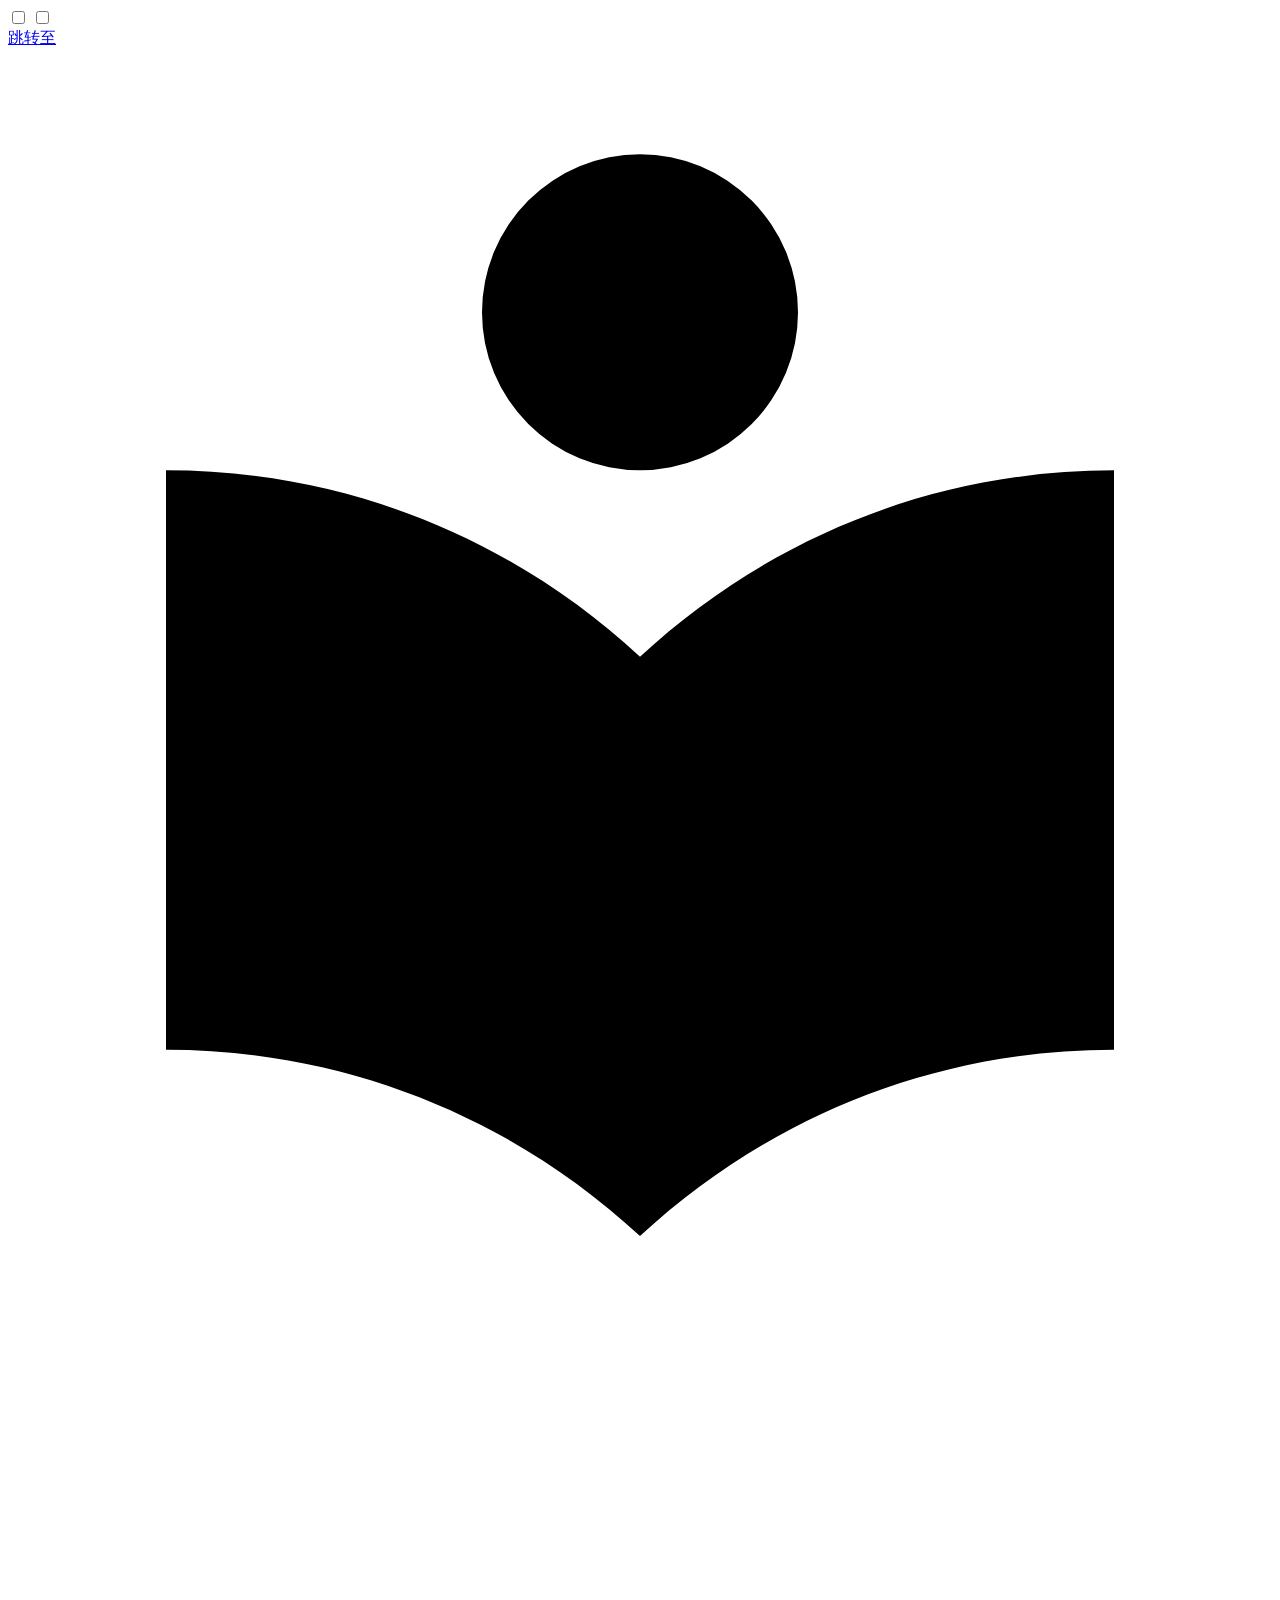
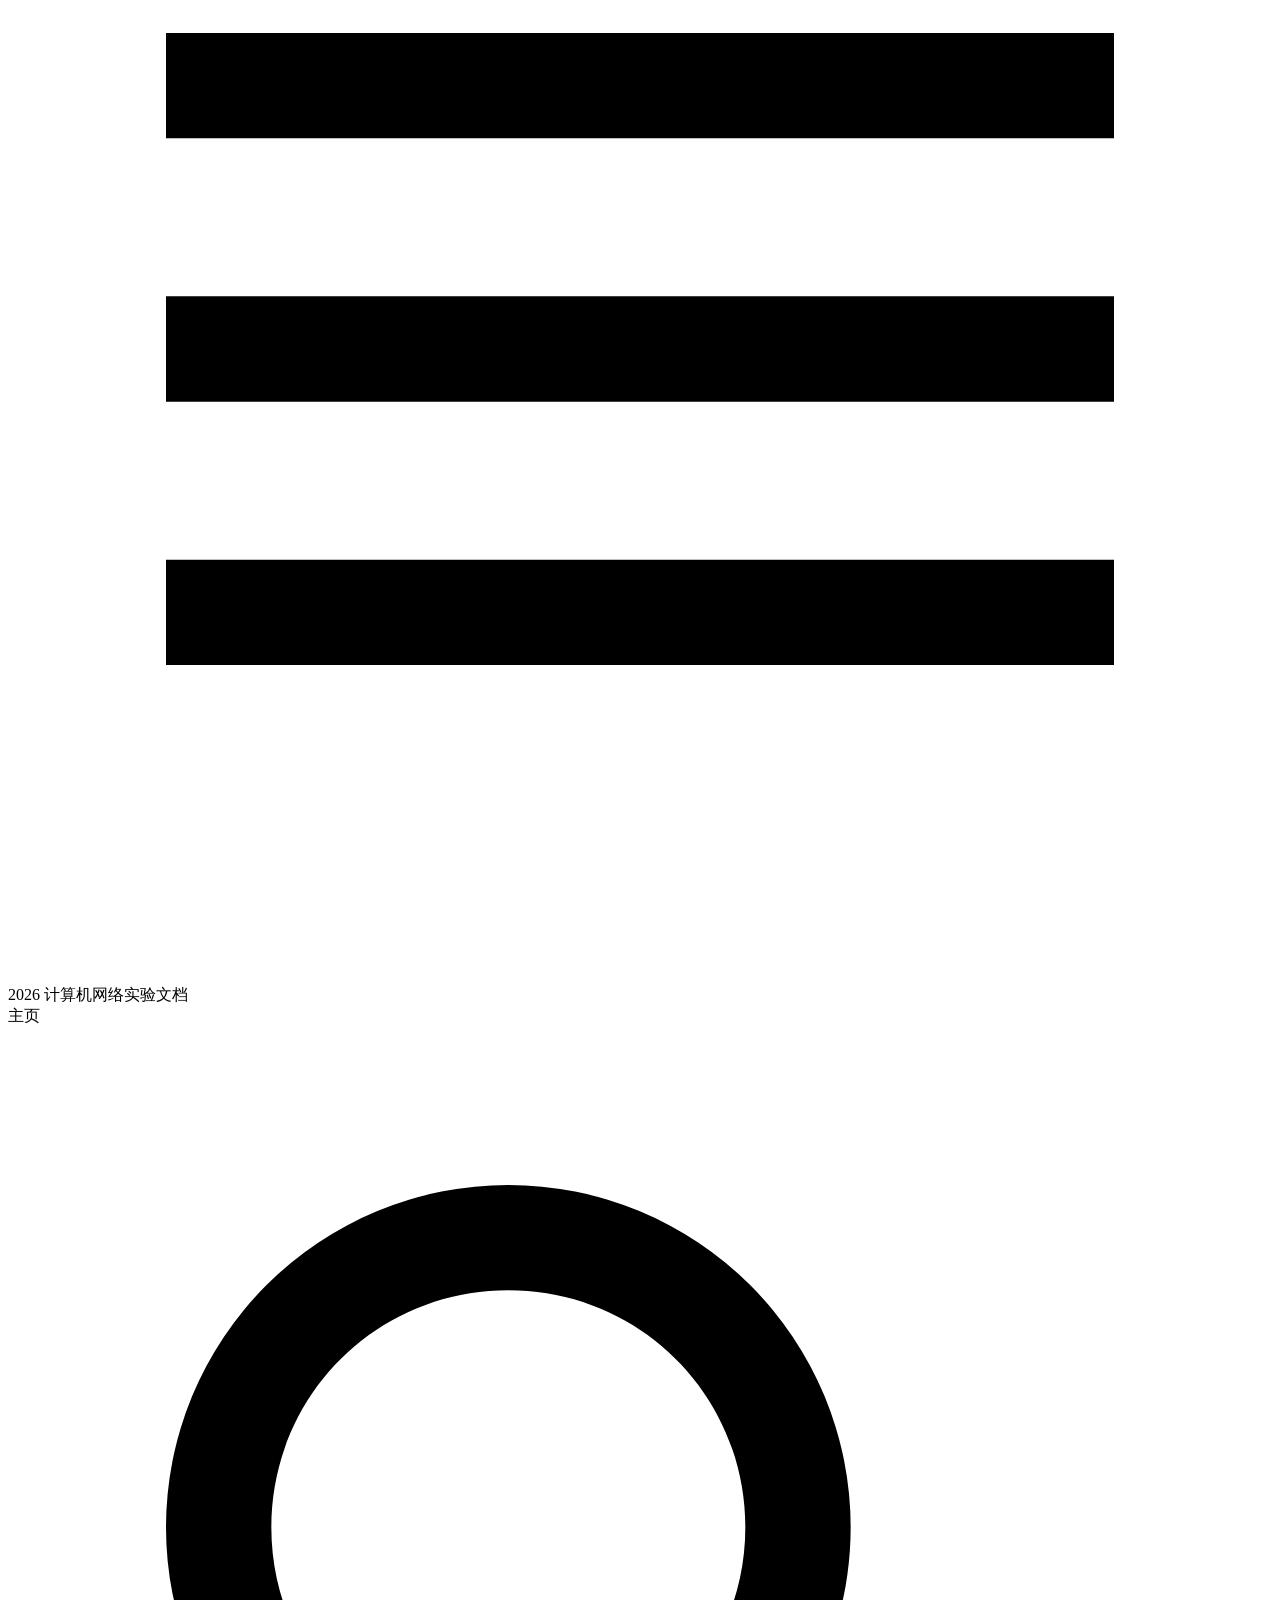
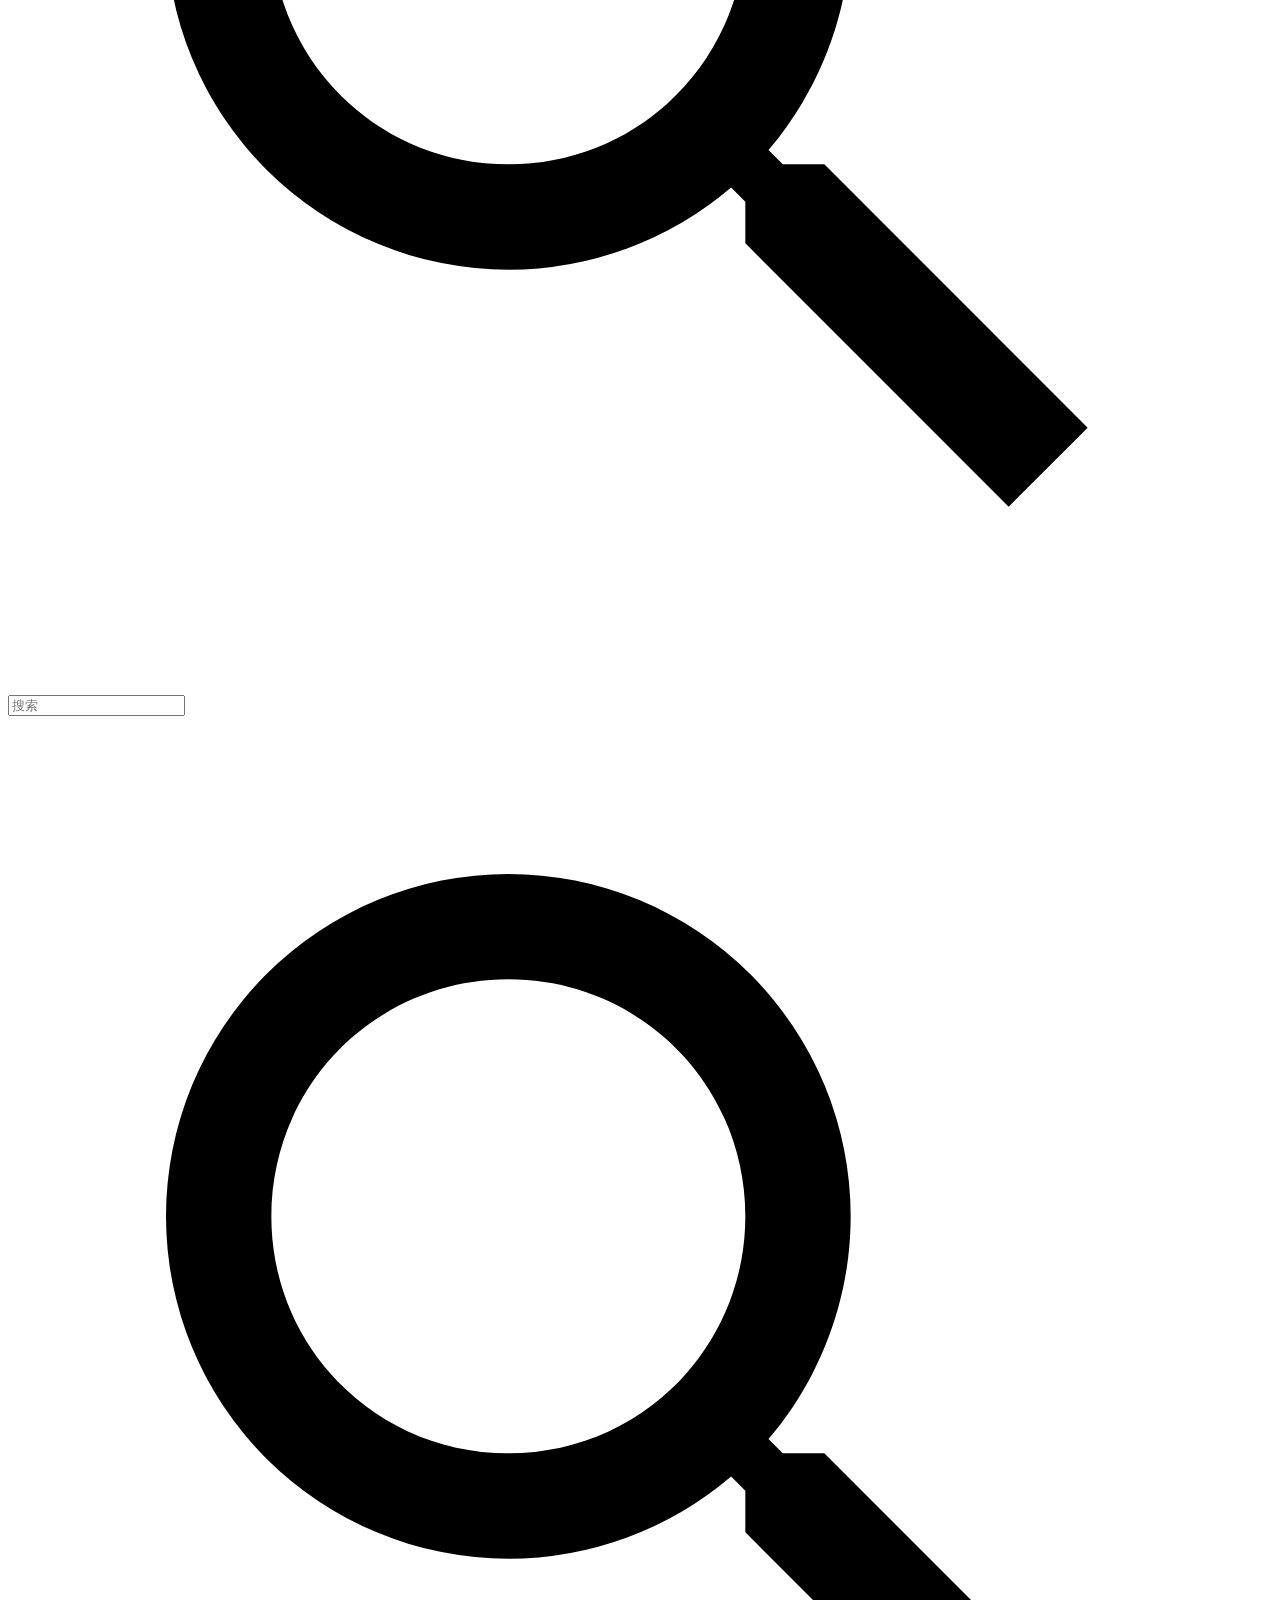
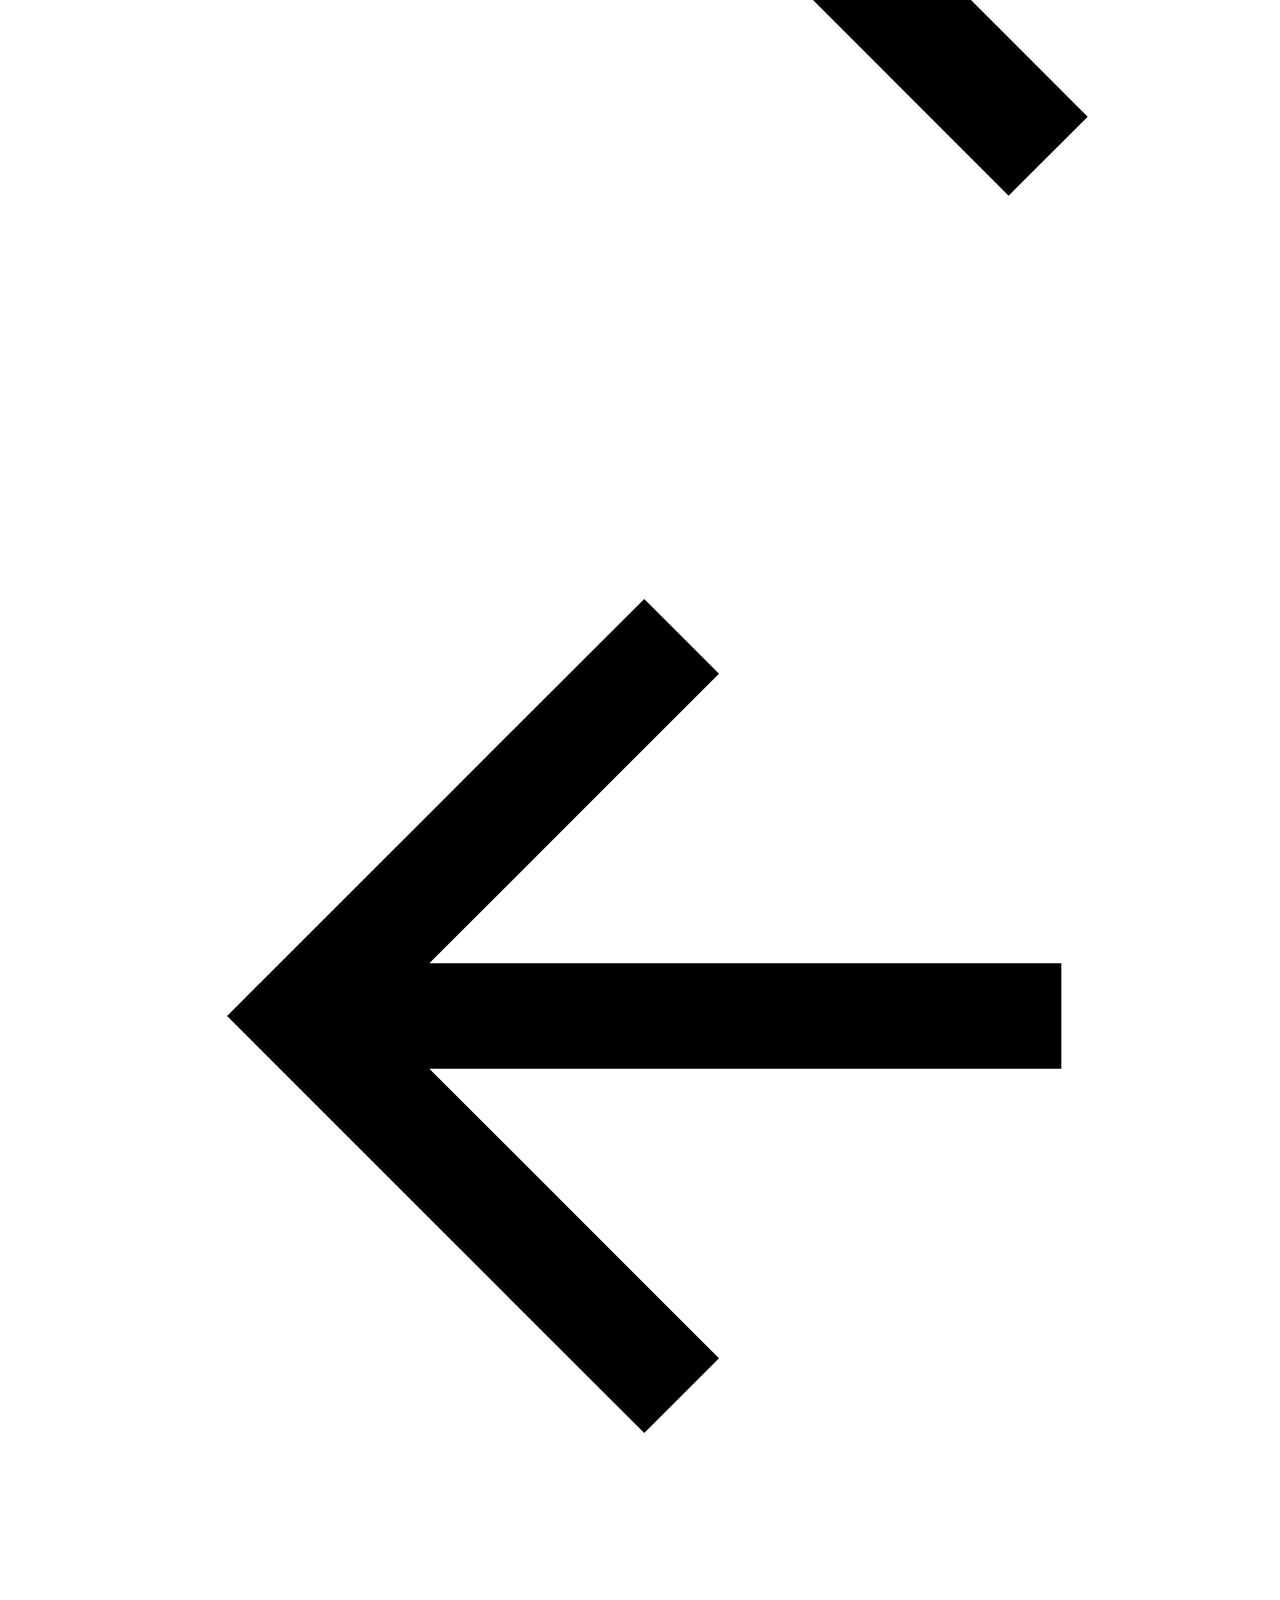
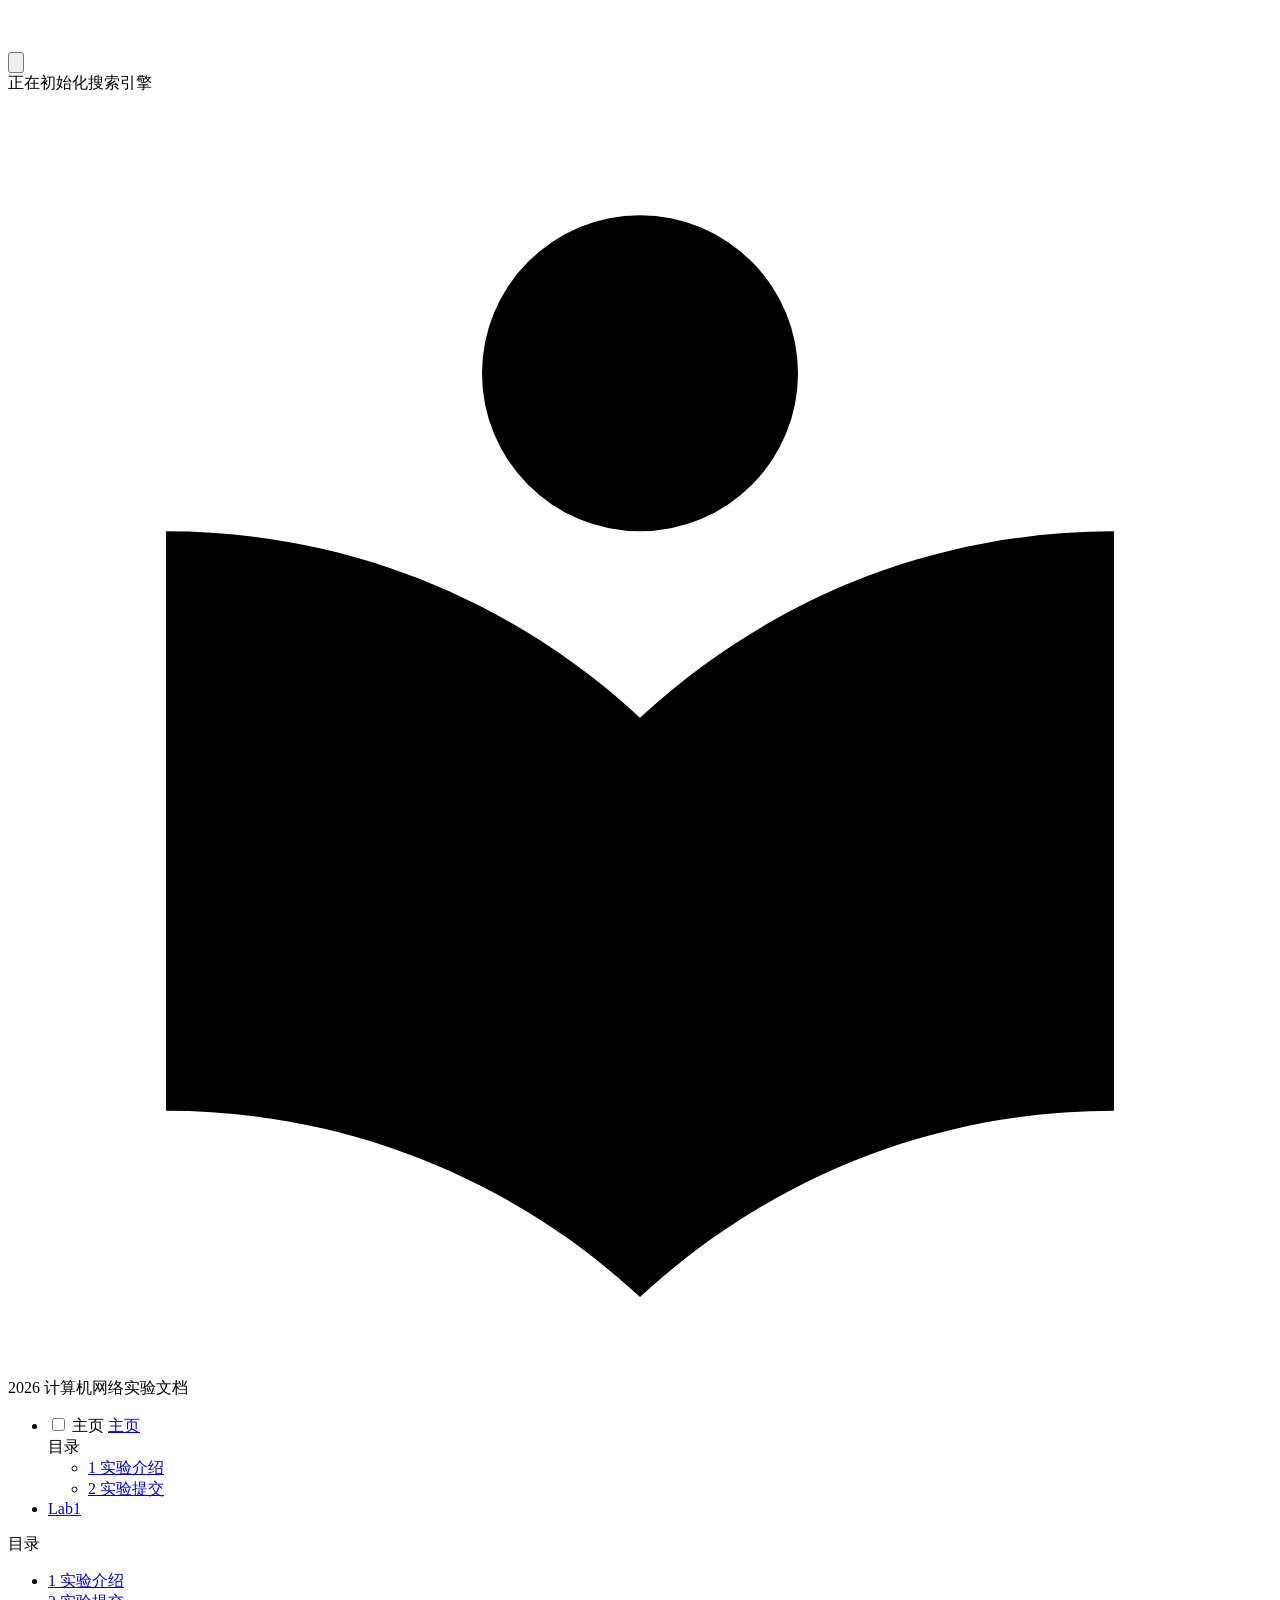
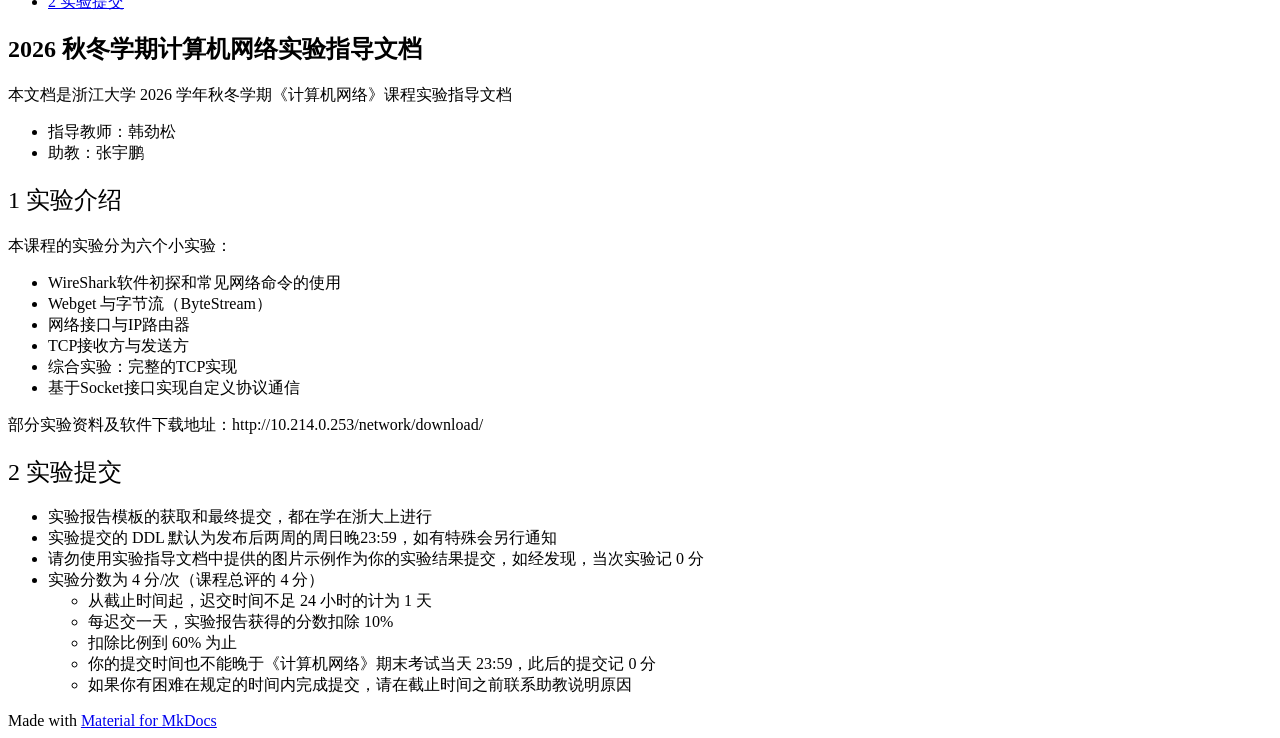
==== index.html @ 2b644c99 "Deploy updated homepage and Lab 1 DDL" ====
<!DOCTYPE html><html lang="zh" class="no-js"><head>
    
      <meta charset="utf-8">
      <meta name="viewport" content="width=device-width,initial-scale=1">
      
      
      
      
      
        <link rel="next" href="lab1/">
      
      
        
      
      
      <link rel="icon" href="assets/images/favicon.png">
      <meta name="generator" content="mkdocs-1.6.1, mkdocs-material-9.7.7">
    
    
      
        <title>2026 计算机网络实验文档</title>
      
    
    
      <link rel="stylesheet" href="assets/stylesheets/main.ec1eaa64.min.css">
      
      


    
    
      
    
    
      
        
        
        <link rel="preconnect" href="https://fonts.gstatic.com" crossorigin="">
        <link rel="stylesheet" href="https://fonts.googleapis.com/css?family=Roboto:300,300i,400,400i,700,700i%7CRoboto+Mono:400,400i,700,700i&amp;display=fallback">
        <style>:root{--md-text-font:"Roboto";--md-code-font:"Roboto Mono"}</style>
      
    
    
      <link rel="stylesheet" href="css/extra.css">
    
    <script>__md_scope=new URL(".",location),__md_hash=e=>[...e].reduce(((e,_)=>(e<<5)-e+_.charCodeAt(0)),0),__md_get=(e,_=localStorage,t=__md_scope)=>JSON.parse(_.getItem(t.pathname+"."+e)),__md_set=(e,_,t=localStorage,a=__md_scope)=>{try{t.setItem(a.pathname+"."+e,JSON.stringify(_))}catch(e){}}</script>
    
      

    
    
  <link href="assets/stylesheets/glightbox.min.css" rel="stylesheet"><script src="assets/javascripts/glightbox.min.js"></script><style id="glightbox-style">
            html.glightbox-open { overflow: initial; height: 100%; }
            .gslide-title { margin-top: 0px; user-select: text; }
            .gslide-desc { color: #666; user-select: text; }
            .gslide-image img { background: white; }
            .gscrollbar-fixer { padding-right: 15px; }
            .gdesc-inner { font-size: 0.75rem; }
            body[data-md-color-scheme="slate"] .gdesc-inner { background: var(--md-default-bg-color); }
            body[data-md-color-scheme="slate"] .gslide-title { color: var(--md-default-fg-color); }
            body[data-md-color-scheme="slate"] .gslide-desc { color: var(--md-default-fg-color); }
        </style></head>
  
  
    <body dir="ltr">
  
    
    <input class="md-toggle" data-md-toggle="drawer" type="checkbox" id="__drawer" autocomplete="off">
    <input class="md-toggle" data-md-toggle="search" type="checkbox" id="__search" autocomplete="off">
    <label class="md-overlay" for="__drawer"></label>
    <div data-md-component="skip">
      
        
        <a href="#2026" class="md-skip">
          跳转至
        </a>
      
    </div>
    <div data-md-component="announce">
      
    </div>
    
    
      

  

<header class="md-header md-header--shadow" data-md-component="header">
  <nav class="md-header__inner md-grid" aria-label="页眉">
    <a href="." title="2026 计算机网络实验文档" class="md-header__button md-logo" aria-label="2026 计算机网络实验文档" data-md-component="logo">
      
  
  <svg xmlns="http://www.w3.org/2000/svg" viewBox="0 0 24 24"><path d="M12 8a3 3 0 0 0 3-3 3 3 0 0 0-3-3 3 3 0 0 0-3 3 3 3 0 0 0 3 3m0 3.54C9.64 9.35 6.5 8 3 8v11c3.5 0 6.64 1.35 9 3.54 2.36-2.19 5.5-3.54 9-3.54V8c-3.5 0-6.64 1.35-9 3.54"></path></svg>

    </a>
    <label class="md-header__button md-icon" for="__drawer">
      
      <svg xmlns="http://www.w3.org/2000/svg" viewBox="0 0 24 24"><path d="M3 6h18v2H3zm0 5h18v2H3zm0 5h18v2H3z"></path></svg>
    </label>
    <div class="md-header__title" data-md-component="header-title">
      <div class="md-header__ellipsis">
        <div class="md-header__topic">
          <span class="md-ellipsis">
            2026 计算机网络实验文档
          </span>
        </div>
        <div class="md-header__topic" data-md-component="header-topic">
          <span class="md-ellipsis">
            
              主页
            
          </span>
        </div>
      </div>
    </div>
    
    
      <script>var palette=__md_get("__palette");if(palette&&palette.color){if("(prefers-color-scheme)"===palette.color.media){var media=matchMedia("(prefers-color-scheme: light)"),input=document.querySelector(media.matches?"[data-md-color-media='(prefers-color-scheme: light)']":"[data-md-color-media='(prefers-color-scheme: dark)']");palette.color.media=input.getAttribute("data-md-color-media"),palette.color.scheme=input.getAttribute("data-md-color-scheme"),palette.color.primary=input.getAttribute("data-md-color-primary"),palette.color.accent=input.getAttribute("data-md-color-accent")}for(var[key,value]of Object.entries(palette.color))document.body.setAttribute("data-md-color-"+key,value)}</script>
    
    
    
      
      
        <label class="md-header__button md-icon" for="__search">
          
          <svg xmlns="http://www.w3.org/2000/svg" viewBox="0 0 24 24"><path d="M9.5 3A6.5 6.5 0 0 1 16 9.5c0 1.61-.59 3.09-1.56 4.23l.27.27h.79l5 5-1.5 1.5-5-5v-.79l-.27-.27A6.52 6.52 0 0 1 9.5 16 6.5 6.5 0 0 1 3 9.5 6.5 6.5 0 0 1 9.5 3m0 2C7 5 5 7 5 9.5S7 14 9.5 14 14 12 14 9.5 12 5 9.5 5"></path></svg>
        </label>
        <div class="md-search" data-md-component="search" role="dialog">
  <label class="md-search__overlay" for="__search"></label>
  <div class="md-search__inner" role="search">
    <form class="md-search__form" name="search">
      <input type="text" class="md-search__input" name="query" aria-label="搜索" placeholder="搜索" autocapitalize="off" autocorrect="off" autocomplete="off" spellcheck="false" data-md-component="search-query" required="">
      <label class="md-search__icon md-icon" for="__search">
        
        <svg xmlns="http://www.w3.org/2000/svg" viewBox="0 0 24 24"><path d="M9.5 3A6.5 6.5 0 0 1 16 9.5c0 1.61-.59 3.09-1.56 4.23l.27.27h.79l5 5-1.5 1.5-5-5v-.79l-.27-.27A6.52 6.52 0 0 1 9.5 16 6.5 6.5 0 0 1 3 9.5 6.5 6.5 0 0 1 9.5 3m0 2C7 5 5 7 5 9.5S7 14 9.5 14 14 12 14 9.5 12 5 9.5 5"></path></svg>
        
        <svg xmlns="http://www.w3.org/2000/svg" viewBox="0 0 24 24"><path d="M20 11v2H8l5.5 5.5-1.42 1.42L4.16 12l7.92-7.92L13.5 5.5 8 11z"></path></svg>
      </label>
      <nav class="md-search__options" aria-label="查找">
        
        <button type="reset" class="md-search__icon md-icon" title="清空当前内容" aria-label="清空当前内容" tabindex="-1">
          
          <svg xmlns="http://www.w3.org/2000/svg" viewBox="0 0 24 24"><path d="M19 6.41 17.59 5 12 10.59 6.41 5 5 6.41 10.59 12 5 17.59 6.41 19 12 13.41 17.59 19 19 17.59 13.41 12z"></path></svg>
        </button>
      </nav>
      
    </form>
    <div class="md-search__output">
      <div class="md-search__scrollwrap" tabindex="0" data-md-scrollfix="">
        <div class="md-search-result" data-md-component="search-result">
          <div class="md-search-result__meta">
            正在初始化搜索引擎
          </div>
          <ol class="md-search-result__list" role="presentation"></ol>
        </div>
      </div>
    </div>
  </div>
</div>
      
    
    
  </nav>
  
</header>
    
    <div class="md-container" data-md-component="container">
      
      
        
          
        
      
      <main class="md-main" data-md-component="main">
        <div class="md-main__inner md-grid">
          
            
              
              <div class="md-sidebar md-sidebar--primary" data-md-component="sidebar" data-md-type="navigation">
                <div class="md-sidebar__scrollwrap">
                  <div class="md-sidebar__inner">
                    



<nav class="md-nav md-nav--primary" aria-label="导航栏" data-md-level="0">
  <label class="md-nav__title" for="__drawer">
    <a href="." title="2026 计算机网络实验文档" class="md-nav__button md-logo" aria-label="2026 计算机网络实验文档" data-md-component="logo">
      
  
  <svg xmlns="http://www.w3.org/2000/svg" viewBox="0 0 24 24"><path d="M12 8a3 3 0 0 0 3-3 3 3 0 0 0-3-3 3 3 0 0 0-3 3 3 3 0 0 0 3 3m0 3.54C9.64 9.35 6.5 8 3 8v11c3.5 0 6.64 1.35 9 3.54 2.36-2.19 5.5-3.54 9-3.54V8c-3.5 0-6.64 1.35-9 3.54"></path></svg>

    </a>
    2026 计算机网络实验文档
  </label>
  
  <ul class="md-nav__list" data-md-scrollfix="">
    
      
      
  
  
    
  
  
  
    <li class="md-nav__item md-nav__item--active">
      
      <input class="md-nav__toggle md-toggle" type="checkbox" id="__toc">
      
      
        
      
      
        <label class="md-nav__link md-nav__link--active" for="__toc">
          
  
  
  <span class="md-ellipsis">
    
  
    主页
  

    
  </span>
  
  

          <span class="md-nav__icon md-icon"></span>
        </label>
      
      <a href="." class="md-nav__link md-nav__link--active">
        
  
  
  <span class="md-ellipsis">
    
  
    主页
  

    
  </span>
  
  

      </a>
      
        

<nav class="md-nav md-nav--secondary" aria-label="目录">
  
  
  
    
  
  
    <label class="md-nav__title" for="__toc">
      <span class="md-nav__icon md-icon"></span>
      目录
    </label>
    <ul class="md-nav__list" data-md-component="toc" data-md-scrollfix="">
      
        <li class="md-nav__item">
  <a href="#1" class="md-nav__link">
    <span class="md-ellipsis">
      
        1 实验介绍
      
    </span>
  </a>
  
</li>
      
        <li class="md-nav__item">
  <a href="#2" class="md-nav__link">
    <span class="md-ellipsis">
      
        2 实验提交
      
    </span>
  </a>
  
</li>
      
    </ul>
  
</nav>
      
    </li>
  

    
      
      
  
  
  
  
    <li class="md-nav__item">
      <a href="lab1/" class="md-nav__link">
        
  
  
  <span class="md-ellipsis">
    
  
    Lab1
  

    
  </span>
  
  

      </a>
    </li>
  

    
  </ul>
</nav>
                  </div>
                </div>
              </div>
            
            
              
              <div class="md-sidebar md-sidebar--secondary" data-md-component="sidebar" data-md-type="toc">
                <div class="md-sidebar__scrollwrap">
                  <div class="md-sidebar__inner">
                    

<nav class="md-nav md-nav--secondary" aria-label="目录">
  
  
  
    
  
  
    <label class="md-nav__title" for="__toc">
      <span class="md-nav__icon md-icon"></span>
      目录
    </label>
    <ul class="md-nav__list" data-md-component="toc" data-md-scrollfix="">
      
        <li class="md-nav__item">
  <a href="#1" class="md-nav__link">
    <span class="md-ellipsis">
      
        1 实验介绍
      
    </span>
  </a>
  
</li>
      
        <li class="md-nav__item">
  <a href="#2" class="md-nav__link">
    <span class="md-ellipsis">
      
        2 实验提交
      
    </span>
  </a>
  
</li>
      
    </ul>
  
</nav>
                  </div>
                </div>
              </div>
            
          
          
            <div class="md-content" data-md-component="content">
              
              <article class="md-content__inner md-typeset">
                
                  



<h1 id="2026">2026 秋冬学期计算机网络实验指导文档</h1>
<p>本文档是浙江大学 2026 学年秋冬学期《计算机网络》课程实验指导文档</p>
<ul>
<li>指导教师：韩劲松</li>
<li>助教：张宇鹏</li>
</ul>
<h2 id="1">1 实验介绍</h2>
<p>本课程的实验分为六个小实验：</p>
<ul>
<li>WireShark软件初探和常见网络命令的使用</li>
<li>Webget 与字节流（ByteStream）</li>
<li>网络接口与IP路由器</li>
<li>TCP接收方与发送方</li>
<li>综合实验：完整的TCP实现</li>
<li>基于Socket接口实现自定义协议通信</li>
</ul>
<p>部分实验资料及软件下载地址：http://10.214.0.253/network/download/</p>
<h2 id="2">2 实验提交</h2>
<ul>
<li>实验报告模板的获取和最终提交，都在学在浙大上进行</li>
<li>实验提交的 DDL 默认为发布后两周的周日晚23:59，如有特殊会另行通知</li>
<li>请勿使用实验指导文档中提供的图片示例作为你的实验结果提交，如经发现，当次实验记 0 分</li>
<li>实验分数为 4 分/次（课程总评的 4 分）<ul>
<li>从截止时间起，迟交时间不足 24 小时的计为 1 天</li>
<li>每迟交一天，实验报告获得的分数扣除 10%</li>
<li>扣除比例到 60% 为止</li>
<li>你的提交时间也不能晚于《计算机网络》期末考试当天 23:59，此后的提交记 0 分</li>
<li>如果你有困难在规定的时间内完成提交，请在截止时间之前联系助教说明原因</li>
</ul>
</li>
</ul>












                
              </article>
            </div>
          
          
<script>var target=document.getElementById(location.hash.slice(1));target&&target.name&&(target.checked=target.name.startsWith("__tabbed_"))</script>
        </div>
        
      </main>
      
        <footer class="md-footer">
  
  <div class="md-footer-meta md-typeset">
    <div class="md-footer-meta__inner md-grid">
      <div class="md-copyright">
  
  
    Made with
    <a href="https://squidfunk.github.io/mkdocs-material/" target="_blank" rel="noopener">
      Material for MkDocs
    </a>
  
</div>
      
    </div>
  </div>
</footer>
      
    </div>
    <div class="md-dialog" data-md-component="dialog">
      <div class="md-dialog__inner md-typeset"></div>
    </div>
    
    
    
      
      
      <script id="__config" type="application/json">{"annotate": null, "base": ".", "features": [], "search": "assets/javascripts/workers/search.2c215733.min.js", "tags": null, "translations": {"clipboard.copied": "\u5df2\u590d\u5236", "clipboard.copy": "\u590d\u5236", "search.result.more.one": "\u5728\u8be5\u9875\u4e0a\u8fd8\u6709 1 \u4e2a\u7b26\u5408\u6761\u4ef6\u7684\u7ed3\u679c", "search.result.more.other": "\u5728\u8be5\u9875\u4e0a\u8fd8\u6709 # \u4e2a\u7b26\u5408\u6761\u4ef6\u7684\u7ed3\u679c", "search.result.none": "\u6ca1\u6709\u627e\u5230\u7b26\u5408\u6761\u4ef6\u7684\u7ed3\u679c", "search.result.one": "\u627e\u5230 1 \u4e2a\u7b26\u5408\u6761\u4ef6\u7684\u7ed3\u679c", "search.result.other": "# \u4e2a\u7b26\u5408\u6761\u4ef6\u7684\u7ed3\u679c", "search.result.placeholder": "\u952e\u5165\u4ee5\u5f00\u59cb\u641c\u7d22", "search.result.term.missing": "\u7f3a\u5c11", "select.version": "\u9009\u62e9\u5f53\u524d\u7248\u672c"}, "version": null}</script>
    
    
      <script src="assets/javascripts/bundle.d7400e89.min.js"></script>
      
    
  
<script id="init-glightbox">const lightbox = GLightbox({"touchNavigation": true, "loop": false, "zoomable": true, "draggable": true, "openEffect": "zoom", "closeEffect": "zoom", "slideEffect": "slide"});
document$.subscribe(()=>{ lightbox.reload(); });
</script></body></html>
---- assets/stylesheets/main.ec1eaa64.min.css ----
@charset "UTF-8";html{-webkit-text-size-adjust:none;-moz-text-size-adjust:none;text-size-adjust:none;box-sizing:border-box}*,:after,:before{box-sizing:inherit}@media (prefers-reduced-motion){*,:after,:before{transition:none!important}}body{margin:0}a,button,input,label{-webkit-tap-highlight-color:transparent}a{color:inherit;text-decoration:none}hr{border:0;box-sizing:initial;display:block;height:.05rem;overflow:visible;padding:0}small{font-size:80%}sub,sup{line-height:1em}img{border-style:none}table{border-collapse:initial;border-spacing:0}td,th{font-weight:400;vertical-align:top}button{background:#0000;border:0;font-family:inherit;font-size:inherit;margin:0;padding:0}input{border:0;outline:none}:root{--md-primary-fg-color:#4051b5;--md-primary-fg-color--light:#5d6cc0;--md-primary-fg-color--dark:#303fa1;--md-primary-bg-color:#fff;--md-primary-bg-color--light:#ffffffb3;--md-accent-fg-color:#526cfe;--md-accent-fg-color--transparent:#526cfe1a;--md-accent-bg-color:#fff;--md-accent-bg-color--light:#ffffffb3}[data-md-color-scheme=default]{color-scheme:light}[data-md-color-scheme=default] img[src$="#gh-dark-mode-only"],[data-md-color-scheme=default] img[src$="#only-dark"]{display:none}:root,[data-md-color-scheme=default]{--md-hue:225deg;--md-default-fg-color:#000000de;--md-default-fg-color--light:#0000008a;--md-default-fg-color--lighter:#00000052;--md-default-fg-color--lightest:#00000012;--md-default-bg-color:#fff;--md-default-bg-color--light:#ffffffb3;--md-default-bg-color--lighter:#ffffff4d;--md-default-bg-color--lightest:#ffffff1f;--md-code-fg-color:#36464e;--md-code-bg-color:#f5f5f5;--md-code-bg-color--light:#f5f5f5b3;--md-code-bg-color--lighter:#f5f5f54d;--md-code-hl-color:#4287ff;--md-code-hl-color--light:#4287ff1a;--md-code-hl-number-color:#d52a2a;--md-code-hl-special-color:#db1457;--md-code-hl-function-color:#a846b9;--md-code-hl-constant-color:#6e59d9;--md-code-hl-keyword-color:#3f6ec6;--md-code-hl-string-color:#1c7d4d;--md-code-hl-name-color:var(--md-code-fg-color);--md-code-hl-operator-color:var(--md-default-fg-color--light);--md-code-hl-punctuation-color:var(--md-default-fg-color--light);--md-code-hl-comment-color:var(--md-default-fg-color--light);--md-code-hl-generic-color:var(--md-default-fg-color--light);--md-code-hl-variable-color:var(--md-default-fg-color--light);--md-typeset-color:var(--md-default-fg-color);--md-typeset-a-color:var(--md-primary-fg-color);--md-typeset-del-color:#f5503d26;--md-typeset-ins-color:#0bd57026;--md-typeset-kbd-color:#fafafa;--md-typeset-kbd-accent-color:#fff;--md-typeset-kbd-border-color:#b8b8b8;--md-typeset-mark-color:#ffff0080;--md-typeset-table-color:#0000001f;--md-typeset-table-color--light:rgba(0,0,0,.035);--md-admonition-fg-color:var(--md-default-fg-color);--md-admonition-bg-color:var(--md-default-bg-color);--md-warning-fg-color:#000000de;--md-warning-bg-color:#ff9;--md-footer-fg-color:#fff;--md-footer-fg-color--light:#ffffffb3;--md-footer-fg-color--lighter:#ffffff73;--md-footer-bg-color:#000000de;--md-footer-bg-color--dark:#00000052;--md-shadow-z1:0 0.2rem 0.5rem #0000000d,0 0 0.05rem #0000001a;--md-shadow-z2:0 0.2rem 0.5rem #0000001a,0 0 0.05rem #00000040;--md-shadow-z3:0 0.2rem 0.5rem #0003,0 0 0.05rem #00000059}.md-icon svg{fill:currentcolor;display:block;height:1.2rem;width:1.2rem}body{-webkit-font-smoothing:antialiased;-moz-osx-font-smoothing:grayscale;--md-text-font-family:var(--md-text-font,_),-apple-system,BlinkMacSystemFont,Helvetica,Arial,sans-serif;--md-code-font-family:var(--md-code-font,_),SFMono-Regular,Consolas,Menlo,monospace}aside,body,input{font-feature-settings:"kern","liga";color:var(--md-typeset-color);font-family:var(--md-text-font-family)}code,kbd,pre{font-feature-settings:"kern";font-family:var(--md-code-font-family)}:root{--md-typeset-table-sort-icon:url('data:image/svg+xml;charset=utf-8,<svg xmlns="http://www.w3.org/2000/svg" viewBox="0 0 24 24"><path d="m18 21-4-4h3V7h-3l4-4 4 4h-3v10h3M2 19v-2h10v2M2 13v-2h7v2M2 7V5h4v2z"/></svg>');--md-typeset-table-sort-icon--asc:url('data:image/svg+xml;charset=utf-8,<svg xmlns="http://www.w3.org/2000/svg" viewBox="0 0 24 24"><path d="M19 17h3l-4 4-4-4h3V3h2M2 17h10v2H2M6 5v2H2V5m0 6h7v2H2z"/></svg>');--md-typeset-table-sort-icon--desc:url('data:image/svg+xml;charset=utf-8,<svg xmlns="http://www.w3.org/2000/svg" viewBox="0 0 24 24"><path d="M19 7h3l-4-4-4 4h3v14h2M2 17h10v2H2M6 5v2H2V5m0 6h7v2H2z"/></svg>')}.md-typeset{-webkit-print-color-adjust:exact;color-adjust:exact;font-size:.8rem;line-height:1.6;overflow-wrap:break-word}@media print{.md-typeset{font-size:.68rem}}.md-typeset blockquote,.md-typeset dl,.md-typeset figure,.md-typeset ol,.md-typeset pre,.md-typeset ul{margin-bottom:1em;margin-top:1em}.md-typeset h1{color:var(--md-default-fg-color--light);font-size:2em;line-height:1.3;margin:0 0 1.25em}.md-typeset h1,.md-typeset h2{font-weight:300;letter-spacing:-.01em}.md-typeset h2{font-size:1.5625em;line-height:1.4;margin:1.6em 0 .64em}.md-typeset h3{font-size:1.25em;font-weight:400;letter-spacing:-.01em;line-height:1.5;margin:1.6em 0 .8em}.md-typeset h2+h3{margin-top:.8em}.md-typeset h4{font-weight:700;letter-spacing:-.01em;margin:1em 0}.md-typeset h5,.md-typeset h6{color:var(--md-default-fg-color--light);font-size:.8em;font-weight:700;letter-spacing:-.01em;margin:1.25em 0}.md-typeset h5{text-transform:uppercase}.md-typeset h5 code{text-transform:none}.md-typeset hr{border-bottom:.05rem solid var(--md-default-fg-color--lightest);display:flow-root;margin:1.5em 0}.md-typeset a{color:var(--md-typeset-a-color);word-break:break-word}.md-typeset a,.md-typeset a:before{transition:color 125ms}.md-typeset a:focus,.md-typeset a:hover{color:var(--md-accent-fg-color)}.md-typeset a:focus code,.md-typeset a:hover code{background-color:var(--md-accent-fg-color--transparent);color:var(--md-accent-fg-color)}.md-typeset a code{color:var(--md-typeset-a-color)}.md-typeset a.focus-visible{outline-color:var(--md-accent-fg-color);outline-offset:.2rem}.md-typeset code,.md-typeset kbd,.md-typeset pre{color:var(--md-code-fg-color);direction:ltr;font-variant-ligatures:none;transition:background-color 125ms}@media print{.md-typeset code,.md-typeset kbd,.md-typeset pre{white-space:pre-wrap}}.md-typeset code{background-color:var(--md-code-bg-color);border-radius:.1rem;-webkit-box-decoration-break:clone;box-decoration-break:clone;font-size:.85em;padding:0 .2941176471em;transition:color 125ms,background-color 125ms;word-break:break-word}.md-typeset code:not(.focus-visible){-webkit-tap-highlight-color:transparent;outline:none}.md-typeset pre{display:flow-root;line-height:1.4;position:relative}.md-typeset pre>code{-webkit-box-decoration-break:slice;box-decoration-break:slice;box-shadow:none;display:block;margin:0;outline-color:var(--md-accent-fg-color);overflow:auto;padding:.7720588235em 1.1764705882em;scrollbar-color:var(--md-default-fg-color--lighter) #0000;scrollbar-width:thin;touch-action:auto;word-break:normal}.md-typeset pre>code:hover{scrollbar-color:var(--md-accent-fg-color) #0000}.md-typeset pre>code::-webkit-scrollbar{height:.2rem;width:.2rem}.md-typeset pre>code::-webkit-scrollbar-thumb{background-color:var(--md-default-fg-color--lighter)}.md-typeset pre>code::-webkit-scrollbar-thumb:hover{background-color:var(--md-accent-fg-color)}.md-typeset kbd{background-color:var(--md-typeset-kbd-color);border-radius:.1rem;box-shadow:0 .1rem 0 .05rem var(--md-typeset-kbd-border-color),0 .1rem 0 var(--md-typeset-kbd-border-color),0 -.1rem .2rem var(--md-typeset-kbd-accent-color) inset;color:var(--md-default-fg-color);display:inline-block;font-size:.75em;padding:0 .6666666667em;vertical-align:text-top;word-break:break-word}.md-typeset mark{background-color:var(--md-typeset-mark-color);-webkit-box-decoration-break:clone;box-decoration-break:clone;color:inherit;word-break:break-word}.md-typeset abbr{cursor:help;text-decoration:none}.md-typeset [data-preview],.md-typeset abbr{border-bottom:.05rem dotted var(--md-default-fg-color--light)}.md-typeset small{opacity:.75}[dir=ltr] .md-typeset sub,[dir=ltr] .md-typeset sup{margin-left:.078125em}[dir=rtl] .md-typeset sub,[dir=rtl] .md-typeset sup{margin-right:.078125em}[dir=ltr] .md-typeset blockquote{padding-left:.6rem}[dir=rtl] .md-typeset blockquote{padding-right:.6rem}[dir=ltr] .md-typeset blockquote{border-left:.2rem solid var(--md-default-fg-color--lighter)}[dir=rtl] .md-typeset blockquote{border-right:.2rem solid var(--md-default-fg-color--lighter)}.md-typeset blockquote{color:var(--md-default-fg-color--light);margin-left:0;margin-right:0}.md-typeset ul{list-style-type:disc}.md-typeset ul[type]{list-style-type:revert-layer}[dir=ltr] .md-typeset ol,[dir=ltr] .md-typeset ul{margin-left:.625em}[dir=rtl] .md-typeset ol,[dir=rtl] .md-typeset ul{margin-right:.625em}.md-typeset ol,.md-typeset ul{padding:0}.md-typeset ol:not([hidden]),.md-typeset ul:not([hidden]){display:flow-root}.md-typeset ol ol,.md-typeset ul ol{list-style-type:lower-alpha}.md-typeset ol ol ol,.md-typeset ul ol ol{list-style-type:lower-roman}.md-typeset ol ol ol ol,.md-typeset ul ol ol ol{list-style-type:upper-alpha}.md-typeset ol ol ol ol ol,.md-typeset ul ol ol ol ol{list-style-type:upper-roman}.md-typeset ol[type],.md-typeset ul[type]{list-style-type:revert-layer}[dir=ltr] .md-typeset ol li,[dir=ltr] .md-typeset ul li{margin-left:1.25em}[dir=rtl] .md-typeset ol li,[dir=rtl] .md-typeset ul li{margin-right:1.25em}.md-typeset ol li,.md-typeset ul li{margin-bottom:.5em}.md-typeset ol li blockquote,.md-typeset ol li p,.md-typeset ul li blockquote,.md-typeset ul li p{margin:.5em 0}.md-typeset ol li:last-child,.md-typeset ul li:last-child{margin-bottom:0}[dir=ltr] .md-typeset ol li ol,[dir=ltr] .md-typeset ol li ul,[dir=ltr] .md-typeset ul li ol,[dir=ltr] .md-typeset ul li ul{margin-left:.625em}[dir=rtl] .md-typeset ol li ol,[dir=rtl] .md-typeset ol li ul,[dir=rtl] .md-typeset ul li ol,[dir=rtl] .md-typeset ul li ul{margin-right:.625em}.md-typeset ol li ol,.md-typeset ol li ul,.md-typeset ul li ol,.md-typeset ul li ul{margin-bottom:.5em;margin-top:.5em}[dir=ltr] .md-typeset dd{margin-left:1.875em}[dir=rtl] .md-typeset dd{margin-right:1.875em}.md-typeset dd{margin-bottom:1.5em;margin-top:1em}.md-typeset img,.md-typeset svg,.md-typeset video{height:auto;max-width:100%}.md-typeset img[align=left]{margin:1em 1em 1em 0}.md-typeset img[align=right]{margin:1em 0 1em 1em}.md-typeset img[align]:only-child{margin-top:0}.md-typeset figure{display:flow-root;margin:1em auto;max-width:100%;text-align:center;width:fit-content}.md-typeset figure img{display:block;margin:0 auto}.md-typeset figcaption{font-style:italic;margin:1em auto;max-width:24rem}.md-typeset iframe{max-width:100%}.md-typeset table:not([class]){background-color:var(--md-default-bg-color);border:.05rem solid var(--md-typeset-table-color);border-radius:.1rem;display:inline-block;font-size:.64rem;max-width:100%;overflow:auto;touch-action:auto}@media print{.md-typeset table:not([class]){display:table}}.md-typeset table:not([class])+*{margin-top:1.5em}.md-typeset table:not([class]) td>:first-child,.md-typeset table:not([class]) th>:first-child{margin-top:0}.md-typeset table:not([class]) td>:last-child,.md-typeset table:not([class]) th>:last-child{margin-bottom:0}.md-typeset table:not([class]) td:not([align]),.md-typeset table:not([class]) th:not([align]){text-align:left}[dir=rtl] .md-typeset table:not([class]) td:not([align]),[dir=rtl] .md-typeset table:not([class]) th:not([align]){text-align:right}.md-typeset table:not([class]) th{font-weight:700;min-width:5rem;padding:.9375em 1.25em;vertical-align:top}.md-typeset table:not([class]) td{border-top:.05rem solid var(--md-typeset-table-color);padding:.9375em 1.25em;vertical-align:top}.md-typeset table:not([class]) tbody tr{transition:background-color 125ms}.md-typeset table:not([class]) tbody tr:hover{background-color:var(--md-typeset-table-color--light);box-shadow:0 .05rem 0 var(--md-default-bg-color) inset}.md-typeset table:not([class]) a{word-break:normal}.md-typeset table th[role=columnheader]{cursor:pointer}[dir=ltr] .md-typeset table th[role=columnheader]:after{margin-left:.5em}[dir=rtl] .md-typeset table th[role=columnheader]:after{margin-right:.5em}.md-typeset table th[role=columnheader]:after{content:"";display:inline-block;height:1.2em;-webkit-mask-image:var(--md-typeset-table-sort-icon);mask-image:var(--md-typeset-table-sort-icon);-webkit-mask-repeat:no-repeat;mask-repeat:no-repeat;-webkit-mask-size:contain;mask-size:contain;transition:background-color 125ms;vertical-align:text-bottom;width:1.2em}.md-typeset table th[role=columnheader]:hover:after{background-color:var(--md-default-fg-color--lighter)}.md-typeset table th[role=columnheader][aria-sort=ascending]:after{background-color:var(--md-default-fg-color--light);-webkit-mask-image:var(--md-typeset-table-sort-icon--asc);mask-image:var(--md-typeset-table-sort-icon--asc)}.md-typeset table th[role=columnheader][aria-sort=descending]:after{background-color:var(--md-default-fg-color--light);-webkit-mask-image:var(--md-typeset-table-sort-icon--desc);mask-image:var(--md-typeset-table-sort-icon--desc)}.md-typeset__scrollwrap{margin:1em -.8rem;overflow-x:auto;touch-action:auto}.md-typeset__table{display:inline-block;margin-bottom:.5em;padding:0 .8rem}@media print{.md-typeset__table{display:block}}html .md-typeset__table table{display:table;margin:0;overflow:hidden;width:100%}@media screen and (max-width:44.984375em){.md-content__inner>pre{margin:1em -.8rem}.md-content__inner>pre code{border-radius:0}}.md-typeset .md-author{border-radius:100%;display:block;flex-shrink:0;height:1.6rem;overflow:hidden;position:relative;transition:color 125ms,transform 125ms;width:1.6rem}.md-typeset .md-author img{display:block}.md-typeset .md-author--more{background:var(--md-default-fg-color--lightest);color:var(--md-default-fg-color--lighter);font-size:.6rem;font-weight:700;line-height:1.6rem;text-align:center}.md-typeset .md-author--long{height:2.4rem;width:2.4rem}.md-typeset a.md-author{transform:scale(1)}.md-typeset a.md-author img{border-radius:100%;filter:grayscale(100%) opacity(75%);transition:filter 125ms}.md-typeset a.md-author:focus,.md-typeset a.md-author:hover{transform:scale(1.1);z-index:1}.md-typeset a.md-author:focus img,.md-typeset a.md-author:hover img{filter:grayscale(0)}.md-banner{background-color:var(--md-footer-bg-color);color:var(--md-footer-fg-color);overflow:auto}@media print{.md-banner{display:none}}.md-banner--warning{background-color:var(--md-warning-bg-color);color:var(--md-warning-fg-color)}.md-banner__inner{font-size:.7rem;margin:.6rem auto;padding:0 .8rem}[dir=ltr] .md-banner__button{float:right}[dir=rtl] .md-banner__button{float:left}.md-banner__button{color:inherit;cursor:pointer;transition:opacity .25s}.no-js .md-banner__button{display:none}.md-banner__button:hover{opacity:.7}html{font-size:125%;height:100%;overflow-x:hidden}@media screen and (min-width:100em){html{font-size:137.5%}}@media screen and (min-width:125em){html{font-size:150%}}body{background-color:var(--md-default-bg-color);display:flex;flex-direction:column;font-size:.5rem;min-height:100%;position:relative;width:100%}@media print{body{display:block}}@media screen and (max-width:59.984375em){body[data-md-scrolllock]{position:fixed}}.md-grid{margin-left:auto;margin-right:auto;max-width:61rem}.md-container{display:flex;flex-direction:column;flex-grow:1}@media print{.md-container{display:block}}.md-main{flex-grow:1}.md-main__inner{display:flex;height:100%;margin-top:1.5rem}.md-ellipsis{overflow:hidden;text-overflow:ellipsis}.md-toggle{display:none}.md-option{height:0;opacity:0;position:absolute;width:0}.md-option:checked+label:not([hidden]){display:block}.md-option.focus-visible+label{outline-color:var(--md-accent-fg-color);outline-style:auto}.md-skip{background-color:var(--md-default-fg-color);border-radius:.1rem;color:var(--md-default-bg-color);font-size:.64rem;margin:.5rem;opacity:0;outline-color:var(--md-accent-fg-color);padding:.3rem .5rem;position:fixed;transform:translateY(.4rem);z-index:-1}.md-skip:focus{opacity:1;transform:translateY(0);transition:transform .25s cubic-bezier(.4,0,.2,1),opacity 175ms 75ms;z-index:10}@page{margin:25mm}:root{--md-clipboard-icon:url('data:image/svg+xml;charset=utf-8,<svg xmlns="http://www.w3.org/2000/svg" viewBox="0 0 24 24"><path d="M19 21H8V7h11m0-2H8a2 2 0 0 0-2 2v14a2 2 0 0 0 2 2h11a2 2 0 0 0 2-2V7a2 2 0 0 0-2-2m-3-4H4a2 2 0 0 0-2 2v14h2V3h12z"/></svg>')}.md-clipboard{border-radius:.1rem;color:var(--md-default-fg-color--lightest);cursor:pointer;height:1.5em;outline-color:var(--md-accent-fg-color);outline-offset:.1rem;transition:color .25s;width:1.5em;z-index:1}@media print{.md-clipboard{display:none}}.md-clipboard:not(.focus-visible){-webkit-tap-highlight-color:transparent;outline:none}:hover>.md-clipboard{color:var(--md-default-fg-color--light)}.md-clipboard:focus,.md-clipboard:hover{color:var(--md-accent-fg-color)}.md-clipboard:after{background-color:currentcolor;content:"";display:block;height:1.125em;margin:0 auto;-webkit-mask-image:var(--md-clipboard-icon);mask-image:var(--md-clipboard-icon);-webkit-mask-position:center;mask-position:center;-webkit-mask-repeat:no-repeat;mask-repeat:no-repeat;-webkit-mask-size:contain;mask-size:contain;width:1.125em}.md-clipboard--inline{cursor:pointer}.md-clipboard--inline code{transition:color .25s,background-color .25s}.md-clipboard--inline:focus code,.md-clipboard--inline:hover code{background-color:var(--md-accent-fg-color--transparent);color:var(--md-accent-fg-color)}:root{--md-code-select-icon:url('data:image/svg+xml;charset=utf-8,<svg xmlns="http://www.w3.org/2000/svg" viewBox="0 0 24 24"><path d="M19 19h-4v2h4c1.1 0 2-.9 2-2v-4h-2m0-12h-4v2h4v4h2V5c0-1.1-.9-2-2-2M5 5h4V3H5c-1.1 0-2 .9-2 2v4h2m0 6H3v4c0 1.1.9 2 2 2h4v-2H5zm2-4h2v2H7zm4 0h2v2h-2zm4 0h2v2h-2zM7 7h2v2H7zm4 0h2v2h-2zm4 0h2v2h-2zm-8 8h2v2H7zm4 0h2v2h-2zm4 0h2v2h-2z"/></svg>');--md-code-copy-icon:url('data:image/svg+xml;charset=utf-8,<svg xmlns="http://www.w3.org/2000/svg" viewBox="0 0 24 24"><path d="M19 21H8V7h11m0-2H8a2 2 0 0 0-2 2v14a2 2 0 0 0 2 2h11a2 2 0 0 0 2-2V7a2 2 0 0 0-2-2m-3-4H4a2 2 0 0 0-2 2v14h2V3h12z"/></svg>')}.md-typeset .md-code__content{display:grid}.md-code__nav{background-color:var(--md-code-bg-color--lighter);border-radius:.1rem;display:flex;gap:.2rem;padding:.2rem;position:absolute;right:.25em;top:.25em;transition:background-color .25s;z-index:1}:hover>.md-code__nav{background-color:var(--md-code-bg-color--light)}.md-code__button{color:var(--md-default-fg-color--lightest);cursor:pointer;display:block;height:1.5em;outline-color:var(--md-accent-fg-color);outline-offset:.1rem;transition:color .25s;width:1.5em}:hover>*>.md-code__button{color:var(--md-default-fg-color--light)}.md-code__button.focus-visible,.md-code__button:hover{color:var(--md-accent-fg-color)}.md-code__button--active{color:var(--md-default-fg-color)!important}.md-code__button:after{background-color:currentcolor;content:"";display:block;height:1.125em;margin:0 auto;-webkit-mask-position:center;mask-position:center;-webkit-mask-repeat:no-repeat;mask-repeat:no-repeat;-webkit-mask-size:contain;mask-size:contain;width:1.125em}.md-code__button[data-md-type=select]:after{-webkit-mask-image:var(--md-code-select-icon);mask-image:var(--md-code-select-icon)}.md-code__button[data-md-type=copy]:after{-webkit-mask-image:var(--md-code-copy-icon);mask-image:var(--md-code-copy-icon)}@keyframes consent{0%{opacity:0;transform:translateY(100%)}to{opacity:1;transform:translateY(0)}}@keyframes overlay{0%{opacity:0}to{opacity:1}}.md-consent__overlay{animation:overlay .25s both;-webkit-backdrop-filter:blur(.1rem);backdrop-filter:blur(.1rem);background-color:#0000008a;height:100%;opacity:1;position:fixed;top:0;width:100%;z-index:5}.md-consent__inner{animation:consent .5s cubic-bezier(.1,.7,.1,1) both;background-color:var(--md-default-bg-color);border:0;border-radius:.1rem;bottom:0;box-shadow:0 0 .2rem #0000001a,0 .2rem .4rem #0003;max-height:100%;overflow:auto;padding:0;position:fixed;width:100%;z-index:5}.md-consent__form{padding:.8rem}.md-consent__settings{display:none;margin:1em 0}input:checked+.md-consent__settings{display:block}.md-consent__controls{margin-bottom:.8rem}.md-typeset .md-consent__controls .md-button{display:inline}@media screen and (max-width:44.984375em){.md-typeset .md-consent__controls .md-button{display:block;margin-top:.4rem;text-align:center;width:100%}}.md-consent label{cursor:pointer}.md-content{flex-grow:1;min-width:0}.md-content__inner{margin:0 .8rem 1.2rem;padding-top:.6rem}@media screen and (min-width:76.25em){[dir=ltr] .md-sidebar--primary:not([hidden])~.md-content>.md-content__inner{margin-left:1.2rem}[dir=ltr] .md-sidebar--secondary:not([hidden])~.md-content>.md-content__inner,[dir=rtl] .md-sidebar--primary:not([hidden])~.md-content>.md-content__inner{margin-right:1.2rem}[dir=rtl] .md-sidebar--secondary:not([hidden])~.md-content>.md-content__inner{margin-left:1.2rem}}.md-content__inner:before{content:"";display:block;height:.4rem}.md-content__inner>:last-child{margin-bottom:0}[dir=ltr] .md-content__button{float:right}[dir=rtl] .md-content__button{float:left}[dir=ltr] .md-content__button{margin-left:.4rem}[dir=rtl] .md-content__button{margin-right:.4rem}.md-content__button{margin:.4rem 0;padding:0}@media print{.md-content__button{display:none}}.md-typeset .md-content__button{color:var(--md-default-fg-color--lighter)}.md-content__button svg{display:inline;vertical-align:top}[dir=rtl] .md-content__button svg{transform:scaleX(-1)}[dir=ltr] .md-dialog{right:.8rem}[dir=rtl] .md-dialog{left:.8rem}.md-dialog{background-color:var(--md-default-fg-color);border-radius:.1rem;bottom:.8rem;box-shadow:var(--md-shadow-z3);min-width:11.1rem;opacity:0;padding:.4rem .6rem;pointer-events:none;position:fixed;transform:translateY(100%);transition:transform 0ms .4s,opacity .4s;z-index:4}@media print{.md-dialog{display:none}}.md-dialog--active{opacity:1;pointer-events:auto;transform:translateY(0);transition:transform .4s cubic-bezier(.075,.85,.175,1),opacity .4s}.md-dialog__inner{color:var(--md-default-bg-color);font-size:.7rem}.md-feedback{margin:2em 0 1em;text-align:center}.md-feedback fieldset{border:none;margin:0;padding:0}.md-feedback__title{font-weight:700;margin:1em auto}.md-feedback__inner{position:relative}.md-feedback__list{display:flex;flex-wrap:wrap;place-content:baseline center;position:relative}.md-feedback__list:hover .md-icon:not(:disabled){color:var(--md-default-fg-color--lighter)}:disabled .md-feedback__list{min-height:1.8rem}.md-feedback__icon{color:var(--md-default-fg-color--light);cursor:pointer;flex-shrink:0;margin:0 .1rem;transition:color 125ms}.md-feedback__icon:not(:disabled).md-icon:hover{color:var(--md-accent-fg-color)}.md-feedback__icon:disabled{color:var(--md-default-fg-color--lightest);pointer-events:none}.md-feedback__note{opacity:0;position:relative;transform:translateY(.4rem);transition:transform .4s cubic-bezier(.1,.7,.1,1),opacity .15s}.md-feedback__note>*{margin:0 auto;max-width:16rem}:disabled .md-feedback__note{opacity:1;transform:translateY(0)}@media print{.md-feedback{display:none}}.md-footer{background-color:var(--md-footer-bg-color);color:var(--md-footer-fg-color)}@media print{.md-footer{display:none}}.md-footer__inner{justify-content:space-between;overflow:auto;padding:.2rem}.md-footer__inner:not([hidden]){display:flex}.md-footer__link{align-items:end;display:flex;flex-grow:0.01;margin-bottom:.4rem;margin-top:1rem;max-width:100%;outline-color:var(--md-accent-fg-color);overflow:hidden;transition:opacity .25s}.md-footer__link:focus,.md-footer__link:hover{opacity:.7}[dir=rtl] .md-footer__link svg{transform:scaleX(-1)}@media screen and (max-width:44.984375em){.md-footer__link--prev{flex-shrink:0}.md-footer__link--prev .md-footer__title{display:none}}[dir=ltr] .md-footer__link--next{margin-left:auto}[dir=rtl] .md-footer__link--next{margin-right:auto}.md-footer__link--next{text-align:right}[dir=rtl] .md-footer__link--next{text-align:left}.md-footer__title{flex-grow:1;font-size:.9rem;margin-bottom:.7rem;max-width:calc(100% - 2.4rem);padding:0 1rem;white-space:nowrap}.md-footer__button{margin:.2rem;padding:.4rem}.md-footer__direction{font-size:.64rem;opacity:.7}.md-footer-meta{background-color:var(--md-footer-bg-color--dark)}.md-footer-meta__inner{display:flex;flex-wrap:wrap;justify-content:space-between;padding:.2rem}html .md-footer-meta.md-typeset a{color:var(--md-footer-fg-color--light)}html .md-footer-meta.md-typeset a:focus,html .md-footer-meta.md-typeset a:hover{color:var(--md-footer-fg-color)}.md-copyright{color:var(--md-footer-fg-color--lighter);font-size:.64rem;margin:auto .6rem;padding:.4rem 0;width:100%}@media screen and (min-width:45em){.md-copyright{width:auto}}.md-copyright__highlight{color:var(--md-footer-fg-color--light)}.md-social{display:inline-flex;gap:.2rem;margin:0 .4rem;padding:.2rem 0 .6rem}@media screen and (min-width:45em){.md-social{padding:.6rem 0}}.md-social__link{display:inline-block;height:1.6rem;text-align:center;width:1.6rem}.md-social__link:before{line-height:1.9}.md-social__link svg{fill:currentcolor;max-height:.8rem;vertical-align:-25%}.md-typeset .md-button{border:.1rem solid;border-radius:.1rem;color:var(--md-primary-fg-color);cursor:pointer;display:inline-block;font-weight:700;padding:.625em 2em;transition:color 125ms,background-color 125ms,border-color 125ms}.md-typeset .md-button--primary{background-color:var(--md-primary-fg-color);border-color:var(--md-primary-fg-color);color:var(--md-primary-bg-color)}.md-typeset .md-button:focus,.md-typeset .md-button:hover{background-color:var(--md-accent-fg-color);border-color:var(--md-accent-fg-color);color:var(--md-accent-bg-color)}[dir=ltr] .md-typeset .md-input{border-top-left-radius:.1rem}[dir=ltr] .md-typeset .md-input,[dir=rtl] .md-typeset .md-input{border-top-right-radius:.1rem}[dir=rtl] .md-typeset .md-input{border-top-left-radius:.1rem}.md-typeset .md-input{border-bottom:.1rem solid var(--md-default-fg-color--lighter);box-shadow:var(--md-shadow-z1);font-size:.8rem;height:1.8rem;padding:0 .6rem;transition:border .25s,box-shadow .25s}.md-typeset .md-input:focus,.md-typeset .md-input:hover{border-bottom-color:var(--md-accent-fg-color);box-shadow:var(--md-shadow-z2)}.md-typeset .md-input--stretch{width:100%}.md-header{background-color:var(--md-primary-fg-color);box-shadow:0 0 .2rem #0000,0 .2rem .4rem #0000;color:var(--md-primary-bg-color);display:block;left:0;position:sticky;right:0;top:0;z-index:4}@media print{.md-header{display:none}}.md-header[hidden]{transform:translateY(-100%);transition:transform .25s cubic-bezier(.8,0,.6,1),box-shadow .25s}.md-header--shadow{box-shadow:0 0 .2rem #0000001a,0 .2rem .4rem #0003;transition:transform .25s cubic-bezier(.1,.7,.1,1),box-shadow .25s}.md-header__inner{align-items:center;display:flex;padding:0 .2rem}.md-header__button{color:currentcolor;cursor:pointer;margin:.2rem;outline-color:var(--md-accent-fg-color);padding:.4rem;position:relative;transition:opacity .25s;vertical-align:middle;z-index:1}.md-header__button:hover{opacity:.7}.md-header__button:not([hidden]){display:inline-block}.md-header__button:not(.focus-visible){-webkit-tap-highlight-color:transparent;outline:none}.md-header__button.md-logo{margin:.2rem;padding:.4rem}@media screen and (max-width:76.234375em){.md-header__button.md-logo{display:none}}.md-header__button.md-logo img,.md-header__button.md-logo svg{fill:currentcolor;display:block;height:1.2rem;width:auto}@media screen and (min-width:60em){.md-header__button[for=__search]{display:none}}.no-js .md-header__button[for=__search]{display:none}[dir=rtl] .md-header__button[for=__search] svg{transform:scaleX(-1)}@media screen and (min-width:76.25em){.md-header__button[for=__drawer]{display:none}}.md-header__topic{display:flex;max-width:100%;position:absolute;transition:transform .4s cubic-bezier(.1,.7,.1,1),opacity .15s;white-space:nowrap}.md-header__topic+.md-header__topic{opacity:0;pointer-events:none;transform:translateX(1.25rem);transition:transform .4s cubic-bezier(1,.7,.1,.1),opacity .15s;z-index:-1}[dir=rtl] .md-header__topic+.md-header__topic{transform:translateX(-1.25rem)}.md-header__topic:first-child{font-weight:700}[dir=ltr] .md-header__title{margin-left:1rem;margin-right:.4rem}[dir=rtl] .md-header__title{margin-left:.4rem;margin-right:1rem}.md-header__title{flex-grow:1;font-size:.9rem;height:2.4rem;line-height:2.4rem}.md-header__title--active .md-header__topic{opacity:0;pointer-events:none;transform:translateX(-1.25rem);transition:transform .4s cubic-bezier(1,.7,.1,.1),opacity .15s;z-index:-1}[dir=rtl] .md-header__title--active .md-header__topic{transform:translateX(1.25rem)}.md-header__title--active .md-header__topic+.md-header__topic{opacity:1;pointer-events:auto;transform:translateX(0);transition:transform .4s cubic-bezier(.1,.7,.1,1),opacity .15s;z-index:0}.md-header__title>.md-header__ellipsis{height:100%;position:relative;width:100%}.md-header__option{display:flex;flex-shrink:0;max-width:100%;transition:max-width 0ms .25s,opacity .25s .25s;white-space:nowrap}[data-md-toggle=search]:checked~.md-header .md-header__option{max-width:0;opacity:0;transition:max-width 0ms,opacity 0ms}.md-header__option>input{bottom:0}.md-header__source{display:none}@media screen and (min-width:60em){[dir=ltr] .md-header__source{margin-left:1rem}[dir=rtl] .md-header__source{margin-right:1rem}.md-header__source{display:block;max-width:11.7rem;width:11.7rem}}@media screen and (min-width:76.25em){[dir=ltr] .md-header__source{margin-left:1.4rem}[dir=rtl] .md-header__source{margin-right:1.4rem}}.md-meta{color:var(--md-default-fg-color--light);font-size:.7rem;line-height:1.3}.md-meta__list{display:inline-flex;flex-wrap:wrap;list-style:none;margin:0;padding:0}.md-meta__item:not(:last-child):after{content:"·";margin-left:.2rem;margin-right:.2rem}.md-meta__link{color:var(--md-typeset-a-color)}.md-meta__link:focus,.md-meta__link:hover{color:var(--md-accent-fg-color)}.md-draft{background-color:#ff1744;border-radius:.125em;color:#fff;display:inline-block;font-weight:700;padding-left:.5714285714em;padding-right:.5714285714em}:root{--md-nav-icon--prev:url('data:image/svg+xml;charset=utf-8,<svg xmlns="http://www.w3.org/2000/svg" viewBox="0 0 24 24"><path d="M20 11v2H8l5.5 5.5-1.42 1.42L4.16 12l7.92-7.92L13.5 5.5 8 11z"/></svg>');--md-nav-icon--next:url('data:image/svg+xml;charset=utf-8,<svg xmlns="http://www.w3.org/2000/svg" viewBox="0 0 24 24"><path d="M8.59 16.58 13.17 12 8.59 7.41 10 6l6 6-6 6z"/></svg>');--md-toc-icon:url('data:image/svg+xml;charset=utf-8,<svg xmlns="http://www.w3.org/2000/svg" viewBox="0 0 24 24"><path d="M3 9h14V7H3zm0 4h14v-2H3zm0 4h14v-2H3zm16 0h2v-2h-2zm0-10v2h2V7zm0 6h2v-2h-2z"/></svg>')}.md-nav{font-size:.7rem;line-height:1.3}.md-nav__title{color:var(--md-default-fg-color--light);display:block;font-weight:700;overflow:hidden;padding:0 .6rem;text-overflow:ellipsis}.md-nav__title .md-nav__button{display:none}.md-nav__title .md-nav__button img{height:100%;width:auto}.md-nav__title .md-nav__button.md-logo img,.md-nav__title .md-nav__button.md-logo svg{fill:currentcolor;display:block;height:2.4rem;max-width:100%;object-fit:contain;width:auto}.md-nav__list{list-style:none;margin:0;padding:0}.md-nav__link{align-items:flex-start;display:flex;gap:.4rem;margin-top:.625em;scroll-snap-align:start;transition:color 125ms}.md-nav__link--passed,.md-nav__link--passed code{color:var(--md-default-fg-color--light)}.md-nav__item .md-nav__link--active,.md-nav__item .md-nav__link--active code{color:var(--md-typeset-a-color)}.md-nav__link .md-ellipsis{position:relative}.md-nav__link .md-ellipsis code{word-break:normal}[dir=ltr] .md-nav__link .md-icon:last-child{margin-left:auto}[dir=rtl] .md-nav__link .md-icon:last-child{margin-right:auto}.md-nav__link .md-typeset{font-size:.7rem;line-height:1.3}.md-nav__link svg{fill:currentcolor;flex-shrink:0;height:1.3em;position:relative}.md-nav__link[for]:focus,.md-nav__link[for]:hover,.md-nav__link[href]:focus,.md-nav__link[href]:hover{color:var(--md-accent-fg-color);cursor:pointer}.md-nav__link[for]:focus code,.md-nav__link[for]:hover code,.md-nav__link[href]:focus code,.md-nav__link[href]:hover code{background-color:var(--md-accent-fg-color--transparent);color:var(--md-accent-fg-color)}.md-nav__link.focus-visible{outline-color:var(--md-accent-fg-color);outline-offset:.2rem}.md-nav--primary .md-nav__link[for=__toc]{display:none}.md-nav--primary .md-nav__link[for=__toc] .md-icon:after{background-color:currentcolor;display:block;height:100%;-webkit-mask-image:var(--md-toc-icon);mask-image:var(--md-toc-icon);width:100%}.md-nav--primary .md-nav__link[for=__toc]~.md-nav{display:none}.md-nav__container>.md-nav__link{margin-top:0}.md-nav__container>.md-nav__link:first-child{flex-grow:1;min-width:0}.md-nav__icon{flex-shrink:0}.md-nav__source{display:none}@media screen and (max-width:76.234375em){.md-nav--primary,.md-nav--primary .md-nav{background-color:var(--md-default-bg-color);display:flex;flex-direction:column;height:100%;left:0;position:absolute;right:0;top:0;z-index:1}.md-nav--primary .md-nav__item,.md-nav--primary .md-nav__title{font-size:.8rem;line-height:1.5}.md-nav--primary .md-nav__title{background-color:var(--md-default-fg-color--lightest);color:var(--md-default-fg-color--light);cursor:pointer;height:5.6rem;line-height:2.4rem;padding:3rem .8rem .2rem;position:relative;white-space:nowrap}[dir=ltr] .md-nav--primary .md-nav__title .md-nav__icon{left:.4rem}[dir=rtl] .md-nav--primary .md-nav__title .md-nav__icon{right:.4rem}.md-nav--primary .md-nav__title .md-nav__icon{display:block;height:1.2rem;margin:.2rem;position:absolute;top:.4rem;width:1.2rem}.md-nav--primary .md-nav__title .md-nav__icon:after{background-color:currentcolor;content:"";display:block;height:100%;-webkit-mask-image:var(--md-nav-icon--prev);mask-image:var(--md-nav-icon--prev);-webkit-mask-position:center;mask-position:center;-webkit-mask-repeat:no-repeat;mask-repeat:no-repeat;-webkit-mask-size:contain;mask-size:contain;width:100%}.md-nav--primary .md-nav__title~.md-nav__list{background-color:var(--md-default-bg-color);box-shadow:0 .05rem 0 var(--md-default-fg-color--lightest) inset;overflow-y:auto;scroll-snap-type:y mandatory;touch-action:pan-y}.md-nav--primary .md-nav__title~.md-nav__list>:first-child{border-top:0}.md-nav--primary .md-nav__title[for=__drawer]{background-color:var(--md-primary-fg-color);color:var(--md-primary-bg-color);font-weight:700}.md-nav--primary .md-nav__title .md-logo{display:block;left:.2rem;margin:.2rem;padding:.4rem;position:absolute;right:.2rem;top:.2rem}.md-nav--primary .md-nav__list{flex:1}.md-nav--primary .md-nav__item{border-top:.05rem solid var(--md-default-fg-color--lightest)}.md-nav--primary .md-nav__item--active>.md-nav__link{color:var(--md-typeset-a-color)}.md-nav--primary .md-nav__item--active>.md-nav__link:focus,.md-nav--primary .md-nav__item--active>.md-nav__link:hover{color:var(--md-accent-fg-color)}.md-nav--primary .md-nav__link{margin-top:0;padding:.6rem .8rem}.md-nav--primary .md-nav__link svg{margin-top:.1em}.md-nav--primary .md-nav__link>.md-nav__link{padding:0}[dir=ltr] .md-nav--primary .md-nav__link .md-nav__icon{margin-right:-.2rem}[dir=rtl] .md-nav--primary .md-nav__link .md-nav__icon{margin-left:-.2rem}.md-nav--primary .md-nav__link .md-nav__icon{font-size:1.2rem;height:1.2rem;width:1.2rem}.md-nav--primary .md-nav__link .md-nav__icon:after{background-color:currentcolor;content:"";display:block;height:100%;-webkit-mask-image:var(--md-nav-icon--next);mask-image:var(--md-nav-icon--next);-webkit-mask-position:center;mask-position:center;-webkit-mask-repeat:no-repeat;mask-repeat:no-repeat;-webkit-mask-size:contain;mask-size:contain;width:100%}[dir=rtl] .md-nav--primary .md-nav__icon:after{transform:scale(-1)}.md-nav--primary .md-nav--secondary .md-nav{background-color:initial;position:static}[dir=ltr] .md-nav--primary .md-nav--secondary .md-nav .md-nav__link{padding-left:1.4rem}[dir=rtl] .md-nav--primary .md-nav--secondary .md-nav .md-nav__link{padding-right:1.4rem}[dir=ltr] .md-nav--primary .md-nav--secondary .md-nav .md-nav .md-nav__link{padding-left:2rem}[dir=rtl] .md-nav--primary .md-nav--secondary .md-nav .md-nav .md-nav__link{padding-right:2rem}[dir=ltr] .md-nav--primary .md-nav--secondary .md-nav .md-nav .md-nav .md-nav__link{padding-left:2.6rem}[dir=rtl] .md-nav--primary .md-nav--secondary .md-nav .md-nav .md-nav .md-nav__link{padding-right:2.6rem}[dir=ltr] .md-nav--primary .md-nav--secondary .md-nav .md-nav .md-nav .md-nav .md-nav__link{padding-left:3.2rem}[dir=rtl] .md-nav--primary .md-nav--secondary .md-nav .md-nav .md-nav .md-nav .md-nav__link{padding-right:3.2rem}.md-nav--secondary{background-color:initial}.md-nav__toggle~.md-nav{display:flex;opacity:0;transform:translateX(100%);transition:transform .25s cubic-bezier(.8,0,.6,1),opacity 125ms 50ms}[dir=rtl] .md-nav__toggle~.md-nav{transform:translateX(-100%)}.md-nav__toggle:checked~.md-nav{opacity:1;transform:translateX(0);transition:transform .25s cubic-bezier(.4,0,.2,1),opacity 125ms 125ms}.md-nav__toggle:checked~.md-nav>.md-nav__list{backface-visibility:hidden}}@media screen and (max-width:59.984375em){.md-nav--primary .md-nav__link[for=__toc]{display:flex}.md-nav--primary .md-nav__link[for=__toc] .md-icon:after{content:""}.md-nav--primary .md-nav__link[for=__toc]+.md-nav__link{display:none}.md-nav--primary .md-nav__link[for=__toc]~.md-nav{display:flex}.md-nav__source{background-color:var(--md-primary-fg-color--dark);color:var(--md-primary-bg-color);display:block;padding:0 .2rem}}@media screen and (min-width:60em) and (max-width:76.234375em){.md-nav--integrated .md-nav__link[for=__toc]{display:flex}.md-nav--integrated .md-nav__link[for=__toc] .md-icon:after{content:""}.md-nav--integrated .md-nav__link[for=__toc]+.md-nav__link{display:none}.md-nav--integrated .md-nav__link[for=__toc]~.md-nav{display:flex}}@media screen and (min-width:60em){.md-nav{margin-bottom:-.4rem}.md-nav--secondary .md-nav__title{background:var(--md-default-bg-color);box-shadow:0 0 .4rem .4rem var(--md-default-bg-color);position:sticky;top:0;z-index:1}.md-nav--secondary .md-nav__title[for=__toc]{scroll-snap-align:start}.md-nav--secondary .md-nav__title .md-nav__icon{display:none}[dir=ltr] .md-nav--secondary .md-nav__list{padding-left:.6rem}[dir=rtl] .md-nav--secondary .md-nav__list{padding-right:.6rem}.md-nav--secondary .md-nav__list{padding-bottom:.4rem}[dir=ltr] .md-nav--secondary .md-nav__item>.md-nav__link{margin-right:.4rem}[dir=rtl] .md-nav--secondary .md-nav__item>.md-nav__link{margin-left:.4rem}}@media screen and (min-width:76.25em){.md-nav{margin-bottom:-.4rem;transition:max-height .25s cubic-bezier(.86,0,.07,1)}.md-nav--primary .md-nav__title{background:var(--md-default-bg-color);box-shadow:0 0 .4rem .4rem var(--md-default-bg-color);position:sticky;top:0;z-index:1}.md-nav--primary .md-nav__title[for=__drawer]{scroll-snap-align:start}.md-nav--primary .md-nav__title .md-nav__icon{display:none}[dir=ltr] .md-nav--primary .md-nav__list{padding-left:.6rem}[dir=rtl] .md-nav--primary .md-nav__list{padding-right:.6rem}.md-nav--primary .md-nav__list{padding-bottom:.4rem}[dir=ltr] .md-nav--primary .md-nav__item>.md-nav__link{margin-right:.4rem}[dir=rtl] .md-nav--primary .md-nav__item>.md-nav__link{margin-left:.4rem}.md-nav__toggle~.md-nav{display:grid;grid-template-rows:minmax(.4rem,0fr);opacity:0;transition:grid-template-rows .25s cubic-bezier(.86,0,.07,1),opacity .25s,visibility 0ms .25s;visibility:collapse}.md-nav__toggle~.md-nav>.md-nav__list{overflow:hidden}.md-nav__toggle.md-toggle--indeterminate~.md-nav,.md-nav__toggle:checked~.md-nav{grid-template-rows:minmax(.4rem,1fr);opacity:1;transition:grid-template-rows .25s cubic-bezier(.86,0,.07,1),opacity .15s .1s,visibility 0ms;visibility:visible}.md-nav__toggle.md-toggle--indeterminate~.md-nav{transition:none}.md-nav__item--nested>.md-nav>.md-nav__title{display:none}.md-nav__item--section{display:block;margin:1.25em 0}.md-nav__item--section:last-child{margin-bottom:0}.md-nav__item--section>.md-nav__link{font-weight:700}.md-nav__item--section>.md-nav__link[for]{color:var(--md-default-fg-color--light)}.md-nav__item--section>.md-nav__link:not(.md-nav__container){pointer-events:none}.md-nav__item--section>.md-nav__link .md-icon,.md-nav__item--section>.md-nav__link>[for]{display:none}[dir=ltr] .md-nav__item--section>.md-nav{margin-left:-.6rem}[dir=rtl] .md-nav__item--section>.md-nav{margin-right:-.6rem}.md-nav__item--section>.md-nav{display:block;opacity:1;visibility:visible}.md-nav__item--section>.md-nav>.md-nav__list>.md-nav__item{padding:0}.md-nav__icon{border-radius:100%;height:.9rem;transition:background-color .25s;width:.9rem}.md-nav__icon:hover{background-color:var(--md-accent-fg-color--transparent)}.md-nav__icon:after{background-color:currentcolor;border-radius:100%;content:"";display:inline-block;height:100%;-webkit-mask-image:var(--md-nav-icon--next);mask-image:var(--md-nav-icon--next);-webkit-mask-position:center;mask-position:center;-webkit-mask-repeat:no-repeat;mask-repeat:no-repeat;-webkit-mask-size:contain;mask-size:contain;transition:transform .25s;vertical-align:-.1rem;width:100%}[dir=rtl] .md-nav__icon:after{transform:rotate(180deg)}.md-nav__item--nested .md-nav__toggle:checked~.md-nav__link .md-nav__icon:after,.md-nav__item--nested .md-toggle--indeterminate~.md-nav__link .md-nav__icon:after{transform:rotate(90deg)}.md-nav--lifted>.md-nav__list>.md-nav__item,.md-nav--lifted>.md-nav__title{display:none}.md-nav--lifted>.md-nav__list>.md-nav__item--active{display:block}.md-nav--lifted>.md-nav__list>.md-nav__item--active>.md-nav__link{background:var(--md-default-bg-color);box-shadow:0 0 .4rem .4rem var(--md-default-bg-color);margin-top:0;position:sticky;top:0;z-index:1}.md-nav--lifted>.md-nav__list>.md-nav__item--active>.md-nav__link:not(.md-nav__container){pointer-events:none}.md-nav--lifted>.md-nav__list>.md-nav__item--active.md-nav__item--section{margin:0}[dir=ltr] .md-nav--lifted>.md-nav__list>.md-nav__item>.md-nav:not(.md-nav--secondary){margin-left:-.6rem}[dir=rtl] .md-nav--lifted>.md-nav__list>.md-nav__item>.md-nav:not(.md-nav--secondary){margin-right:-.6rem}.md-nav--lifted>.md-nav__list>.md-nav__item>[for]{color:var(--md-default-fg-color--light)}.md-nav--lifted .md-nav[data-md-level="1"]{grid-template-rows:minmax(.4rem,1fr);opacity:1;visibility:visible}[dir=ltr] .md-nav--integrated>.md-nav__list>.md-nav__item--active .md-nav--secondary{border-left:.05rem solid var(--md-primary-fg-color)}[dir=rtl] .md-nav--integrated>.md-nav__list>.md-nav__item--active .md-nav--secondary{border-right:.05rem solid var(--md-primary-fg-color)}.md-nav--integrated>.md-nav__list>.md-nav__item--active .md-nav--secondary{display:block;margin-bottom:1.25em;opacity:1;visibility:visible}.md-nav--integrated>.md-nav__list>.md-nav__item--active .md-nav--secondary>.md-nav__list{overflow:visible;padding-bottom:0}.md-nav--integrated>.md-nav__list>.md-nav__item--active .md-nav--secondary>.md-nav__title{display:none}}.md-pagination{font-size:.8rem;font-weight:700;gap:.4rem}.md-pagination,.md-pagination>*{align-items:center;display:flex;justify-content:center}.md-pagination>*{border-radius:.2rem;height:1.8rem;min-width:1.8rem;text-align:center}.md-pagination__current{background-color:var(--md-default-fg-color--lightest);color:var(--md-default-fg-color--light)}.md-pagination__link{transition:color 125ms,background-color 125ms}.md-pagination__link:focus,.md-pagination__link:hover{background-color:var(--md-accent-fg-color--transparent);color:var(--md-accent-fg-color)}.md-pagination__link:focus svg,.md-pagination__link:hover svg{color:var(--md-accent-fg-color)}.md-pagination__link.focus-visible{outline-color:var(--md-accent-fg-color);outline-offset:.2rem}.md-pagination__link svg{fill:currentcolor;color:var(--md-default-fg-color--lighter);display:block;max-height:100%;width:1.2rem}:root{--md-path-icon:url('data:image/svg+xml;charset=utf-8,<svg xmlns="http://www.w3.org/2000/svg" viewBox="0 0 24 24"><path d="M8.59 16.58 13.17 12 8.59 7.41 10 6l6 6-6 6z"/></svg>')}.md-path{font-size:.7rem;margin:0 .8rem;overflow:auto;padding-top:1.2rem}.md-path:not([hidden]){display:block}@media screen and (min-width:76.25em){.md-path{margin:0 1.2rem}}.md-path__list{align-items:center;display:flex;gap:.2rem;list-style:none;margin:0;padding:0}.md-path__item:not(:first-child){display:inline-flex;gap:.2rem;white-space:nowrap}.md-path__item:not(:first-child):before{background-color:var(--md-default-fg-color--lighter);content:"";display:inline;height:.8rem;-webkit-mask-image:var(--md-path-icon);mask-image:var(--md-path-icon);width:.8rem}.md-path__link{align-items:center;color:var(--md-default-fg-color--light);display:flex}.md-path__link:focus,.md-path__link:hover{color:var(--md-accent-fg-color)}:root{--md-post-pin-icon:url('data:image/svg+xml;charset=utf-8,<svg xmlns="http://www.w3.org/2000/svg" viewBox="0 0 24 24"><path d="M16 12V4h1V2H7v2h1v8l-2 2v2h5.2v6h1.6v-6H18v-2z"/></svg>')}.md-post__back{border-bottom:.05rem solid var(--md-default-fg-color--lightest);margin-bottom:1.2rem;padding-bottom:1.2rem}@media screen and (max-width:76.234375em){.md-post__back{display:none}}[dir=rtl] .md-post__back svg{transform:scaleX(-1)}.md-post__authors{display:flex;flex-direction:column;gap:.6rem;margin:0 .6rem 1.2rem}.md-post .md-post__meta a{transition:color 125ms}.md-post .md-post__meta a:focus,.md-post .md-post__meta a:hover{color:var(--md-accent-fg-color)}.md-post__title{color:var(--md-default-fg-color--light);font-weight:700}.md-post--excerpt{margin-bottom:3.2rem}.md-post--excerpt .md-post__header{align-items:center;display:flex;gap:.6rem;min-height:1.6rem}.md-post--excerpt .md-post__authors{align-items:center;display:inline-flex;flex-direction:row;gap:.2rem;margin:0;min-height:2.4rem}[dir=ltr] .md-post--excerpt .md-post__meta .md-meta__list{margin-right:.4rem}[dir=rtl] .md-post--excerpt .md-post__meta .md-meta__list{margin-left:.4rem}.md-post--excerpt .md-post__content>:first-child{--md-scroll-margin:6rem;margin-top:0}.md-post>.md-nav--secondary{margin:1em 0}.md-pin{background:var(--md-default-fg-color--lightest);border-radius:1rem;margin-top:-.05rem;padding:.2rem}.md-pin:after{background-color:currentcolor;content:"";display:block;height:.6rem;margin:0 auto;-webkit-mask-image:var(--md-post-pin-icon);mask-image:var(--md-post-pin-icon);-webkit-mask-position:center;mask-position:center;-webkit-mask-repeat:no-repeat;mask-repeat:no-repeat;-webkit-mask-size:contain;mask-size:contain;width:.6rem}.md-profile{align-items:center;display:flex;font-size:.7rem;gap:.6rem;line-height:1.4;width:100%}.md-profile__description{flex-grow:1}.md-content--post{display:flex}@media screen and (max-width:76.234375em){.md-content--post{flex-flow:column-reverse}}.md-content--post>.md-content__inner{flex-grow:1;min-width:0}@media screen and (min-width:76.25em){[dir=ltr] .md-content--post>.md-content__inner{margin-left:1.2rem}[dir=rtl] .md-content--post>.md-content__inner{margin-right:1.2rem}}@media screen and (max-width:76.234375em){.md-sidebar.md-sidebar--post{padding:0;position:static;width:100%}.md-sidebar.md-sidebar--post .md-sidebar__scrollwrap{overflow:visible}.md-sidebar.md-sidebar--post .md-sidebar__inner{padding:0}.md-sidebar.md-sidebar--post .md-post__meta{margin-left:.6rem;margin-right:.6rem}.md-sidebar.md-sidebar--post .md-nav__item{border:none;display:inline}.md-sidebar.md-sidebar--post .md-nav__list{display:inline-flex;flex-wrap:wrap;gap:.6rem;padding-bottom:.6rem;padding-top:.6rem}.md-sidebar.md-sidebar--post .md-nav__link{padding:0}.md-sidebar.md-sidebar--post .md-nav{height:auto;margin-bottom:0;position:static}}:root{--md-progress-value:0;--md-progress-delay:400ms}.md-progress{background:var(--md-primary-bg-color);height:.075rem;opacity:min(clamp(0,var(--md-progress-value),1),clamp(0,100 - var(--md-progress-value),1));position:fixed;top:0;transform:scaleX(calc(var(--md-progress-value)*1%));transform-origin:left;transition:transform .5s cubic-bezier(.19,1,.22,1),opacity .25s var(--md-progress-delay);width:100%;z-index:4}:root{--md-search-result-icon:url('data:image/svg+xml;charset=utf-8,<svg xmlns="http://www.w3.org/2000/svg" viewBox="0 0 24 24"><path d="M14 2H6a2 2 0 0 0-2 2v16a2 2 0 0 0 2 2h7c-.41-.25-.8-.56-1.14-.9-.33-.33-.61-.7-.86-1.1H6V4h7v5h5v1.18c.71.16 1.39.43 2 .82V8zm6.31 16.9c1.33-2.11.69-4.9-1.4-6.22-2.11-1.33-4.91-.68-6.22 1.4-1.34 2.11-.69 4.89 1.4 6.22 1.46.93 3.32.93 4.79.02L22 23.39 23.39 22zm-3.81.1a2.5 2.5 0 0 1-2.5-2.5 2.5 2.5 0 0 1 2.5-2.5 2.5 2.5 0 0 1 2.5 2.5 2.5 2.5 0 0 1-2.5 2.5"/></svg>')}.md-search{position:relative}@media screen and (min-width:60em){.md-search{padding:.2rem 0}}.no-js .md-search{display:none}.md-search__overlay{opacity:0;z-index:1}@media screen and (max-width:59.984375em){[dir=ltr] .md-search__overlay{left:-2.2rem}[dir=rtl] .md-search__overlay{right:-2.2rem}.md-search__overlay{background-color:var(--md-default-bg-color);border-radius:1rem;height:2rem;overflow:hidden;pointer-events:none;position:absolute;top:-1rem;transform-origin:center;transition:transform .3s .1s,opacity .2s .2s;width:2rem}[data-md-toggle=search]:checked~.md-header .md-search__overlay{opacity:1;transition:transform .4s,opacity .1s}}@media screen and (min-width:60em){[dir=ltr] .md-search__overlay{left:0}[dir=rtl] .md-search__overlay{right:0}.md-search__overlay{background-color:#0000008a;cursor:pointer;height:0;position:fixed;top:0;transition:width 0ms .25s,height 0ms .25s,opacity .25s;width:0}[data-md-toggle=search]:checked~.md-header .md-search__overlay{height:200vh;opacity:1;transition:width 0ms,height 0ms,opacity .25s;width:100%}}@media screen and (max-width:29.984375em){[data-md-toggle=search]:checked~.md-header .md-search__overlay{transform:scale(45)}}@media screen and (min-width:30em) and (max-width:44.984375em){[data-md-toggle=search]:checked~.md-header .md-search__overlay{transform:scale(60)}}@media screen and (min-width:45em) and (max-width:59.984375em){[data-md-toggle=search]:checked~.md-header .md-search__overlay{transform:scale(75)}}.md-search__inner{backface-visibility:hidden}@media screen and (max-width:59.984375em){[dir=ltr] .md-search__inner{left:0}[dir=rtl] .md-search__inner{right:0}.md-search__inner{height:0;opacity:0;overflow:hidden;position:fixed;top:0;transform:translateX(5%);transition:width 0ms .3s,height 0ms .3s,transform .15s cubic-bezier(.4,0,.2,1) .15s,opacity .15s .15s;width:0;z-index:2}[dir=rtl] .md-search__inner{transform:translateX(-5%)}[data-md-toggle=search]:checked~.md-header .md-search__inner{height:100%;opacity:1;transform:translateX(0);transition:width 0ms 0ms,height 0ms 0ms,transform .15s cubic-bezier(.1,.7,.1,1) .15s,opacity .15s .15s;width:100%}}@media screen and (min-width:60em){[dir=ltr] .md-search__inner{float:right}[dir=rtl] .md-search__inner{float:left}.md-search__inner{padding:.1rem 0;position:relative;transition:width .25s cubic-bezier(.1,.7,.1,1);width:11.7rem}}@media screen and (min-width:60em) and (max-width:76.234375em){[data-md-toggle=search]:checked~.md-header .md-search__inner{width:23.4rem}}@media screen and (min-width:76.25em){[data-md-toggle=search]:checked~.md-header .md-search__inner{width:34.4rem}}.md-search__form{background-color:var(--md-default-bg-color);box-shadow:0 0 .6rem #0000;height:2.4rem;position:relative;transition:color .25s,background-color .25s;z-index:2}@media screen and (min-width:60em){.md-search__form{background-color:#00000042;border-radius:.1rem;height:1.8rem}.md-search__form:hover{background-color:#ffffff1f}}[data-md-toggle=search]:checked~.md-header .md-search__form{background-color:var(--md-default-bg-color);border-radius:.1rem .1rem 0 0;box-shadow:0 0 .6rem #00000012;color:var(--md-default-fg-color)}[dir=ltr] .md-search__input{padding-left:3.6rem;padding-right:2.2rem}[dir=rtl] .md-search__input{padding-left:2.2rem;padding-right:3.6rem}.md-search__input{background:#0000;font-size:.9rem;height:100%;position:relative;text-overflow:ellipsis;width:100%;z-index:2}.md-search__input::placeholder{transition:color .25s}.md-search__input::placeholder,.md-search__input~.md-search__icon{color:var(--md-default-fg-color--light)}.md-search__input::-ms-clear{display:none}@media screen and (max-width:59.984375em){.md-search__input{font-size:.9rem;height:2.4rem;width:100%}}@media screen and (min-width:60em){[dir=ltr] .md-search__input{padding-left:2.2rem}[dir=rtl] .md-search__input{padding-right:2.2rem}.md-search__input{color:inherit;font-size:.8rem}.md-search__input::placeholder{color:var(--md-primary-bg-color--light)}.md-search__input+.md-search__icon{color:var(--md-primary-bg-color)}[data-md-toggle=search]:checked~.md-header .md-search__input{text-overflow:clip}[data-md-toggle=search]:checked~.md-header .md-search__input+.md-search__icon{color:var(--md-default-fg-color--light)}[data-md-toggle=search]:checked~.md-header .md-search__input::placeholder{color:#0000}}.md-search__icon{cursor:pointer;display:inline-block;height:1.2rem;transition:color .25s,opacity .25s;width:1.2rem}.md-search__icon:hover{opacity:.7}[dir=ltr] .md-search__icon[for=__search]{left:.5rem}[dir=rtl] .md-search__icon[for=__search]{right:.5rem}.md-search__icon[for=__search]{position:absolute;top:.3rem;z-index:2}[dir=rtl] .md-search__icon[for=__search] svg{transform:scaleX(-1)}@media screen and (max-width:59.984375em){[dir=ltr] .md-search__icon[for=__search]{left:.8rem}[dir=rtl] .md-search__icon[for=__search]{right:.8rem}.md-search__icon[for=__search]{top:.6rem}.md-search__icon[for=__search] svg:first-child{display:none}}@media screen and (min-width:60em){.md-search__icon[for=__search]{pointer-events:none}.md-search__icon[for=__search] svg:last-child{display:none}}[dir=ltr] .md-search__options{right:.5rem}[dir=rtl] .md-search__options{left:.5rem}.md-search__options{pointer-events:none;position:absolute;top:.3rem;z-index:2}@media screen and (max-width:59.984375em){[dir=ltr] .md-search__options{right:.8rem}[dir=rtl] .md-search__options{left:.8rem}.md-search__options{top:.6rem}}[dir=ltr] .md-search__options>.md-icon{margin-left:.2rem}[dir=rtl] .md-search__options>.md-icon{margin-right:.2rem}.md-search__options>.md-icon{color:var(--md-default-fg-color--light);opacity:0;transform:scale(.75);transition:transform .15s cubic-bezier(.1,.7,.1,1),opacity .15s}.md-search__options>.md-icon:not(.focus-visible){-webkit-tap-highlight-color:transparent;outline:none}[data-md-toggle=search]:checked~.md-header .md-search__input:valid~.md-search__options>.md-icon{opacity:1;pointer-events:auto;transform:scale(1)}[data-md-toggle=search]:checked~.md-header .md-search__input:valid~.md-search__options>.md-icon:hover{opacity:.7}[dir=ltr] .md-search__suggest{padding-left:3.6rem;padding-right:2.2rem}[dir=rtl] .md-search__suggest{padding-left:2.2rem;padding-right:3.6rem}.md-search__suggest{align-items:center;color:var(--md-default-fg-color--lighter);display:flex;font-size:.9rem;height:100%;opacity:0;position:absolute;top:0;transition:opacity 50ms;white-space:pre;width:100%}@media screen and (min-width:60em){[dir=ltr] .md-search__suggest{padding-left:2.2rem}[dir=rtl] .md-search__suggest{padding-right:2.2rem}.md-search__suggest{font-size:.8rem}}[data-md-toggle=search]:checked~.md-header .md-search__suggest{opacity:1;transition:opacity .3s .1s}[dir=ltr] .md-search__output{border-bottom-left-radius:.1rem}[dir=ltr] .md-search__output,[dir=rtl] .md-search__output{border-bottom-right-radius:.1rem}[dir=rtl] .md-search__output{border-bottom-left-radius:.1rem}.md-search__output{overflow:hidden;position:absolute;width:100%;z-index:1}@media screen and (max-width:59.984375em){.md-search__output{bottom:0;top:2.4rem}}@media screen and (min-width:60em){.md-search__output{opacity:0;top:1.9rem;transition:opacity .4s}[data-md-toggle=search]:checked~.md-header .md-search__output{box-shadow:var(--md-shadow-z3);opacity:1}}.md-search__scrollwrap{backface-visibility:hidden;background-color:var(--md-default-bg-color);height:100%;overflow-y:auto;touch-action:pan-y}@media (-webkit-max-device-pixel-ratio:1),(max-resolution:1dppx){.md-search__scrollwrap{transform:translateZ(0)}}@media screen and (min-width:60em) and (max-width:76.234375em){.md-search__scrollwrap{width:23.4rem}}@media screen and (min-width:76.25em){.md-search__scrollwrap{width:34.4rem}}@media screen and (min-width:60em){.md-search__scrollwrap{max-height:0;scrollbar-color:var(--md-default-fg-color--lighter) #0000;scrollbar-width:thin}[data-md-toggle=search]:checked~.md-header .md-search__scrollwrap{max-height:75vh}.md-search__scrollwrap:hover{scrollbar-color:var(--md-accent-fg-color) #0000}.md-search__scrollwrap::-webkit-scrollbar{height:.2rem;width:.2rem}.md-search__scrollwrap::-webkit-scrollbar-thumb{background-color:var(--md-default-fg-color--lighter)}.md-search__scrollwrap::-webkit-scrollbar-thumb:hover{background-color:var(--md-accent-fg-color)}}.md-search-result{color:var(--md-default-fg-color);word-break:break-word}.md-search-result__meta{background-color:var(--md-default-fg-color--lightest);color:var(--md-default-fg-color--light);font-size:.64rem;line-height:1.8rem;padding:0 .8rem;scroll-snap-align:start}@media screen and (min-width:60em){[dir=ltr] .md-search-result__meta{padding-left:2.2rem}[dir=rtl] .md-search-result__meta{padding-right:2.2rem}}.md-search-result__list{list-style:none;margin:0;padding:0;-webkit-user-select:none;user-select:none}.md-search-result__item{box-shadow:0 -.05rem var(--md-default-fg-color--lightest)}.md-search-result__item:first-child{box-shadow:none}.md-search-result__link{display:block;outline:none;scroll-snap-align:start;transition:background-color .25s}.md-search-result__link:focus,.md-search-result__link:hover{background-color:var(--md-accent-fg-color--transparent)}.md-search-result__link:last-child p:last-child{margin-bottom:.6rem}.md-search-result__more>summary{cursor:pointer;display:block;outline:none;position:sticky;scroll-snap-align:start;top:0;z-index:1}.md-search-result__more>summary::marker{display:none}.md-search-result__more>summary::-webkit-details-marker{display:none}.md-search-result__more>summary>div{color:var(--md-typeset-a-color);font-size:.64rem;padding:.75em .8rem;transition:color .25s,background-color .25s}@media screen and (min-width:60em){[dir=ltr] .md-search-result__more>summary>div{padding-left:2.2rem}[dir=rtl] .md-search-result__more>summary>div{padding-right:2.2rem}}.md-search-result__more>summary:focus>div,.md-search-result__more>summary:hover>div{background-color:var(--md-accent-fg-color--transparent);color:var(--md-accent-fg-color)}.md-search-result__more[open]>summary{background-color:var(--md-default-bg-color)}.md-search-result__article{overflow:hidden;padding:0 .8rem;position:relative}@media screen and (min-width:60em){[dir=ltr] .md-search-result__article{padding-left:2.2rem}[dir=rtl] .md-search-result__article{padding-right:2.2rem}}[dir=ltr] .md-search-result__icon{left:0}[dir=rtl] .md-search-result__icon{right:0}.md-search-result__icon{color:var(--md-default-fg-color--light);height:1.2rem;margin:.5rem;position:absolute;width:1.2rem}@media screen and (max-width:59.984375em){.md-search-result__icon{display:none}}.md-search-result__icon:after{background-color:currentcolor;content:"";display:inline-block;height:100%;-webkit-mask-image:var(--md-search-result-icon);mask-image:var(--md-search-result-icon);-webkit-mask-position:center;mask-position:center;-webkit-mask-repeat:no-repeat;mask-repeat:no-repeat;-webkit-mask-size:contain;mask-size:contain;width:100%}[dir=rtl] .md-search-result__icon:after{transform:scaleX(-1)}.md-search-result .md-typeset{color:var(--md-default-fg-color--light);font-size:.64rem;line-height:1.6}.md-search-result .md-typeset h1{color:var(--md-default-fg-color);font-size:.8rem;font-weight:400;line-height:1.4;margin:.55rem 0}.md-search-result .md-typeset h1 mark{text-decoration:none}.md-search-result .md-typeset h2{color:var(--md-default-fg-color);font-size:.64rem;font-weight:700;line-height:1.6;margin:.5em 0}.md-search-result .md-typeset h2 mark{text-decoration:none}.md-search-result__terms{color:var(--md-default-fg-color);display:block;font-size:.64rem;font-style:italic;margin:.5em 0}.md-search-result mark{background-color:initial;color:var(--md-accent-fg-color);text-decoration:underline}.md-select{position:relative;z-index:1}.md-select__inner{background-color:var(--md-default-bg-color);border-radius:.1rem;box-shadow:var(--md-shadow-z2);color:var(--md-default-fg-color);left:50%;margin-top:.2rem;max-height:0;opacity:0;position:absolute;top:calc(100% - .2rem);transform:translate3d(-50%,.3rem,0);transition:transform .25s 375ms,opacity .25s .25s,max-height 0ms .5s}.md-select:focus-within .md-select__inner,.md-select:hover .md-select__inner{max-height:10rem;opacity:1;transform:translate3d(-50%,0,0);transition:transform .25s cubic-bezier(.1,.7,.1,1),opacity .25s,max-height 0ms}.md-select__inner:after{border-bottom:.2rem solid #0000;border-bottom-color:var(--md-default-bg-color);border-left:.2rem solid #0000;border-right:.2rem solid #0000;border-top:0;content:"";height:0;left:50%;margin-left:-.2rem;margin-top:-.2rem;position:absolute;top:0;width:0}.md-select__list{border-radius:.1rem;font-size:.8rem;list-style-type:none;margin:0;max-height:inherit;overflow:auto;padding:0}.md-select__item{line-height:1.8rem}[dir=ltr] .md-select__link{padding-left:.6rem;padding-right:1.2rem}[dir=rtl] .md-select__link{padding-left:1.2rem;padding-right:.6rem}.md-select__link{cursor:pointer;display:block;outline:none;scroll-snap-align:start;transition:background-color .25s,color .25s;width:100%}.md-select__link:focus,.md-select__link:hover{color:var(--md-accent-fg-color)}.md-select__link:focus{background-color:var(--md-default-fg-color--lightest)}.md-sidebar{align-self:flex-start;flex-shrink:0;padding:1.2rem 0;position:sticky;top:2.4rem;width:12.1rem}@media print{.md-sidebar{display:none}}@media screen and (max-width:76.234375em){[dir=ltr] .md-sidebar--primary{left:-12.1rem}[dir=rtl] .md-sidebar--primary{right:-12.1rem}.md-sidebar--primary{background-color:var(--md-default-bg-color);display:block;height:100%;position:fixed;top:0;transform:translateX(0);transition:transform .25s cubic-bezier(.4,0,.2,1),box-shadow .25s;width:12.1rem;z-index:5}[data-md-toggle=drawer]:checked~.md-container .md-sidebar--primary{box-shadow:var(--md-shadow-z3);transform:translateX(12.1rem)}[dir=rtl] [data-md-toggle=drawer]:checked~.md-container .md-sidebar--primary{transform:translateX(-12.1rem)}.md-sidebar--primary .md-sidebar__scrollwrap{bottom:0;left:0;margin:0;overflow:hidden;position:absolute;right:0;scroll-snap-type:none;top:0}}@media screen and (min-width:76.25em){.md-sidebar{height:0}.no-js .md-sidebar{height:auto}.md-header--lifted~.md-container .md-sidebar{top:4.8rem}}.md-sidebar--secondary{display:none;order:2}@media screen and (min-width:60em){.md-sidebar--secondary{height:0}.no-js .md-sidebar--secondary{height:auto}.md-sidebar--secondary:not([hidden]){display:block}.md-sidebar--secondary .md-sidebar__scrollwrap{touch-action:pan-y}}.md-sidebar__scrollwrap{backface-visibility:hidden;margin:0 .2rem;overflow-y:auto;scrollbar-color:var(--md-default-fg-color--lighter) #0000}@media screen and (min-width:60em){.md-sidebar__scrollwrap{scrollbar-gutter:stable;scrollbar-width:thin}}.md-sidebar__scrollwrap::-webkit-scrollbar{height:.2rem;width:.2rem}.md-sidebar__scrollwrap:focus-within,.md-sidebar__scrollwrap:hover{scrollbar-color:var(--md-accent-fg-color) #0000}.md-sidebar__scrollwrap:focus-within::-webkit-scrollbar-thumb,.md-sidebar__scrollwrap:hover::-webkit-scrollbar-thumb{background-color:var(--md-default-fg-color--lighter)}.md-sidebar__scrollwrap:focus-within::-webkit-scrollbar-thumb:hover,.md-sidebar__scrollwrap:hover::-webkit-scrollbar-thumb:hover{background-color:var(--md-accent-fg-color)}@supports selector(::-webkit-scrollbar){.md-sidebar__scrollwrap{scrollbar-gutter:auto}[dir=ltr] .md-sidebar__inner{padding-right:calc(100% - 11.5rem)}[dir=rtl] .md-sidebar__inner{padding-left:calc(100% - 11.5rem)}}@media screen and (max-width:76.234375em){.md-overlay{background-color:#0000008a;height:0;opacity:0;position:fixed;top:0;transition:width 0ms .25s,height 0ms .25s,opacity .25s;width:0;z-index:5}[data-md-toggle=drawer]:checked~.md-overlay{height:100%;opacity:1;transition:width 0ms,height 0ms,opacity .25s;width:100%}}@keyframes facts{0%{height:0}to{height:.65rem}}@keyframes fact{0%{opacity:0;transform:translateY(100%)}50%{opacity:0}to{opacity:1;transform:translateY(0)}}:root{--md-source-forks-icon:url('data:image/svg+xml;charset=utf-8,<svg xmlns="http://www.w3.org/2000/svg" viewBox="0 0 16 16"><path d="M5 5.372v.878c0 .414.336.75.75.75h4.5a.75.75 0 0 0 .75-.75v-.878a2.25 2.25 0 1 1 1.5 0v.878a2.25 2.25 0 0 1-2.25 2.25h-1.5v2.128a2.251 2.251 0 1 1-1.5 0V8.5h-1.5A2.25 2.25 0 0 1 3.5 6.25v-.878a2.25 2.25 0 1 1 1.5 0M5 3.25a.75.75 0 1 0-1.5 0 .75.75 0 0 0 1.5 0m6.75.75a.75.75 0 1 0 0-1.5.75.75 0 0 0 0 1.5m-3 8.75a.75.75 0 1 0-1.5 0 .75.75 0 0 0 1.5 0"/></svg>');--md-source-repositories-icon:url('data:image/svg+xml;charset=utf-8,<svg xmlns="http://www.w3.org/2000/svg" viewBox="0 0 16 16"><path d="M2 2.5A2.5 2.5 0 0 1 4.5 0h8.75a.75.75 0 0 1 .75.75v12.5a.75.75 0 0 1-.75.75h-2.5a.75.75 0 0 1 0-1.5h1.75v-2h-8a1 1 0 0 0-.714 1.7.75.75 0 1 1-1.072 1.05A2.5 2.5 0 0 1 2 11.5Zm10.5-1h-8a1 1 0 0 0-1 1v6.708A2.5 2.5 0 0 1 4.5 9h8ZM5 12.25a.25.25 0 0 1 .25-.25h3.5a.25.25 0 0 1 .25.25v3.25a.25.25 0 0 1-.4.2l-1.45-1.087a.25.25 0 0 0-.3 0L5.4 15.7a.25.25 0 0 1-.4-.2Z"/></svg>');--md-source-stars-icon:url('data:image/svg+xml;charset=utf-8,<svg xmlns="http://www.w3.org/2000/svg" viewBox="0 0 16 16"><path d="M8 .25a.75.75 0 0 1 .673.418l1.882 3.815 4.21.612a.75.75 0 0 1 .416 1.279l-3.046 2.97.719 4.192a.751.751 0 0 1-1.088.791L8 12.347l-3.766 1.98a.75.75 0 0 1-1.088-.79l.72-4.194L.818 6.374a.75.75 0 0 1 .416-1.28l4.21-.611L7.327.668A.75.75 0 0 1 8 .25m0 2.445L6.615 5.5a.75.75 0 0 1-.564.41l-3.097.45 2.24 2.184a.75.75 0 0 1 .216.664l-.528 3.084 2.769-1.456a.75.75 0 0 1 .698 0l2.77 1.456-.53-3.084a.75.75 0 0 1 .216-.664l2.24-2.183-3.096-.45a.75.75 0 0 1-.564-.41z"/></svg>');--md-source-version-icon:url('data:image/svg+xml;charset=utf-8,<svg xmlns="http://www.w3.org/2000/svg" viewBox="0 0 16 16"><path d="M1 7.775V2.75C1 1.784 1.784 1 2.75 1h5.025c.464 0 .91.184 1.238.513l6.25 6.25a1.75 1.75 0 0 1 0 2.474l-5.026 5.026a1.75 1.75 0 0 1-2.474 0l-6.25-6.25A1.75 1.75 0 0 1 1 7.775m1.5 0c0 .066.026.13.073.177l6.25 6.25a.25.25 0 0 0 .354 0l5.025-5.025a.25.25 0 0 0 0-.354l-6.25-6.25a.25.25 0 0 0-.177-.073H2.75a.25.25 0 0 0-.25.25ZM6 5a1 1 0 1 1 0 2 1 1 0 0 1 0-2"/></svg>')}.md-source{backface-visibility:hidden;display:block;font-size:.65rem;line-height:1.2;outline-color:var(--md-accent-fg-color);transition:opacity .25s;white-space:nowrap}.md-source:hover{opacity:.7}.md-source__icon{display:inline-block;height:2.4rem;vertical-align:middle;width:2rem}[dir=ltr] .md-source__icon svg{margin-left:.6rem}[dir=rtl] .md-source__icon svg{margin-right:.6rem}.md-source__icon svg{margin-top:.6rem}[dir=ltr] .md-source__icon+.md-source__repository{padding-left:2rem}[dir=rtl] .md-source__icon+.md-source__repository{padding-right:2rem}[dir=ltr] .md-source__icon+.md-source__repository{margin-left:-2rem}[dir=rtl] .md-source__icon+.md-source__repository{margin-right:-2rem}[dir=ltr] .md-source__repository{margin-left:.6rem}[dir=rtl] .md-source__repository{margin-right:.6rem}.md-source__repository{display:inline-block;max-width:calc(100% - 1.2rem);overflow:hidden;text-overflow:ellipsis;vertical-align:middle}.md-source__facts{display:flex;font-size:.55rem;gap:.4rem;list-style-type:none;margin:.1rem 0 0;opacity:.75;overflow:hidden;padding:0;width:100%}.md-source__repository--active .md-source__facts{animation:facts .25s ease-in}.md-source__fact{overflow:hidden;text-overflow:ellipsis}.md-source__repository--active .md-source__fact{animation:fact .4s ease-out}[dir=ltr] .md-source__fact:before{margin-right:.1rem}[dir=rtl] .md-source__fact:before{margin-left:.1rem}.md-source__fact:before{background-color:currentcolor;content:"";display:inline-block;height:.6rem;-webkit-mask-position:center;mask-position:center;-webkit-mask-repeat:no-repeat;mask-repeat:no-repeat;-webkit-mask-size:contain;mask-size:contain;vertical-align:text-top;width:.6rem}.md-source__fact:nth-child(1n+2){flex-shrink:0}.md-source__fact--version:before{-webkit-mask-image:var(--md-source-version-icon);mask-image:var(--md-source-version-icon)}.md-source__fact--stars:before{-webkit-mask-image:var(--md-source-stars-icon);mask-image:var(--md-source-stars-icon)}.md-source__fact--forks:before{-webkit-mask-image:var(--md-source-forks-icon);mask-image:var(--md-source-forks-icon)}.md-source__fact--repositories:before{-webkit-mask-image:var(--md-source-repositories-icon);mask-image:var(--md-source-repositories-icon)}.md-source-file{margin:1em 0}[dir=ltr] .md-source-file__fact{margin-right:.6rem}[dir=rtl] .md-source-file__fact{margin-left:.6rem}.md-source-file__fact{align-items:center;color:var(--md-default-fg-color--light);display:inline-flex;font-size:.68rem;gap:.3rem}.md-source-file__fact .md-icon{flex-shrink:0;margin-bottom:.05rem}[dir=ltr] .md-source-file__fact .md-author{float:left}[dir=rtl] .md-source-file__fact .md-author{float:right}.md-source-file__fact .md-author{margin-right:.2rem}.md-source-file__fact svg{width:.9rem}:root{--md-status:url('data:image/svg+xml;charset=utf-8,<svg xmlns="http://www.w3.org/2000/svg" viewBox="0 0 24 24"><path d="M11 9h2V7h-2m1 13c-4.41 0-8-3.59-8-8s3.59-8 8-8 8 3.59 8 8-3.59 8-8 8m0-18A10 10 0 0 0 2 12a10 10 0 0 0 10 10 10 10 0 0 0 10-10A10 10 0 0 0 12 2m-1 15h2v-6h-2z"/></svg>');--md-status--new:url('data:image/svg+xml;charset=utf-8,<svg xmlns="http://www.w3.org/2000/svg" viewBox="0 0 24 24"><path d="m23 12-2.44-2.78.34-3.68-3.61-.82-1.89-3.18L12 3 8.6 1.54 6.71 4.72l-3.61.81.34 3.68L1 12l2.44 2.78-.34 3.69 3.61.82 1.89 3.18L12 21l3.4 1.46 1.89-3.18 3.61-.82-.34-3.68zm-10 5h-2v-2h2zm0-4h-2V7h2z"/></svg>');--md-status--deprecated:url('data:image/svg+xml;charset=utf-8,<svg xmlns="http://www.w3.org/2000/svg" viewBox="0 0 24 24"><path d="M9 3v1H4v2h1v13a2 2 0 0 0 2 2h10a2 2 0 0 0 2-2V6h1V4h-5V3zm0 5h2v9H9zm4 0h2v9h-2z"/></svg>');--md-status--encrypted:url('data:image/svg+xml;charset=utf-8,<svg xmlns="http://www.w3.org/2000/svg" viewBox="0 0 24 24"><path d="M12 1 3 5v6c0 5.55 3.84 10.74 9 12 5.16-1.26 9-6.45 9-12V5zm0 6c1.4 0 2.8 1.1 2.8 2.5V11c.6 0 1.2.6 1.2 1.3v3.5c0 .6-.6 1.2-1.3 1.2H9.2c-.6 0-1.2-.6-1.2-1.3v-3.5c0-.6.6-1.2 1.2-1.2V9.5C9.2 8.1 10.6 7 12 7m0 1.2c-.8 0-1.5.5-1.5 1.3V11h3V9.5c0-.8-.7-1.3-1.5-1.3"/></svg>')}.md-status:after{background-color:var(--md-default-fg-color--light);content:"";display:inline-block;height:1.125em;-webkit-mask-image:var(--md-status);mask-image:var(--md-status);-webkit-mask-position:center;mask-position:center;-webkit-mask-repeat:no-repeat;mask-repeat:no-repeat;-webkit-mask-size:contain;mask-size:contain;vertical-align:text-bottom;width:1.125em}.md-status:hover:after{background-color:currentcolor}.md-status--new:after{-webkit-mask-image:var(--md-status--new);mask-image:var(--md-status--new)}.md-status--deprecated:after{-webkit-mask-image:var(--md-status--deprecated);mask-image:var(--md-status--deprecated)}.md-status--encrypted:after{-webkit-mask-image:var(--md-status--encrypted);mask-image:var(--md-status--encrypted)}.md-tabs{background-color:var(--md-primary-fg-color);color:var(--md-primary-bg-color);display:block;line-height:1.3;overflow:auto;width:100%;z-index:3}@media print{.md-tabs{display:none}}@media screen and (max-width:76.234375em){.md-tabs{display:none}}.md-tabs[hidden]{pointer-events:none}[dir=ltr] .md-tabs__list{margin-left:.2rem}[dir=rtl] .md-tabs__list{margin-right:.2rem}.md-tabs__list{contain:content;display:flex;list-style:none;margin:0;overflow:auto;padding:0;scrollbar-width:none;white-space:nowrap}.md-tabs__list::-webkit-scrollbar{display:none}.md-tabs__item{height:2.4rem;padding-left:.6rem;padding-right:.6rem}.md-tabs__item--active .md-tabs__link{color:inherit;opacity:1}.md-tabs__link{backface-visibility:hidden;display:flex;font-size:.7rem;margin-top:.8rem;opacity:.7;outline-color:var(--md-accent-fg-color);outline-offset:.2rem;transition:transform .4s cubic-bezier(.1,.7,.1,1),opacity .25s}.md-tabs__link:focus,.md-tabs__link:hover{color:inherit;opacity:1}[dir=ltr] .md-tabs__link svg{margin-right:.4rem}[dir=rtl] .md-tabs__link svg{margin-left:.4rem}.md-tabs__link svg{fill:currentcolor;height:1.3em}.md-tabs__item:nth-child(2) .md-tabs__link{transition-delay:20ms}.md-tabs__item:nth-child(3) .md-tabs__link{transition-delay:40ms}.md-tabs__item:nth-child(4) .md-tabs__link{transition-delay:60ms}.md-tabs__item:nth-child(5) .md-tabs__link{transition-delay:80ms}.md-tabs__item:nth-child(6) .md-tabs__link{transition-delay:.1s}.md-tabs__item:nth-child(7) .md-tabs__link{transition-delay:.12s}.md-tabs__item:nth-child(8) .md-tabs__link{transition-delay:.14s}.md-tabs__item:nth-child(9) .md-tabs__link{transition-delay:.16s}.md-tabs__item:nth-child(10) .md-tabs__link{transition-delay:.18s}.md-tabs__item:nth-child(11) .md-tabs__link{transition-delay:.2s}.md-tabs__item:nth-child(12) .md-tabs__link{transition-delay:.22s}.md-tabs__item:nth-child(13) .md-tabs__link{transition-delay:.24s}.md-tabs__item:nth-child(14) .md-tabs__link{transition-delay:.26s}.md-tabs__item:nth-child(15) .md-tabs__link{transition-delay:.28s}.md-tabs__item:nth-child(16) .md-tabs__link{transition-delay:.3s}.md-tabs[hidden] .md-tabs__link{opacity:0;transform:translateY(50%);transition:transform 0ms .1s,opacity .1s}:root{--md-tag-icon:url('data:image/svg+xml;charset=utf-8,<svg xmlns="http://www.w3.org/2000/svg" viewBox="0 0 24 24"><path d="m5.41 21 .71-4h-4l.35-2h4l1.06-6h-4l.35-2h4l.71-4h2l-.71 4h6l.71-4h2l-.71 4h4l-.35 2h-4l-1.06 6h4l-.35 2h-4l-.71 4h-2l.71-4h-6l-.71 4zM9.53 9l-1.06 6h6l1.06-6z"/></svg>')}.md-typeset .md-tags:not([hidden]){display:inline-flex;flex-wrap:wrap;gap:.5em;margin-bottom:.75em;margin-top:-.125em}.md-typeset .md-tag{align-items:center;background:var(--md-default-fg-color--lightest);border-radius:2.4rem;display:inline-flex;font-size:.64rem;font-size:min(.8em,.64rem);font-weight:700;gap:.5em;letter-spacing:normal;line-height:1.6;padding:.3125em .78125em}.md-typeset .md-tag[href]{-webkit-tap-highlight-color:transparent;color:inherit;outline:none;transition:color 125ms,background-color 125ms}.md-typeset .md-tag[href]:focus,.md-typeset .md-tag[href]:hover{background-color:var(--md-accent-fg-color);color:var(--md-accent-bg-color)}[id]>.md-typeset .md-tag{vertical-align:text-top}.md-typeset .md-tag-shadow{opacity:.5}.md-typeset .md-tag-icon:before{background-color:var(--md-default-fg-color--lighter);content:"";display:inline-block;height:1.2em;-webkit-mask-image:var(--md-tag-icon);mask-image:var(--md-tag-icon);-webkit-mask-position:center;mask-position:center;-webkit-mask-repeat:no-repeat;mask-repeat:no-repeat;-webkit-mask-size:contain;mask-size:contain;transition:background-color 125ms;vertical-align:text-bottom;width:1.2em}.md-typeset .md-tag-icon[href]:focus:before,.md-typeset .md-tag-icon[href]:hover:before{background-color:var(--md-accent-bg-color)}@keyframes pulse{0%{transform:scale(.95)}75%{transform:scale(1)}to{transform:scale(.95)}}:root{--md-annotation-bg-icon:url('data:image/svg+xml;charset=utf-8,<svg xmlns="http://www.w3.org/2000/svg" viewBox="0 0 24 24"><path d="M12 2A10 10 0 0 0 2 12a10 10 0 0 0 10 10 10 10 0 0 0 10-10A10 10 0 0 0 12 2"/></svg>');--md-annotation-icon:url('data:image/svg+xml;charset=utf-8,<svg xmlns="http://www.w3.org/2000/svg" viewBox="0 0 24 24"><path d="M17 13h-4v4h-2v-4H7v-2h4V7h2v4h4m-5-9A10 10 0 0 0 2 12a10 10 0 0 0 10 10 10 10 0 0 0 10-10A10 10 0 0 0 12 2"/></svg>')}.md-tooltip{backface-visibility:hidden;background-color:var(--md-default-bg-color);border-radius:.1rem;box-shadow:var(--md-shadow-z2);color:var(--md-default-fg-color);font-family:var(--md-text-font-family);left:clamp(var(--md-tooltip-0,0rem) + .8rem,var(--md-tooltip-x),100vw + var(--md-tooltip-0,0rem) + .8rem - var(--md-tooltip-width) - 2 * .8rem);max-width:calc(100vw - 1.6rem);opacity:0;position:absolute;top:var(--md-tooltip-y);transform:translateY(-.4rem);transition:transform 0ms .25s,opacity .25s,z-index .25s;width:var(--md-tooltip-width);z-index:0}.md-tooltip--active{opacity:1;transform:translateY(0);transition:transform .25s cubic-bezier(.1,.7,.1,1),opacity .25s,z-index 0ms;z-index:2}.md-tooltip--inline{font-weight:700;-webkit-user-select:none;user-select:none;width:auto}.md-tooltip--inline:not(.md-tooltip--active){transform:translateY(.2rem) scale(.9)}.md-tooltip--inline .md-tooltip__inner{font-size:.5rem;padding:.2rem .4rem}[hidden]+.md-tooltip--inline{display:none}.focus-visible>.md-tooltip,.md-tooltip:target{outline:var(--md-accent-fg-color) auto}.md-tooltip__inner{font-size:.64rem;padding:.8rem}.md-tooltip__inner.md-typeset>:first-child{margin-top:0}.md-tooltip__inner.md-typeset>:last-child{margin-bottom:0}.md-annotation{font-style:normal;font-weight:400;outline:none;text-align:initial;vertical-align:text-bottom;white-space:normal}[dir=rtl] .md-annotation{direction:rtl}code .md-annotation{font-family:var(--md-code-font-family);font-size:inherit}.md-annotation:not([hidden]){display:inline-block;line-height:1.25}.md-annotation__index{border-radius:.01px;cursor:pointer;display:inline-block;margin-left:.4ch;margin-right:.4ch;outline:none;overflow:hidden;position:relative;-webkit-user-select:none;user-select:none;vertical-align:text-top;z-index:0}.md-annotation .md-annotation__index{transition:z-index .25s}@media screen{.md-annotation__index{width:2.2ch}[data-md-visible]>.md-annotation__index{animation:pulse 2s infinite}.md-annotation__index:before{background:var(--md-default-bg-color);-webkit-mask-image:var(--md-annotation-bg-icon);mask-image:var(--md-annotation-bg-icon)}.md-annotation__index:after,.md-annotation__index:before{content:"";height:2.2ch;-webkit-mask-position:center;mask-position:center;-webkit-mask-repeat:no-repeat;mask-repeat:no-repeat;-webkit-mask-size:contain;mask-size:contain;position:absolute;top:-.1ch;width:2.2ch;z-index:-1}.md-annotation__index:after{background-color:var(--md-default-fg-color--lighter);-webkit-mask-image:var(--md-annotation-icon);mask-image:var(--md-annotation-icon);transform:scale(1.0001);transition:background-color .25s,transform .25s}.md-tooltip--active+.md-annotation__index:after{transform:rotate(45deg)}.md-tooltip--active+.md-annotation__index:after,:hover>.md-annotation__index:after{background-color:var(--md-accent-fg-color)}}.md-tooltip--active+.md-annotation__index{animation-play-state:paused;transition-duration:0ms;z-index:2}.md-annotation__index [data-md-annotation-id]{display:inline-block}@media print{.md-annotation__index [data-md-annotation-id]{background:var(--md-default-fg-color--lighter);border-radius:2ch;color:var(--md-default-bg-color);font-weight:700;padding:0 .6ch;white-space:nowrap}.md-annotation__index [data-md-annotation-id]:after{content:attr(data-md-annotation-id)}}.md-typeset .md-annotation-list{counter-reset:annotation;list-style:none!important}.md-typeset .md-annotation-list li{position:relative}[dir=ltr] .md-typeset .md-annotation-list li:before{left:-2.125em}[dir=rtl] .md-typeset .md-annotation-list li:before{right:-2.125em}.md-typeset .md-annotation-list li:before{background:var(--md-default-fg-color--lighter);border-radius:2ch;color:var(--md-default-bg-color);content:counter(annotation);counter-increment:annotation;font-size:.8875em;font-weight:700;height:2ch;line-height:1.25;min-width:2ch;padding:0 .6ch;position:absolute;text-align:center;top:.25em}:root{--md-tooltip-width:20rem;--md-tooltip-tail:0.3rem}.md-tooltip2{backface-visibility:hidden;color:var(--md-default-fg-color);font-family:var(--md-text-font-family);opacity:0;pointer-events:none;position:absolute;top:calc(var(--md-tooltip-host-y) + var(--md-tooltip-y));transform:translateY(-.4rem);transform-origin:calc(var(--md-tooltip-host-x) + var(--md-tooltip-x)) 0;transition:transform 0ms .25s,opacity .25s,z-index .25s;width:100%;z-index:0}.md-tooltip2:before{border-left:var(--md-tooltip-tail) solid #0000;border-right:var(--md-tooltip-tail) solid #0000;content:"";display:block;left:clamp(1.5 * .8rem,var(--md-tooltip-host-x) + var(--md-tooltip-x) - var(--md-tooltip-tail),100vw - 2 * var(--md-tooltip-tail) - 1.5 * .8rem);position:absolute;z-index:1}.md-tooltip2--top:before{border-top:var(--md-tooltip-tail) solid var(--md-default-bg-color);bottom:calc(var(--md-tooltip-tail)*-1 + .025rem);filter:drop-shadow(0 1px 0 hsla(0,0%,0%,.05))}.md-tooltip2--bottom:before{border-bottom:var(--md-tooltip-tail) solid var(--md-default-bg-color);filter:drop-shadow(0 -1px 0 hsla(0,0%,0%,.05));top:calc(var(--md-tooltip-tail)*-1 + .025rem)}.md-tooltip2--active{opacity:1;transform:translateY(0);transition:transform .4s cubic-bezier(0,1,.5,1),opacity .25s,z-index 0ms;z-index:2}.md-tooltip2__inner{scrollbar-gutter:stable;background-color:var(--md-default-bg-color);border-radius:.1rem;box-shadow:var(--md-shadow-z2);left:clamp(.8rem,var(--md-tooltip-host-x) - .8rem,100vw - var(--md-tooltip-width) - .8rem);max-height:40vh;max-width:calc(100vw - 1.6rem);position:relative;scrollbar-width:thin}.md-tooltip2__inner::-webkit-scrollbar{height:.2rem;width:.2rem}.md-tooltip2__inner::-webkit-scrollbar-thumb{background-color:var(--md-default-fg-color--lighter)}.md-tooltip2__inner::-webkit-scrollbar-thumb:hover{background-color:var(--md-accent-fg-color)}[role=dialog]>.md-tooltip2__inner{font-size:.64rem;overflow:auto;padding:0 .8rem;pointer-events:auto;width:var(--md-tooltip-width)}[role=dialog]>.md-tooltip2__inner:after,[role=dialog]>.md-tooltip2__inner:before{content:"";display:block;height:.8rem;position:sticky;width:100%;z-index:10}[role=dialog]>.md-tooltip2__inner:before{background:linear-gradient(var(--md-default-bg-color),#0000 75%);top:0}[role=dialog]>.md-tooltip2__inner:after{background:linear-gradient(#0000,var(--md-default-bg-color) 75%);bottom:0}[role=tooltip]>.md-tooltip2__inner{font-size:.5rem;font-weight:700;left:clamp(.8rem,var(--md-tooltip-host-x) + var(--md-tooltip-x) - var(--md-tooltip-width)/2,100vw - var(--md-tooltip-width) - .8rem);max-width:min(100vw - 2 * .8rem,400px);padding:.2rem .4rem;-webkit-user-select:none;user-select:none;width:fit-content}.md-tooltip2__inner.md-typeset>:first-child{margin-top:0}.md-tooltip2__inner.md-typeset>:last-child{margin-bottom:0}[dir=ltr] .md-top{margin-left:50%}[dir=rtl] .md-top{margin-right:50%}.md-top{background-color:var(--md-default-bg-color);border-radius:1.6rem;box-shadow:var(--md-shadow-z2);color:var(--md-default-fg-color--light);cursor:pointer;display:block;font-size:.7rem;outline:none;padding:.4rem .8rem;position:fixed;top:3.2rem;transform:translate(-50%);transition:color 125ms,background-color 125ms,transform 125ms cubic-bezier(.4,0,.2,1),opacity 125ms;z-index:2}@media print{.md-top{display:none}}[dir=rtl] .md-top{transform:translate(50%)}.md-top[hidden]{opacity:0;pointer-events:none;transform:translate(-50%,.2rem);transition-duration:0ms}[dir=rtl] .md-top[hidden]{transform:translate(50%,.2rem)}.md-top:focus,.md-top:hover{background-color:var(--md-accent-fg-color);color:var(--md-accent-bg-color)}.md-top svg{display:inline-block;vertical-align:-.5em}@keyframes hoverfix{0%{pointer-events:none}}:root{--md-version-icon:url('data:image/svg+xml;charset=utf-8,<svg xmlns="http://www.w3.org/2000/svg" viewBox="0 0 320 512"><!--! Font Awesome Free 7.1.0 by @fontawesome - https://fontawesome.com License - https://fontawesome.com/license/free (Icons: CC BY 4.0, Fonts: SIL OFL 1.1, Code: MIT License) Copyright 2025 Fonticons, Inc.--><path d="M140.3 376.8c12.6 10.2 31.1 9.5 42.8-2.2l128-128c9.2-9.2 11.9-22.9 6.9-34.9S301.4 192 288.5 192h-256c-12.9 0-24.6 7.8-29.6 19.8s-2.2 25.7 7 34.8l128 128z"/></svg>')}.md-version{flex-shrink:0;font-size:.8rem;height:2.4rem}[dir=ltr] .md-version__current{margin-left:1.4rem;margin-right:.4rem}[dir=rtl] .md-version__current{margin-left:.4rem;margin-right:1.4rem}.md-version__current{color:inherit;cursor:pointer;outline:none;position:relative;top:.05rem}[dir=ltr] .md-version__current:after{margin-left:.4rem}[dir=rtl] .md-version__current:after{margin-right:.4rem}.md-version__current:after{background-color:currentcolor;content:"";display:inline-block;height:.6rem;-webkit-mask-image:var(--md-version-icon);mask-image:var(--md-version-icon);-webkit-mask-position:center;mask-position:center;-webkit-mask-repeat:no-repeat;mask-repeat:no-repeat;-webkit-mask-size:contain;mask-size:contain;width:.4rem}.md-version__alias{margin-left:.3rem;opacity:.7}.md-version__list{background-color:var(--md-default-bg-color);border-radius:.1rem;box-shadow:var(--md-shadow-z2);color:var(--md-default-fg-color);list-style-type:none;margin:.2rem .8rem;max-height:0;opacity:0;overflow:auto;padding:0;position:absolute;scroll-snap-type:y mandatory;top:.15rem;transition:max-height 0ms .5s,opacity .25s .25s;z-index:3}.md-version:focus-within .md-version__list,.md-version:hover .md-version__list{max-height:10rem;opacity:1;transition:max-height 0ms,opacity .25s}@media (hover:none),(pointer:coarse){.md-version:hover .md-version__list{animation:hoverfix .25s forwards}.md-version:focus-within .md-version__list{animation:none}}.md-version__item{line-height:1.8rem}[dir=ltr] .md-version__link{padding-left:.6rem;padding-right:1.2rem}[dir=rtl] .md-version__link{padding-left:1.2rem;padding-right:.6rem}.md-version__link{cursor:pointer;display:block;outline:none;scroll-snap-align:start;transition:color .25s,background-color .25s;white-space:nowrap;width:100%}.md-version__link:focus,.md-version__link:hover{color:var(--md-accent-fg-color)}.md-version__link:focus{background-color:var(--md-default-fg-color--lightest)}:root{--md-admonition-icon--note:url('data:image/svg+xml;charset=utf-8,<svg xmlns="http://www.w3.org/2000/svg" viewBox="0 0 24 24"><path d="M12 2C6.47 2 2 6.47 2 12s4.47 10 10 10 10-4.47 10-10S17.53 2 12 2m3.1 5.07c.14 0 .28.05.4.16l1.27 1.27c.23.22.23.57 0 .78l-1 1-2.05-2.05 1-1c.1-.11.24-.16.38-.16m-1.97 1.74 2.06 2.06-6.06 6.06H7.07v-2.06z"/></svg>');--md-admonition-icon--abstract:url('data:image/svg+xml;charset=utf-8,<svg xmlns="http://www.w3.org/2000/svg" viewBox="0 0 24 24"><path d="M17 9H7V7h10m0 6H7v-2h10m-3 6H7v-2h7M12 3a1 1 0 0 1 1 1 1 1 0 0 1-1 1 1 1 0 0 1-1-1 1 1 0 0 1 1-1m7 0h-4.18C14.4 1.84 13.3 1 12 1s-2.4.84-2.82 2H5a2 2 0 0 0-2 2v14a2 2 0 0 0 2 2h14a2 2 0 0 0 2-2V5a2 2 0 0 0-2-2"/></svg>');--md-admonition-icon--info:url('data:image/svg+xml;charset=utf-8,<svg xmlns="http://www.w3.org/2000/svg" viewBox="0 0 24 24"><path d="M13 9h-2V7h2m0 10h-2v-6h2m-1-9A10 10 0 0 0 2 12a10 10 0 0 0 10 10 10 10 0 0 0 10-10A10 10 0 0 0 12 2"/></svg>');--md-admonition-icon--tip:url('data:image/svg+xml;charset=utf-8,<svg xmlns="http://www.w3.org/2000/svg" viewBox="0 0 24 24"><path d="M17.66 11.2c-.23-.3-.51-.56-.77-.82-.67-.6-1.43-1.03-2.07-1.66C13.33 7.26 13 4.85 13.95 3c-.95.23-1.78.75-2.49 1.32-2.59 2.08-3.61 5.75-2.39 8.9.04.1.08.2.08.33 0 .22-.15.42-.35.5-.23.1-.47.04-.66-.12a.6.6 0 0 1-.14-.17c-1.13-1.43-1.31-3.48-.55-5.12C5.78 10 4.87 12.3 5 14.47c.06.5.12 1 .29 1.5.14.6.41 1.2.71 1.73 1.08 1.73 2.95 2.97 4.96 3.22 2.14.27 4.43-.12 6.07-1.6 1.83-1.66 2.47-4.32 1.53-6.6l-.13-.26c-.21-.46-.77-1.26-.77-1.26m-3.16 6.3c-.28.24-.74.5-1.1.6-1.12.4-2.24-.16-2.9-.82 1.19-.28 1.9-1.16 2.11-2.05.17-.8-.15-1.46-.28-2.23-.12-.74-.1-1.37.17-2.06.19.38.39.76.63 1.06.77 1 1.98 1.44 2.24 2.8.04.14.06.28.06.43.03.82-.33 1.72-.93 2.27"/></svg>');--md-admonition-icon--success:url('data:image/svg+xml;charset=utf-8,<svg xmlns="http://www.w3.org/2000/svg" viewBox="0 0 24 24"><path d="M21 7 9 19l-5.5-5.5 1.41-1.41L9 16.17 19.59 5.59z"/></svg>');--md-admonition-icon--question:url('data:image/svg+xml;charset=utf-8,<svg xmlns="http://www.w3.org/2000/svg" viewBox="0 0 24 24"><path d="m15.07 11.25-.9.92C13.45 12.89 13 13.5 13 15h-2v-.5c0-1.11.45-2.11 1.17-2.83l1.24-1.26c.37-.36.59-.86.59-1.41a2 2 0 0 0-2-2 2 2 0 0 0-2 2H8a4 4 0 0 1 4-4 4 4 0 0 1 4 4 3.2 3.2 0 0 1-.93 2.25M13 19h-2v-2h2M12 2A10 10 0 0 0 2 12a10 10 0 0 0 10 10 10 10 0 0 0 10-10c0-5.53-4.5-10-10-10"/></svg>');--md-admonition-icon--warning:url('data:image/svg+xml;charset=utf-8,<svg xmlns="http://www.w3.org/2000/svg" viewBox="0 0 24 24"><path d="M13 14h-2V9h2m0 9h-2v-2h2M1 21h22L12 2z"/></svg>');--md-admonition-icon--failure:url('data:image/svg+xml;charset=utf-8,<svg xmlns="http://www.w3.org/2000/svg" viewBox="0 0 24 24"><path d="M19 6.41 17.59 5 12 10.59 6.41 5 5 6.41 10.59 12 5 17.59 6.41 19 12 13.41 17.59 19 19 17.59 13.41 12z"/></svg>');--md-admonition-icon--danger:url('data:image/svg+xml;charset=utf-8,<svg xmlns="http://www.w3.org/2000/svg" viewBox="0 0 24 24"><path d="m11.5 20 4.86-9.73H13V4l-5 9.73h3.5zM12 2c2.75 0 5.1 1 7.05 2.95S22 9.25 22 12s-1 5.1-2.95 7.05S14.75 22 12 22s-5.1-1-7.05-2.95S2 14.75 2 12s1-5.1 2.95-7.05S9.25 2 12 2"/></svg>');--md-admonition-icon--bug:url('data:image/svg+xml;charset=utf-8,<svg xmlns="http://www.w3.org/2000/svg" viewBox="0 0 24 24"><path d="M11 13h2v1h-2zm10-8v6c0 5.5-3.8 10.7-9 12-5.2-1.3-9-6.5-9-12V5l9-4zm-4 5h-2.2c-.2-.6-.6-1.1-1.1-1.5l1.2-1.2-.7-.7L12.8 8H12c-.2 0-.5 0-.7.1L9.9 6.6l-.8.8 1.2 1.2c-.5.3-.9.8-1.1 1.4H7v1h2v1H7v1h2v1H7v1h2.2c.4 1.2 1.5 2 2.8 2s2.4-.8 2.8-2H17v-1h-2v-1h2v-1h-2v-1h2zm-6 2h2v-1h-2z"/></svg>');--md-admonition-icon--example:url('data:image/svg+xml;charset=utf-8,<svg xmlns="http://www.w3.org/2000/svg" viewBox="0 0 24 24"><path d="M7 2v2h1v14a4 4 0 0 0 4 4 4 4 0 0 0 4-4V4h1V2zm4 14c-.6 0-1-.4-1-1s.4-1 1-1 1 .4 1 1-.4 1-1 1m2-4c-.6 0-1-.4-1-1s.4-1 1-1 1 .4 1 1-.4 1-1 1m1-5h-4V4h4z"/></svg>');--md-admonition-icon--quote:url('data:image/svg+xml;charset=utf-8,<svg xmlns="http://www.w3.org/2000/svg" viewBox="0 0 24 24"><path d="M14 17h3l2-4V7h-6v6h3M6 17h3l2-4V7H5v6h3z"/></svg>')}.md-typeset .admonition,.md-typeset details{background-color:var(--md-admonition-bg-color);border:.075rem solid #448aff;border-radius:.2rem;box-shadow:var(--md-shadow-z1);color:var(--md-admonition-fg-color);display:flow-root;font-size:.64rem;margin:1.5625em 0;padding:0 .6rem;page-break-inside:avoid;transition:box-shadow 125ms}@media print{.md-typeset .admonition,.md-typeset details{box-shadow:none}}.md-typeset .admonition:focus-within,.md-typeset details:focus-within{box-shadow:0 0 0 .2rem #448aff1a}.md-typeset .admonition>*,.md-typeset details>*{box-sizing:border-box}.md-typeset .admonition .admonition,.md-typeset .admonition details,.md-typeset details .admonition,.md-typeset details details{margin-bottom:1em;margin-top:1em}.md-typeset .admonition .md-typeset__scrollwrap,.md-typeset details .md-typeset__scrollwrap{margin:1em -.6rem}.md-typeset .admonition .md-typeset__table,.md-typeset details .md-typeset__table{padding:0 .6rem}.md-typeset .admonition>.tabbed-set:only-child,.md-typeset details>.tabbed-set:only-child{margin-top:0}html .md-typeset .admonition>:last-child,html .md-typeset details>:last-child{margin-bottom:.6rem}[dir=ltr] .md-typeset .admonition-title,[dir=ltr] .md-typeset summary{padding-left:2rem;padding-right:.6rem}[dir=rtl] .md-typeset .admonition-title,[dir=rtl] .md-typeset summary{padding-left:.6rem;padding-right:2rem}[dir=ltr] .md-typeset .admonition-title,[dir=ltr] .md-typeset summary{border-left-width:.2rem}[dir=rtl] .md-typeset .admonition-title,[dir=rtl] .md-typeset summary{border-right-width:.2rem}[dir=ltr] .md-typeset .admonition-title,[dir=ltr] .md-typeset summary{border-top-left-radius:.1rem}[dir=ltr] .md-typeset .admonition-title,[dir=ltr] .md-typeset summary,[dir=rtl] .md-typeset .admonition-title,[dir=rtl] .md-typeset summary{border-top-right-radius:.1rem}[dir=rtl] .md-typeset .admonition-title,[dir=rtl] .md-typeset summary{border-top-left-radius:.1rem}.md-typeset .admonition-title,.md-typeset summary{background-color:#448aff1a;border:none;font-weight:700;margin:0 -.6rem;padding-bottom:.4rem;padding-top:.4rem;position:relative}html .md-typeset .admonition-title:last-child,html .md-typeset summary:last-child{margin-bottom:0}[dir=ltr] .md-typeset .admonition-title:before,[dir=ltr] .md-typeset summary:before{left:.6rem}[dir=rtl] .md-typeset .admonition-title:before,[dir=rtl] .md-typeset summary:before{right:.6rem}.md-typeset .admonition-title:before,.md-typeset summary:before{background-color:#448aff;content:"";height:1rem;-webkit-mask-image:var(--md-admonition-icon--note);mask-image:var(--md-admonition-icon--note);-webkit-mask-position:center;mask-position:center;-webkit-mask-repeat:no-repeat;mask-repeat:no-repeat;-webkit-mask-size:contain;mask-size:contain;position:absolute;top:.625em;width:1rem}.md-typeset .admonition-title code,.md-typeset summary code{box-shadow:0 0 0 .05rem var(--md-default-fg-color--lightest)}.md-typeset .admonition.note,.md-typeset details.note{border-color:#448aff}.md-typeset .admonition.note:focus-within,.md-typeset details.note:focus-within{box-shadow:0 0 0 .2rem #448aff1a}.md-typeset .note>.admonition-title,.md-typeset .note>summary{background-color:#448aff1a}.md-typeset .note>.admonition-title:before,.md-typeset .note>summary:before{background-color:#448aff;-webkit-mask-image:var(--md-admonition-icon--note);mask-image:var(--md-admonition-icon--note)}.md-typeset .note>.admonition-title:after,.md-typeset .note>summary:after{color:#448aff}.md-typeset .admonition.abstract,.md-typeset details.abstract{border-color:#00b0ff}.md-typeset .admonition.abstract:focus-within,.md-typeset details.abstract:focus-within{box-shadow:0 0 0 .2rem #00b0ff1a}.md-typeset .abstract>.admonition-title,.md-typeset .abstract>summary{background-color:#00b0ff1a}.md-typeset .abstract>.admonition-title:before,.md-typeset .abstract>summary:before{background-color:#00b0ff;-webkit-mask-image:var(--md-admonition-icon--abstract);mask-image:var(--md-admonition-icon--abstract)}.md-typeset .abstract>.admonition-title:after,.md-typeset .abstract>summary:after{color:#00b0ff}.md-typeset .admonition.info,.md-typeset details.info{border-color:#00b8d4}.md-typeset .admonition.info:focus-within,.md-typeset details.info:focus-within{box-shadow:0 0 0 .2rem #00b8d41a}.md-typeset .info>.admonition-title,.md-typeset .info>summary{background-color:#00b8d41a}.md-typeset .info>.admonition-title:before,.md-typeset .info>summary:before{background-color:#00b8d4;-webkit-mask-image:var(--md-admonition-icon--info);mask-image:var(--md-admonition-icon--info)}.md-typeset .info>.admonition-title:after,.md-typeset .info>summary:after{color:#00b8d4}.md-typeset .admonition.tip,.md-typeset details.tip{border-color:#00bfa5}.md-typeset .admonition.tip:focus-within,.md-typeset details.tip:focus-within{box-shadow:0 0 0 .2rem #00bfa51a}.md-typeset .tip>.admonition-title,.md-typeset .tip>summary{background-color:#00bfa51a}.md-typeset .tip>.admonition-title:before,.md-typeset .tip>summary:before{background-color:#00bfa5;-webkit-mask-image:var(--md-admonition-icon--tip);mask-image:var(--md-admonition-icon--tip)}.md-typeset .tip>.admonition-title:after,.md-typeset .tip>summary:after{color:#00bfa5}.md-typeset .admonition.success,.md-typeset details.success{border-color:#00c853}.md-typeset .admonition.success:focus-within,.md-typeset details.success:focus-within{box-shadow:0 0 0 .2rem #00c8531a}.md-typeset .success>.admonition-title,.md-typeset .success>summary{background-color:#00c8531a}.md-typeset .success>.admonition-title:before,.md-typeset .success>summary:before{background-color:#00c853;-webkit-mask-image:var(--md-admonition-icon--success);mask-image:var(--md-admonition-icon--success)}.md-typeset .success>.admonition-title:after,.md-typeset .success>summary:after{color:#00c853}.md-typeset .admonition.question,.md-typeset details.question{border-color:#64dd17}.md-typeset .admonition.question:focus-within,.md-typeset details.question:focus-within{box-shadow:0 0 0 .2rem #64dd171a}.md-typeset .question>.admonition-title,.md-typeset .question>summary{background-color:#64dd171a}.md-typeset .question>.admonition-title:before,.md-typeset .question>summary:before{background-color:#64dd17;-webkit-mask-image:var(--md-admonition-icon--question);mask-image:var(--md-admonition-icon--question)}.md-typeset .question>.admonition-title:after,.md-typeset .question>summary:after{color:#64dd17}.md-typeset .admonition.warning,.md-typeset details.warning{border-color:#ff9100}.md-typeset .admonition.warning:focus-within,.md-typeset details.warning:focus-within{box-shadow:0 0 0 .2rem #ff91001a}.md-typeset .warning>.admonition-title,.md-typeset .warning>summary{background-color:#ff91001a}.md-typeset .warning>.admonition-title:before,.md-typeset .warning>summary:before{background-color:#ff9100;-webkit-mask-image:var(--md-admonition-icon--warning);mask-image:var(--md-admonition-icon--warning)}.md-typeset .warning>.admonition-title:after,.md-typeset .warning>summary:after{color:#ff9100}.md-typeset .admonition.failure,.md-typeset details.failure{border-color:#ff5252}.md-typeset .admonition.failure:focus-within,.md-typeset details.failure:focus-within{box-shadow:0 0 0 .2rem #ff52521a}.md-typeset .failure>.admonition-title,.md-typeset .failure>summary{background-color:#ff52521a}.md-typeset .failure>.admonition-title:before,.md-typeset .failure>summary:before{background-color:#ff5252;-webkit-mask-image:var(--md-admonition-icon--failure);mask-image:var(--md-admonition-icon--failure)}.md-typeset .failure>.admonition-title:after,.md-typeset .failure>summary:after{color:#ff5252}.md-typeset .admonition.danger,.md-typeset details.danger{border-color:#ff1744}.md-typeset .admonition.danger:focus-within,.md-typeset details.danger:focus-within{box-shadow:0 0 0 .2rem #ff17441a}.md-typeset .danger>.admonition-title,.md-typeset .danger>summary{background-color:#ff17441a}.md-typeset .danger>.admonition-title:before,.md-typeset .danger>summary:before{background-color:#ff1744;-webkit-mask-image:var(--md-admonition-icon--danger);mask-image:var(--md-admonition-icon--danger)}.md-typeset .danger>.admonition-title:after,.md-typeset .danger>summary:after{color:#ff1744}.md-typeset .admonition.bug,.md-typeset details.bug{border-color:#f50057}.md-typeset .admonition.bug:focus-within,.md-typeset details.bug:focus-within{box-shadow:0 0 0 .2rem #f500571a}.md-typeset .bug>.admonition-title,.md-typeset .bug>summary{background-color:#f500571a}.md-typeset .bug>.admonition-title:before,.md-typeset .bug>summary:before{background-color:#f50057;-webkit-mask-image:var(--md-admonition-icon--bug);mask-image:var(--md-admonition-icon--bug)}.md-typeset .bug>.admonition-title:after,.md-typeset .bug>summary:after{color:#f50057}.md-typeset .admonition.example,.md-typeset details.example{border-color:#7c4dff}.md-typeset .admonition.example:focus-within,.md-typeset details.example:focus-within{box-shadow:0 0 0 .2rem #7c4dff1a}.md-typeset .example>.admonition-title,.md-typeset .example>summary{background-color:#7c4dff1a}.md-typeset .example>.admonition-title:before,.md-typeset .example>summary:before{background-color:#7c4dff;-webkit-mask-image:var(--md-admonition-icon--example);mask-image:var(--md-admonition-icon--example)}.md-typeset .example>.admonition-title:after,.md-typeset .example>summary:after{color:#7c4dff}.md-typeset .admonition.quote,.md-typeset details.quote{border-color:#9e9e9e}.md-typeset .admonition.quote:focus-within,.md-typeset details.quote:focus-within{box-shadow:0 0 0 .2rem #9e9e9e1a}.md-typeset .quote>.admonition-title,.md-typeset .quote>summary{background-color:#9e9e9e1a}.md-typeset .quote>.admonition-title:before,.md-typeset .quote>summary:before{background-color:#9e9e9e;-webkit-mask-image:var(--md-admonition-icon--quote);mask-image:var(--md-admonition-icon--quote)}.md-typeset .quote>.admonition-title:after,.md-typeset .quote>summary:after{color:#9e9e9e}:root{--md-footnotes-icon:url('data:image/svg+xml;charset=utf-8,<svg xmlns="http://www.w3.org/2000/svg" viewBox="0 0 24 24"><path d="M19 7v4H5.83l3.58-3.59L8 6l-6 6 6 6 1.41-1.42L5.83 13H21V7z"/></svg>')}.md-typeset .footnote{color:var(--md-default-fg-color--light);font-size:.64rem}[dir=ltr] .md-typeset .footnote>ol{margin-left:0}[dir=rtl] .md-typeset .footnote>ol{margin-right:0}.md-typeset .footnote>ol>li{transition:color 125ms}.md-typeset .footnote>ol>li:target{color:var(--md-default-fg-color)}.md-typeset .footnote>ol>li:focus-within .footnote-backref{opacity:1;transform:translateX(0);transition:none}.md-typeset .footnote>ol>li:hover .footnote-backref,.md-typeset .footnote>ol>li:target .footnote-backref{opacity:1;transform:translateX(0)}.md-typeset .footnote>ol>li>:first-child{margin-top:0}.md-typeset .footnote-ref{font-size:.75em;font-weight:700}html .md-typeset .footnote-ref{outline-offset:.1rem}.md-typeset [id^="fnref:"]:target>.footnote-ref{outline:auto}.md-typeset .footnote-backref{color:var(--md-typeset-a-color);display:inline-block;font-size:0;opacity:0;transform:translateX(.25rem);transition:color .25s,transform .25s .25s,opacity 125ms .25s;vertical-align:text-bottom}@media print{.md-typeset .footnote-backref{color:var(--md-typeset-a-color);opacity:1;transform:translateX(0)}}[dir=rtl] .md-typeset .footnote-backref{transform:translateX(-.25rem)}.md-typeset .footnote-backref:hover{color:var(--md-accent-fg-color)}.md-typeset .footnote-backref:before{background-color:currentcolor;content:"";display:inline-block;height:.8rem;-webkit-mask-image:var(--md-footnotes-icon);mask-image:var(--md-footnotes-icon);-webkit-mask-position:center;mask-position:center;-webkit-mask-repeat:no-repeat;mask-repeat:no-repeat;-webkit-mask-size:contain;mask-size:contain;width:.8rem}[dir=rtl] .md-typeset .footnote-backref:before{transform:scaleX(-1)}[dir=ltr] .md-typeset .headerlink{margin-left:.5rem}[dir=rtl] .md-typeset .headerlink{margin-right:.5rem}.md-typeset .headerlink{color:var(--md-default-fg-color--lighter);display:inline-block;opacity:0;transition:color .25s,opacity 125ms}@media print{.md-typeset .headerlink{display:none}}.md-typeset .headerlink:focus,.md-typeset :hover>.headerlink,.md-typeset :target>.headerlink{opacity:1;transition:color .25s,opacity 125ms}.md-typeset .headerlink:focus,.md-typeset .headerlink:hover,.md-typeset :target>.headerlink{color:var(--md-accent-fg-color)}.md-typeset :target{--md-scroll-margin:3.6rem;--md-scroll-offset:0rem;scroll-margin-top:calc(var(--md-scroll-margin) - var(--md-scroll-offset))}@media screen and (min-width:76.25em){.md-header--lifted~.md-container .md-typeset :target{--md-scroll-margin:6rem}}.md-typeset h1:target,.md-typeset h2:target,.md-typeset h3:target{--md-scroll-offset:0.2rem}.md-typeset h4:target{--md-scroll-offset:0.15rem}.md-typeset div.arithmatex{overflow:auto}@media screen and (max-width:44.984375em){.md-typeset div.arithmatex{margin:0 -.8rem}.md-typeset div.arithmatex>*{width:min-content}}.md-typeset div.arithmatex>*{margin-left:auto!important;margin-right:auto!important;padding:0 .8rem;touch-action:auto}.md-typeset div.arithmatex>* mjx-container{margin:0!important}.md-typeset div.arithmatex mjx-assistive-mml{height:0}.md-typeset .katex-html svg{max-width:revert}.md-typeset del.critic{background-color:var(--md-typeset-del-color)}.md-typeset del.critic,.md-typeset ins.critic{-webkit-box-decoration-break:clone;box-decoration-break:clone}.md-typeset ins.critic{background-color:var(--md-typeset-ins-color)}.md-typeset .critic.comment{-webkit-box-decoration-break:clone;box-decoration-break:clone;color:var(--md-code-hl-comment-color)}.md-typeset .critic.comment:before{content:"/* "}.md-typeset .critic.comment:after{content:" */"}.md-typeset .critic.block{box-shadow:none;display:block;margin:1em 0;overflow:auto;padding-left:.8rem;padding-right:.8rem}.md-typeset .critic.block>:first-child{margin-top:.5em}.md-typeset .critic.block>:last-child{margin-bottom:.5em}:root{--md-details-icon:url('data:image/svg+xml;charset=utf-8,<svg xmlns="http://www.w3.org/2000/svg" viewBox="0 0 24 24"><path d="M8.59 16.58 13.17 12 8.59 7.41 10 6l6 6-6 6z"/></svg>')}.md-typeset details{display:flow-root;overflow:visible;padding-top:0}.md-typeset details[open]>summary:after{transform:rotate(90deg)}.md-typeset details:not([open]){box-shadow:none;padding-bottom:0}.md-typeset details:not([open])>summary{border-radius:.1rem}[dir=ltr] .md-typeset summary{padding-right:1.8rem}[dir=rtl] .md-typeset summary{padding-left:1.8rem}[dir=ltr] .md-typeset summary{border-top-left-radius:.1rem}[dir=ltr] .md-typeset summary,[dir=rtl] .md-typeset summary{border-top-right-radius:.1rem}[dir=rtl] .md-typeset summary{border-top-left-radius:.1rem}.md-typeset summary{cursor:pointer;display:block;min-height:1rem;overflow:hidden}.md-typeset summary.focus-visible{outline-color:var(--md-accent-fg-color);outline-offset:.2rem}.md-typeset summary:not(.focus-visible){-webkit-tap-highlight-color:transparent;outline:none}[dir=ltr] .md-typeset summary:after{right:.4rem}[dir=rtl] .md-typeset summary:after{left:.4rem}.md-typeset summary:after{background-color:currentcolor;content:"";height:1rem;-webkit-mask-image:var(--md-details-icon);mask-image:var(--md-details-icon);-webkit-mask-position:center;mask-position:center;-webkit-mask-repeat:no-repeat;mask-repeat:no-repeat;-webkit-mask-size:contain;mask-size:contain;position:absolute;top:.625em;transform:rotate(0deg);transition:transform .25s;width:1rem}[dir=rtl] .md-typeset summary:after{transform:rotate(180deg)}.md-typeset summary::marker{display:none}.md-typeset summary::-webkit-details-marker{display:none}.md-typeset .emojione,.md-typeset .gemoji,.md-typeset .twemoji{--md-icon-size:1.125em;display:inline-flex;height:var(--md-icon-size);vertical-align:text-top}.md-typeset .emojione svg,.md-typeset .gemoji svg,.md-typeset .twemoji svg{fill:currentcolor;max-height:100%;width:var(--md-icon-size)}.md-typeset .lg,.md-typeset .xl,.md-typeset .xxl,.md-typeset .xxxl{vertical-align:text-bottom}.md-typeset .middle{vertical-align:middle}.md-typeset .lg{--md-icon-size:1.5em}.md-typeset .xl{--md-icon-size:2.25em}.md-typeset .xxl{--md-icon-size:3em}.md-typeset .xxxl{--md-icon-size:4em}.highlight .o,.highlight .ow{color:var(--md-code-hl-operator-color)}.highlight .p{color:var(--md-code-hl-punctuation-color)}.highlight .cpf,.highlight .l,.highlight .s,.highlight .s1,.highlight .s2,.highlight .sb,.highlight .sc,.highlight .si,.highlight .ss{color:var(--md-code-hl-string-color)}.highlight .cp,.highlight .se,.highlight .sh,.highlight .sr,.highlight .sx{color:var(--md-code-hl-special-color)}.highlight .il,.highlight .m,.highlight .mb,.highlight .mf,.highlight .mh,.highlight .mi,.highlight .mo{color:var(--md-code-hl-number-color)}.highlight .k,.highlight .kd,.highlight .kn,.highlight .kp,.highlight .kr,.highlight .kt{color:var(--md-code-hl-keyword-color)}.highlight .kc,.highlight .n{color:var(--md-code-hl-name-color)}.highlight .bp,.highlight .nb,.highlight .no{color:var(--md-code-hl-constant-color)}.highlight .nc,.highlight .ne,.highlight .nf,.highlight .nn{color:var(--md-code-hl-function-color)}.highlight .nd,.highlight .ni,.highlight .nl,.highlight .nt{color:var(--md-code-hl-keyword-color)}.highlight .c,.highlight .c1,.highlight .ch,.highlight .cm,.highlight .cs,.highlight .sd{color:var(--md-code-hl-comment-color)}.highlight .na,.highlight .nv,.highlight .vc,.highlight .vg,.highlight .vi{color:var(--md-code-hl-variable-color)}.highlight .ge,.highlight .gh,.highlight .go,.highlight .gp,.highlight .gr,.highlight .gs,.highlight .gt,.highlight .gu{color:var(--md-code-hl-generic-color)}.highlight .gd,.highlight .gi{border-radius:.1rem;margin:0 -.125em;padding:0 .125em}.highlight .gd{background-color:var(--md-typeset-del-color)}.highlight .gi{background-color:var(--md-typeset-ins-color)}.highlight .hll{background-color:var(--md-code-hl-color--light);box-shadow:2px 0 0 0 var(--md-code-hl-color) inset;display:block;margin:0 -1.1764705882em;padding:0 1.1764705882em}.highlight span.filename{background-color:var(--md-code-bg-color);border-bottom:.05rem solid var(--md-default-fg-color--lightest);border-top-left-radius:.1rem;border-top-right-radius:.1rem;display:flow-root;font-size:.85em;font-weight:700;margin-top:1em;padding:.6617647059em 1.1764705882em;position:relative}.highlight span.filename+pre{margin-top:0}.highlight span.filename+pre>code{border-top-left-radius:0;border-top-right-radius:0}.highlight [data-linenos]:before{background-color:var(--md-code-bg-color);box-shadow:-.05rem 0 var(--md-default-fg-color--lightest) inset;color:var(--md-default-fg-color--light);content:attr(data-linenos);float:left;left:-1.1764705882em;margin-left:-1.1764705882em;margin-right:1.1764705882em;padding-left:1.1764705882em;position:sticky;-webkit-user-select:none;user-select:none;z-index:3}.highlight code a[id]{position:absolute;visibility:hidden}.highlight code[data-md-copying]{display:initial}.highlight code[data-md-copying] .hll{display:contents}.highlight code[data-md-copying] .md-annotation{display:none}.highlighttable{display:flow-root}.highlighttable tbody,.highlighttable td{display:block;padding:0}.highlighttable tr{display:flex}.highlighttable pre{margin:0}.highlighttable th.filename{flex-grow:1;padding:0;text-align:left}.highlighttable th.filename span.filename{margin-top:0}.highlighttable .linenos{background-color:var(--md-code-bg-color);border-bottom-left-radius:.1rem;border-top-left-radius:.1rem;font-size:.85em;padding:.7720588235em 0 .7720588235em 1.1764705882em;-webkit-user-select:none;user-select:none}.highlighttable .linenodiv{box-shadow:-.05rem 0 var(--md-default-fg-color--lightest) inset}.highlighttable .linenodiv pre{color:var(--md-default-fg-color--light);text-align:right}.highlighttable .linenodiv span[class]{padding-right:.5882352941em}.highlighttable .code{flex:1;min-width:0}.linenodiv a{color:inherit}.md-typeset .highlighttable{direction:ltr;margin:1em 0}.md-typeset .highlighttable>tbody>tr>.code>div>pre>code{border-bottom-left-radius:0;border-top-left-radius:0}.md-typeset .highlight+.result{border:.05rem solid var(--md-code-bg-color);border-bottom-left-radius:.1rem;border-bottom-right-radius:.1rem;border-top-width:.1rem;margin-top:-1.125em;overflow:visible;padding:0 1em}.md-typeset .highlight+.result:after{clear:both;content:"";display:block}@media screen and (max-width:44.984375em){.md-content__inner>.highlight{margin:1em -.8rem}.md-content__inner>.highlight>.filename,.md-content__inner>.highlight>.highlighttable>tbody>tr>.code>div>pre>code,.md-content__inner>.highlight>.highlighttable>tbody>tr>.filename span.filename,.md-content__inner>.highlight>.highlighttable>tbody>tr>.linenos,.md-content__inner>.highlight>pre>code{border-radius:0}.md-content__inner>.highlight+.result{border-left-width:0;border-radius:0;border-right-width:0;margin-left:-.8rem;margin-right:-.8rem}}.md-typeset .keys kbd:after,.md-typeset .keys kbd:before{-moz-osx-font-smoothing:initial;-webkit-font-smoothing:initial;color:inherit;margin:0;position:relative}.md-typeset .keys span{color:var(--md-default-fg-color--light);padding:0 .2em}.md-typeset .keys .key-alt:before,.md-typeset .keys .key-left-alt:before,.md-typeset .keys .key-right-alt:before{content:"⎇";padding-right:.4em}.md-typeset .keys .key-command:before,.md-typeset .keys .key-left-command:before,.md-typeset .keys .key-right-command:before{content:"⌘";padding-right:.4em}.md-typeset .keys .key-control:before,.md-typeset .keys .key-left-control:before,.md-typeset .keys .key-right-control:before{content:"⌃";padding-right:.4em}.md-typeset .keys .key-left-meta:before,.md-typeset .keys .key-meta:before,.md-typeset .keys .key-right-meta:before{content:"◆";padding-right:.4em}.md-typeset .keys .key-left-option:before,.md-typeset .keys .key-option:before,.md-typeset .keys .key-right-option:before{content:"⌥";padding-right:.4em}.md-typeset .keys .key-left-shift:before,.md-typeset .keys .key-right-shift:before,.md-typeset .keys .key-shift:before{content:"⇧";padding-right:.4em}.md-typeset .keys .key-left-super:before,.md-typeset .keys .key-right-super:before,.md-typeset .keys .key-super:before{content:"❖";padding-right:.4em}.md-typeset .keys .key-left-windows:before,.md-typeset .keys .key-right-windows:before,.md-typeset .keys .key-windows:before{content:"⊞";padding-right:.4em}.md-typeset .keys .key-arrow-down:before{content:"↓";padding-right:.4em}.md-typeset .keys .key-arrow-left:before{content:"←";padding-right:.4em}.md-typeset .keys .key-arrow-right:before{content:"→";padding-right:.4em}.md-typeset .keys .key-arrow-up:before{content:"↑";padding-right:.4em}.md-typeset .keys .key-backspace:before{content:"⌫";padding-right:.4em}.md-typeset .keys .key-backtab:before{content:"⇤";padding-right:.4em}.md-typeset .keys .key-caps-lock:before{content:"⇪";padding-right:.4em}.md-typeset .keys .key-clear:before{content:"⌧";padding-right:.4em}.md-typeset .keys .key-context-menu:before{content:"☰";padding-right:.4em}.md-typeset .keys .key-delete:before{content:"⌦";padding-right:.4em}.md-typeset .keys .key-eject:before{content:"⏏";padding-right:.4em}.md-typeset .keys .key-end:before{content:"⤓";padding-right:.4em}.md-typeset .keys .key-escape:before{content:"⎋";padding-right:.4em}.md-typeset .keys .key-home:before{content:"⤒";padding-right:.4em}.md-typeset .keys .key-insert:before{content:"⎀";padding-right:.4em}.md-typeset .keys .key-page-down:before{content:"⇟";padding-right:.4em}.md-typeset .keys .key-page-up:before{content:"⇞";padding-right:.4em}.md-typeset .keys .key-print-screen:before{content:"⎙";padding-right:.4em}.md-typeset .keys .key-tab:after{content:"⇥";padding-left:.4em}.md-typeset .keys .key-num-enter:after{content:"⌤";padding-left:.4em}.md-typeset .keys .key-enter:after{content:"⏎";padding-left:.4em}:root{--md-tabbed-icon--prev:url('data:image/svg+xml;charset=utf-8,<svg xmlns="http://www.w3.org/2000/svg" viewBox="0 0 24 24"><path d="M15.41 16.58 10.83 12l4.58-4.59L14 6l-6 6 6 6z"/></svg>');--md-tabbed-icon--next:url('data:image/svg+xml;charset=utf-8,<svg xmlns="http://www.w3.org/2000/svg" viewBox="0 0 24 24"><path d="M8.59 16.58 13.17 12 8.59 7.41 10 6l6 6-6 6z"/></svg>')}.md-typeset .tabbed-set{border-radius:.1rem;display:flex;flex-flow:column wrap;margin:1em 0;position:relative}.md-typeset .tabbed-set>input{height:0;opacity:0;position:absolute;width:0}.md-typeset .tabbed-set>input:target{--md-scroll-offset:0.625em}.md-typeset .tabbed-set>input.focus-visible~.tabbed-labels:before{background-color:var(--md-accent-fg-color)}.md-typeset .tabbed-labels{-ms-overflow-style:none;box-shadow:0 -.05rem var(--md-default-fg-color--lightest) inset;display:flex;max-width:100%;overflow:auto;scrollbar-width:none}@media print{.md-typeset .tabbed-labels{display:contents}}@media screen{.js .md-typeset .tabbed-labels{position:relative}.js .md-typeset .tabbed-labels:before{background:var(--md-default-fg-color);bottom:0;content:"";display:block;height:2px;left:0;position:absolute;transform:translateX(var(--md-indicator-x));transition:width 225ms,background-color .25s,transform .25s;transition-timing-function:cubic-bezier(.4,0,.2,1);width:var(--md-indicator-width)}}.md-typeset .tabbed-labels::-webkit-scrollbar{display:none}.md-typeset .tabbed-labels>label{border-bottom:.1rem solid #0000;border-radius:.1rem .1rem 0 0;color:var(--md-default-fg-color--light);cursor:pointer;flex-shrink:0;font-size:.64rem;font-weight:700;padding:.78125em 1.25em .625em;scroll-margin-inline-start:1rem;transition:background-color .25s,color .25s;white-space:nowrap;width:auto}@media print{.md-typeset .tabbed-labels>label:first-child{order:1}.md-typeset .tabbed-labels>label:nth-child(2){order:2}.md-typeset .tabbed-labels>label:nth-child(3){order:3}.md-typeset .tabbed-labels>label:nth-child(4){order:4}.md-typeset .tabbed-labels>label:nth-child(5){order:5}.md-typeset .tabbed-labels>label:nth-child(6){order:6}.md-typeset .tabbed-labels>label:nth-child(7){order:7}.md-typeset .tabbed-labels>label:nth-child(8){order:8}.md-typeset .tabbed-labels>label:nth-child(9){order:9}.md-typeset .tabbed-labels>label:nth-child(10){order:10}.md-typeset .tabbed-labels>label:nth-child(11){order:11}.md-typeset .tabbed-labels>label:nth-child(12){order:12}.md-typeset .tabbed-labels>label:nth-child(13){order:13}.md-typeset .tabbed-labels>label:nth-child(14){order:14}.md-typeset .tabbed-labels>label:nth-child(15){order:15}.md-typeset .tabbed-labels>label:nth-child(16){order:16}.md-typeset .tabbed-labels>label:nth-child(17){order:17}.md-typeset .tabbed-labels>label:nth-child(18){order:18}.md-typeset .tabbed-labels>label:nth-child(19){order:19}.md-typeset .tabbed-labels>label:nth-child(20){order:20}}.md-typeset .tabbed-labels>label:hover{color:var(--md-default-fg-color)}.md-typeset .tabbed-labels>label>[href]:first-child{color:inherit}.md-typeset .tabbed-labels--linked>label{padding:0}.md-typeset .tabbed-labels--linked>label>a{display:block;padding:.78125em 1.25em .625em}.md-typeset .tabbed-content{width:100%}@media print{.md-typeset .tabbed-content{display:contents}}.md-typeset .tabbed-block{display:none}@media print{.md-typeset .tabbed-block{display:block}.md-typeset .tabbed-block:first-child{order:1}.md-typeset .tabbed-block:nth-child(2){order:2}.md-typeset .tabbed-block:nth-child(3){order:3}.md-typeset .tabbed-block:nth-child(4){order:4}.md-typeset .tabbed-block:nth-child(5){order:5}.md-typeset .tabbed-block:nth-child(6){order:6}.md-typeset .tabbed-block:nth-child(7){order:7}.md-typeset .tabbed-block:nth-child(8){order:8}.md-typeset .tabbed-block:nth-child(9){order:9}.md-typeset .tabbed-block:nth-child(10){order:10}.md-typeset .tabbed-block:nth-child(11){order:11}.md-typeset .tabbed-block:nth-child(12){order:12}.md-typeset .tabbed-block:nth-child(13){order:13}.md-typeset .tabbed-block:nth-child(14){order:14}.md-typeset .tabbed-block:nth-child(15){order:15}.md-typeset .tabbed-block:nth-child(16){order:16}.md-typeset .tabbed-block:nth-child(17){order:17}.md-typeset .tabbed-block:nth-child(18){order:18}.md-typeset .tabbed-block:nth-child(19){order:19}.md-typeset .tabbed-block:nth-child(20){order:20}}.md-typeset .tabbed-block>.highlight:first-child>pre,.md-typeset .tabbed-block>pre:first-child{margin:0}.md-typeset .tabbed-block>.highlight:first-child>pre>code,.md-typeset .tabbed-block>pre:first-child>code{border-top-left-radius:0;border-top-right-radius:0}.md-typeset .tabbed-block>.highlight:first-child>.filename{border-top-left-radius:0;border-top-right-radius:0;margin:0}.md-typeset .tabbed-block>.highlight:first-child>.highlighttable{margin:0}.md-typeset .tabbed-block>.highlight:first-child>.highlighttable>tbody>tr>.filename span.filename,.md-typeset .tabbed-block>.highlight:first-child>.highlighttable>tbody>tr>.linenos{border-top-left-radius:0;border-top-right-radius:0;margin:0}.md-typeset .tabbed-block>.highlight:first-child>.highlighttable>tbody>tr>.code>div>pre>code{border-top-left-radius:0;border-top-right-radius:0}.md-typeset .tabbed-block>.highlight:first-child+.result{margin-top:-.125em}.md-typeset .tabbed-block>.tabbed-set{margin:0}.md-typeset .tabbed-button{align-self:center;border-radius:100%;color:var(--md-default-fg-color--light);cursor:pointer;display:block;height:.9rem;margin-top:.1rem;pointer-events:auto;transition:background-color .25s;width:.9rem}.md-typeset .tabbed-button:hover{background-color:var(--md-accent-fg-color--transparent);color:var(--md-accent-fg-color)}.md-typeset .tabbed-button:after{background-color:currentcolor;content:"";display:block;height:100%;-webkit-mask-image:var(--md-tabbed-icon--prev);mask-image:var(--md-tabbed-icon--prev);-webkit-mask-position:center;mask-position:center;-webkit-mask-repeat:no-repeat;mask-repeat:no-repeat;-webkit-mask-size:contain;mask-size:contain;transition:background-color .25s,transform .25s;width:100%}.md-typeset .tabbed-control{background:linear-gradient(to right,var(--md-default-bg-color) 60%,#0000);display:flex;height:1.9rem;justify-content:start;pointer-events:none;position:absolute;transition:opacity 125ms;width:1.2rem}[dir=rtl] .md-typeset .tabbed-control{transform:rotate(180deg)}.md-typeset .tabbed-control[hidden]{opacity:0}.md-typeset .tabbed-control--next{background:linear-gradient(to left,var(--md-default-bg-color) 60%,#0000);justify-content:end;right:0}.md-typeset .tabbed-control--next .tabbed-button:after{-webkit-mask-image:var(--md-tabbed-icon--next);mask-image:var(--md-tabbed-icon--next)}@media screen and (max-width:44.984375em){[dir=ltr] .md-content__inner>.tabbed-set .tabbed-labels{padding-left:.8rem}[dir=rtl] .md-content__inner>.tabbed-set .tabbed-labels{padding-right:.8rem}.md-content__inner>.tabbed-set .tabbed-labels{margin:0 -.8rem;max-width:100vw;scroll-padding-inline-start:.8rem}[dir=ltr] .md-content__inner>.tabbed-set .tabbed-labels:after{padding-right:.8rem}[dir=rtl] .md-content__inner>.tabbed-set .tabbed-labels:after{padding-left:.8rem}.md-content__inner>.tabbed-set .tabbed-labels:after{content:""}[dir=ltr] .md-content__inner>.tabbed-set .tabbed-labels~.tabbed-control--prev{padding-left:.8rem}[dir=rtl] .md-content__inner>.tabbed-set .tabbed-labels~.tabbed-control--prev{padding-right:.8rem}[dir=ltr] .md-content__inner>.tabbed-set .tabbed-labels~.tabbed-control--prev{margin-left:-.8rem}[dir=rtl] .md-content__inner>.tabbed-set .tabbed-labels~.tabbed-control--prev{margin-right:-.8rem}.md-content__inner>.tabbed-set .tabbed-labels~.tabbed-control--prev{width:2rem}[dir=ltr] .md-content__inner>.tabbed-set .tabbed-labels~.tabbed-control--next{padding-right:.8rem}[dir=rtl] .md-content__inner>.tabbed-set .tabbed-labels~.tabbed-control--next{padding-left:.8rem}[dir=ltr] .md-content__inner>.tabbed-set .tabbed-labels~.tabbed-control--next{margin-right:-.8rem}[dir=rtl] .md-content__inner>.tabbed-set .tabbed-labels~.tabbed-control--next{margin-left:-.8rem}.md-content__inner>.tabbed-set .tabbed-labels~.tabbed-control--next{width:2rem}}@media screen{.md-typeset .tabbed-set>input:first-child:checked~.tabbed-labels>:first-child,.md-typeset .tabbed-set>input:nth-child(10):checked~.tabbed-labels>:nth-child(10),.md-typeset .tabbed-set>input:nth-child(11):checked~.tabbed-labels>:nth-child(11),.md-typeset .tabbed-set>input:nth-child(12):checked~.tabbed-labels>:nth-child(12),.md-typeset .tabbed-set>input:nth-child(13):checked~.tabbed-labels>:nth-child(13),.md-typeset .tabbed-set>input:nth-child(14):checked~.tabbed-labels>:nth-child(14),.md-typeset .tabbed-set>input:nth-child(15):checked~.tabbed-labels>:nth-child(15),.md-typeset .tabbed-set>input:nth-child(16):checked~.tabbed-labels>:nth-child(16),.md-typeset .tabbed-set>input:nth-child(17):checked~.tabbed-labels>:nth-child(17),.md-typeset .tabbed-set>input:nth-child(18):checked~.tabbed-labels>:nth-child(18),.md-typeset .tabbed-set>input:nth-child(19):checked~.tabbed-labels>:nth-child(19),.md-typeset .tabbed-set>input:nth-child(2):checked~.tabbed-labels>:nth-child(2),.md-typeset .tabbed-set>input:nth-child(20):checked~.tabbed-labels>:nth-child(20),.md-typeset .tabbed-set>input:nth-child(3):checked~.tabbed-labels>:nth-child(3),.md-typeset .tabbed-set>input:nth-child(4):checked~.tabbed-labels>:nth-child(4),.md-typeset .tabbed-set>input:nth-child(5):checked~.tabbed-labels>:nth-child(5),.md-typeset .tabbed-set>input:nth-child(6):checked~.tabbed-labels>:nth-child(6),.md-typeset .tabbed-set>input:nth-child(7):checked~.tabbed-labels>:nth-child(7),.md-typeset .tabbed-set>input:nth-child(8):checked~.tabbed-labels>:nth-child(8),.md-typeset .tabbed-set>input:nth-child(9):checked~.tabbed-labels>:nth-child(9){color:var(--md-default-fg-color)}.md-typeset .no-js .tabbed-set>input:first-child:checked~.tabbed-labels>:first-child,.md-typeset .no-js .tabbed-set>input:nth-child(10):checked~.tabbed-labels>:nth-child(10),.md-typeset .no-js .tabbed-set>input:nth-child(11):checked~.tabbed-labels>:nth-child(11),.md-typeset .no-js .tabbed-set>input:nth-child(12):checked~.tabbed-labels>:nth-child(12),.md-typeset .no-js .tabbed-set>input:nth-child(13):checked~.tabbed-labels>:nth-child(13),.md-typeset .no-js .tabbed-set>input:nth-child(14):checked~.tabbed-labels>:nth-child(14),.md-typeset .no-js .tabbed-set>input:nth-child(15):checked~.tabbed-labels>:nth-child(15),.md-typeset .no-js .tabbed-set>input:nth-child(16):checked~.tabbed-labels>:nth-child(16),.md-typeset .no-js .tabbed-set>input:nth-child(17):checked~.tabbed-labels>:nth-child(17),.md-typeset .no-js .tabbed-set>input:nth-child(18):checked~.tabbed-labels>:nth-child(18),.md-typeset .no-js .tabbed-set>input:nth-child(19):checked~.tabbed-labels>:nth-child(19),.md-typeset .no-js .tabbed-set>input:nth-child(2):checked~.tabbed-labels>:nth-child(2),.md-typeset .no-js .tabbed-set>input:nth-child(20):checked~.tabbed-labels>:nth-child(20),.md-typeset .no-js .tabbed-set>input:nth-child(3):checked~.tabbed-labels>:nth-child(3),.md-typeset .no-js .tabbed-set>input:nth-child(4):checked~.tabbed-labels>:nth-child(4),.md-typeset .no-js .tabbed-set>input:nth-child(5):checked~.tabbed-labels>:nth-child(5),.md-typeset .no-js .tabbed-set>input:nth-child(6):checked~.tabbed-labels>:nth-child(6),.md-typeset .no-js .tabbed-set>input:nth-child(7):checked~.tabbed-labels>:nth-child(7),.md-typeset .no-js .tabbed-set>input:nth-child(8):checked~.tabbed-labels>:nth-child(8),.md-typeset .no-js .tabbed-set>input:nth-child(9):checked~.tabbed-labels>:nth-child(9),.md-typeset [role=dialog] .tabbed-set>input:first-child:checked~.tabbed-labels>:first-child,.md-typeset [role=dialog] .tabbed-set>input:nth-child(10):checked~.tabbed-labels>:nth-child(10),.md-typeset [role=dialog] .tabbed-set>input:nth-child(11):checked~.tabbed-labels>:nth-child(11),.md-typeset [role=dialog] .tabbed-set>input:nth-child(12):checked~.tabbed-labels>:nth-child(12),.md-typeset [role=dialog] .tabbed-set>input:nth-child(13):checked~.tabbed-labels>:nth-child(13),.md-typeset [role=dialog] .tabbed-set>input:nth-child(14):checked~.tabbed-labels>:nth-child(14),.md-typeset [role=dialog] .tabbed-set>input:nth-child(15):checked~.tabbed-labels>:nth-child(15),.md-typeset [role=dialog] .tabbed-set>input:nth-child(16):checked~.tabbed-labels>:nth-child(16),.md-typeset [role=dialog] .tabbed-set>input:nth-child(17):checked~.tabbed-labels>:nth-child(17),.md-typeset [role=dialog] .tabbed-set>input:nth-child(18):checked~.tabbed-labels>:nth-child(18),.md-typeset [role=dialog] .tabbed-set>input:nth-child(19):checked~.tabbed-labels>:nth-child(19),.md-typeset [role=dialog] .tabbed-set>input:nth-child(2):checked~.tabbed-labels>:nth-child(2),.md-typeset [role=dialog] .tabbed-set>input:nth-child(20):checked~.tabbed-labels>:nth-child(20),.md-typeset [role=dialog] .tabbed-set>input:nth-child(3):checked~.tabbed-labels>:nth-child(3),.md-typeset [role=dialog] .tabbed-set>input:nth-child(4):checked~.tabbed-labels>:nth-child(4),.md-typeset [role=dialog] .tabbed-set>input:nth-child(5):checked~.tabbed-labels>:nth-child(5),.md-typeset [role=dialog] .tabbed-set>input:nth-child(6):checked~.tabbed-labels>:nth-child(6),.md-typeset [role=dialog] .tabbed-set>input:nth-child(7):checked~.tabbed-labels>:nth-child(7),.md-typeset [role=dialog] .tabbed-set>input:nth-child(8):checked~.tabbed-labels>:nth-child(8),.md-typeset [role=dialog] .tabbed-set>input:nth-child(9):checked~.tabbed-labels>:nth-child(9),.no-js .md-typeset .tabbed-set>input:first-child:checked~.tabbed-labels>:first-child,.no-js .md-typeset .tabbed-set>input:nth-child(10):checked~.tabbed-labels>:nth-child(10),.no-js .md-typeset .tabbed-set>input:nth-child(11):checked~.tabbed-labels>:nth-child(11),.no-js .md-typeset .tabbed-set>input:nth-child(12):checked~.tabbed-labels>:nth-child(12),.no-js .md-typeset .tabbed-set>input:nth-child(13):checked~.tabbed-labels>:nth-child(13),.no-js .md-typeset .tabbed-set>input:nth-child(14):checked~.tabbed-labels>:nth-child(14),.no-js .md-typeset .tabbed-set>input:nth-child(15):checked~.tabbed-labels>:nth-child(15),.no-js .md-typeset .tabbed-set>input:nth-child(16):checked~.tabbed-labels>:nth-child(16),.no-js .md-typeset .tabbed-set>input:nth-child(17):checked~.tabbed-labels>:nth-child(17),.no-js .md-typeset .tabbed-set>input:nth-child(18):checked~.tabbed-labels>:nth-child(18),.no-js .md-typeset .tabbed-set>input:nth-child(19):checked~.tabbed-labels>:nth-child(19),.no-js .md-typeset .tabbed-set>input:nth-child(2):checked~.tabbed-labels>:nth-child(2),.no-js .md-typeset .tabbed-set>input:nth-child(20):checked~.tabbed-labels>:nth-child(20),.no-js .md-typeset .tabbed-set>input:nth-child(3):checked~.tabbed-labels>:nth-child(3),.no-js .md-typeset .tabbed-set>input:nth-child(4):checked~.tabbed-labels>:nth-child(4),.no-js .md-typeset .tabbed-set>input:nth-child(5):checked~.tabbed-labels>:nth-child(5),.no-js .md-typeset .tabbed-set>input:nth-child(6):checked~.tabbed-labels>:nth-child(6),.no-js .md-typeset .tabbed-set>input:nth-child(7):checked~.tabbed-labels>:nth-child(7),.no-js .md-typeset .tabbed-set>input:nth-child(8):checked~.tabbed-labels>:nth-child(8),.no-js .md-typeset .tabbed-set>input:nth-child(9):checked~.tabbed-labels>:nth-child(9),[role=dialog] .md-typeset .tabbed-set>input:first-child:checked~.tabbed-labels>:first-child,[role=dialog] .md-typeset .tabbed-set>input:nth-child(10):checked~.tabbed-labels>:nth-child(10),[role=dialog] .md-typeset .tabbed-set>input:nth-child(11):checked~.tabbed-labels>:nth-child(11),[role=dialog] .md-typeset .tabbed-set>input:nth-child(12):checked~.tabbed-labels>:nth-child(12),[role=dialog] .md-typeset .tabbed-set>input:nth-child(13):checked~.tabbed-labels>:nth-child(13),[role=dialog] .md-typeset .tabbed-set>input:nth-child(14):checked~.tabbed-labels>:nth-child(14),[role=dialog] .md-typeset .tabbed-set>input:nth-child(15):checked~.tabbed-labels>:nth-child(15),[role=dialog] .md-typeset .tabbed-set>input:nth-child(16):checked~.tabbed-labels>:nth-child(16),[role=dialog] .md-typeset .tabbed-set>input:nth-child(17):checked~.tabbed-labels>:nth-child(17),[role=dialog] .md-typeset .tabbed-set>input:nth-child(18):checked~.tabbed-labels>:nth-child(18),[role=dialog] .md-typeset .tabbed-set>input:nth-child(19):checked~.tabbed-labels>:nth-child(19),[role=dialog] .md-typeset .tabbed-set>input:nth-child(2):checked~.tabbed-labels>:nth-child(2),[role=dialog] .md-typeset .tabbed-set>input:nth-child(20):checked~.tabbed-labels>:nth-child(20),[role=dialog] .md-typeset .tabbed-set>input:nth-child(3):checked~.tabbed-labels>:nth-child(3),[role=dialog] .md-typeset .tabbed-set>input:nth-child(4):checked~.tabbed-labels>:nth-child(4),[role=dialog] .md-typeset .tabbed-set>input:nth-child(5):checked~.tabbed-labels>:nth-child(5),[role=dialog] .md-typeset .tabbed-set>input:nth-child(6):checked~.tabbed-labels>:nth-child(6),[role=dialog] .md-typeset .tabbed-set>input:nth-child(7):checked~.tabbed-labels>:nth-child(7),[role=dialog] .md-typeset .tabbed-set>input:nth-child(8):checked~.tabbed-labels>:nth-child(8),[role=dialog] .md-typeset .tabbed-set>input:nth-child(9):checked~.tabbed-labels>:nth-child(9){border-color:var(--md-default-fg-color)}}.md-typeset .tabbed-set>input:first-child.focus-visible~.tabbed-labels>:first-child,.md-typeset .tabbed-set>input:nth-child(10).focus-visible~.tabbed-labels>:nth-child(10),.md-typeset .tabbed-set>input:nth-child(11).focus-visible~.tabbed-labels>:nth-child(11),.md-typeset .tabbed-set>input:nth-child(12).focus-visible~.tabbed-labels>:nth-child(12),.md-typeset .tabbed-set>input:nth-child(13).focus-visible~.tabbed-labels>:nth-child(13),.md-typeset .tabbed-set>input:nth-child(14).focus-visible~.tabbed-labels>:nth-child(14),.md-typeset .tabbed-set>input:nth-child(15).focus-visible~.tabbed-labels>:nth-child(15),.md-typeset .tabbed-set>input:nth-child(16).focus-visible~.tabbed-labels>:nth-child(16),.md-typeset .tabbed-set>input:nth-child(17).focus-visible~.tabbed-labels>:nth-child(17),.md-typeset .tabbed-set>input:nth-child(18).focus-visible~.tabbed-labels>:nth-child(18),.md-typeset .tabbed-set>input:nth-child(19).focus-visible~.tabbed-labels>:nth-child(19),.md-typeset .tabbed-set>input:nth-child(2).focus-visible~.tabbed-labels>:nth-child(2),.md-typeset .tabbed-set>input:nth-child(20).focus-visible~.tabbed-labels>:nth-child(20),.md-typeset .tabbed-set>input:nth-child(3).focus-visible~.tabbed-labels>:nth-child(3),.md-typeset .tabbed-set>input:nth-child(4).focus-visible~.tabbed-labels>:nth-child(4),.md-typeset .tabbed-set>input:nth-child(5).focus-visible~.tabbed-labels>:nth-child(5),.md-typeset .tabbed-set>input:nth-child(6).focus-visible~.tabbed-labels>:nth-child(6),.md-typeset .tabbed-set>input:nth-child(7).focus-visible~.tabbed-labels>:nth-child(7),.md-typeset .tabbed-set>input:nth-child(8).focus-visible~.tabbed-labels>:nth-child(8),.md-typeset .tabbed-set>input:nth-child(9).focus-visible~.tabbed-labels>:nth-child(9){color:var(--md-accent-fg-color)}.md-typeset .tabbed-set>input:first-child:checked~.tabbed-content>:first-child,.md-typeset .tabbed-set>input:nth-child(10):checked~.tabbed-content>:nth-child(10),.md-typeset .tabbed-set>input:nth-child(11):checked~.tabbed-content>:nth-child(11),.md-typeset .tabbed-set>input:nth-child(12):checked~.tabbed-content>:nth-child(12),.md-typeset .tabbed-set>input:nth-child(13):checked~.tabbed-content>:nth-child(13),.md-typeset .tabbed-set>input:nth-child(14):checked~.tabbed-content>:nth-child(14),.md-typeset .tabbed-set>input:nth-child(15):checked~.tabbed-content>:nth-child(15),.md-typeset .tabbed-set>input:nth-child(16):checked~.tabbed-content>:nth-child(16),.md-typeset .tabbed-set>input:nth-child(17):checked~.tabbed-content>:nth-child(17),.md-typeset .tabbed-set>input:nth-child(18):checked~.tabbed-content>:nth-child(18),.md-typeset .tabbed-set>input:nth-child(19):checked~.tabbed-content>:nth-child(19),.md-typeset .tabbed-set>input:nth-child(2):checked~.tabbed-content>:nth-child(2),.md-typeset .tabbed-set>input:nth-child(20):checked~.tabbed-content>:nth-child(20),.md-typeset .tabbed-set>input:nth-child(3):checked~.tabbed-content>:nth-child(3),.md-typeset .tabbed-set>input:nth-child(4):checked~.tabbed-content>:nth-child(4),.md-typeset .tabbed-set>input:nth-child(5):checked~.tabbed-content>:nth-child(5),.md-typeset .tabbed-set>input:nth-child(6):checked~.tabbed-content>:nth-child(6),.md-typeset .tabbed-set>input:nth-child(7):checked~.tabbed-content>:nth-child(7),.md-typeset .tabbed-set>input:nth-child(8):checked~.tabbed-content>:nth-child(8),.md-typeset .tabbed-set>input:nth-child(9):checked~.tabbed-content>:nth-child(9){display:block}:root{--md-tasklist-icon:url('data:image/svg+xml;charset=utf-8,<svg xmlns="http://www.w3.org/2000/svg" viewBox="0 0 24 24"><path d="M1 12C1 5.925 5.925 1 12 1s11 4.925 11 11-4.925 11-11 11S1 18.075 1 12m16.28-2.72a.75.75 0 0 0-.018-1.042.75.75 0 0 0-1.042-.018l-5.97 5.97-2.47-2.47a.75.75 0 0 0-1.042.018.75.75 0 0 0-.018 1.042l3 3a.75.75 0 0 0 1.06 0Z"/></svg>');--md-tasklist-icon--checked:url('data:image/svg+xml;charset=utf-8,<svg xmlns="http://www.w3.org/2000/svg" viewBox="0 0 24 24"><path d="M1 12C1 5.925 5.925 1 12 1s11 4.925 11 11-4.925 11-11 11S1 18.075 1 12m16.28-2.72a.75.75 0 0 0-.018-1.042.75.75 0 0 0-1.042-.018l-5.97 5.97-2.47-2.47a.75.75 0 0 0-1.042.018.75.75 0 0 0-.018 1.042l3 3a.75.75 0 0 0 1.06 0Z"/></svg>')}.md-typeset .task-list-item{list-style-type:none;position:relative}[dir=ltr] .md-typeset .task-list-item [type=checkbox]{left:-2em}[dir=rtl] .md-typeset .task-list-item [type=checkbox]{right:-2em}.md-typeset .task-list-item [type=checkbox]{position:absolute;top:.45em}.md-typeset .task-list-control [type=checkbox]{opacity:0;z-index:-1}[dir=ltr] .md-typeset .task-list-indicator:before{left:-1.5em}[dir=rtl] .md-typeset .task-list-indicator:before{right:-1.5em}.md-typeset .task-list-indicator:before{background-color:var(--md-default-fg-color--lightest);content:"";height:1.25em;-webkit-mask-image:var(--md-tasklist-icon);mask-image:var(--md-tasklist-icon);-webkit-mask-position:center;mask-position:center;-webkit-mask-repeat:no-repeat;mask-repeat:no-repeat;-webkit-mask-size:contain;mask-size:contain;position:absolute;top:.15em;width:1.25em}.md-typeset [type=checkbox]:checked+.task-list-indicator:before{background-color:#00e676;-webkit-mask-image:var(--md-tasklist-icon--checked);mask-image:var(--md-tasklist-icon--checked)}@media print{.giscus,[id=__comments]{display:none}}:root>*{--md-mermaid-font-family:var(--md-text-font-family),sans-serif;--md-mermaid-edge-color:var(--md-code-fg-color);--md-mermaid-node-bg-color:var(--md-accent-fg-color--transparent);--md-mermaid-node-fg-color:var(--md-accent-fg-color);--md-mermaid-label-bg-color:var(--md-default-bg-color);--md-mermaid-label-fg-color:var(--md-code-fg-color);--md-mermaid-sequence-actor-bg-color:var(--md-mermaid-label-bg-color);--md-mermaid-sequence-actor-fg-color:var(--md-mermaid-label-fg-color);--md-mermaid-sequence-actor-border-color:var(--md-mermaid-node-fg-color);--md-mermaid-sequence-actor-line-color:var(--md-default-fg-color--lighter);--md-mermaid-sequence-actorman-bg-color:var(--md-mermaid-label-bg-color);--md-mermaid-sequence-actorman-line-color:var(--md-mermaid-node-fg-color);--md-mermaid-sequence-box-bg-color:var(--md-mermaid-node-bg-color);--md-mermaid-sequence-box-fg-color:var(--md-mermaid-edge-color);--md-mermaid-sequence-label-bg-color:var(--md-mermaid-node-bg-color);--md-mermaid-sequence-label-fg-color:var(--md-mermaid-node-fg-color);--md-mermaid-sequence-loop-bg-color:var(--md-mermaid-node-bg-color);--md-mermaid-sequence-loop-fg-color:var(--md-mermaid-edge-color);--md-mermaid-sequence-loop-border-color:var(--md-mermaid-node-fg-color);--md-mermaid-sequence-message-fg-color:var(--md-mermaid-edge-color);--md-mermaid-sequence-message-line-color:var(--md-mermaid-edge-color);--md-mermaid-sequence-note-bg-color:var(--md-mermaid-label-bg-color);--md-mermaid-sequence-note-fg-color:var(--md-mermaid-edge-color);--md-mermaid-sequence-note-border-color:var(--md-mermaid-label-fg-color);--md-mermaid-sequence-number-bg-color:var(--md-mermaid-node-fg-color);--md-mermaid-sequence-number-fg-color:var(--md-accent-bg-color)}.mermaid{line-height:normal;margin:1em 0}.md-typeset .grid{grid-gap:.4rem;display:grid;grid-template-columns:repeat(auto-fit,minmax(min(100%,16rem),1fr));margin:1em 0}.md-typeset .grid.cards>ol,.md-typeset .grid.cards>ul{display:contents}.md-typeset .grid.cards>ol>li,.md-typeset .grid.cards>ul>li,.md-typeset .grid>.card{border:.05rem solid var(--md-default-fg-color--lightest);border-radius:.1rem;display:block;margin:0;padding:.8rem;transition:border .25s,box-shadow .25s}.md-typeset .grid.cards>ol>li:focus-within,.md-typeset .grid.cards>ol>li:hover,.md-typeset .grid.cards>ul>li:focus-within,.md-typeset .grid.cards>ul>li:hover,.md-typeset .grid>.card:focus-within,.md-typeset .grid>.card:hover{border-color:#0000;box-shadow:var(--md-shadow-z2)}.md-typeset .grid.cards>ol>li>hr,.md-typeset .grid.cards>ul>li>hr,.md-typeset .grid>.card>hr{margin-bottom:1em;margin-top:1em}.md-typeset .grid.cards>ol>li>:first-child,.md-typeset .grid.cards>ul>li>:first-child,.md-typeset .grid>.card>:first-child{margin-top:0}.md-typeset .grid.cards>ol>li>:last-child,.md-typeset .grid.cards>ul>li>:last-child,.md-typeset .grid>.card>:last-child{margin-bottom:0}.md-typeset .grid>*,.md-typeset .grid>.admonition,.md-typeset .grid>.highlight>*,.md-typeset .grid>.highlighttable,.md-typeset .grid>.md-typeset details,.md-typeset .grid>details,.md-typeset .grid>pre{margin-bottom:0;margin-top:0}.md-typeset .grid>.highlight>pre:only-child,.md-typeset .grid>.highlight>pre>code,.md-typeset .grid>.highlighttable,.md-typeset .grid>.highlighttable>tbody,.md-typeset .grid>.highlighttable>tbody>tr,.md-typeset .grid>.highlighttable>tbody>tr>.code,.md-typeset .grid>.highlighttable>tbody>tr>.code>.highlight,.md-typeset .grid>.highlighttable>tbody>tr>.code>.highlight>pre,.md-typeset .grid>.highlighttable>tbody>tr>.code>.highlight>pre>code{height:100%}.md-typeset .grid>.tabbed-set{margin-bottom:0;margin-top:0}@media screen and (min-width:45em){[dir=ltr] .md-typeset .inline{float:left}[dir=rtl] .md-typeset .inline{float:right}[dir=ltr] .md-typeset .inline{margin-right:.8rem}[dir=rtl] .md-typeset .inline{margin-left:.8rem}.md-typeset .inline{margin-bottom:.8rem;margin-top:0;width:11.7rem}[dir=ltr] .md-typeset .inline.end{float:right}[dir=rtl] .md-typeset .inline.end{float:left}[dir=ltr] .md-typeset .inline.end{margin-left:.8rem;margin-right:0}[dir=rtl] .md-typeset .inline.end{margin-left:0;margin-right:.8rem}}
---- css/extra.css ----
.admonition.quote {
    border-left: 4px solid #999999; /* 左侧粗边颜色 */
    background-color: #f8f8f8;      /* 可选背景色 */
    color: #a09c9c;
    font-size: 1em;
}


h1 {
    font-weight: bold !important;
}

h2 {
    font-weight: 500 !important;
}

.md-typeset ul ul {
    list-style-type: circle;
}

table img {
    height: 50px !important;          /* 高度自适应 */
    width: auto;          /* 图片宽度 */
    object-fit: contain;   /* 保持比例，不拉伸 */
}
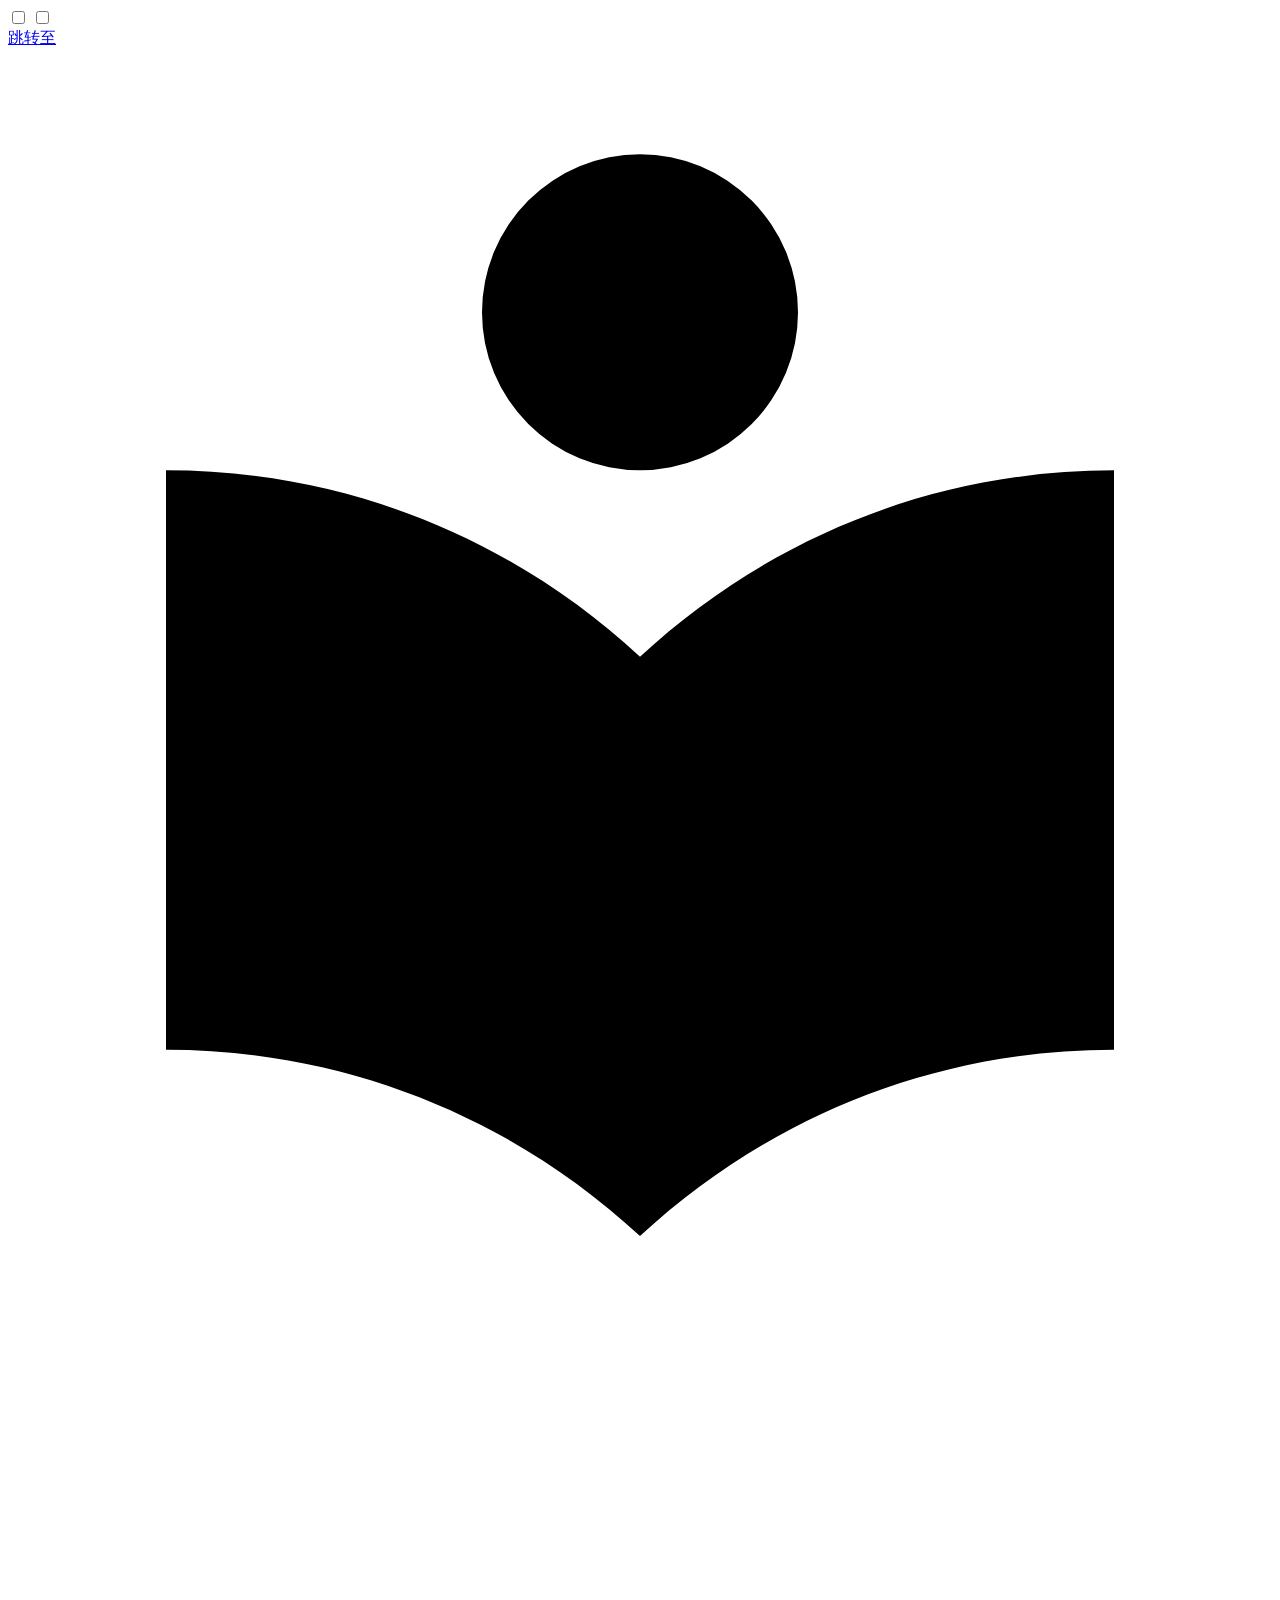
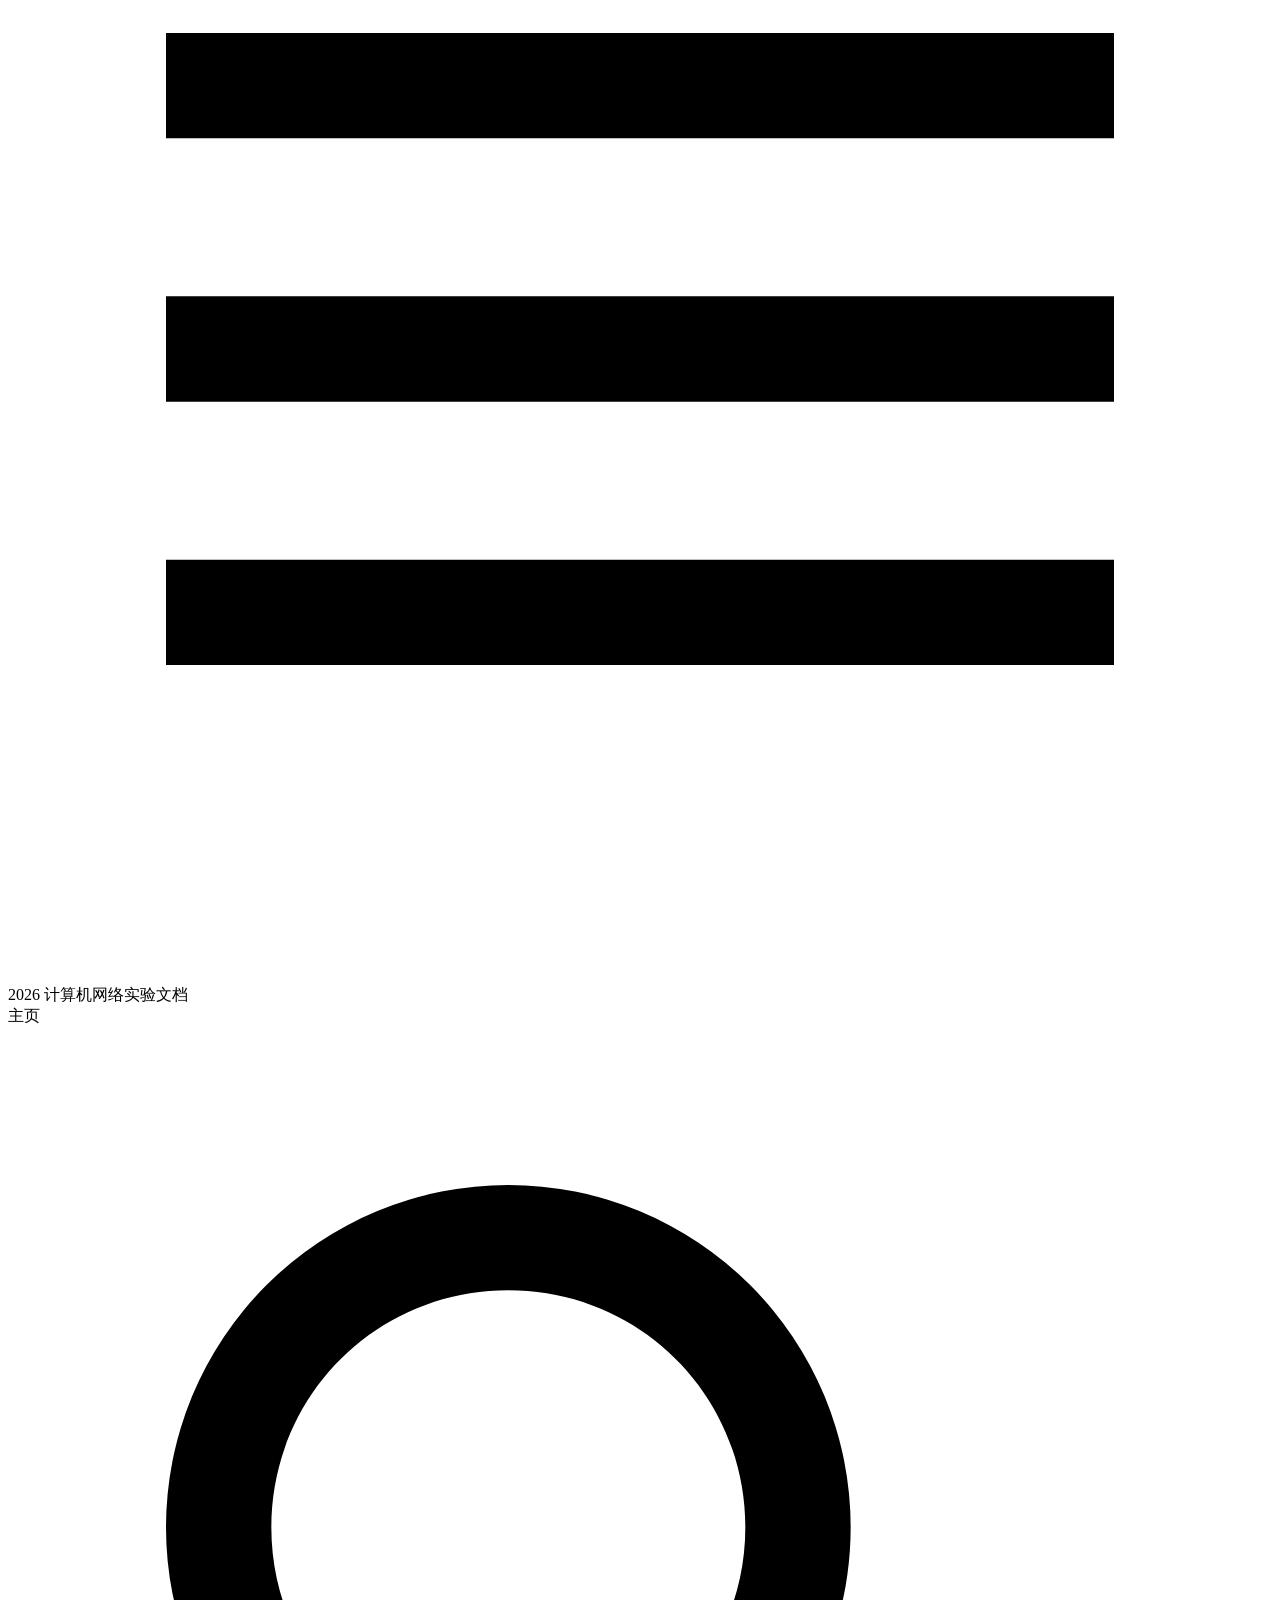
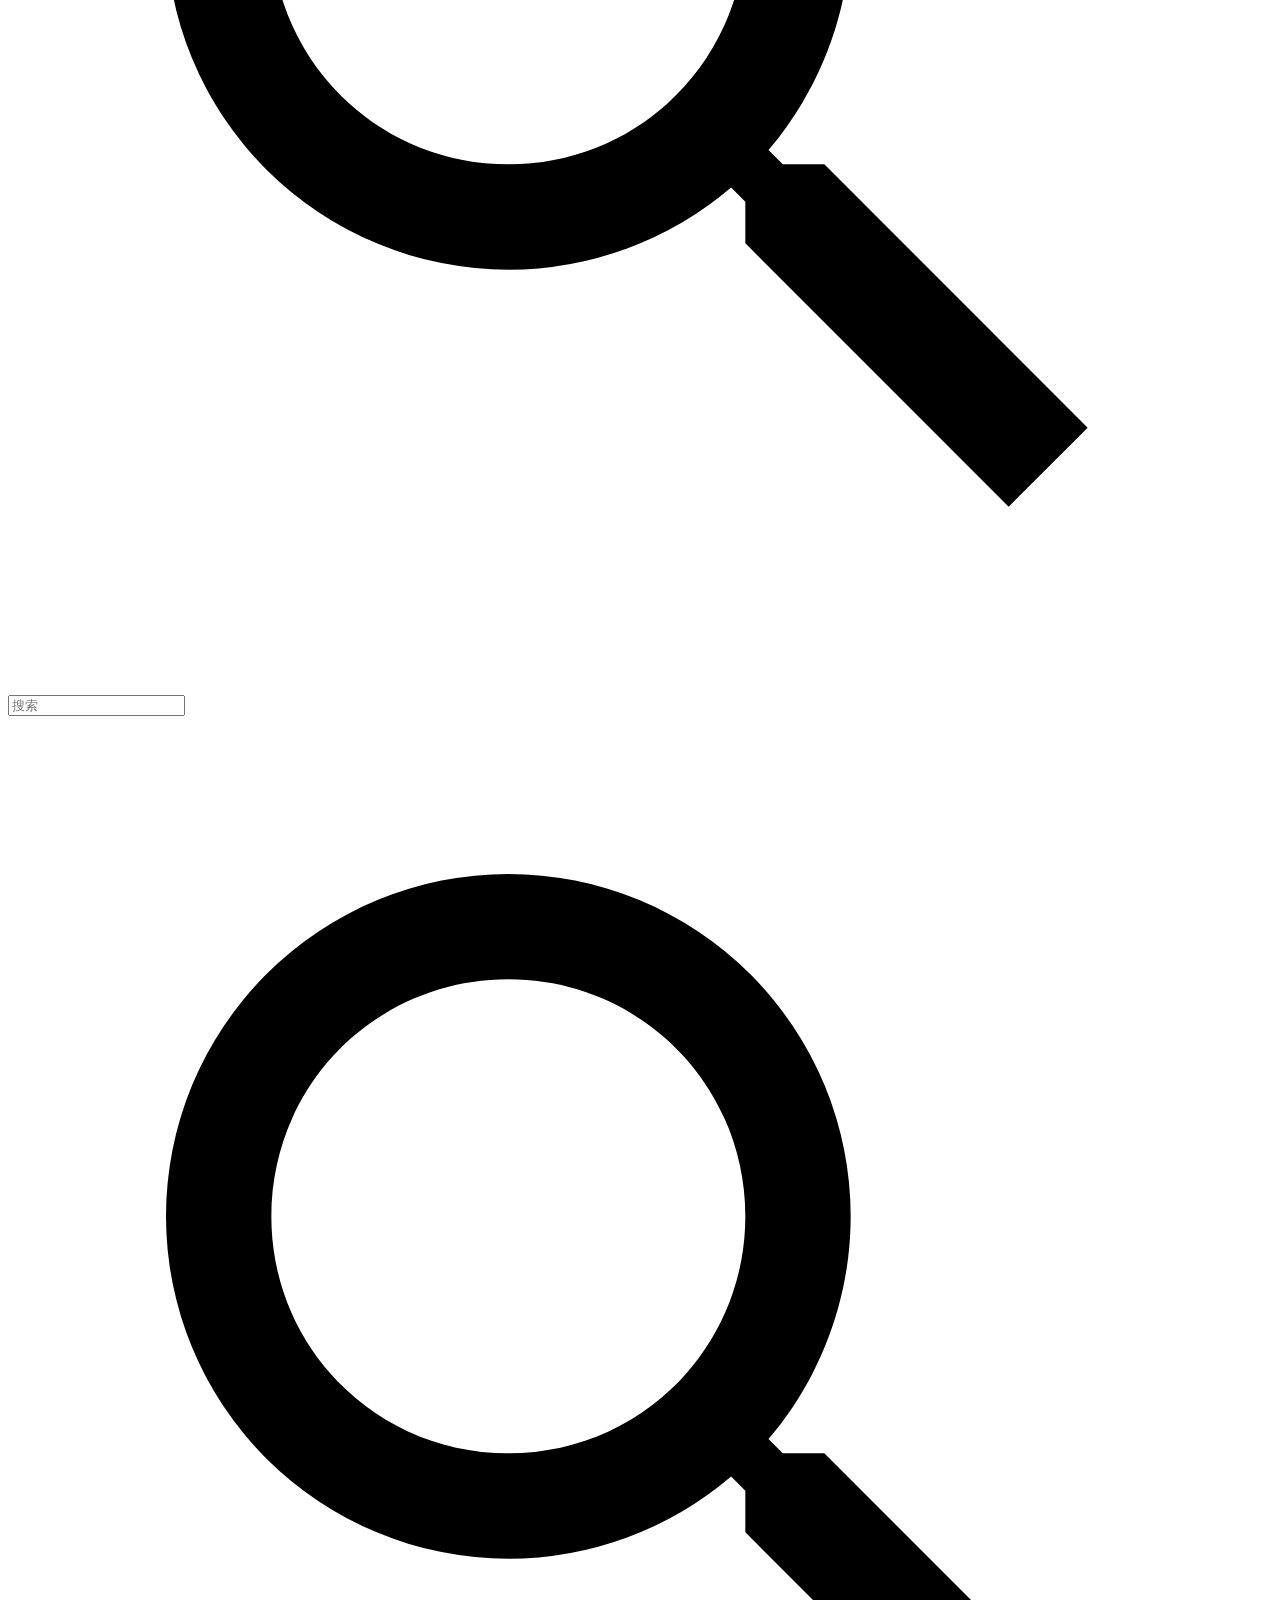
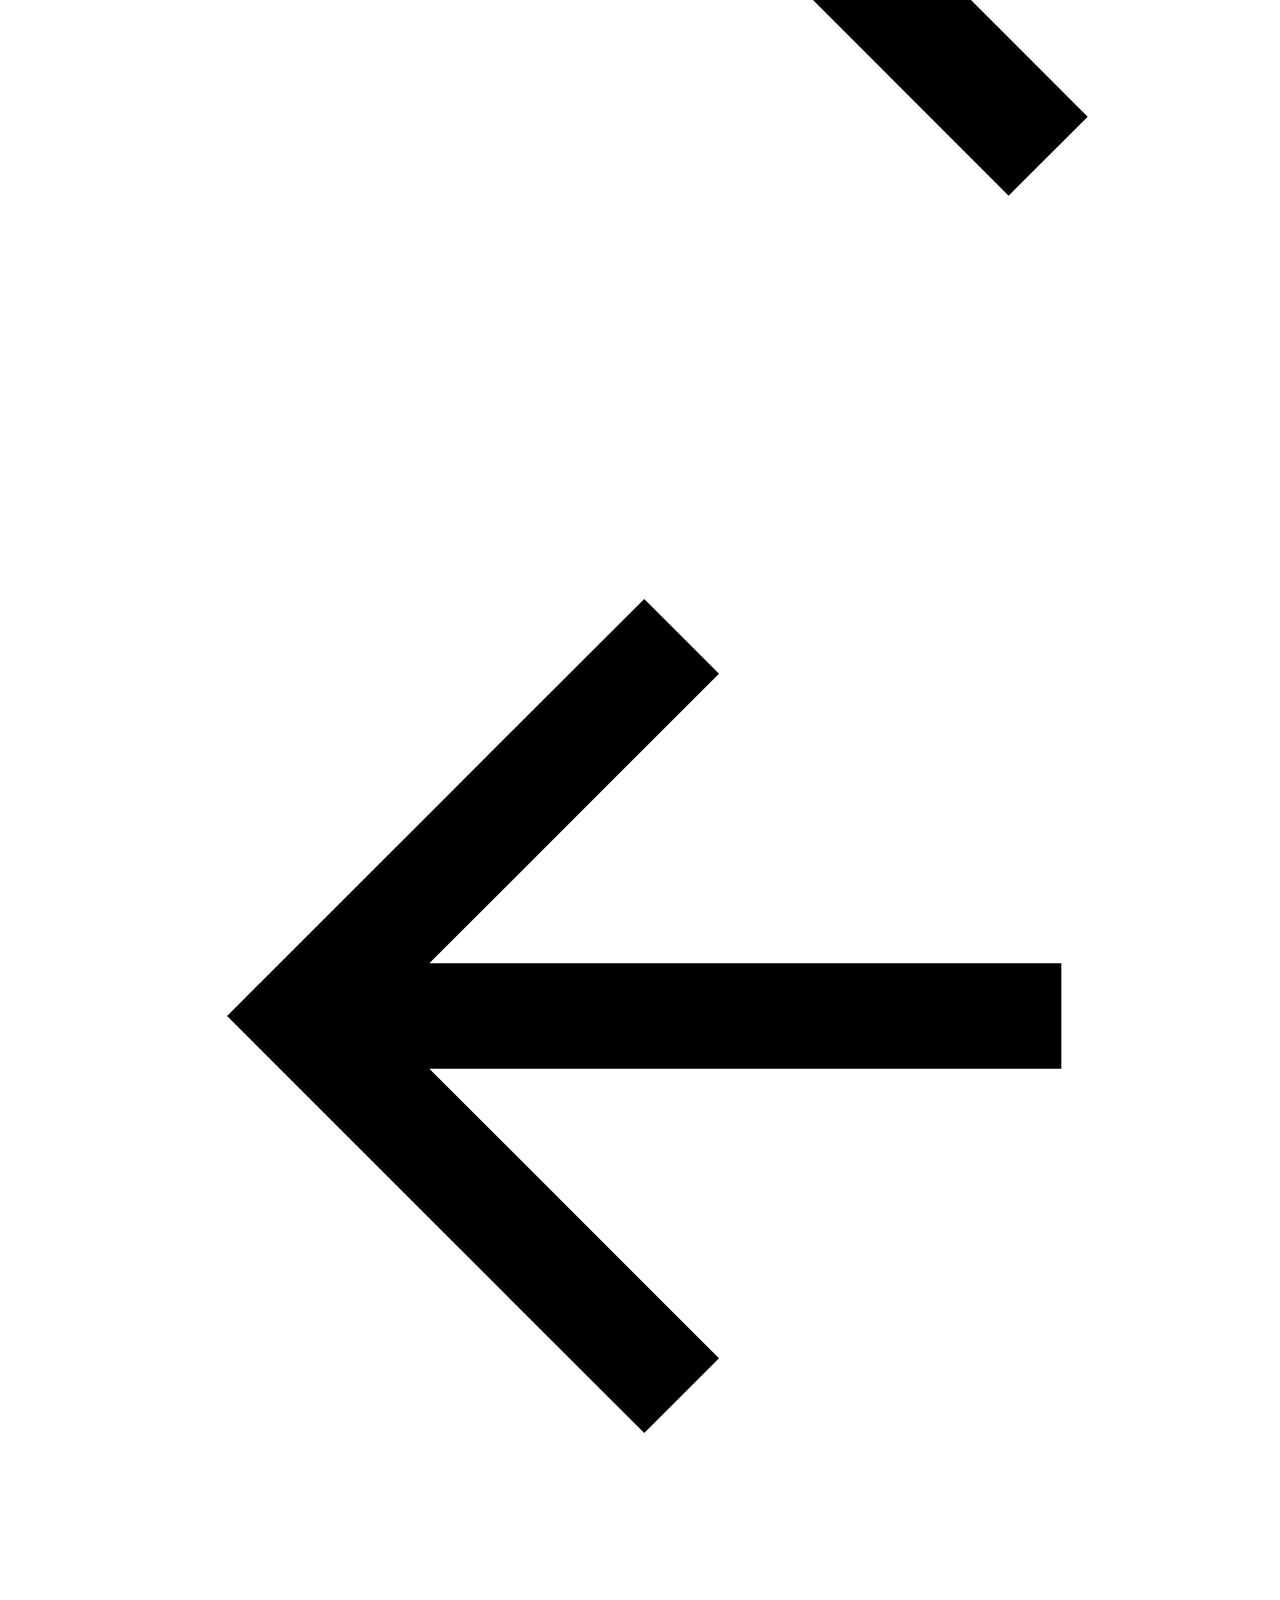
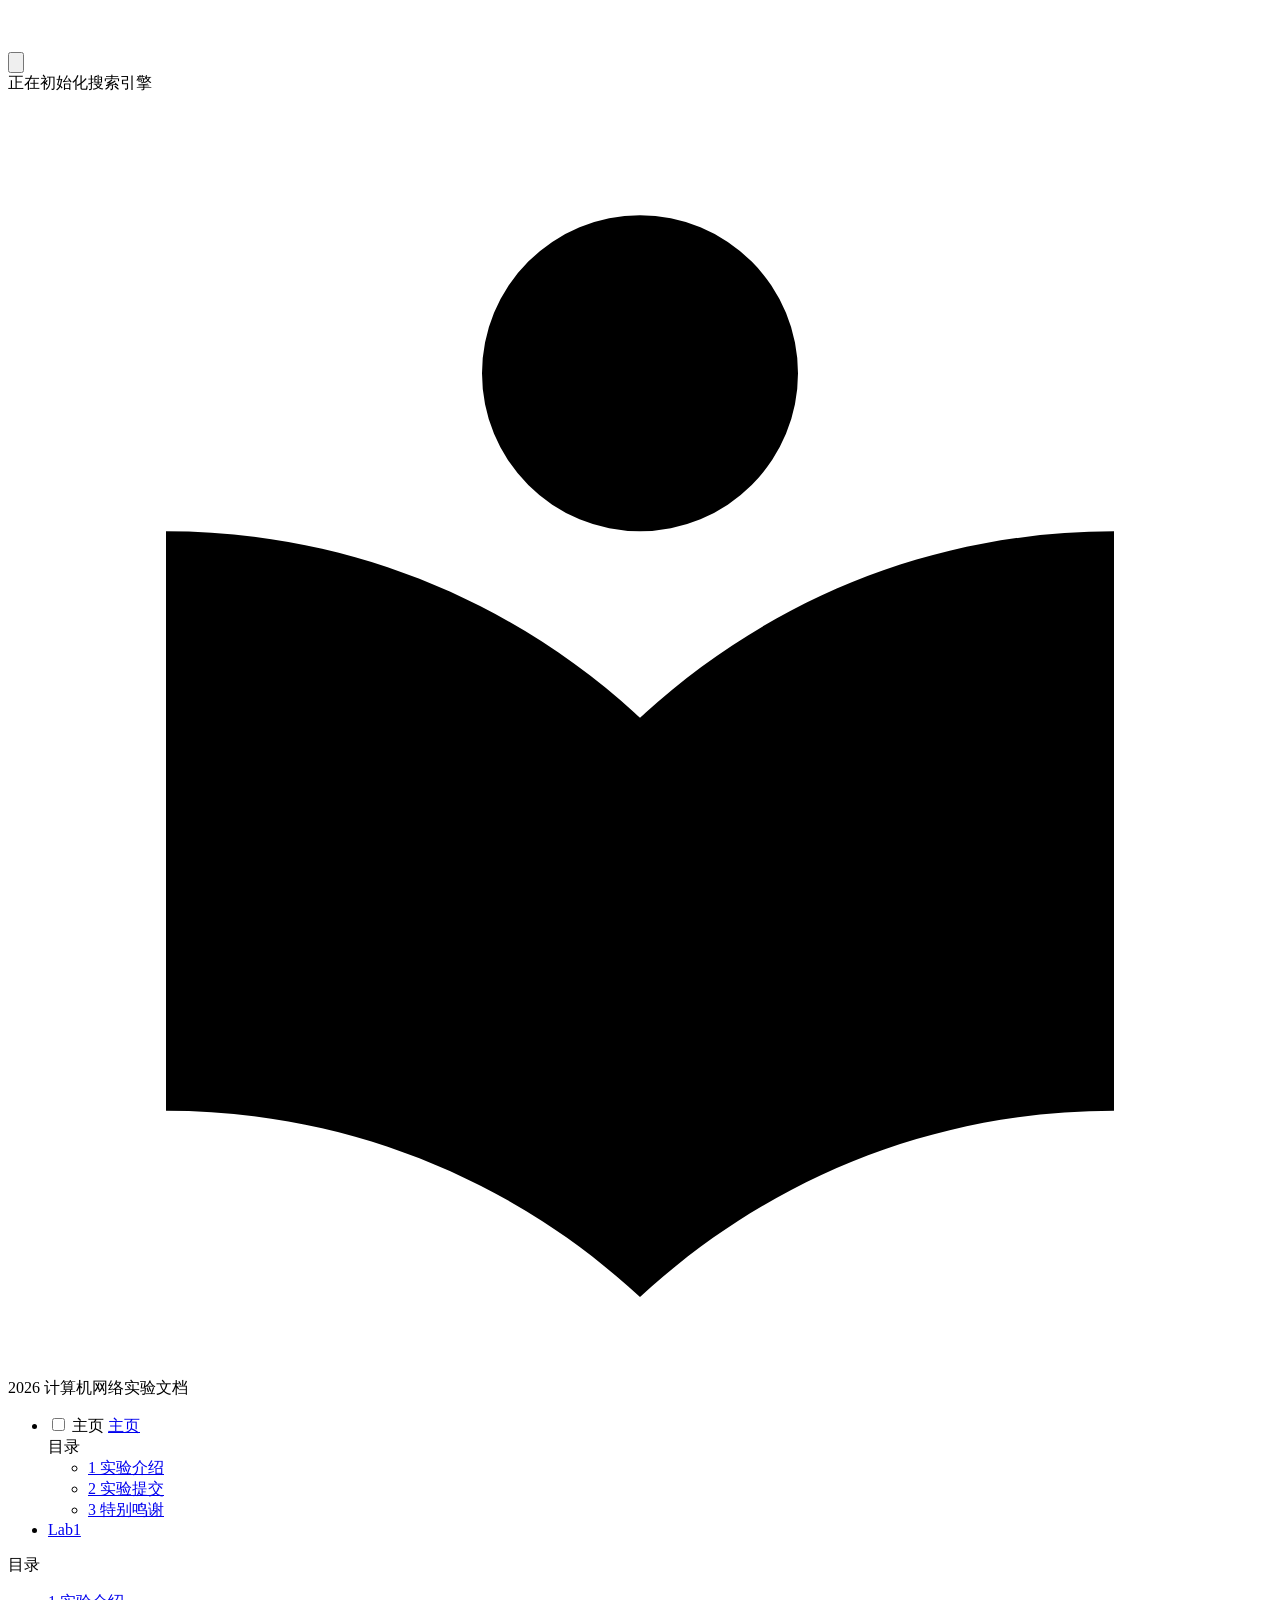
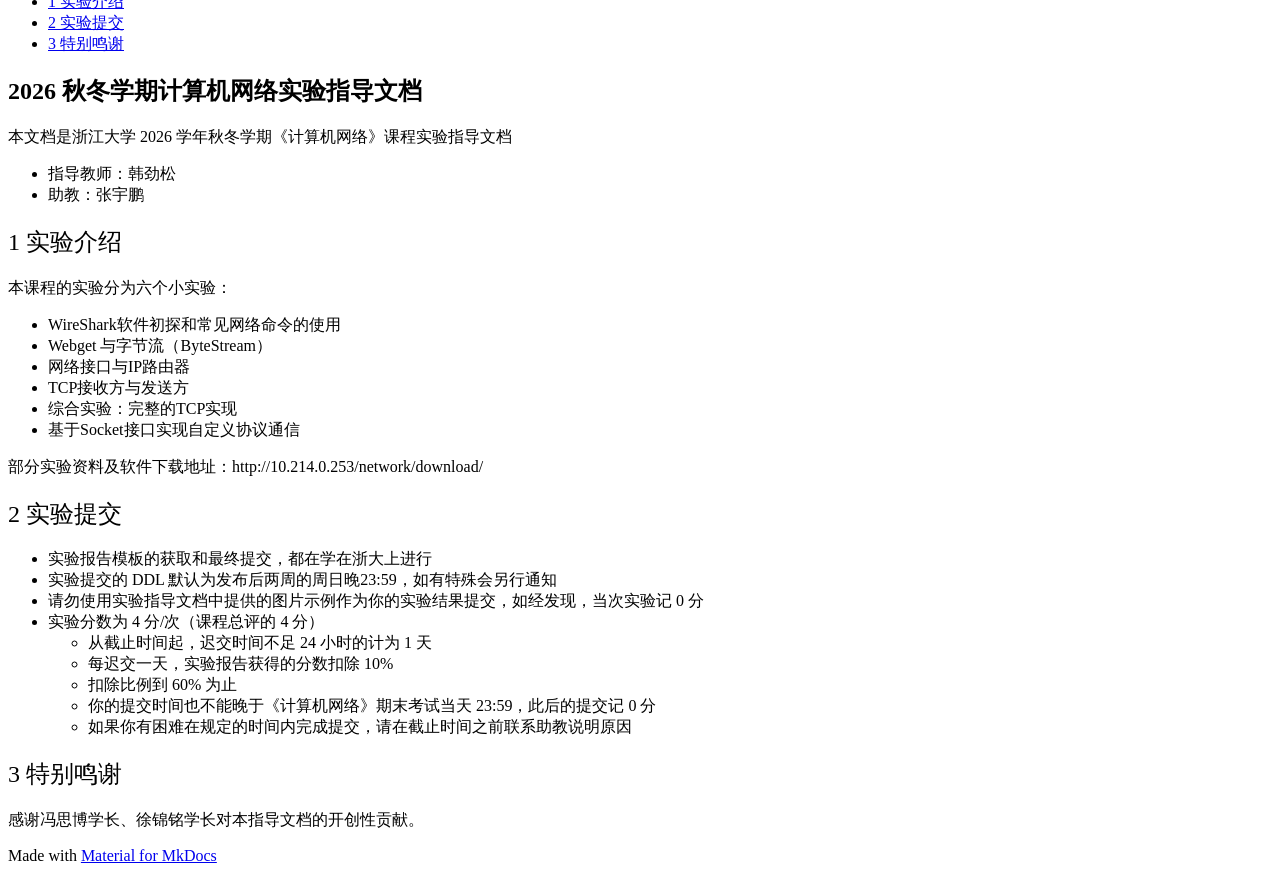
==== commit ff92ef0d: "Deploy updated acknowledgements and Lab 1 screenshots" ====
--- a/index.html
+++ b/index.html
@@ -284,6 +284,17 @@
   
 </li>
       
+        <li class="md-nav__item">
+  <a href="#3" class="md-nav__link">
+    <span class="md-ellipsis">
+      
+        3 特别鸣谢
+      
+    </span>
+  </a>
+  
+</li>
+      
     </ul>
   
 </nav>
@@ -361,6 +372,17 @@
     <span class="md-ellipsis">
       
         2 实验提交
+      
+    </span>
+  </a>
+  
+</li>
+      
+        <li class="md-nav__item">
+  <a href="#3" class="md-nav__link">
+    <span class="md-ellipsis">
+      
+        3 特别鸣谢
       
     </span>
   </a>
@@ -415,6 +437,8 @@
 </ul>
 </li>
 </ul>
+<h2 id="3">3 特别鸣谢</h2>
+<p>感谢冯思博学长、徐锦铭学长对本指导文档的开创性贡献。</p>
 
 
 
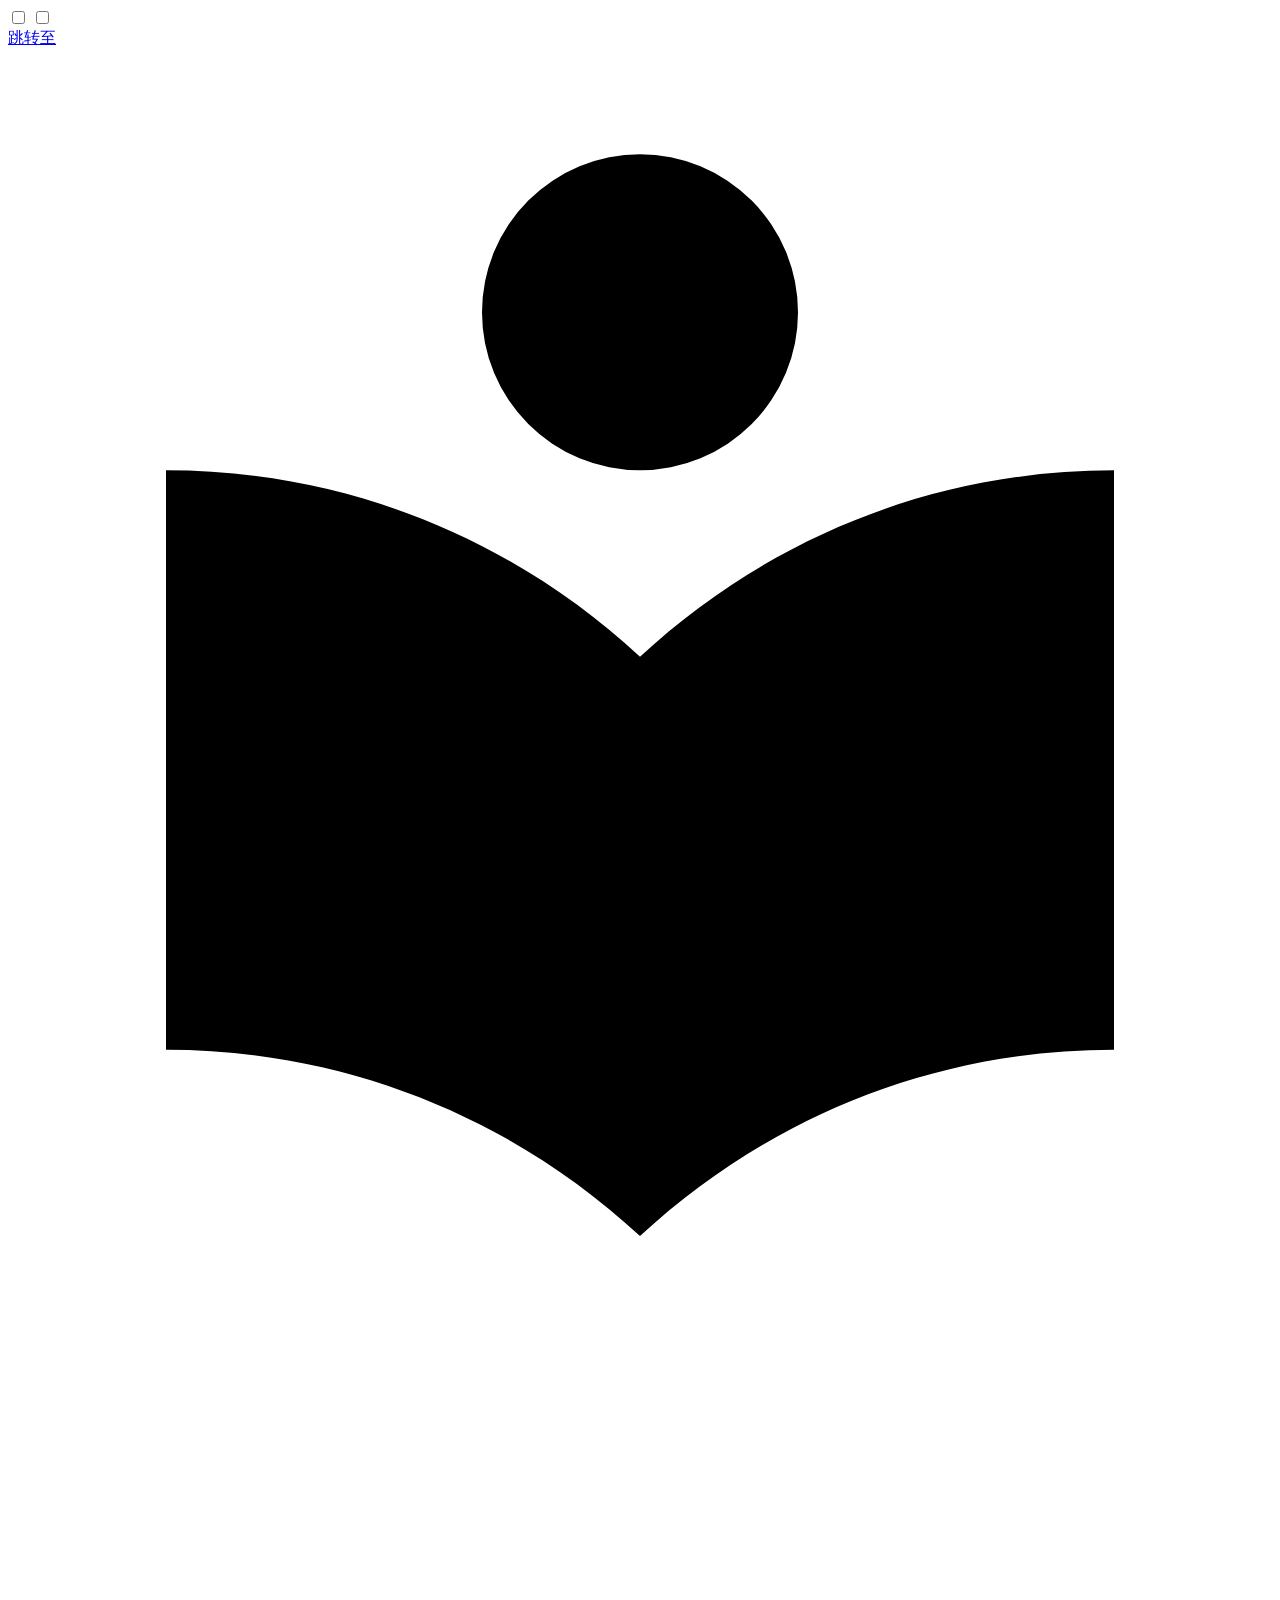
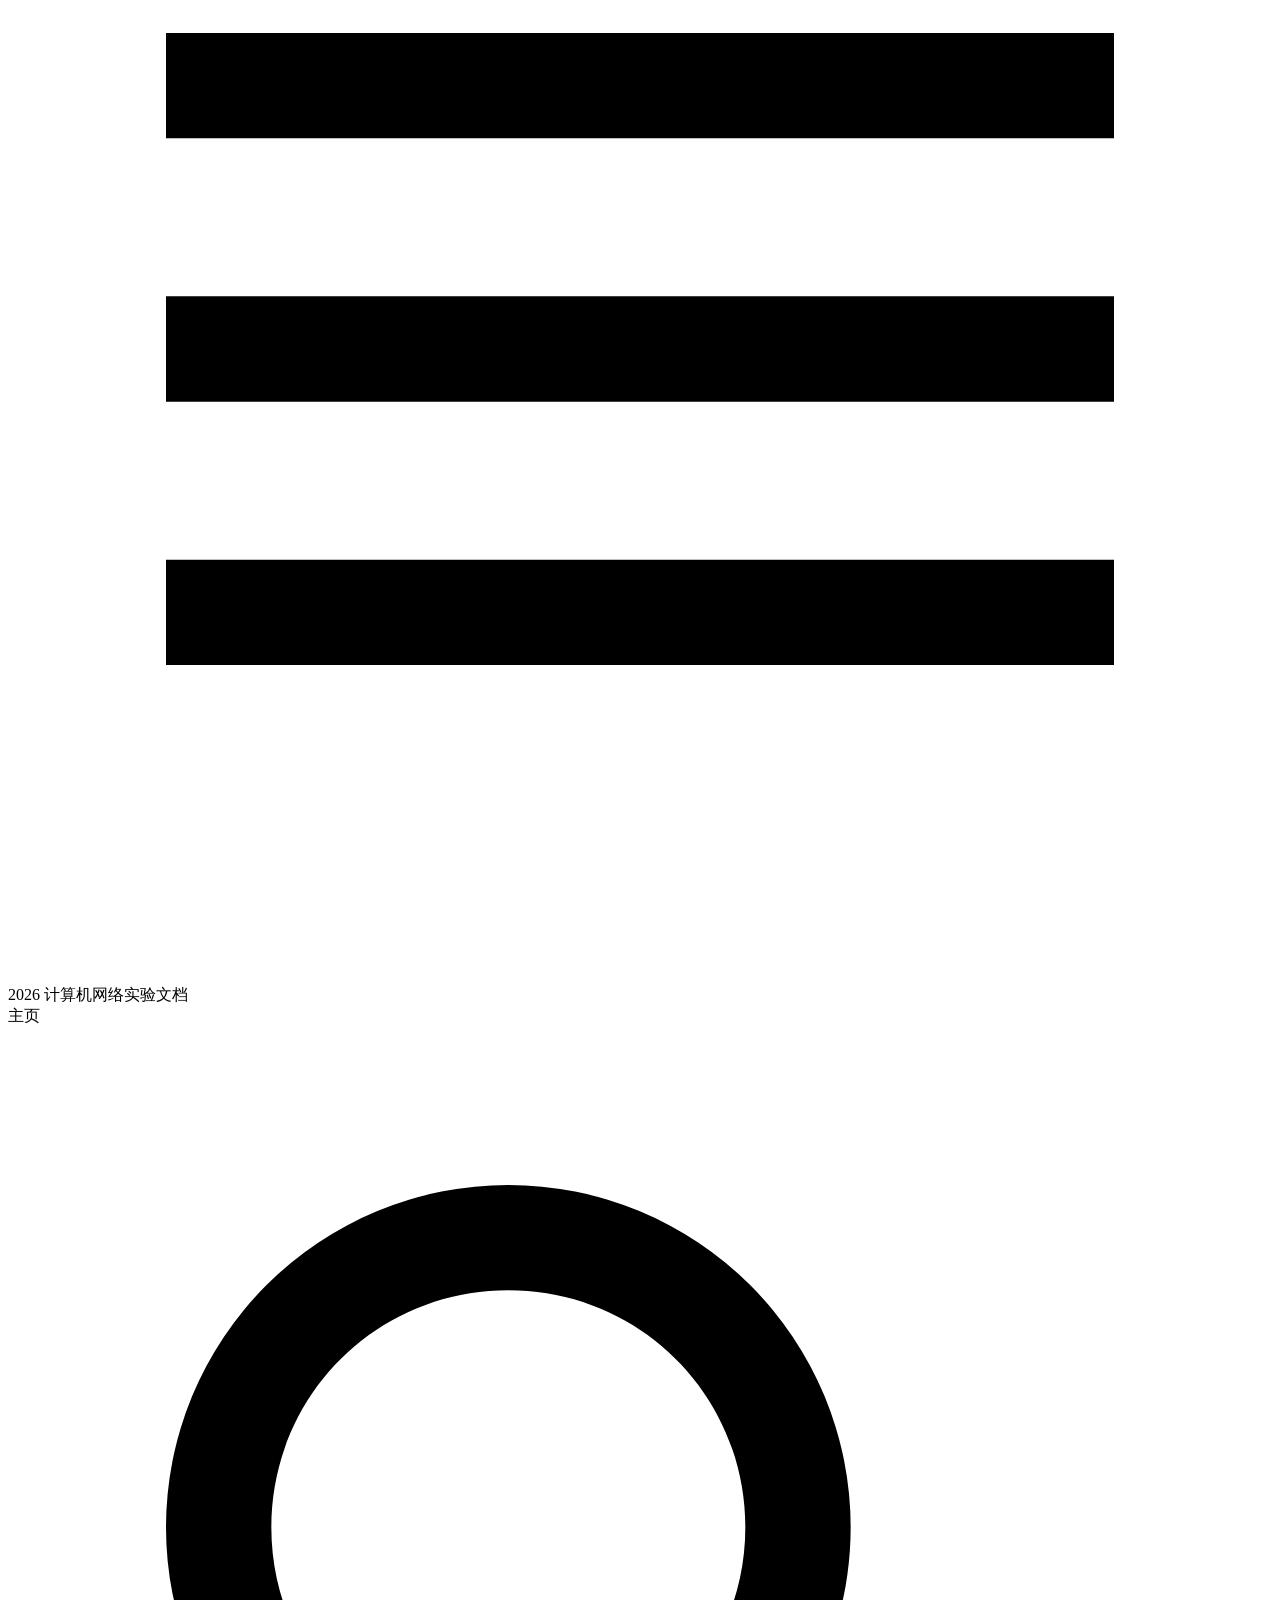
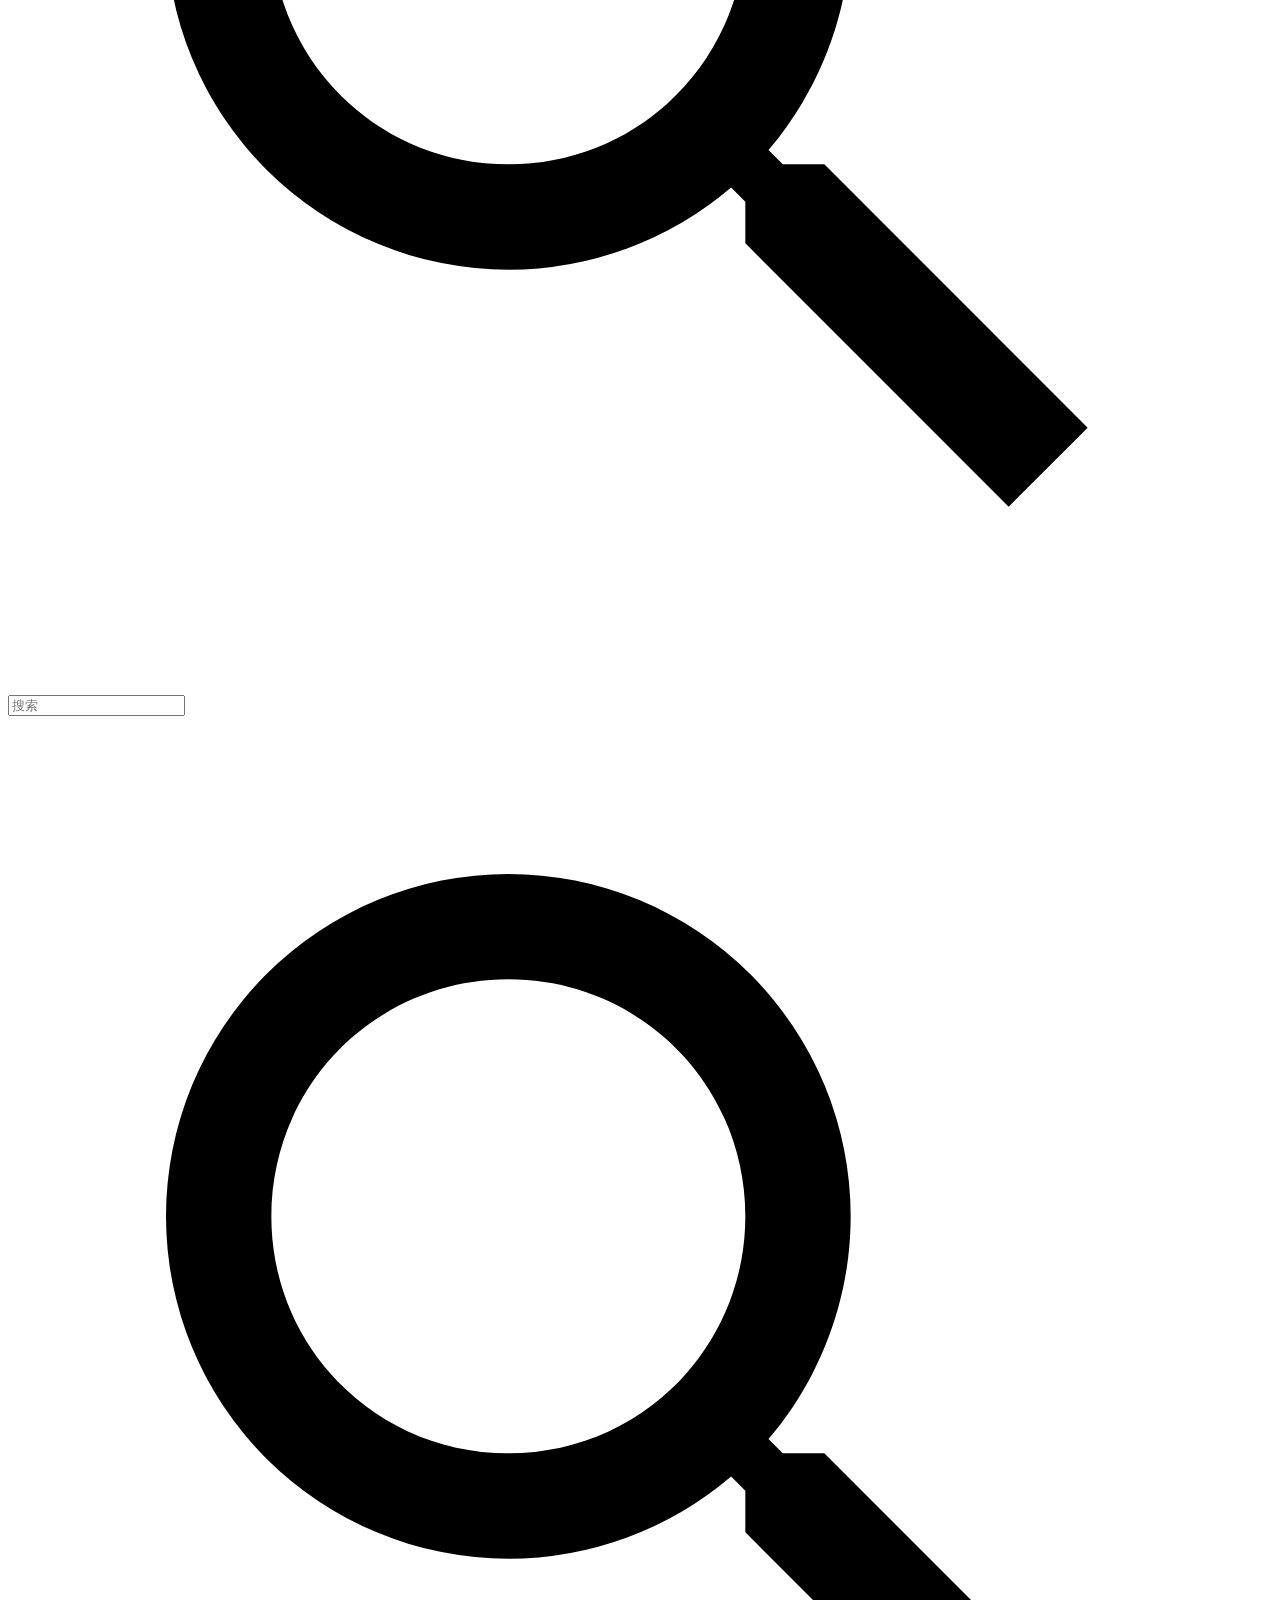
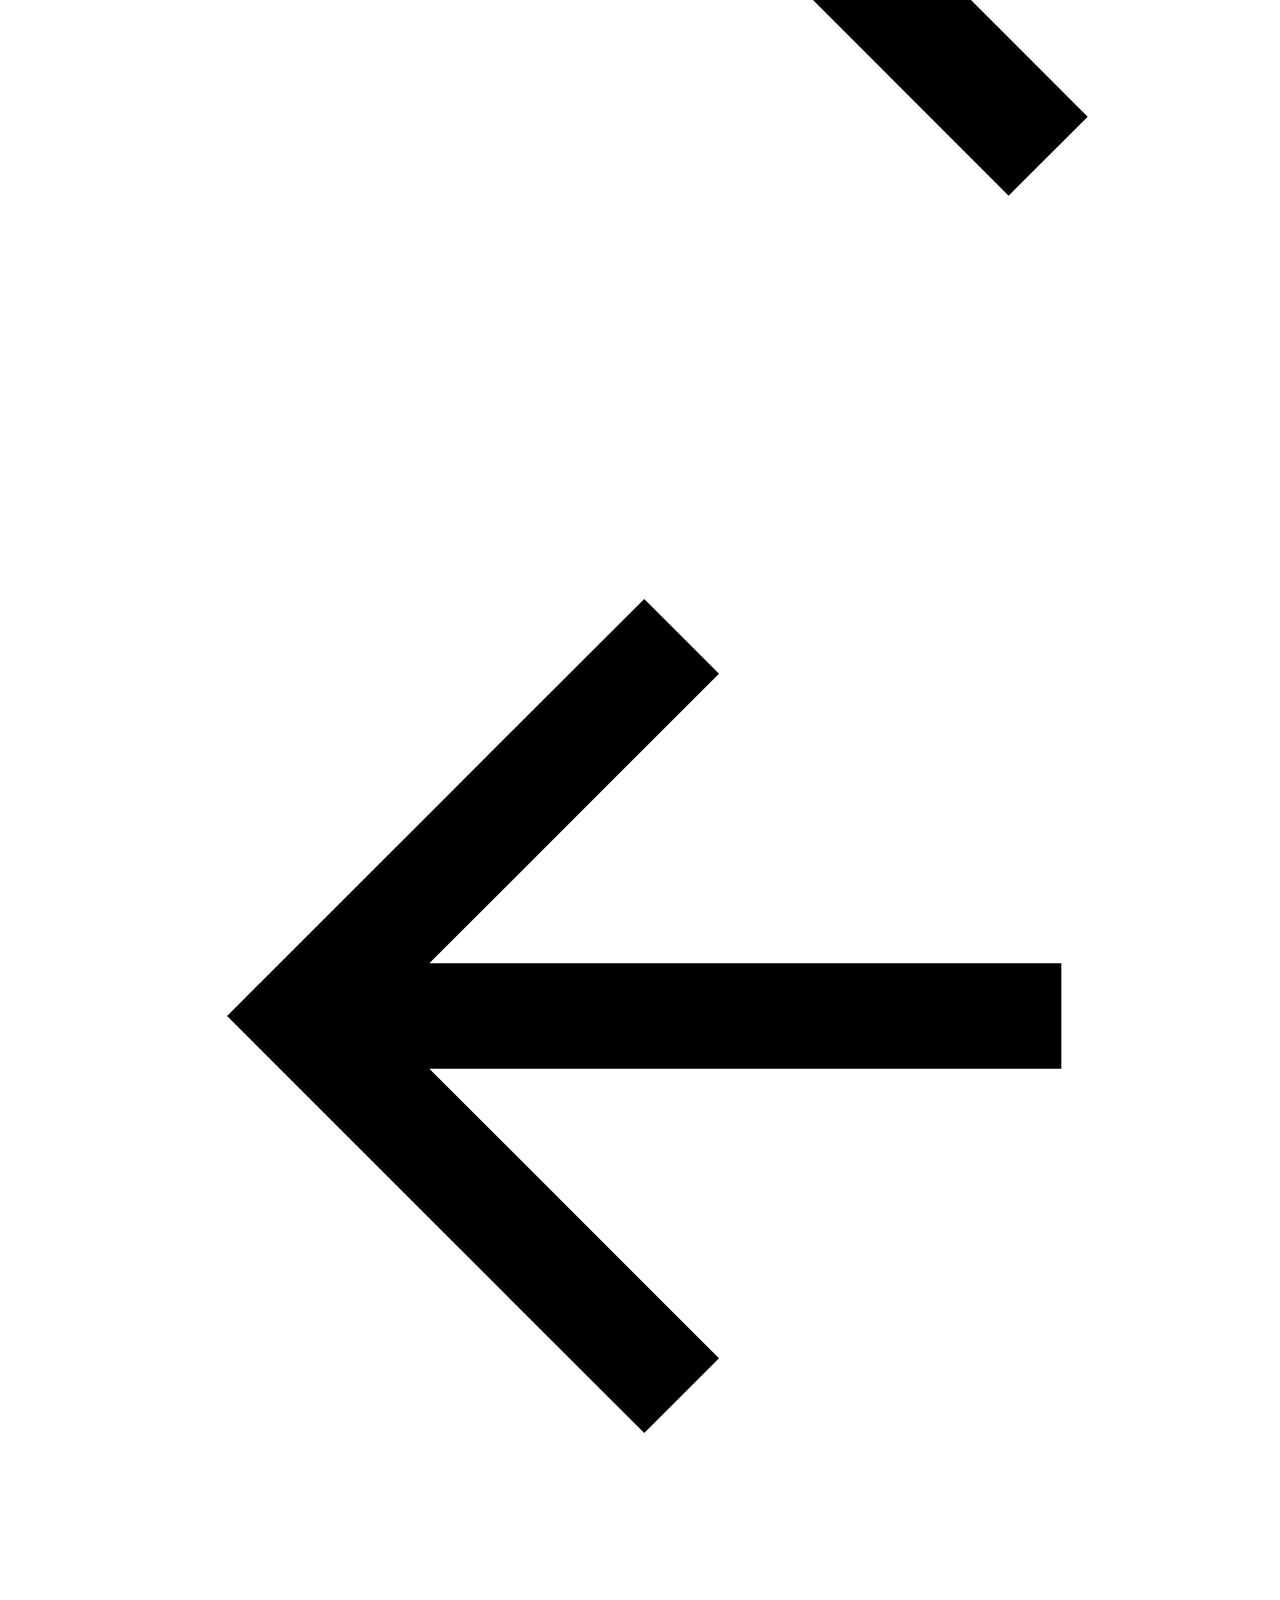
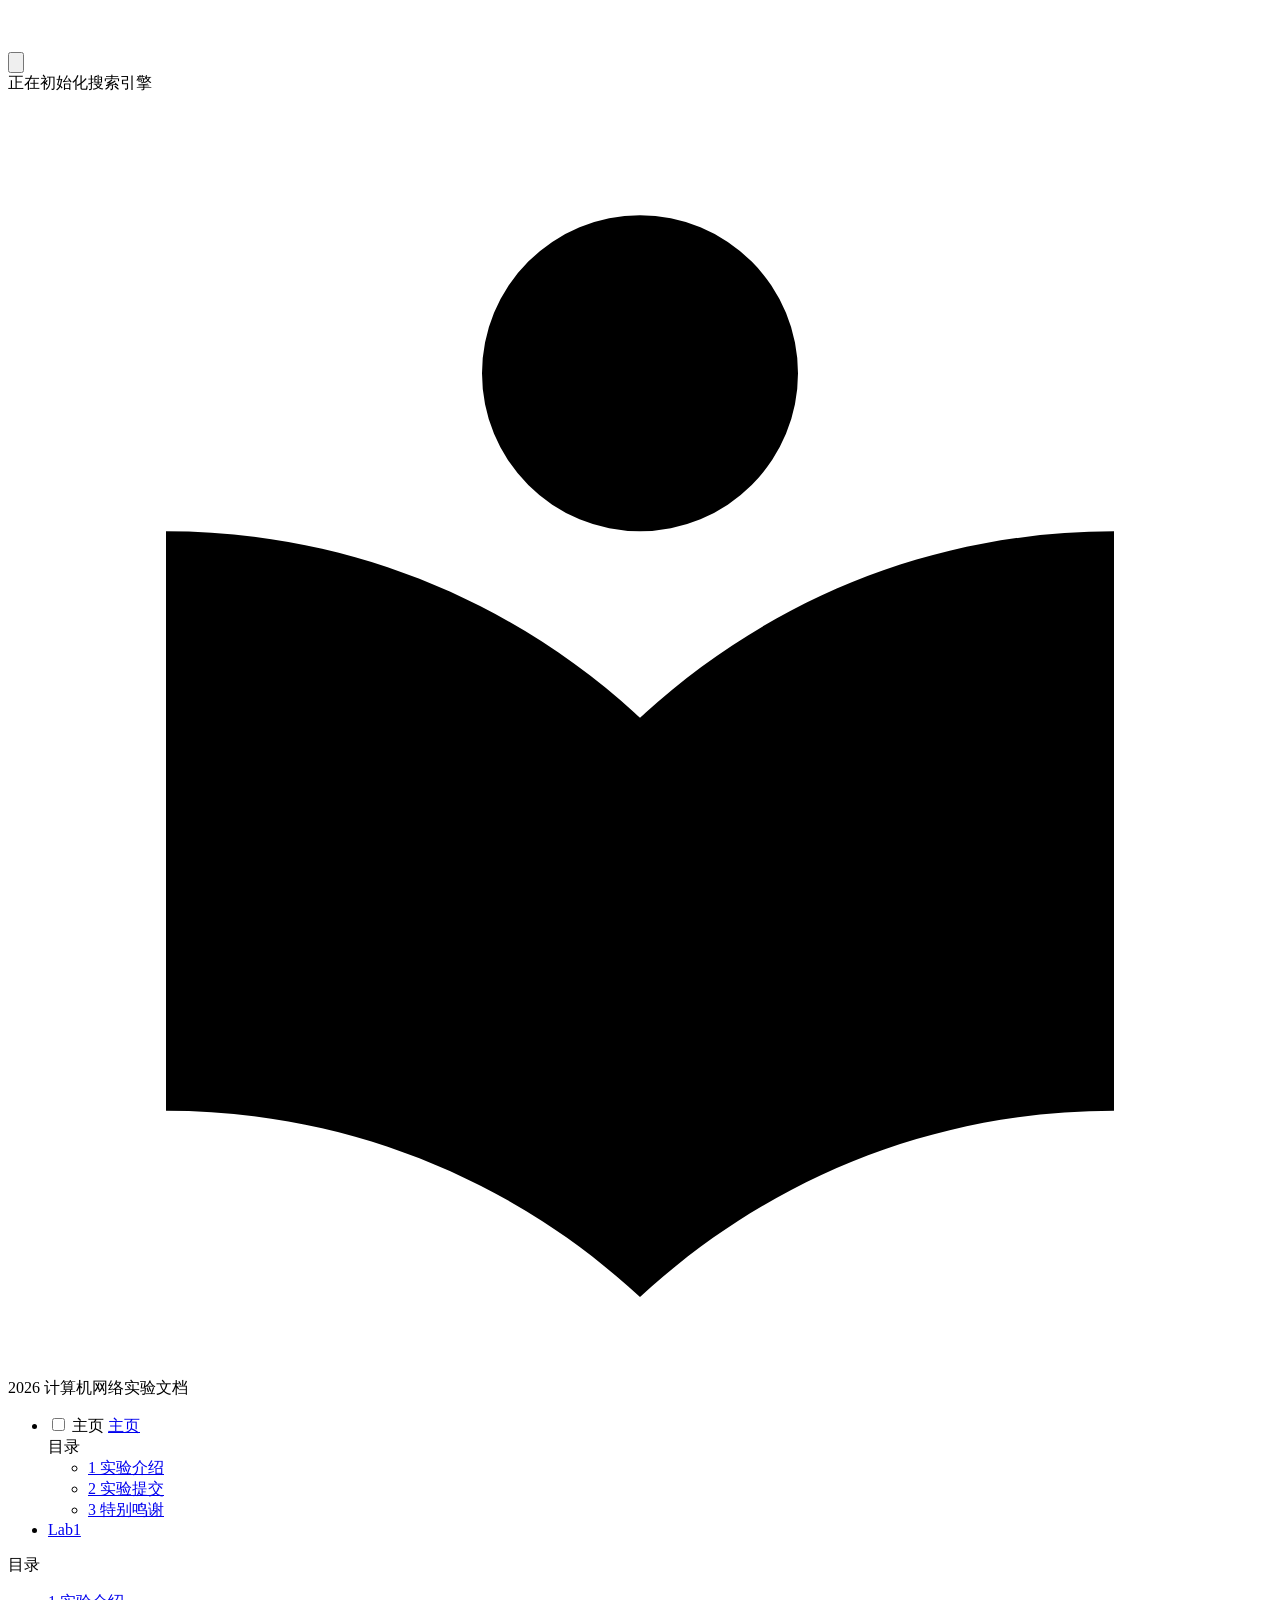
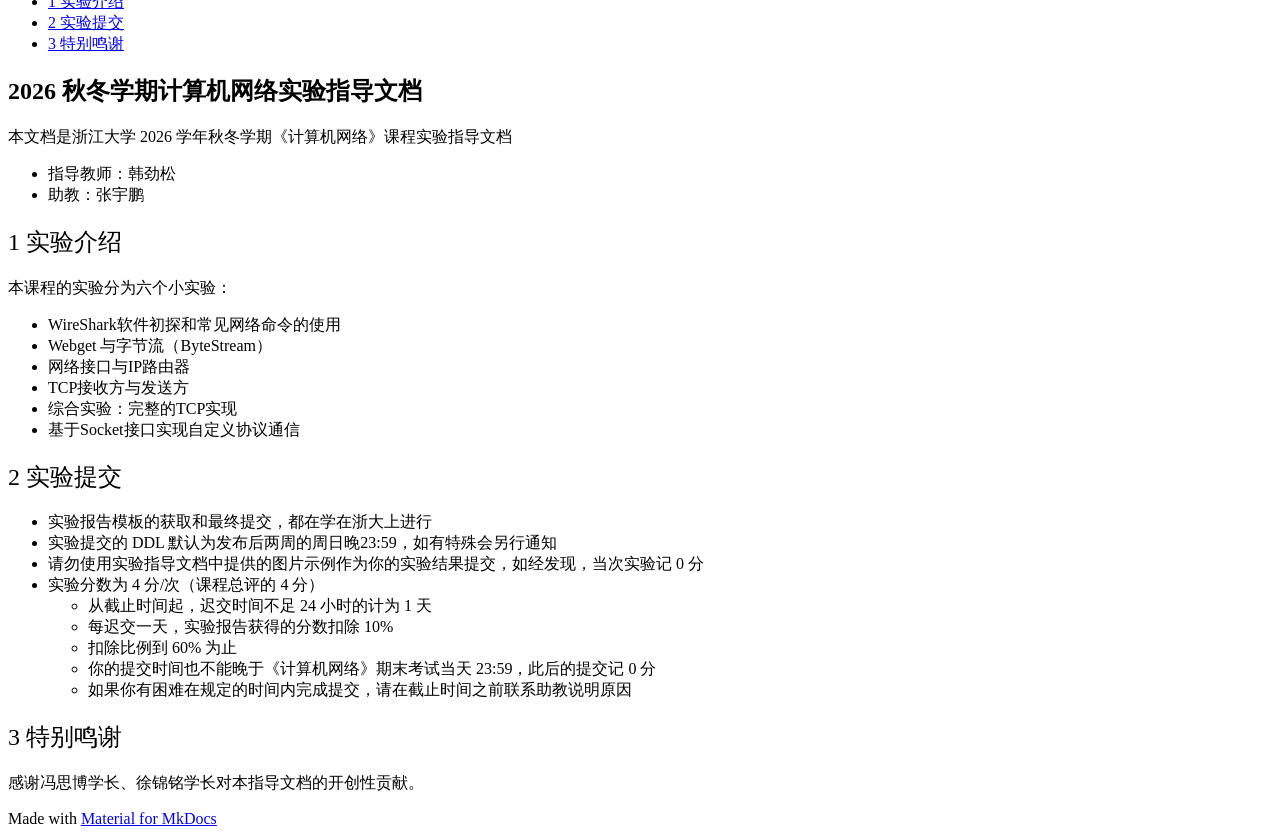
==== commit c7fd4f6e: "Deploy homepage without download address" ====
--- a/index.html
+++ b/index.html
@@ -422,7 +422,6 @@
 <li>综合实验：完整的TCP实现</li>
 <li>基于Socket接口实现自定义协议通信</li>
 </ul>
-<p>部分实验资料及软件下载地址：http://10.214.0.253/network/download/</p>
 <h2 id="2">2 实验提交</h2>
 <ul>
 <li>实验报告模板的获取和最终提交，都在学在浙大上进行</li>
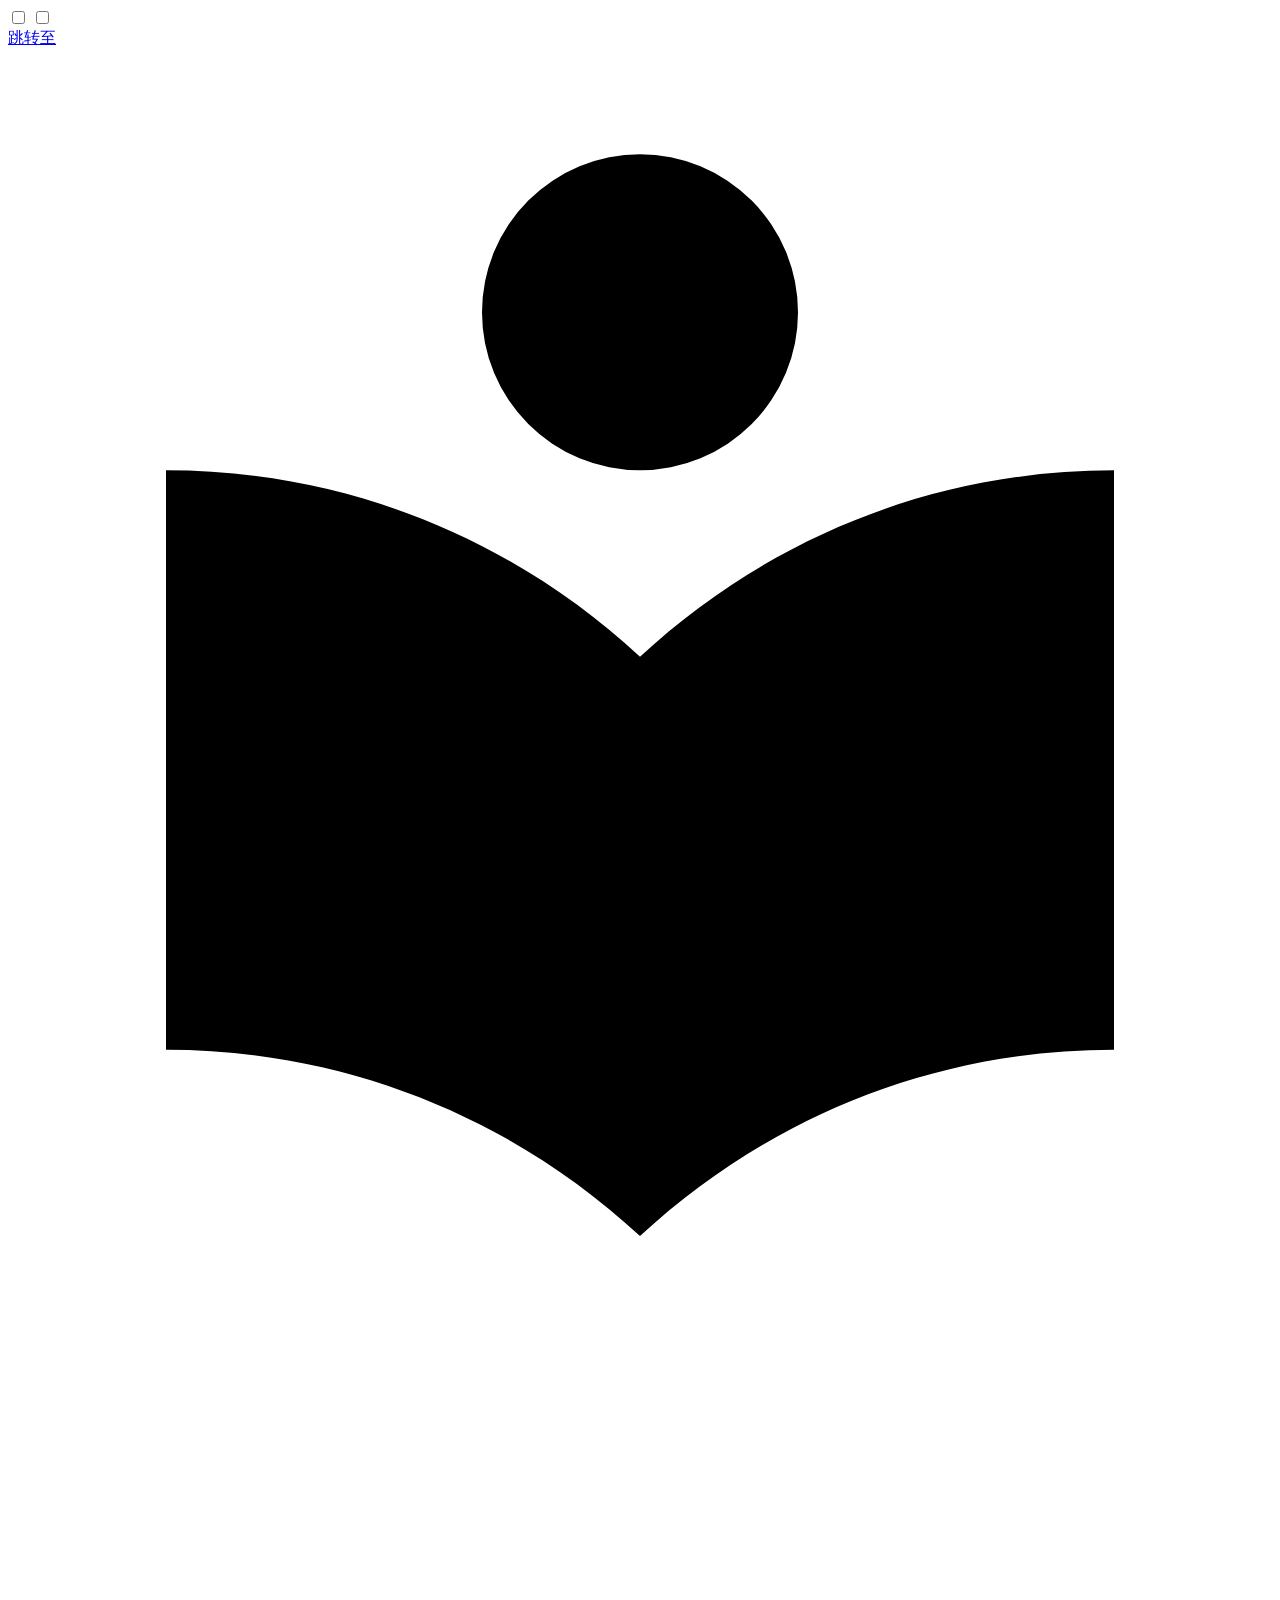
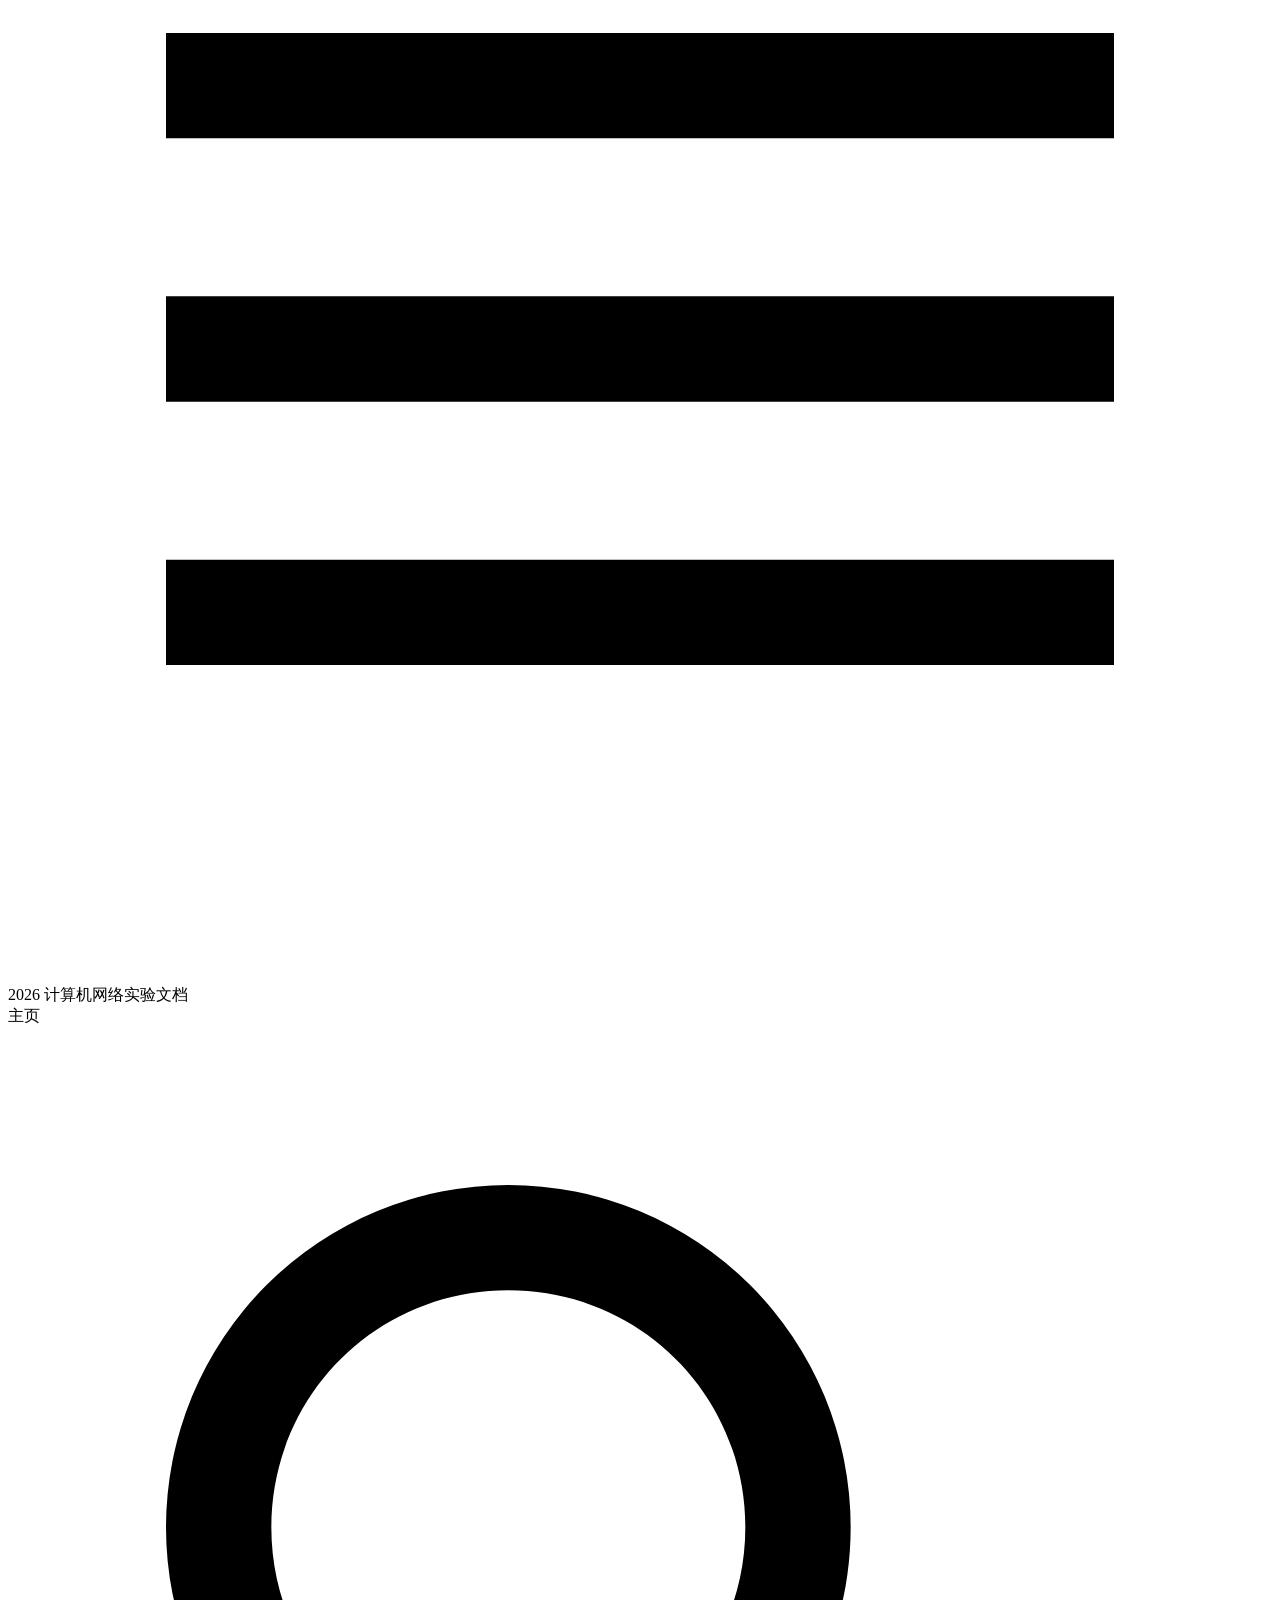
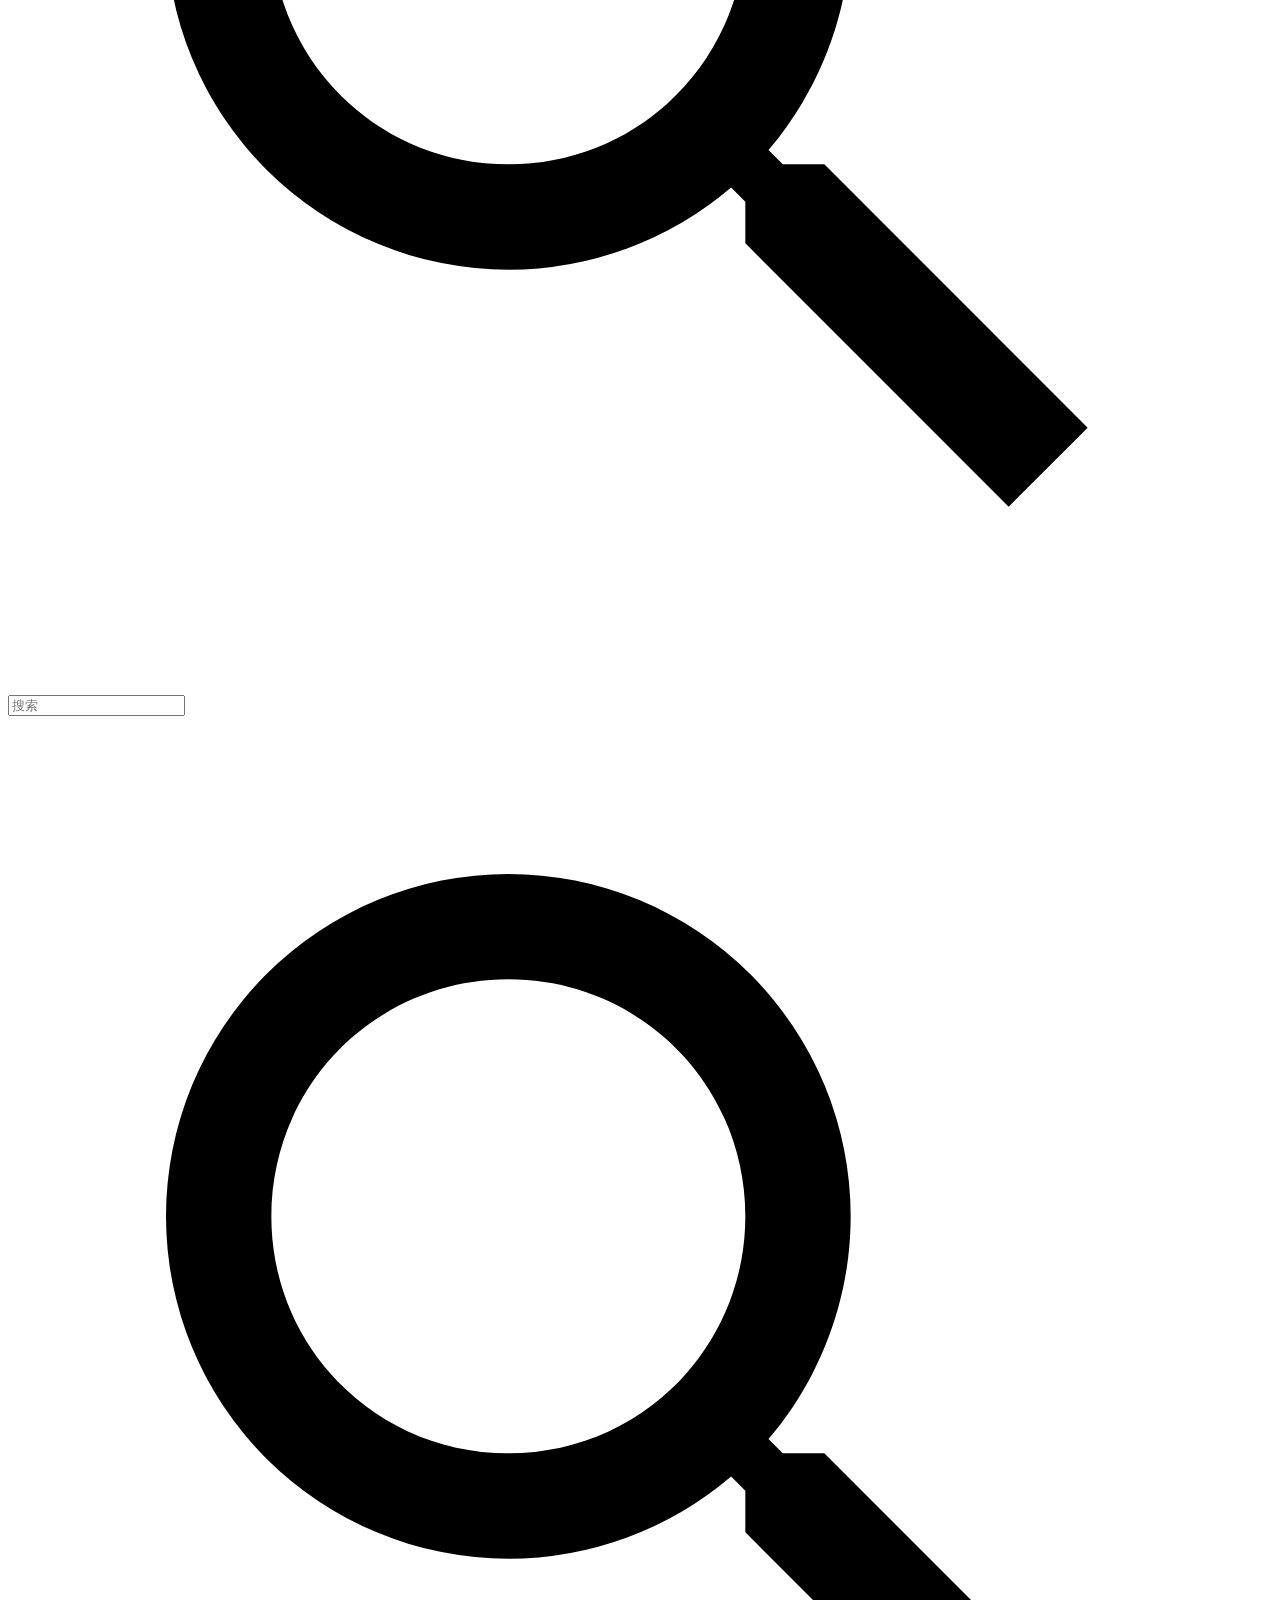
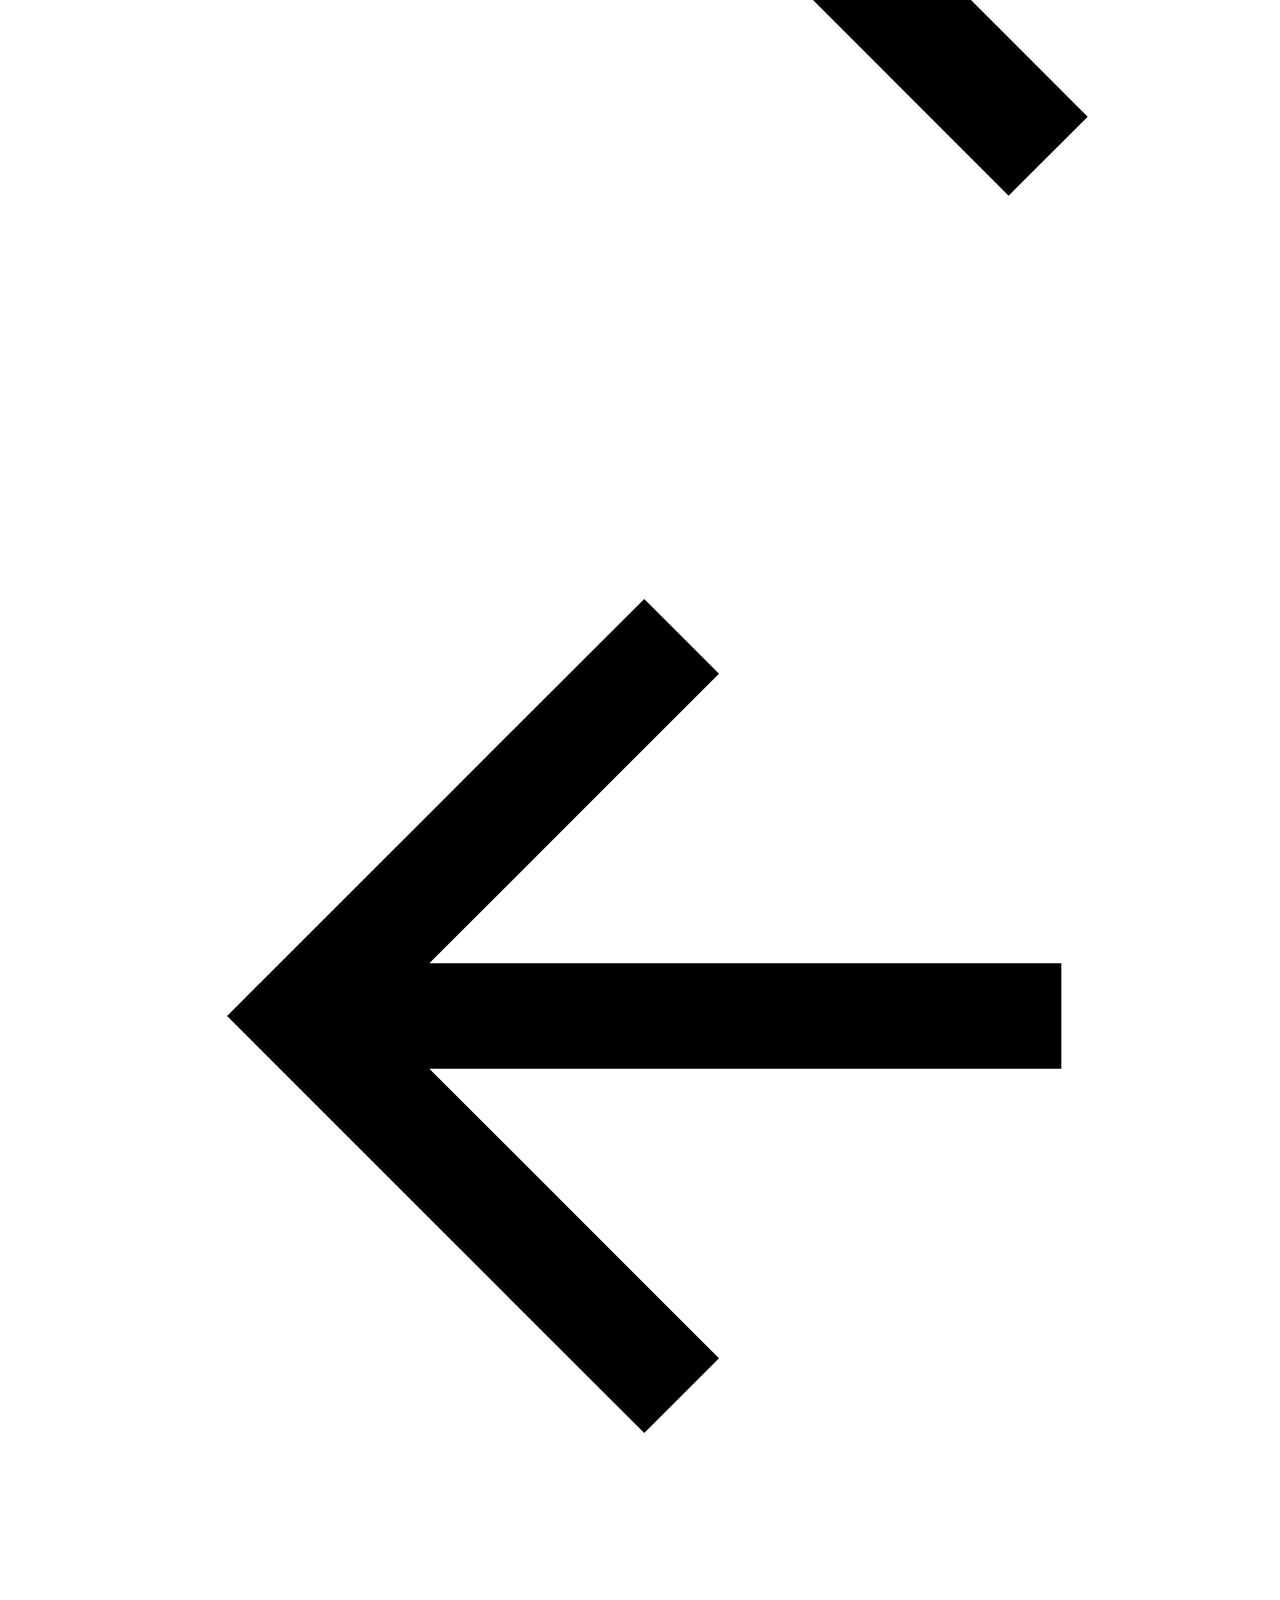
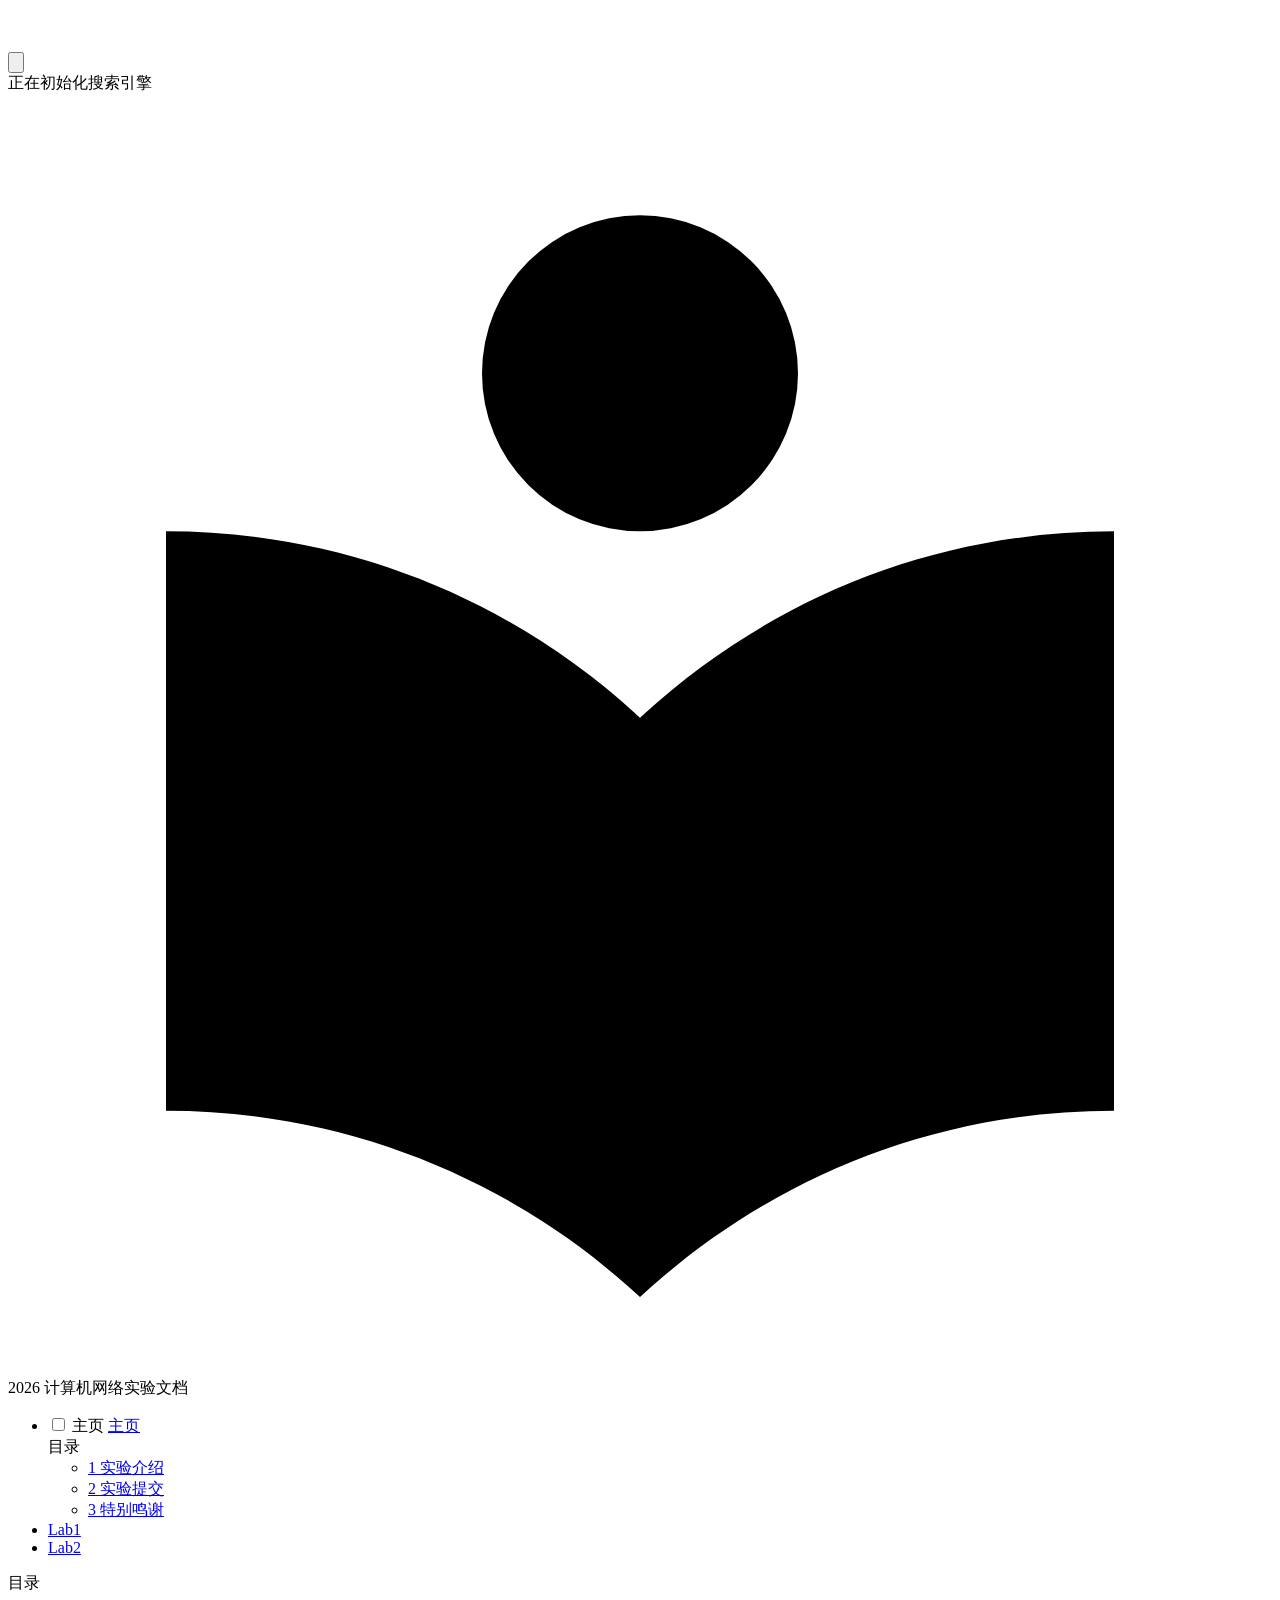
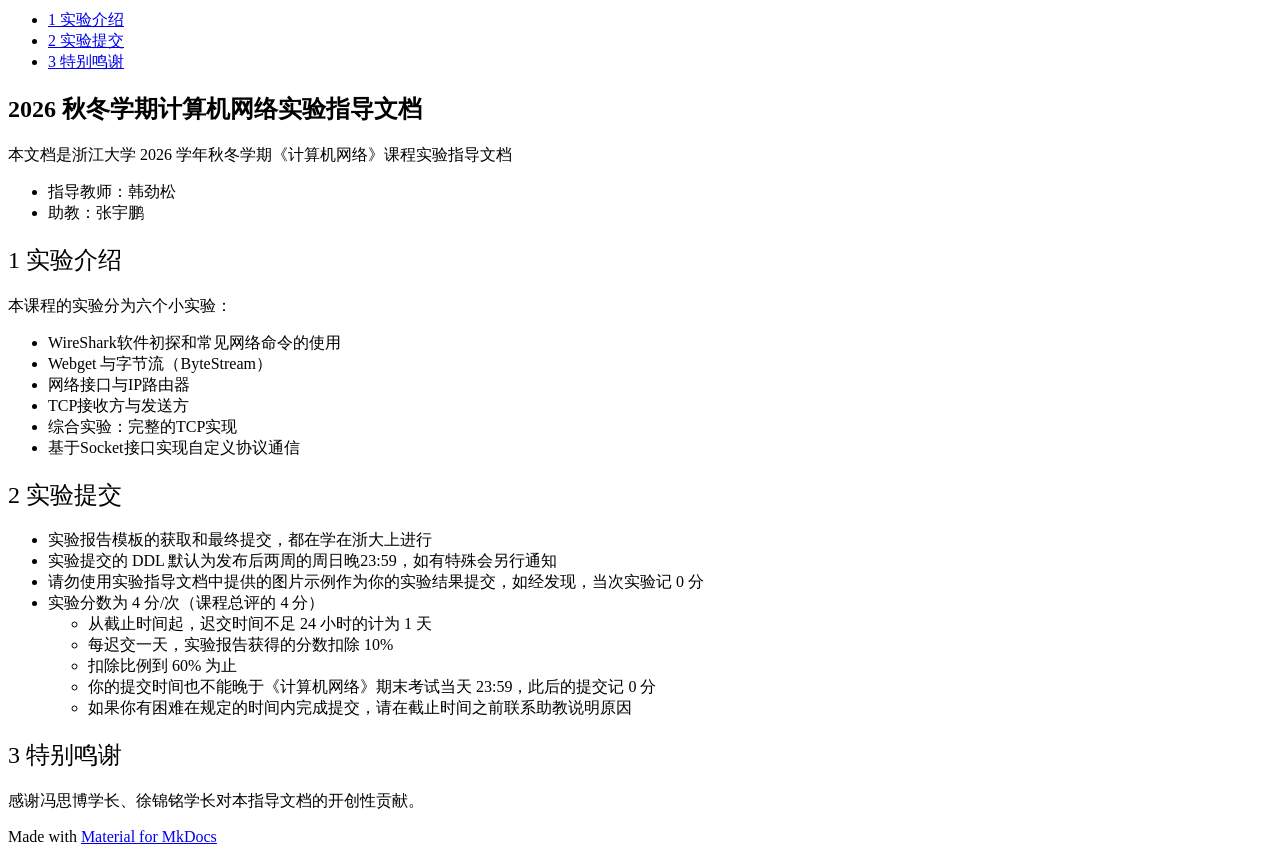
==== commit f9bfc755: "Deploy Lab 2 guide" ====
--- a/index.html
+++ b/index.html
@@ -318,6 +318,33 @@
     
   
     Lab1
+  
+
+    
+  </span>
+  
+  
+
+      </a>
+    </li>
+  
+
+    
+      
+      
+  
+  
+  
+  
+    <li class="md-nav__item">
+      <a href="lab2/" class="md-nav__link">
+        
+  
+  
+  <span class="md-ellipsis">
+    
+  
+    Lab2
   
 
     
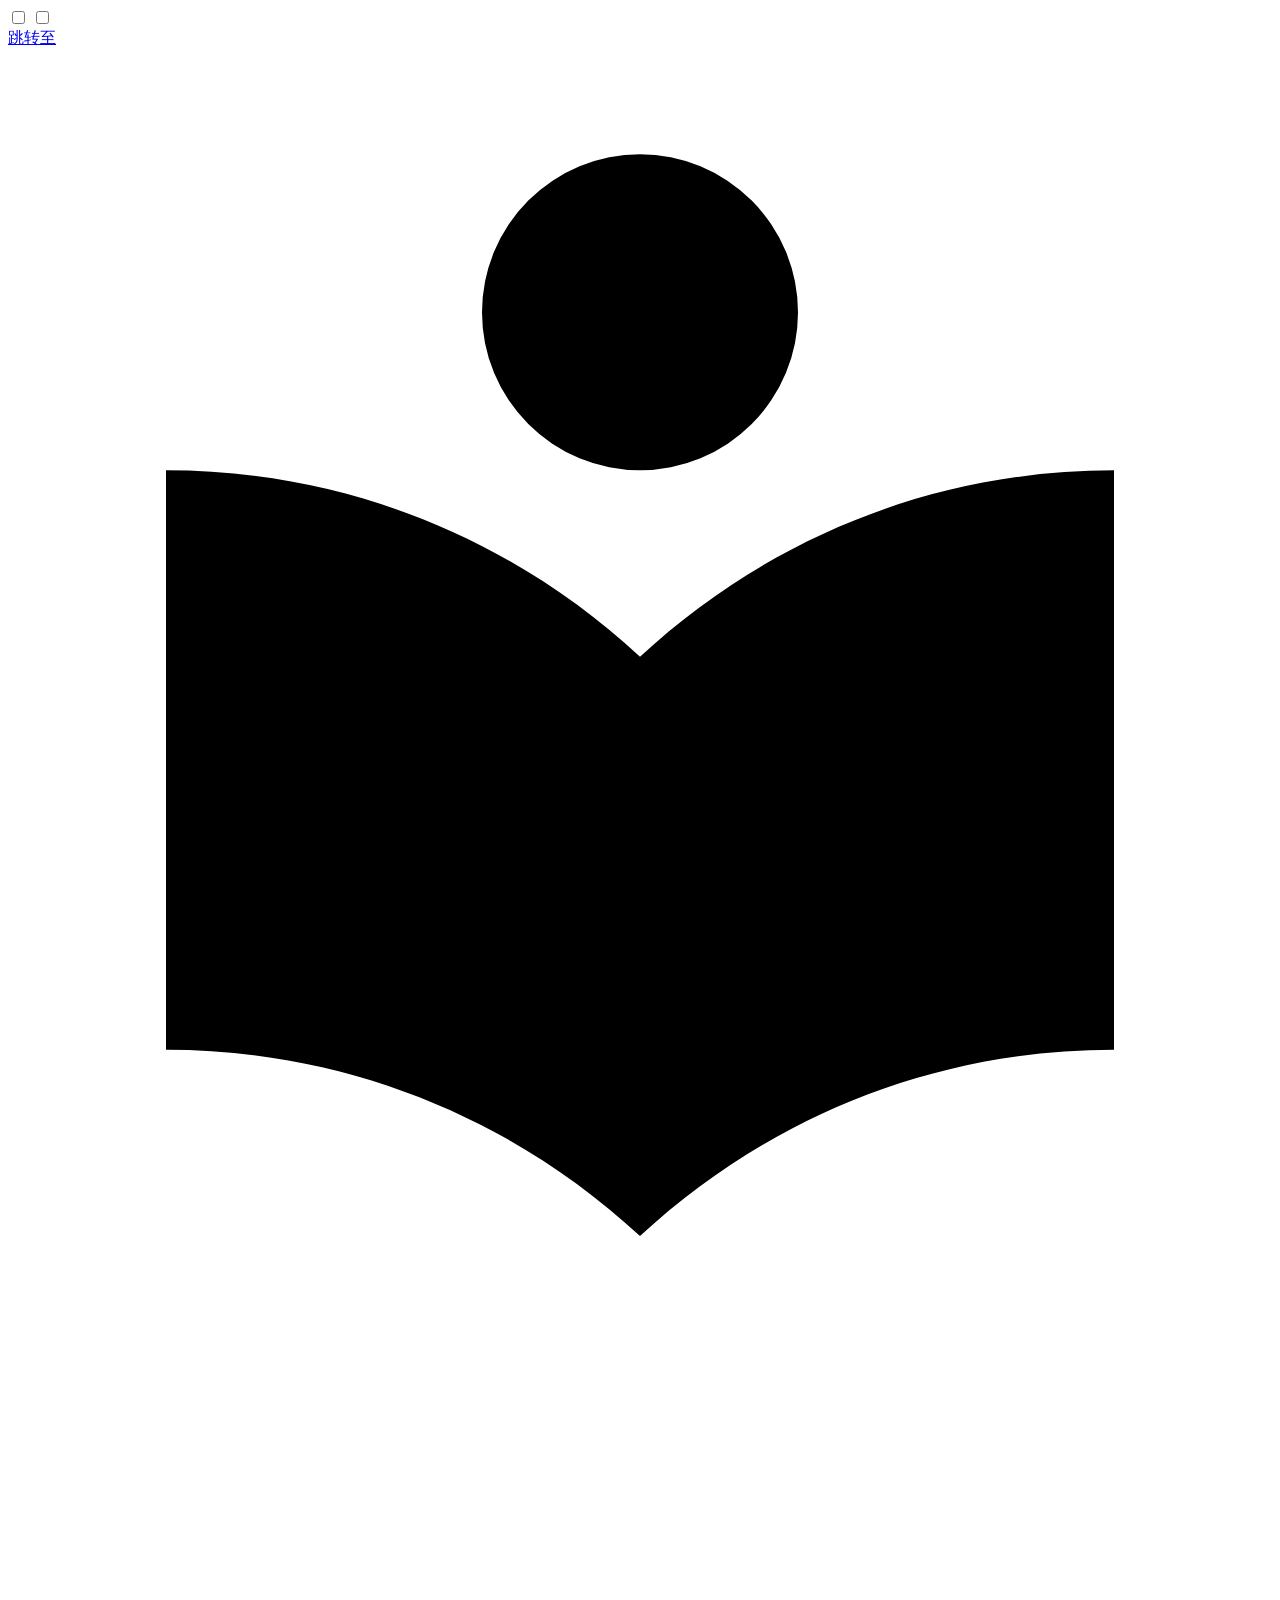
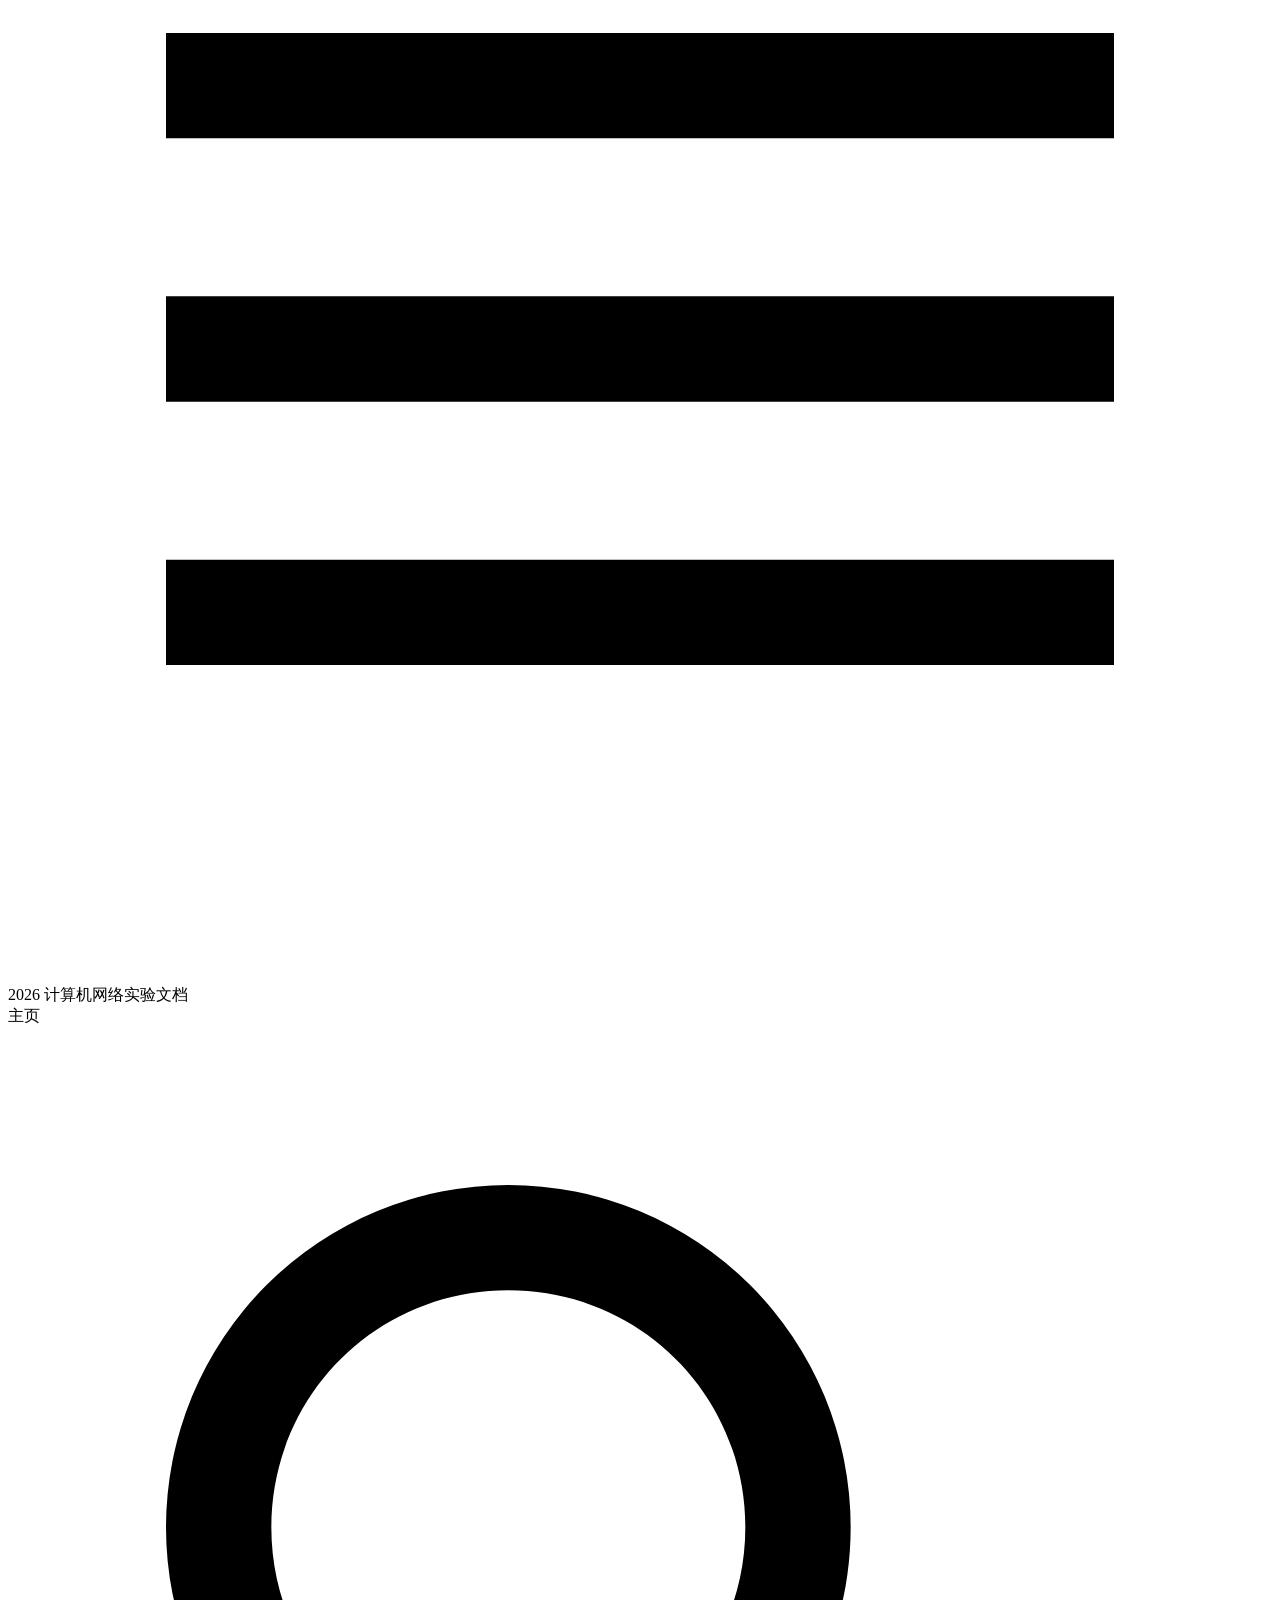
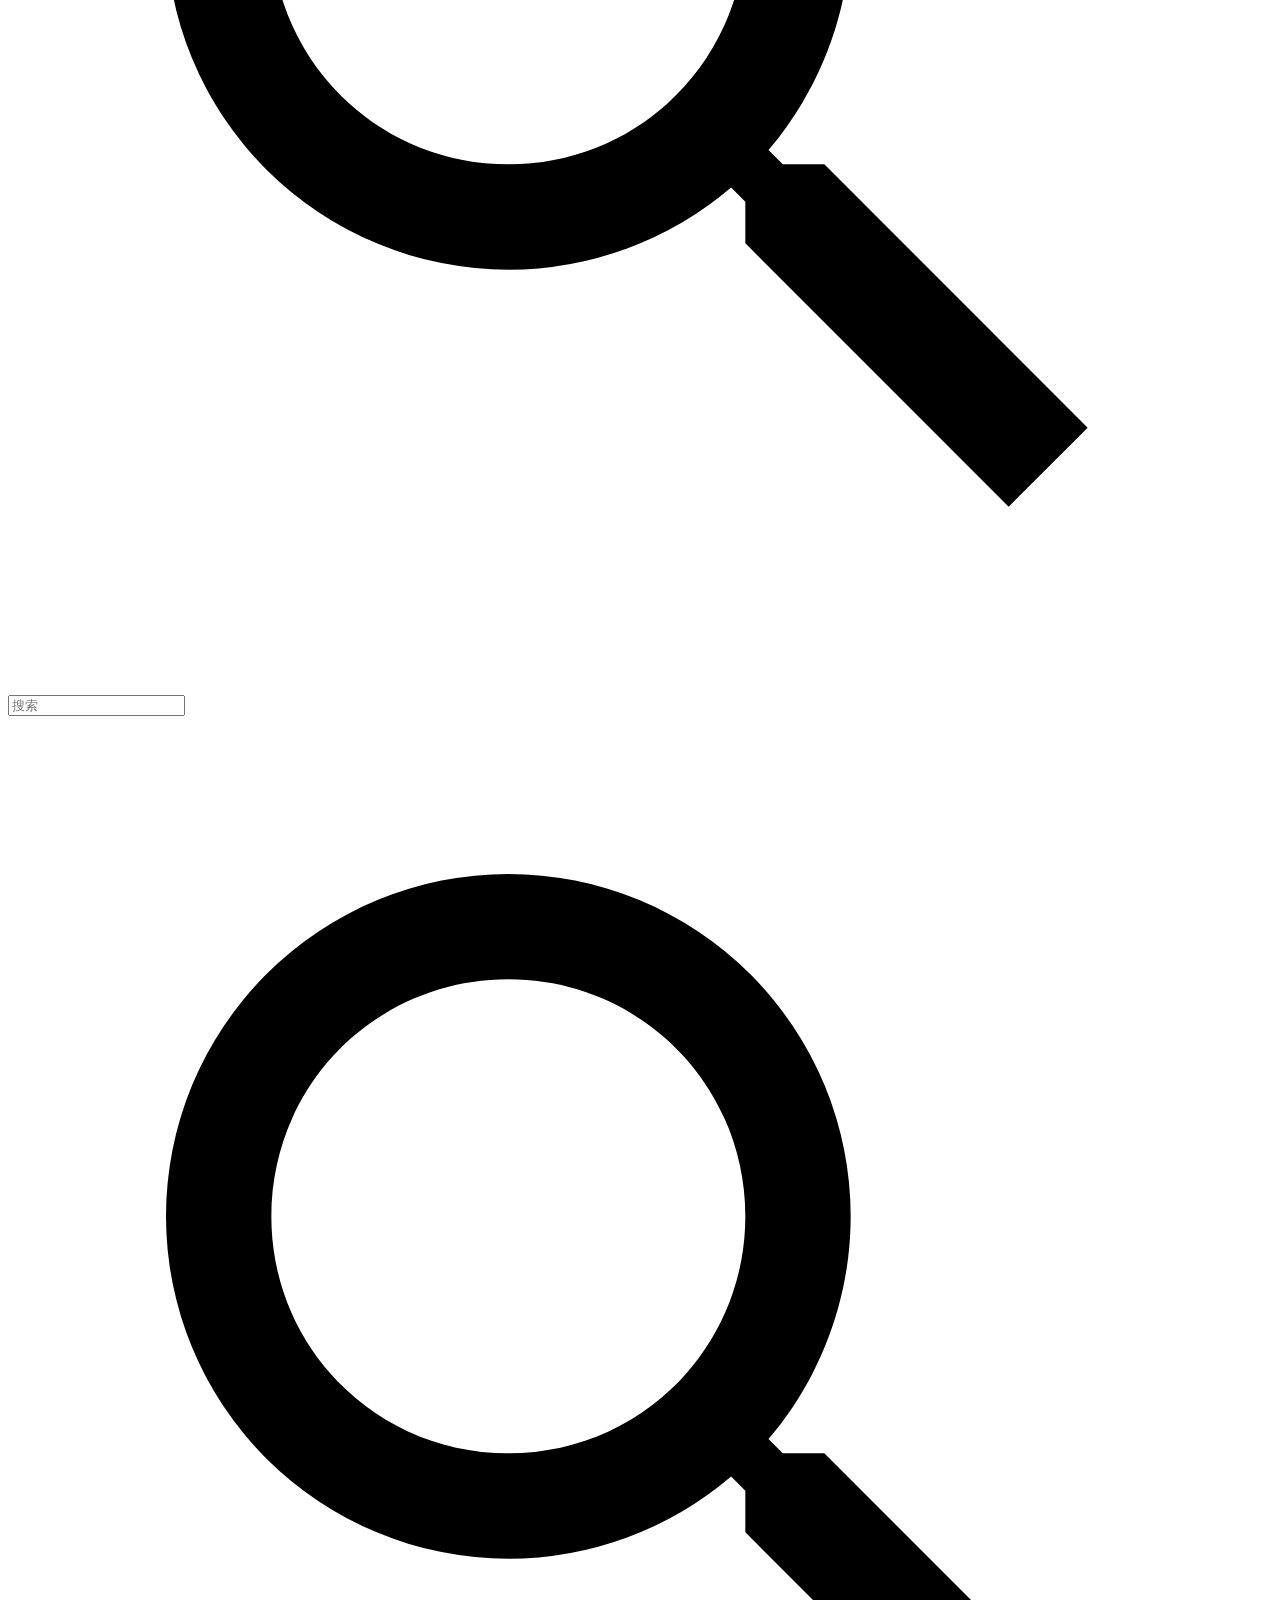
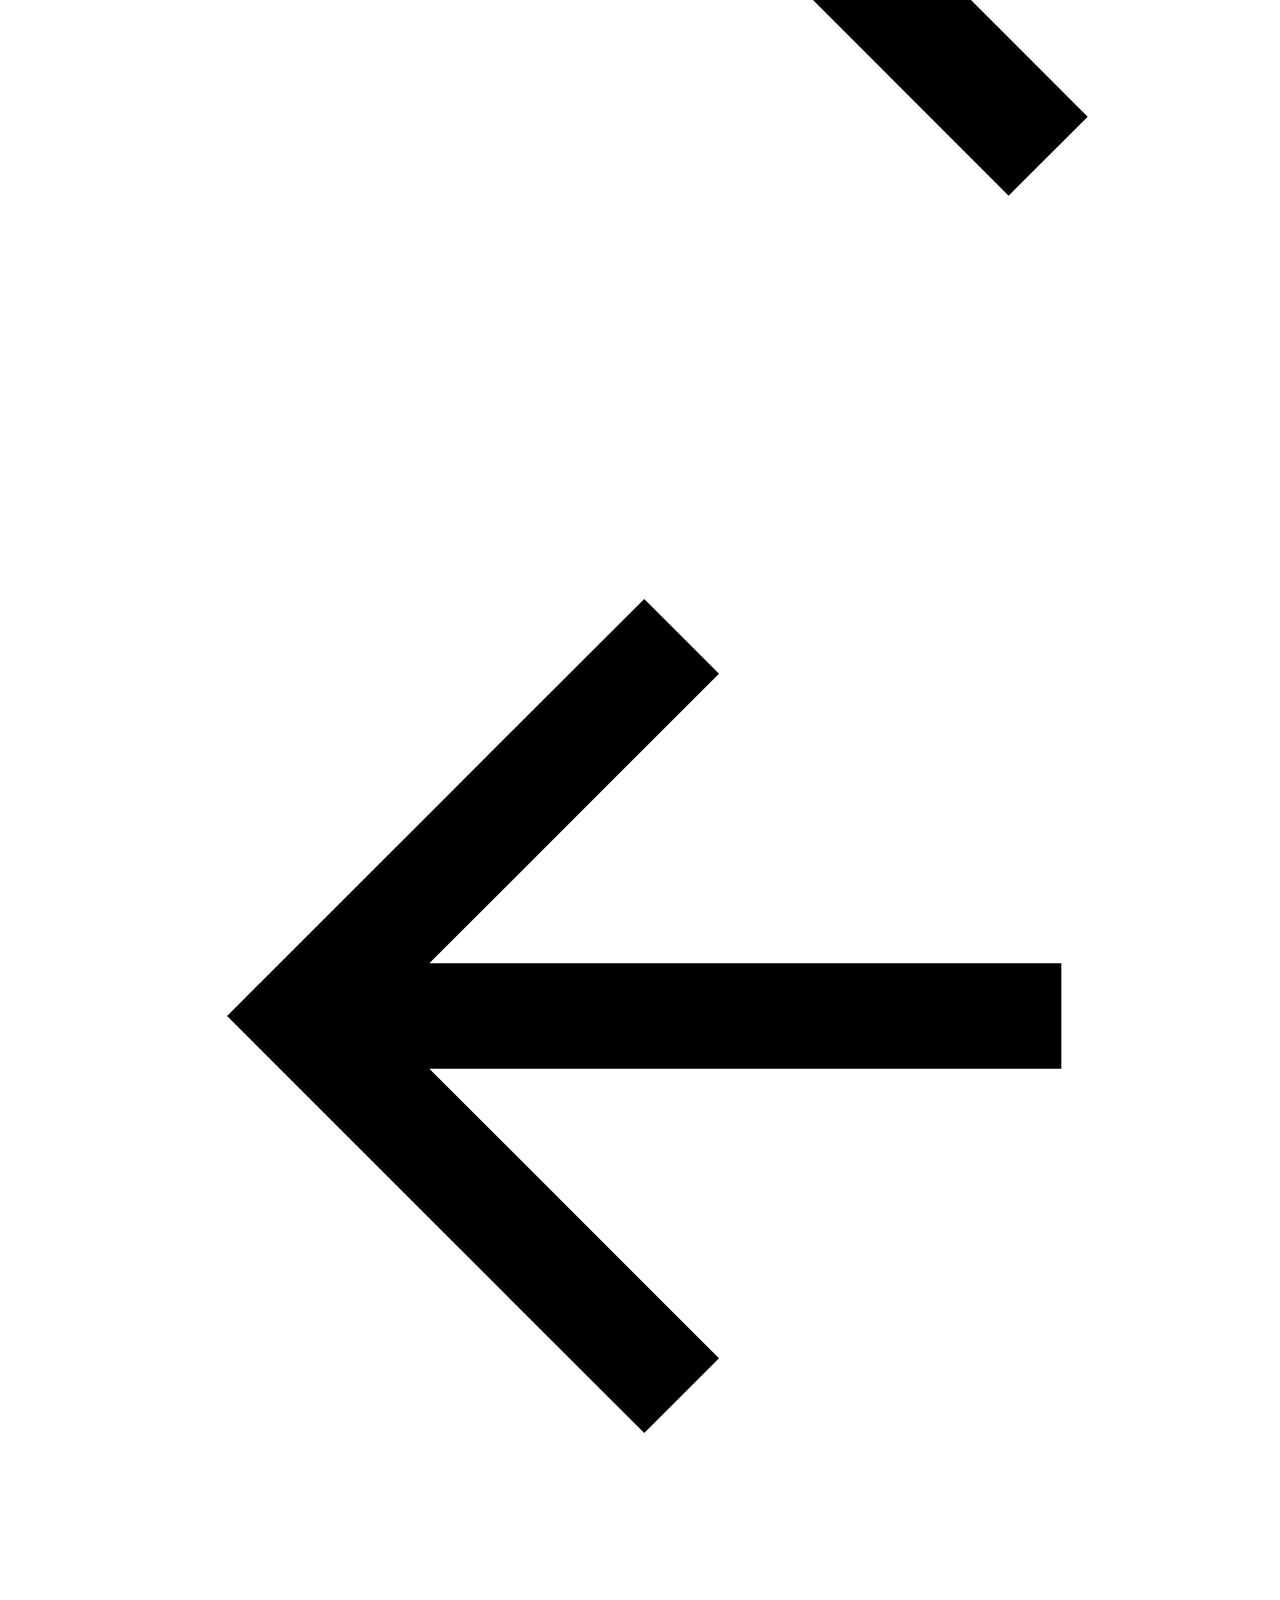
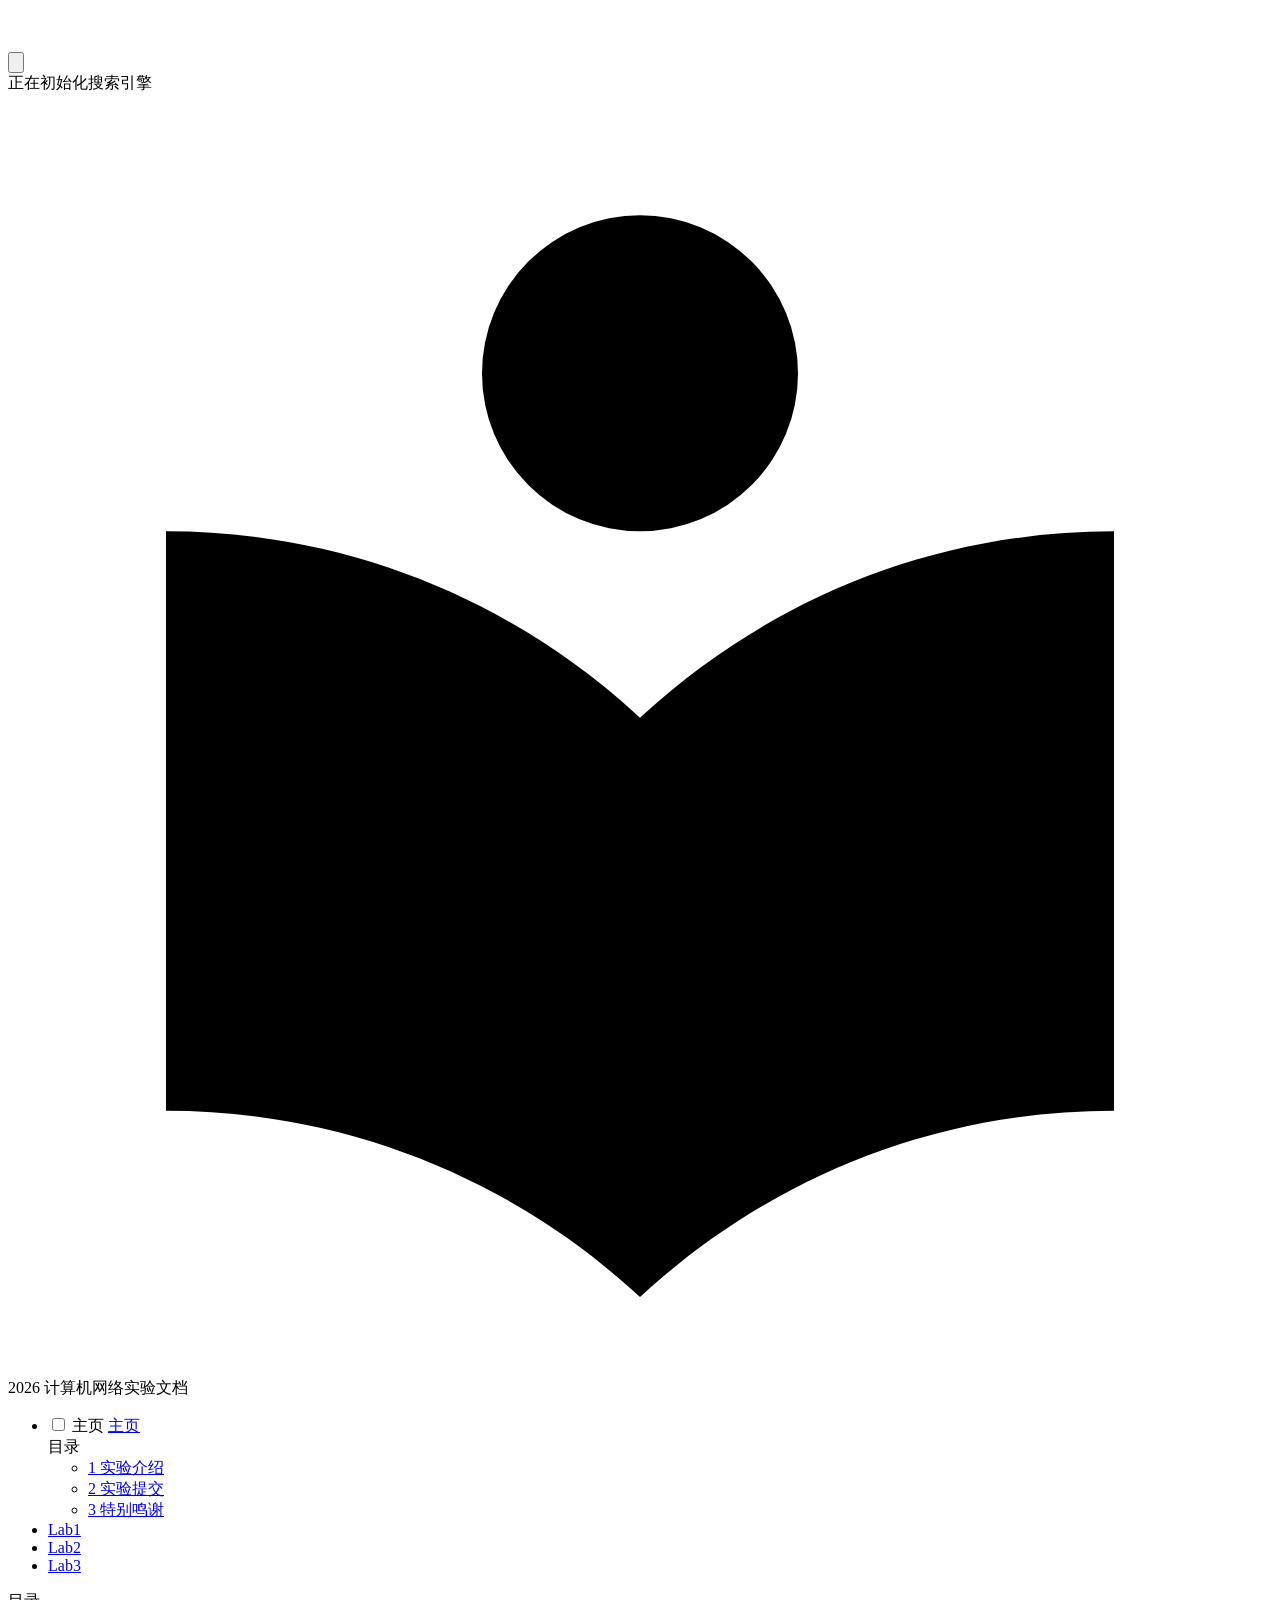
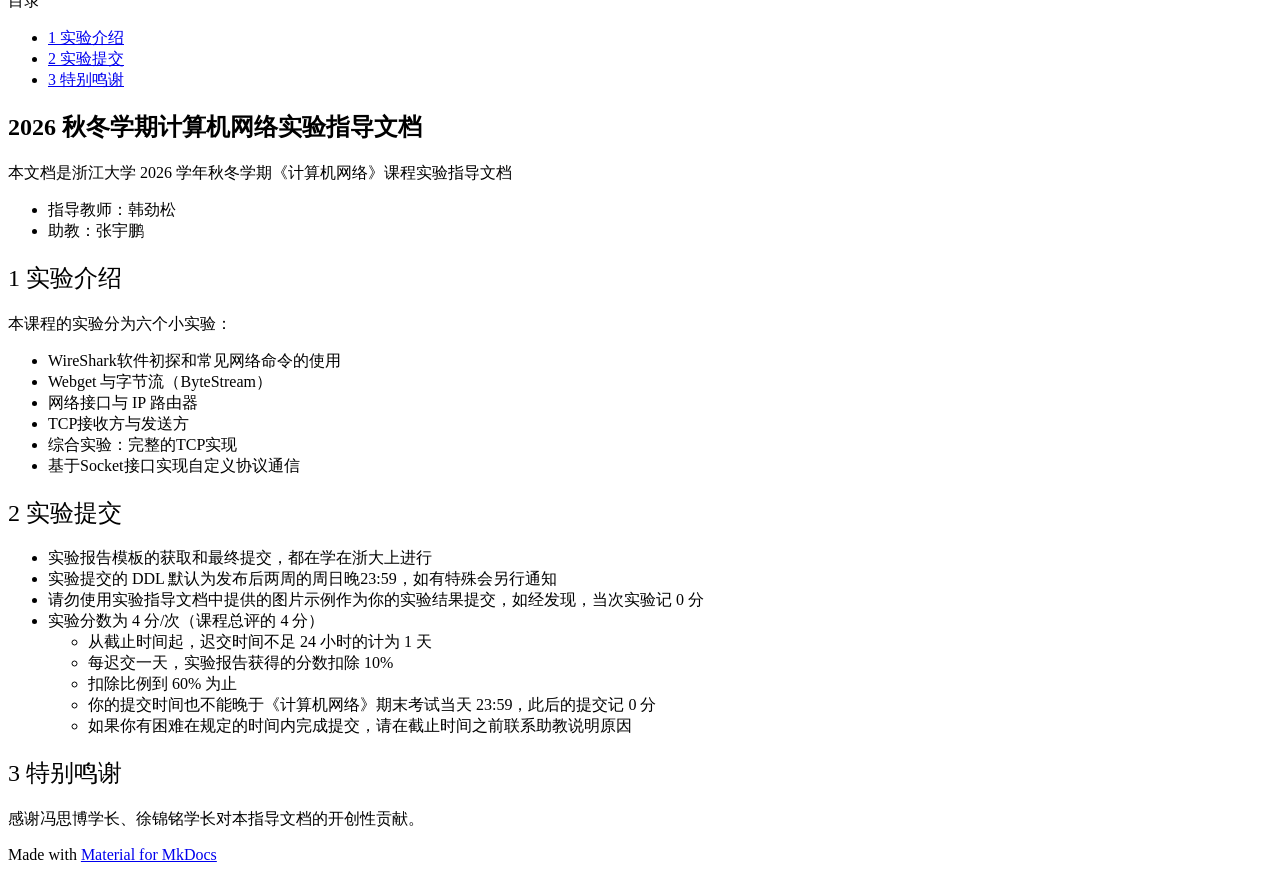
==== commit 526517e0: "Deploy Lab 3 guide" ====
--- a/index.html
+++ b/index.html
@@ -357,6 +357,33 @@
   
 
     
+      
+      
+  
+  
+  
+  
+    <li class="md-nav__item">
+      <a href="lab3/" class="md-nav__link">
+        
+  
+  
+  <span class="md-ellipsis">
+    
+  
+    Lab3
+  
+
+    
+  </span>
+  
+  
+
+      </a>
+    </li>
+  
+
+    
   </ul>
 </nav>
                   </div>
@@ -444,7 +471,7 @@
 <ul>
 <li>WireShark软件初探和常见网络命令的使用</li>
 <li>Webget 与字节流（ByteStream）</li>
-<li>网络接口与IP路由器</li>
+<li>网络接口与 IP 路由器</li>
 <li>TCP接收方与发送方</li>
 <li>综合实验：完整的TCP实现</li>
 <li>基于Socket接口实现自定义协议通信</li>
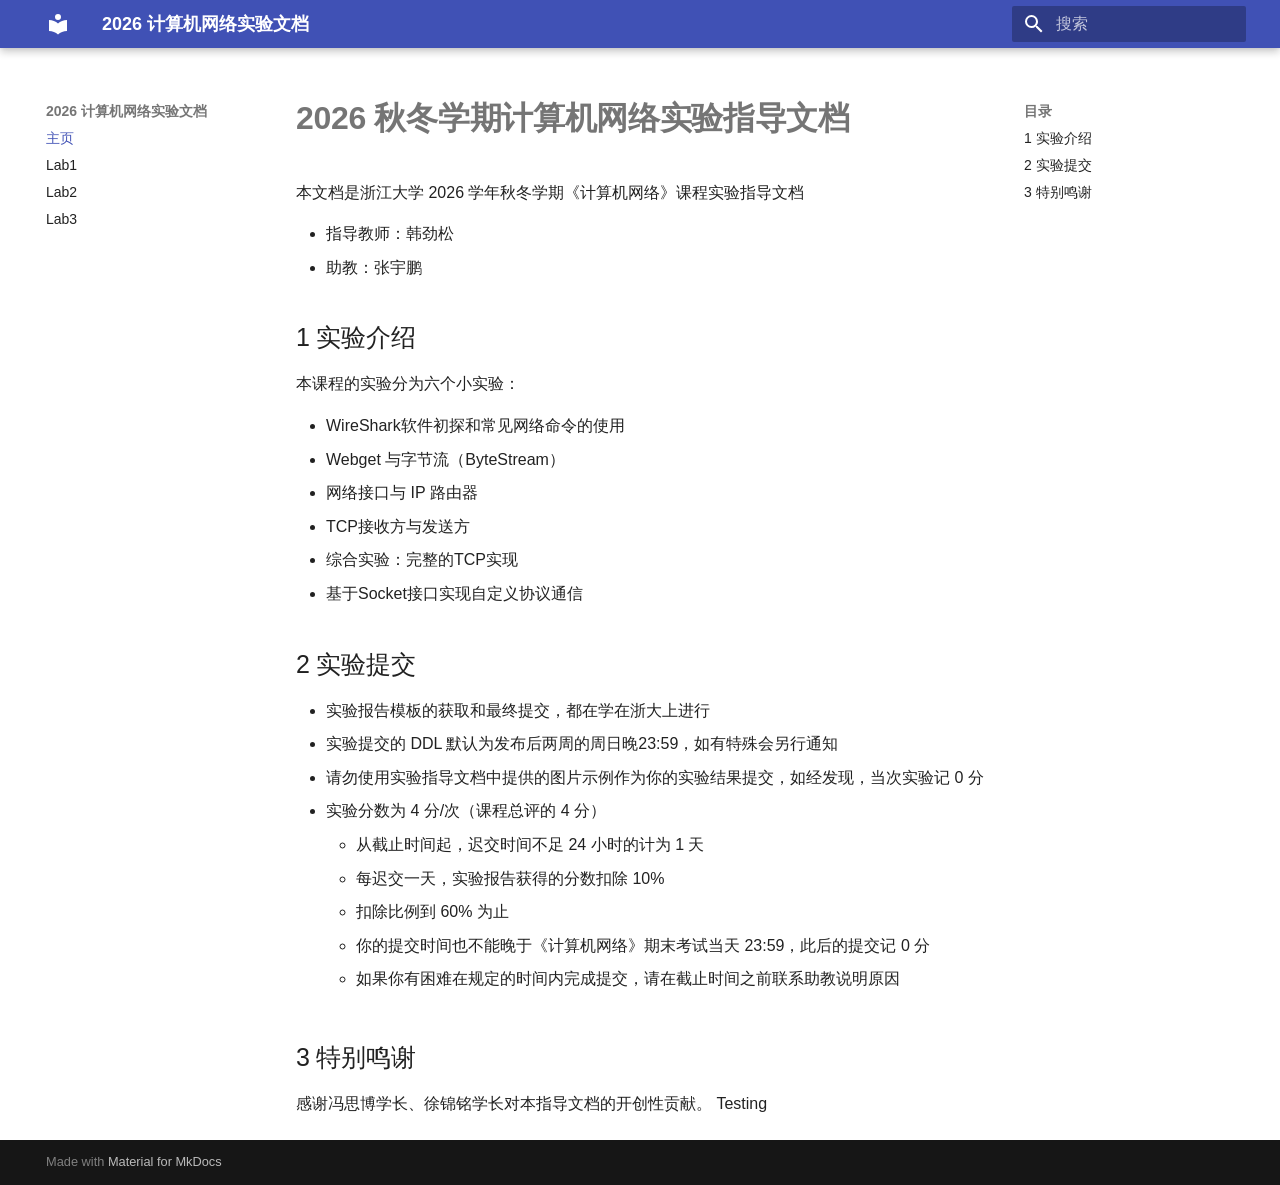
==== commit 3ddd6ac9: "Deployed 82f50fd with MkDocs version: 1.6.1" ====
--- a/index.html
+++ b/index.html
@@ -5,6 +5,8 @@
       
       
       
+        <link rel="canonical" href="https://zju-zhiyi.github.io/2026netlab/">
+      
       
       
         <link rel="next" href="lab1/">
@@ -14,7 +16,7 @@
       
       
       <link rel="icon" href="assets/images/favicon.png">
-      <meta name="generator" content="mkdocs-1.6.1, mkdocs-material-9.7.7">
+      <meta name="generator" content="mkdocs-1.6.1, mkdocs-material-9.8.0">
     
     
       
@@ -22,7 +24,7 @@
       
     
     
-      <link rel="stylesheet" href="assets/stylesheets/main.ec1eaa64.min.css">
+      <link rel="stylesheet" href="assets/stylesheets/main.57a0d79d.min.css">
       
       
 
@@ -491,7 +493,8 @@
 </li>
 </ul>
 <h2 id="3">3 特别鸣谢</h2>
-<p>感谢冯思博学长、徐锦铭学长对本指导文档的开创性贡献。</p>
+<p>感谢冯思博学长、徐锦铭学长对本指导文档的开创性贡献。
+Testing</p>
 
 
 
@@ -541,10 +544,10 @@
     
       
       
-      <script id="__config" type="application/json">{"annotate": null, "base": ".", "features": [], "search": "assets/javascripts/workers/search.2c215733.min.js", "tags": null, "translations": {"clipboard.copied": "\u5df2\u590d\u5236", "clipboard.copy": "\u590d\u5236", "search.result.more.one": "\u5728\u8be5\u9875\u4e0a\u8fd8\u6709 1 \u4e2a\u7b26\u5408\u6761\u4ef6\u7684\u7ed3\u679c", "search.result.more.other": "\u5728\u8be5\u9875\u4e0a\u8fd8\u6709 # \u4e2a\u7b26\u5408\u6761\u4ef6\u7684\u7ed3\u679c", "search.result.none": "\u6ca1\u6709\u627e\u5230\u7b26\u5408\u6761\u4ef6\u7684\u7ed3\u679c", "search.result.one": "\u627e\u5230 1 \u4e2a\u7b26\u5408\u6761\u4ef6\u7684\u7ed3\u679c", "search.result.other": "# \u4e2a\u7b26\u5408\u6761\u4ef6\u7684\u7ed3\u679c", "search.result.placeholder": "\u952e\u5165\u4ee5\u5f00\u59cb\u641c\u7d22", "search.result.term.missing": "\u7f3a\u5c11", "select.version": "\u9009\u62e9\u5f53\u524d\u7248\u672c"}, "version": null}</script>
-    
-    
-      <script src="assets/javascripts/bundle.d7400e89.min.js"></script>
+      <script id="__config" type="application/json">{"annotate": null, "base": ".", "features": [], "search": "assets/javascripts/workers/search.a7633da7.min.js", "tags": null, "translations": {"clipboard.copied": "\u5df2\u590d\u5236", "clipboard.copy": "\u590d\u5236", "search.result.more.one": "\u5728\u8be5\u9875\u4e0a\u8fd8\u6709 1 \u4e2a\u7b26\u5408\u6761\u4ef6\u7684\u7ed3\u679c", "search.result.more.other": "\u5728\u8be5\u9875\u4e0a\u8fd8\u6709 # \u4e2a\u7b26\u5408\u6761\u4ef6\u7684\u7ed3\u679c", "search.result.none": "\u6ca1\u6709\u627e\u5230\u7b26\u5408\u6761\u4ef6\u7684\u7ed3\u679c", "search.result.one": "\u627e\u5230 1 \u4e2a\u7b26\u5408\u6761\u4ef6\u7684\u7ed3\u679c", "search.result.other": "# \u4e2a\u7b26\u5408\u6761\u4ef6\u7684\u7ed3\u679c", "search.result.placeholder": "\u952e\u5165\u4ee5\u5f00\u59cb\u641c\u7d22", "search.result.term.missing": "\u7f3a\u5c11", "select.version": "\u9009\u62e9\u5f53\u524d\u7248\u672c"}, "version": null}</script>
+    
+    
+      <script src="assets/javascripts/bundle.c21346df.min.js"></script>
       
     
   
--- a/assets/stylesheets/main.57a0d79d.min.css
+++ b/assets/stylesheets/main.57a0d79d.min.css
@@ -0,0 +1,6 @@
+@charset "UTF-8";html{box-sizing:border-box;-webkit-text-size-adjust:none;-moz-text-size-adjust:none;text-size-adjust:none}*,:after,:before{box-sizing:inherit}@media(prefers-reduced-motion){*,:after,:before{transition:none!important}}body{margin:0;-webkit-font-smoothing:antialiased;-moz-osx-font-smoothing:grayscale;--md-text-font-family:var(--md-text-font, _),
+    -apple-system, BlinkMacSystemFont, Helvetica, Arial, sans-serif;--md-code-font-family:var(--md-code-font, _),
+    SFMono-Regular, Consolas, Menlo, monospace}.md-typeset code:not(.focus-visible),a,button,input,label{-webkit-tap-highlight-color:transparent}a{color:inherit;text-decoration:none}hr{box-sizing:initial;display:block;height:.05rem;padding:0;overflow:visible;border:0}small{font-size:80%}sub,sup{line-height:1em}img{border-style:none}table{border-spacing:0;border-collapse:initial}td,th{font-weight:400;vertical-align:top}button{padding:0;margin:0;font-family:inherit;font-size:inherit;background:#0000;border:0}input{border:0;outline:none}:root{--md-primary-fg-color:#4051b5;--md-primary-fg-color--light:#5d6cc0;--md-primary-fg-color--dark:#303fa1;--md-primary-bg-color:#fff;--md-primary-bg-color--light:#ffffffb3;--md-accent-fg-color:#526cfe;--md-accent-fg-color--transparent:#526cfe1a;--md-accent-bg-color:#fff;--md-accent-bg-color--light:#ffffffb3;--md-typeset-table-sort-icon:url("data:image/svg+xml;charset=utf-8,<svg xmlns='http://www.w3.org/2000/svg' viewBox='0 0 24 24'><path d='m18 21-4-4h3V7h-3l4-4 4 4h-3v10h3M2 19v-2h10v2M2 13v-2h7v2M2 7V5h4v2z'/></svg>");--md-typeset-table-sort-icon--asc:url("data:image/svg+xml;charset=utf-8,<svg xmlns='http://www.w3.org/2000/svg' viewBox='0 0 24 24'><path d='M19 17h3l-4 4-4-4h3V3h2M2 17h10v2H2M6 5v2H2V5m0 6h7v2H2z'/></svg>");--md-typeset-table-sort-icon--desc:url("data:image/svg+xml;charset=utf-8,<svg xmlns='http://www.w3.org/2000/svg' viewBox='0 0 24 24'><path d='M19 7h3l-4-4-4 4h3v14h2M2 17h10v2H2M6 5v2H2V5m0 6h7v2H2z'/></svg>")}[data-md-color-scheme=default]{color-scheme:light}[data-md-color-scheme=default] img[src$="#gh-dark-mode-only"],[data-md-color-scheme=default] img[src$="#only-dark"]{display:none}:root,[data-md-color-scheme=default]{--md-hue:225deg;--md-default-fg-color:#000000de;--md-default-fg-color--light:#0000008a;--md-default-fg-color--lighter:#00000052;--md-default-fg-color--lightest:#00000012;--md-default-bg-color:#fff;--md-default-bg-color--light:#ffffffb3;--md-default-bg-color--lighter:#ffffff4d;--md-default-bg-color--lightest:#ffffff1f;--md-code-fg-color:#36464e;--md-code-bg-color:#f5f5f5;--md-code-bg-color--light:#f5f5f5b3;--md-code-bg-color--lighter:#f5f5f54d;--md-code-hl-color:#4287ff;--md-code-hl-color--light:#4287ff1a;--md-code-hl-number-color:#d52a2a;--md-code-hl-special-color:#db1457;--md-code-hl-function-color:#a846b9;--md-code-hl-constant-color:#6e59d9;--md-code-hl-keyword-color:#3f6ec6;--md-code-hl-string-color:#1c7d4d;--md-code-hl-name-color:var(--md-code-fg-color);--md-code-hl-operator-color:var(--md-default-fg-color--light);--md-code-hl-punctuation-color:var(--md-default-fg-color--light);--md-code-hl-comment-color:var(--md-default-fg-color--light);--md-code-hl-generic-color:var(--md-default-fg-color--light);--md-code-hl-variable-color:var(--md-default-fg-color--light);--md-typeset-color:var(--md-default-fg-color);--md-typeset-a-color:var(--md-primary-fg-color);--md-typeset-del-color:#f5503d26;--md-typeset-ins-color:#0bd57026;--md-typeset-kbd-color:#fafafa;--md-typeset-kbd-accent-color:#fff;--md-typeset-kbd-border-color:#b8b8b8;--md-typeset-mark-color:#ffff0080;--md-typeset-table-color:#0000001f;--md-typeset-table-color--light:#00000009;--md-admonition-fg-color:var(--md-default-fg-color);--md-admonition-bg-color:var(--md-default-bg-color);--md-warning-fg-color:#000000de;--md-warning-bg-color:#ff9;--md-footer-fg-color:#fff;--md-footer-fg-color--light:#ffffffb3;--md-footer-fg-color--lighter:#ffffff73;--md-footer-bg-color:#000000de;--md-footer-bg-color--dark:#00000052;--md-shadow-z1:0 0.2rem 0.5rem #0000000d,
+    0 0 0.05rem #0000001a;--md-shadow-z2:0 0.2rem 0.5rem #0000001a,
+    0 0 0.05rem #00000040;--md-shadow-z3:0 0.2rem 0.5rem #0003,
+    0 0 0.05rem #00000059}.md-icon svg{display:block;width:1.2rem;height:1.2rem;fill:currentcolor}aside,body,input{font-family:var(--md-text-font-family);font-feature-settings:"kern","liga";color:var(--md-typeset-color)}code,kbd,pre{font-family:var(--md-code-font-family);font-feature-settings:"kern"}.md-typeset{font-size:.8rem;line-height:1.6;overflow-wrap:break-word;-webkit-print-color-adjust:exact;color-adjust:exact}@media print{.md-typeset{font-size:.68rem}.md-typeset code,.md-typeset kbd,.md-typeset pre{white-space:pre-wrap}}.md-typeset blockquote,.md-typeset dl,.md-typeset figure,.md-typeset ol,.md-typeset pre,.md-typeset ul{margin-top:1em;margin-bottom:1em}.md-typeset h1{margin:0 0 1.25em;font-size:2em;line-height:1.3;color:var(--md-default-fg-color--light)}.md-typeset h1,.md-typeset h2{font-weight:300;letter-spacing:-.01em}.md-typeset h2{margin:1.6em 0 .64em;font-size:1.5625em;line-height:1.4}.md-typeset h3{margin:1.6em 0 .8em;font-size:1.25em;font-weight:400;line-height:1.5;letter-spacing:-.01em}.md-typeset h2+h3{margin-top:.8em}.md-typeset h4{margin:1em 0;font-weight:700;letter-spacing:-.01em}.md-typeset h5,.md-typeset h6{margin:1.25em 0;font-size:.8em;font-weight:700;color:var(--md-default-fg-color--light);letter-spacing:-.01em}.md-typeset h5{text-transform:uppercase}.md-typeset h5 code{text-transform:none}.md-typeset hr{display:flow-root;margin:1.5em 0;border-bottom:.05rem solid var(--md-default-fg-color--lightest)}.md-typeset a{color:var(--md-typeset-a-color);word-break:break-word}.md-typeset a,.md-typeset a:before{transition:color 125ms}.md-typeset a:focus,.md-typeset a:hover{color:var(--md-accent-fg-color)}.md-typeset a:focus code,.md-typeset a:hover code{color:var(--md-accent-fg-color);background-color:var(--md-accent-fg-color--transparent)}.md-typeset a code{color:var(--md-typeset-a-color)}.md-typeset a.focus-visible{outline-color:var(--md-accent-fg-color);outline-offset:.2rem}.md-typeset code,.md-typeset kbd,.md-typeset pre{font-variant-ligatures:none;color:var(--md-code-fg-color);direction:ltr;transition:background-color 125ms}.md-typeset code{padding:0 .2941176471em;font-size:.85em;word-break:break-word;background-color:var(--md-code-bg-color);border-radius:.1rem;-webkit-box-decoration-break:clone;box-decoration-break:clone;transition:color 125ms,background-color 125ms}.md-typeset code:not(.focus-visible){outline:none}.md-typeset pre{position:relative;display:flow-root;line-height:1.4}.md-typeset pre>code{display:block;padding:.7720588235em 1.1764705882em;margin:0;overflow:auto;word-break:normal;touch-action:auto;scrollbar-color:var(--md-default-fg-color--lighter) #0000;scrollbar-width:thin;outline-color:var(--md-accent-fg-color);box-shadow:none;-webkit-box-decoration-break:slice;box-decoration-break:slice}.md-typeset pre>code:hover{scrollbar-color:var(--md-accent-fg-color) #0000}.md-typeset pre>code::-webkit-scrollbar{width:.2rem;height:.2rem}.md-typeset pre>code::-webkit-scrollbar-thumb{background-color:var(--md-default-fg-color--lighter)}.md-typeset pre>code::-webkit-scrollbar-thumb:hover{background-color:var(--md-accent-fg-color)}.md-typeset kbd{display:inline-block;padding:0 .6666666667em;font-size:.75em;color:var(--md-default-fg-color);word-break:break-word;vertical-align:text-top;background-color:var(--md-typeset-kbd-color);border-radius:.1rem;box-shadow:0 .1rem 0 .05rem var(--md-typeset-kbd-border-color),0 .1rem 0 var(--md-typeset-kbd-border-color),0 -.1rem .2rem var(--md-typeset-kbd-accent-color) inset}.md-typeset mark{color:inherit;word-break:break-word;background-color:var(--md-typeset-mark-color);-webkit-box-decoration-break:clone;box-decoration-break:clone}.md-typeset abbr{text-decoration:none;cursor:help}.md-typeset [data-preview],.md-typeset abbr{border-bottom:.05rem dotted var(--md-default-fg-color--light)}.md-typeset small{opacity:.75}[dir=ltr] .md-typeset sub,[dir=ltr] .md-typeset sup{margin-left:.078125em}[dir=rtl] .md-typeset sub,[dir=rtl] .md-typeset sup{margin-right:.078125em}[dir=ltr] .md-typeset blockquote{padding-left:.6rem;border-left:.2rem solid var(--md-default-fg-color--lighter)}[dir=rtl] .md-typeset blockquote{padding-right:.6rem;border-right:.2rem solid var(--md-default-fg-color--lighter)}.md-typeset blockquote{margin-left:0;margin-right:0;color:var(--md-default-fg-color--light)}.md-typeset ul{list-style-type:disc}.md-typeset ul[type]{list-style-type:revert-layer}[dir=ltr] .md-typeset ol,[dir=ltr] .md-typeset ol li ol,[dir=ltr] .md-typeset ol li ul,[dir=ltr] .md-typeset ul,[dir=ltr] .md-typeset ul li ol,[dir=ltr] .md-typeset ul li ul{margin-left:.625em}[dir=rtl] .md-typeset ol,[dir=rtl] .md-typeset ol li ol,[dir=rtl] .md-typeset ol li ul,[dir=rtl] .md-typeset ul,[dir=rtl] .md-typeset ul li ol,[dir=rtl] .md-typeset ul li ul{margin-right:.625em}.md-typeset ol,.md-typeset ul{padding:0}.md-typeset ol:not([hidden]),.md-typeset ul:not([hidden]){display:flow-root}.md-typeset ol ol,.md-typeset ul ol{list-style-type:lower-alpha}.md-typeset ol ol ol,.md-typeset ul ol ol{list-style-type:lower-roman}.md-typeset ol ol ol ol,.md-typeset ul ol ol ol{list-style-type:upper-alpha}.md-typeset ol ol ol ol ol,.md-typeset ul ol ol ol ol{list-style-type:upper-roman}.md-typeset ol[type],.md-typeset ul[type]{list-style-type:revert-layer}[dir=ltr] .md-typeset ol li,[dir=ltr] .md-typeset ul li{margin-left:1.25em}[dir=rtl] .md-typeset ol li,[dir=rtl] .md-typeset ul li{margin-right:1.25em}.md-typeset ol li,.md-typeset ul li{margin-bottom:.5em}.md-typeset ol li blockquote,.md-typeset ol li p,.md-typeset ul li blockquote,.md-typeset ul li p{margin:.5em 0}.md-typeset ol li:last-child,.md-typeset ul li:last-child{margin-bottom:0}.md-typeset ol li ol,.md-typeset ol li ul,.md-typeset ul li ol,.md-typeset ul li ul{margin-top:.5em;margin-bottom:.5em}[dir=ltr] .md-typeset dd{margin-left:1.875em}[dir=rtl] .md-typeset dd{margin-right:1.875em}.md-typeset dd{margin-top:1em;margin-bottom:1.5em}.md-typeset img,.md-typeset svg,.md-typeset video{max-width:100%;height:auto}.md-typeset img[align=left]{margin:1em 1em 1em 0}.md-typeset img[align=right]{margin:1em 0 1em 1em}.md-typeset img[align]:only-child{margin-top:0}.md-typeset figure{display:flow-root;width:fit-content;max-width:100%;margin:1em auto;text-align:center}.md-typeset figure img{display:block;margin:0 auto}.md-typeset figcaption{max-width:24rem;margin:1em auto;font-style:italic}.md-typeset iframe{max-width:100%}.md-typeset table:not([class]){display:inline-block;max-width:100%;overflow:auto;font-size:.64rem;touch-action:auto;background-color:var(--md-default-bg-color);border:.05rem solid var(--md-typeset-table-color);border-radius:.1rem}@media print{.md-typeset table:not([class]){display:table}}.md-typeset table:not([class])+*{margin-top:1.5em}.md-typeset table:not([class]) td>:first-child,.md-typeset table:not([class]) th>:first-child{margin-top:0}.md-typeset table:not([class]) td>:last-child,.md-typeset table:not([class]) th>:last-child{margin-bottom:0}.md-typeset table:not([class]) td:not([align]),.md-typeset table:not([class]) th:not([align]){text-align:left}[dir=rtl] .md-typeset table:not([class]) td:not([align]),[dir=rtl] .md-typeset table:not([class]) th:not([align]){text-align:right}.md-typeset table:not([class]) th{min-width:5rem;padding:.9375em 1.25em;font-weight:700;vertical-align:top}.md-typeset table:not([class]) td{padding:.9375em 1.25em;vertical-align:top;border-top:.05rem solid var(--md-typeset-table-color)}.md-typeset table:not([class]) tbody tr{transition:background-color 125ms}.md-typeset table:not([class]) tbody tr:hover{background-color:var(--md-typeset-table-color--light);box-shadow:0 .05rem 0 var(--md-default-bg-color) inset}.md-typeset table:not([class]) a{word-break:normal}.md-typeset table th[role=columnheader]{cursor:pointer}[dir=ltr] .md-typeset table th[role=columnheader]:after{margin-left:.5em}[dir=rtl] .md-typeset table th[role=columnheader]:after{margin-right:.5em}.md-typeset table th[role=columnheader]:after{display:inline-block;width:1.2em;height:1.2em;vertical-align:text-bottom;content:"";-webkit-mask-image:var(--md-typeset-table-sort-icon);mask-image:var(--md-typeset-table-sort-icon);-webkit-mask-repeat:no-repeat;mask-repeat:no-repeat;-webkit-mask-size:contain;mask-size:contain;transition:background-color 125ms}.md-typeset table th[role=columnheader]:hover:after{background-color:var(--md-default-fg-color--lighter)}.md-typeset table th[role=columnheader][aria-sort=ascending]:after{background-color:var(--md-default-fg-color--light);-webkit-mask-image:var(--md-typeset-table-sort-icon--asc);mask-image:var(--md-typeset-table-sort-icon--asc)}.md-typeset table th[role=columnheader][aria-sort=descending]:after{background-color:var(--md-default-fg-color--light);-webkit-mask-image:var(--md-typeset-table-sort-icon--desc);mask-image:var(--md-typeset-table-sort-icon--desc)}.md-typeset__scrollwrap{margin:1em -.8rem;overflow-x:auto;touch-action:auto}.md-typeset__table{display:inline-block;padding:0 .8rem;margin-bottom:.5em}@media print{.md-typeset__table{display:block}}html .md-typeset__table table{display:table;width:100%;margin:0;overflow:hidden}@media screen and (max-width:44.984375em){.md-content__inner>pre{margin:1em -.8rem}.md-content__inner>pre code{border-radius:0}}.md-typeset .md-author{position:relative;display:block;flex-shrink:0;width:1.6rem;height:1.6rem;overflow:hidden;border-radius:100%;transition:color 125ms,transform 125ms}.md-typeset .md-author img{display:block}.md-typeset .md-author--more{font-size:.6rem;font-weight:700;line-height:1.6rem;color:var(--md-default-fg-color--lighter);text-align:center;background:var(--md-default-fg-color--lightest)}.md-typeset .md-author--long{width:2.4rem;height:2.4rem}.md-typeset a.md-author{transform:scale(1)}.md-typeset a.md-author img{filter:grayscale(100%) opacity(75%);border-radius:100%;transition:filter 125ms}.md-typeset a.md-author:focus,.md-typeset a.md-author:hover{z-index:1;transform:scale(1.1)}.md-typeset a.md-author:focus img,.md-typeset a.md-author:hover img{filter:grayscale(0)}.md-banner{overflow:auto;color:var(--md-footer-fg-color);background-color:var(--md-footer-bg-color)}@media print{.md-banner{display:none}}.md-banner--warning{color:var(--md-warning-fg-color);background-color:var(--md-warning-bg-color)}.md-banner__inner{padding:0 .8rem;margin:.6rem auto;font-size:.7rem}[dir=ltr] .md-banner__button{float:right}[dir=rtl] .md-banner__button{float:left}.md-banner__button{color:inherit;cursor:pointer;transition:opacity .25s}.no-js .md-banner__button{display:none}.md-banner__button:hover{opacity:.7}html{height:100%;overflow-x:hidden;font-size:125%}@media screen and (min-width:100em){html{font-size:137.5%}}@media screen and (min-width:125em){html{font-size:150%}}body{position:relative;display:flex;flex-direction:column;width:100%;min-height:100%;font-size:.5rem;background-color:var(--md-default-bg-color)}@media print{body{display:block}}@media screen and (max-width:59.984375em){body[data-md-scrolllock]{position:fixed}}.md-grid{max-width:61rem;margin-left:auto;margin-right:auto}.md-container{display:flex;flex-grow:1;flex-direction:column}@media print{.md-container{display:block}}.md-main{flex-grow:1}.md-main__inner{display:flex;height:100%;margin-top:1.5rem}.md-ellipsis{overflow:hidden;text-overflow:ellipsis}.md-toggle{display:none}.md-option{position:absolute;width:0;height:0;opacity:0}.md-option:checked+label:not([hidden]){display:block}.md-option.focus-visible+label{outline-style:auto;outline-color:var(--md-accent-fg-color)}.md-skip{position:fixed;z-index:-1;padding:.3rem .5rem;margin:.5rem;font-size:.64rem;color:var(--md-default-bg-color);background-color:var(--md-default-fg-color);border-radius:.1rem;outline-color:var(--md-accent-fg-color);opacity:0;transform:translateY(.4rem)}.md-skip:focus{z-index:10;opacity:1;transition:transform .25s cubic-bezier(.4,0,.2,1),opacity 175ms 75ms;transform:translateY(0)}@page{margin:25mm}:root{--md-clipboard-icon:url("data:image/svg+xml;charset=utf-8,<svg xmlns='http://www.w3.org/2000/svg' viewBox='0 0 24 24'><path d='M19 21H8V7h11m0-2H8a2 2 0 0 0-2 2v14a2 2 0 0 0 2 2h11a2 2 0 0 0 2-2V7a2 2 0 0 0-2-2m-3-4H4a2 2 0 0 0-2 2v14h2V3h12z'/></svg>");--md-code-select-icon:url("data:image/svg+xml;charset=utf-8,<svg xmlns='http://www.w3.org/2000/svg' viewBox='0 0 24 24'><path d='M19 19h-4v2h4c1.1 0 2-.9 2-2v-4h-2m0-12h-4v2h4v4h2V5c0-1.1-.9-2-2-2M5 5h4V3H5c-1.1 0-2 .9-2 2v4h2m0 6H3v4c0 1.1.9 2 2 2h4v-2H5zm2-4h2v2H7zm4 0h2v2h-2zm4 0h2v2h-2zM7 7h2v2H7zm4 0h2v2h-2zm4 0h2v2h-2zm-8 8h2v2H7zm4 0h2v2h-2zm4 0h2v2h-2z'/></svg>");--md-code-copy-icon:url("data:image/svg+xml;charset=utf-8,<svg xmlns='http://www.w3.org/2000/svg' viewBox='0 0 24 24'><path d='M19 21H8V7h11m0-2H8a2 2 0 0 0-2 2v14a2 2 0 0 0 2 2h11a2 2 0 0 0 2-2V7a2 2 0 0 0-2-2m-3-4H4a2 2 0 0 0-2 2v14h2V3h12z'/></svg>")}.md-clipboard{z-index:1;width:1.5em;height:1.5em;color:var(--md-default-fg-color--lightest);cursor:pointer;border-radius:.1rem;outline-color:var(--md-accent-fg-color);outline-offset:.1rem;transition:color .25s}@media print{.md-clipboard{display:none}}.md-clipboard:not(.focus-visible){outline:none;-webkit-tap-highlight-color:transparent}:hover>.md-clipboard{color:var(--md-default-fg-color--light)}.md-clipboard:focus,.md-clipboard:hover{color:var(--md-accent-fg-color)}.md-clipboard:after{display:block;width:1.125em;height:1.125em;margin:0 auto;content:"";background-color:currentcolor;-webkit-mask-image:var(--md-clipboard-icon);mask-image:var(--md-clipboard-icon);-webkit-mask-repeat:no-repeat;mask-repeat:no-repeat;-webkit-mask-position:center;mask-position:center;-webkit-mask-size:contain;mask-size:contain}.md-clipboard--inline{cursor:pointer}.md-clipboard--inline code{transition:color .25s,background-color .25s}.md-clipboard--inline:focus code,.md-clipboard--inline:hover code{color:var(--md-accent-fg-color);background-color:var(--md-accent-fg-color--transparent)}.md-typeset .md-code__content{display:grid}.md-code__nav{position:absolute;top:.25em;right:.25em;z-index:1;display:flex;gap:.2rem;padding:.2rem;background-color:var(--md-code-bg-color--lighter);border-radius:.1rem;transition:background-color .25s}:hover>.md-code__nav{background-color:var(--md-code-bg-color--light)}.md-code__button{display:block;width:1.5em;height:1.5em;color:var(--md-default-fg-color--lightest);cursor:pointer;outline-color:var(--md-accent-fg-color);outline-offset:.1rem;transition:color .25s}:hover>*>.md-code__button{color:var(--md-default-fg-color--light)}.md-code__button.focus-visible,.md-code__button:hover{color:var(--md-accent-fg-color)}.md-code__button--active{color:var(--md-default-fg-color)!important}.md-code__button:after{display:block;width:1.125em;height:1.125em;margin:0 auto;content:"";background-color:currentcolor;-webkit-mask-repeat:no-repeat;mask-repeat:no-repeat;-webkit-mask-position:center;mask-position:center;-webkit-mask-size:contain;mask-size:contain}.md-code__button[data-md-type=select]:after{-webkit-mask-image:var(--md-code-select-icon);mask-image:var(--md-code-select-icon)}.md-code__button[data-md-type=copy]:after{-webkit-mask-image:var(--md-code-copy-icon);mask-image:var(--md-code-copy-icon)}@keyframes consent{0%{opacity:0;transform:translateY(100%)}to{opacity:1;transform:translateY(0)}}@keyframes overlay{0%{opacity:0}to{opacity:1}}.md-consent__overlay{position:fixed;top:0;z-index:5;width:100%;height:100%;background-color:#0000008a;-webkit-backdrop-filter:blur(.1rem);backdrop-filter:blur(.1rem);opacity:1;animation:overlay .25s both}.md-consent__inner{position:fixed;bottom:0;z-index:5;width:100%;max-height:100%;padding:0;overflow:auto;background-color:var(--md-default-bg-color);border:0;border-radius:.1rem;box-shadow:0 0 .2rem #0000001a,0 .2rem .4rem #0003;animation:consent .5s cubic-bezier(.1,.7,.1,1) both}.md-consent__form{padding:.8rem}.md-consent__settings{display:none;margin:1em 0}input:checked+.md-consent__settings{display:block}.md-consent__controls{margin-bottom:.8rem}.md-typeset .md-consent__controls .md-button{display:inline}@media screen and (max-width:44.984375em){.md-typeset .md-consent__controls .md-button{display:block;width:100%;margin-top:.4rem;text-align:center}}.md-consent label{cursor:pointer}.md-content{flex-grow:1;min-width:0}.md-content__inner{padding-top:.6rem;margin:0 .8rem 1.2rem}@media screen and (min-width:76.25em){[dir=ltr] .md-sidebar--primary:not([hidden])~.md-content>.md-content__inner,[dir=rtl] .md-sidebar--secondary:not([hidden])~.md-content>.md-content__inner{margin-left:1.2rem}[dir=ltr] .md-sidebar--secondary:not([hidden])~.md-content>.md-content__inner,[dir=rtl] .md-sidebar--primary:not([hidden])~.md-content>.md-content__inner{margin-right:1.2rem}}.md-content__inner:before{display:block;height:.4rem;content:""}.md-content__inner>:last-child{margin-bottom:0}[dir=ltr] .md-content__button{float:right;margin-left:.4rem}[dir=rtl] .md-content__button{float:left;margin-right:.4rem}.md-content__button{padding:0;margin:.4rem 0}@media print{.md-content__button{display:none}}.md-typeset .md-content__button{color:var(--md-default-fg-color--lighter)}.md-content__button svg{display:inline;vertical-align:top}[dir=rtl] .md-content__button svg{transform:scaleX(-1)}[dir=ltr] .md-dialog{right:.8rem}[dir=rtl] .md-dialog{left:.8rem}.md-dialog{position:fixed;bottom:.8rem;z-index:4;min-width:11.1rem;padding:.4rem .6rem;pointer-events:none;background-color:var(--md-default-fg-color);border-radius:.1rem;box-shadow:var(--md-shadow-z3);opacity:0;transition:transform 0s .4s,opacity .4s;transform:translateY(100%)}@media print{.md-dialog{display:none}}.md-dialog--active{pointer-events:auto;opacity:1;transition:transform .4s cubic-bezier(.075,.85,.175,1),opacity .4s;transform:translateY(0)}.md-dialog__inner{font-size:.7rem;color:var(--md-default-bg-color)}.md-feedback{margin:2em 0 1em;text-align:center}.md-feedback fieldset{padding:0;margin:0;border:none}.md-feedback__title{margin:1em auto;font-weight:700}.md-feedback__inner{position:relative}.md-feedback__list{position:relative;display:flex;flex-wrap:wrap;place-content:baseline center}.md-feedback__list:hover .md-icon:not(:disabled){color:var(--md-default-fg-color--lighter)}:disabled .md-feedback__list{min-height:1.8rem}.md-feedback__icon{flex-shrink:0;margin:0 .1rem;color:var(--md-default-fg-color--light);cursor:pointer;transition:color 125ms}.md-feedback__icon:not(:disabled).md-icon:hover{color:var(--md-accent-fg-color)}.md-feedback__icon:disabled{color:var(--md-default-fg-color--lightest);pointer-events:none}.md-feedback__note{position:relative;opacity:0;transition:transform .4s cubic-bezier(.1,.7,.1,1),opacity .15s;transform:translateY(.4rem)}.md-feedback__note>*{max-width:16rem;margin:0 auto}:disabled .md-feedback__note{opacity:1;transform:translateY(0)}@media print{.md-feedback,.md-footer{display:none}}.md-footer{color:var(--md-footer-fg-color);background-color:var(--md-footer-bg-color)}.md-footer__inner{justify-content:space-between;padding:.2rem;overflow:auto}.md-footer__inner:not([hidden]){display:flex}.md-footer__link{display:flex;flex-grow:.01;align-items:end;max-width:100%;margin-top:1rem;margin-bottom:.4rem;overflow:hidden;outline-color:var(--md-accent-fg-color);transition:opacity .25s}.md-footer__link:focus,.md-footer__link:hover{opacity:.7}[dir=rtl] .md-footer__link svg{transform:scaleX(-1)}@media screen and (max-width:44.984375em){.md-footer__link--prev{flex-shrink:0}.md-footer__link--prev .md-footer__title{display:none}}[dir=ltr] .md-footer__link--next{margin-left:auto}.md-footer__link--next{text-align:right}[dir=rtl] .md-footer__link--next{margin-right:auto;text-align:left}.md-footer__title{flex-grow:1;max-width:calc(100% - 2.4rem);padding:0 1rem;margin-bottom:.7rem;font-size:.9rem;white-space:nowrap}.md-footer__button{padding:.4rem;margin:.2rem}.md-footer__direction{font-size:.64rem;opacity:.7}.md-footer-meta{background-color:var(--md-footer-bg-color--dark)}.md-footer-meta__inner{display:flex;flex-wrap:wrap;justify-content:space-between;padding:.2rem}html .md-footer-meta.md-typeset a{color:var(--md-footer-fg-color--light)}html .md-footer-meta.md-typeset a:focus,html .md-footer-meta.md-typeset a:hover{color:var(--md-footer-fg-color)}.md-copyright{width:100%;padding:.4rem 0;margin:auto .6rem;font-size:.64rem;color:var(--md-footer-fg-color--lighter)}.md-copyright__highlight{color:var(--md-footer-fg-color--light)}.md-social{display:inline-flex;gap:.2rem;padding:.2rem 0 .6rem;margin:0 .4rem}@media screen and (min-width:45em){.md-copyright{width:auto}.md-social{padding:.6rem 0}}.md-social__link{display:inline-block;width:1.6rem;height:1.6rem;text-align:center}.md-social__link:before{line-height:1.9}.md-social__link svg{max-height:.8rem;vertical-align:-25%;fill:currentcolor}.md-typeset .md-button{display:inline-block;padding:.625em 2em;font-weight:700;color:var(--md-primary-fg-color);cursor:pointer;border:.1rem solid;border-radius:.1rem;transition:color 125ms,background-color 125ms,border-color 125ms}.md-typeset .md-button--primary{color:var(--md-primary-bg-color);background-color:var(--md-primary-fg-color);border-color:var(--md-primary-fg-color)}.md-typeset .md-button:focus,.md-typeset .md-button:hover{color:var(--md-accent-bg-color);background-color:var(--md-accent-fg-color);border-color:var(--md-accent-fg-color)}[dir=ltr] .md-typeset .md-input,[dir=rtl] .md-typeset .md-input{border-top-left-radius:.1rem}[dir=ltr] .md-typeset .md-input,[dir=rtl] .md-typeset .md-input{border-top-right-radius:.1rem}.md-typeset .md-input{height:1.8rem;padding:0 .6rem;font-size:.8rem;border-bottom:.1rem solid var(--md-default-fg-color--lighter);box-shadow:var(--md-shadow-z1);transition:border .25s,box-shadow .25s}.md-typeset .md-input:focus,.md-typeset .md-input:hover{border-bottom-color:var(--md-accent-fg-color);box-shadow:var(--md-shadow-z2)}.md-typeset .md-input--stretch{width:100%}.md-header{position:sticky;left:0;right:0;top:0;z-index:4;display:block;color:var(--md-primary-bg-color);background-color:var(--md-primary-fg-color);box-shadow:0 0 .2rem #0000,0 .2rem .4rem #0000}@media print{.md-header{display:none}}.md-header[hidden]{transition:transform .25s cubic-bezier(.8,0,.6,1),box-shadow .25s;transform:translateY(-100%)}.md-header--shadow{box-shadow:0 0 .2rem #0000001a,0 .2rem .4rem #0003;transition:transform .25s cubic-bezier(.1,.7,.1,1),box-shadow .25s}.md-header__inner{display:flex;align-items:center;padding:0 .2rem}.md-header__button{position:relative;z-index:1;padding:.4rem;margin:.2rem;color:currentcolor;vertical-align:middle;cursor:pointer;outline-color:var(--md-accent-fg-color);transition:opacity .25s}.md-header__button:hover{opacity:.7}.md-header__button:not([hidden]){display:inline-block}.md-header__button:not(.focus-visible){outline:none;-webkit-tap-highlight-color:transparent}.md-header__button.md-logo{padding:.4rem;margin:.2rem}@media screen and (max-width:76.234375em){.md-header__button.md-logo{display:none}}.md-header__button.md-logo img,.md-header__button.md-logo svg{display:block;width:auto;height:1.2rem;fill:currentcolor}@media screen and (min-width:60em){.md-header__button[for=__search]{display:none}}.no-js .md-header__button[for=__search]{display:none}[dir=rtl] .md-header__button[for=__search] svg{transform:scaleX(-1)}@media screen and (min-width:76.25em){.md-header__button[for=__drawer]{display:none}}.md-header__topic{position:absolute;display:flex;max-width:100%;white-space:nowrap;transition:transform .4s cubic-bezier(.1,.7,.1,1),opacity .15s}.md-header__topic+.md-header__topic{z-index:-1;pointer-events:none;opacity:0;transition:transform .4s cubic-bezier(1,.7,.1,.1),opacity .15s;transform:translateX(1.25rem)}[dir=rtl] .md-header__topic+.md-header__topic{transform:translateX(-1.25rem)}.md-draft,.md-header__topic:first-child,.md-nav__title{font-weight:700}[dir=ltr] .md-header__title{margin-left:1rem;margin-right:.4rem}[dir=rtl] .md-header__title{margin-right:1rem;margin-left:.4rem}.md-header__title{flex-grow:1;height:2.4rem;font-size:.9rem;line-height:2.4rem}.md-header__title--active .md-header__topic{z-index:-1;pointer-events:none;opacity:0;transition:transform .4s cubic-bezier(1,.7,.1,.1),opacity .15s;transform:translateX(-1.25rem)}[dir=rtl] .md-header__title--active .md-header__topic{transform:translateX(1.25rem)}.md-header__title--active .md-header__topic+.md-header__topic{z-index:0;pointer-events:auto;opacity:1;transition:transform .4s cubic-bezier(.1,.7,.1,1),opacity .15s;transform:translateX(0)}.md-header__title>.md-header__ellipsis{position:relative;width:100%;height:100%}.md-header__option{display:flex;flex-shrink:0;max-width:100%;white-space:nowrap;transition:max-width 0s .25s,opacity .25s .25s}[data-md-toggle=search]:checked~.md-header .md-header__option{max-width:0;opacity:0;transition:max-width,opacity}.md-header__option>input{bottom:0}.md-header__source{display:none}@media screen and (min-width:60em){[dir=ltr] .md-header__source{margin-left:1rem}[dir=rtl] .md-header__source{margin-right:1rem}.md-header__source{display:block;width:11.7rem;max-width:11.7rem}}@media screen and (min-width:76.25em){[dir=ltr] .md-header__source{margin-left:1.4rem}[dir=rtl] .md-header__source{margin-right:1.4rem}}.md-meta{font-size:.7rem;line-height:1.3;color:var(--md-default-fg-color--light)}.md-meta__list{display:inline-flex;flex-wrap:wrap;padding:0;margin:0;list-style:none}.md-meta__item:not(:last-child):after{margin-left:.2rem;margin-right:.2rem;content:"·"}.md-meta__link{color:var(--md-typeset-a-color)}.md-meta__link:focus,.md-meta__link:hover{color:var(--md-accent-fg-color)}.md-draft{display:inline-block;padding-left:.5714285714em;padding-right:.5714285714em;color:#fff;background-color:#ff1744;border-radius:.125em}:root{--md-nav-icon--prev:url("data:image/svg+xml;charset=utf-8,<svg xmlns='http://www.w3.org/2000/svg' viewBox='0 0 24 24'><path d='M20 11v2H8l5.5 5.5-1.42 1.42L4.16 12l7.92-7.92L13.5 5.5 8 11z'/></svg>");--md-nav-icon--next:url("data:image/svg+xml;charset=utf-8,<svg xmlns='http://www.w3.org/2000/svg' viewBox='0 0 24 24'><path d='M8.59 16.58 13.17 12 8.59 7.41 10 6l6 6-6 6z'/></svg>");--md-toc-icon:url("data:image/svg+xml;charset=utf-8,<svg xmlns='http://www.w3.org/2000/svg' viewBox='0 0 24 24'><path d='M3 9h14V7H3zm0 4h14v-2H3zm0 4h14v-2H3zm16 0h2v-2h-2zm0-10v2h2V7zm0 6h2v-2h-2z'/></svg>");--md-path-icon:url("data:image/svg+xml;charset=utf-8,<svg xmlns='http://www.w3.org/2000/svg' viewBox='0 0 24 24'><path d='M8.59 16.58 13.17 12 8.59 7.41 10 6l6 6-6 6z'/></svg>");--md-post-pin-icon:url("data:image/svg+xml;charset=utf-8,<svg xmlns='http://www.w3.org/2000/svg' viewBox='0 0 24 24'><path d='M16 12V4h1V2H7v2h1v8l-2 2v2h5.2v6h1.6v-6H18v-2z'/></svg>");--md-progress-value:0;--md-progress-delay:400ms;--md-search-result-icon:url("data:image/svg+xml;charset=utf-8,<svg xmlns='http://www.w3.org/2000/svg' viewBox='0 0 24 24'><path d='M14 2H6a2 2 0 0 0-2 2v16a2 2 0 0 0 2 2h7c-.41-.25-.8-.56-1.14-.9-.33-.33-.61-.7-.86-1.1H6V4h7v5h5v1.18c.71.16 1.39.43 2 .82V8zm6.31 16.9c1.33-2.11.69-4.9-1.4-6.22-2.11-1.33-4.91-.68-6.22 1.4-1.34 2.11-.69 4.89 1.4 6.22 1.46.93 3.32.93 4.79.02L22 23.39 23.39 22zm-3.81.1a2.5 2.5 0 0 1-2.5-2.5 2.5 2.5 0 0 1 2.5-2.5 2.5 2.5 0 0 1 2.5 2.5 2.5 2.5 0 0 1-2.5 2.5'/></svg>")}.md-nav,.md-nav__link .md-typeset{font-size:.7rem;line-height:1.3}.md-nav__title{display:block;padding:0 .6rem;overflow:hidden;color:var(--md-default-fg-color--light);text-overflow:ellipsis}.md-nav__title .md-nav__button{display:none}.md-nav__title .md-nav__button img{width:auto;height:100%}.md-nav__title .md-nav__button.md-logo img,.md-nav__title .md-nav__button.md-logo svg{display:block;width:auto;max-width:100%;height:2.4rem;object-fit:contain;fill:currentcolor}.md-nav__list{padding:0;margin:0;list-style:none}.md-nav__link{display:flex;gap:.4rem;align-items:flex-start;margin-top:.625em;scroll-snap-align:start;transition:color 125ms}.md-nav__link--passed,.md-nav__link--passed code{color:var(--md-default-fg-color--light)}.md-nav__item .md-nav__link--active,.md-nav__item .md-nav__link--active code{color:var(--md-typeset-a-color)}.md-nav__link .md-ellipsis{position:relative}.md-nav__link .md-ellipsis code{word-break:normal}[dir=ltr] .md-nav__link .md-icon:last-child{margin-left:auto}[dir=rtl] .md-nav__link .md-icon:last-child{margin-right:auto}.md-nav__link svg{position:relative;flex-shrink:0;height:1.3em;fill:currentcolor}.md-nav__link[for]:focus,.md-nav__link[for]:hover,.md-nav__link[href]:focus,.md-nav__link[href]:hover{color:var(--md-accent-fg-color);cursor:pointer}.md-nav__link[for]:focus code,.md-nav__link[for]:hover code,.md-nav__link[href]:focus code,.md-nav__link[href]:hover code{color:var(--md-accent-fg-color);background-color:var(--md-accent-fg-color--transparent)}.md-nav__link.focus-visible,.md-pagination__link.focus-visible{outline-color:var(--md-accent-fg-color);outline-offset:.2rem}.md-nav--primary .md-nav__link[for=__toc]{display:none}.md-nav--primary .md-nav__link[for=__toc] .md-icon:after{display:block;width:100%;height:100%;background-color:currentcolor;-webkit-mask-image:var(--md-toc-icon);mask-image:var(--md-toc-icon)}.md-nav--primary .md-nav__link[for=__toc]~.md-nav,.md-nav__source{display:none}.md-nav__container>.md-nav__link{margin-top:0}.md-nav__container>.md-nav__link:first-child{flex-grow:1;min-width:0}.md-nav__icon{flex-shrink:0}@media screen and (max-width:76.234375em){.md-nav--primary,.md-nav--primary .md-nav{position:absolute;left:0;right:0;top:0;z-index:1;display:flex;flex-direction:column;height:100%;background-color:var(--md-default-bg-color)}.md-nav--primary .md-nav__item,.md-nav--primary .md-nav__title{font-size:.8rem;line-height:1.5}.md-nav--primary .md-nav__title{position:relative;height:5.6rem;padding:3rem .8rem .2rem;line-height:2.4rem;color:var(--md-default-fg-color--light);white-space:nowrap;cursor:pointer;background-color:var(--md-default-fg-color--lightest)}[dir=ltr] .md-nav--primary .md-nav__title .md-nav__icon{left:.4rem}[dir=rtl] .md-nav--primary .md-nav__title .md-nav__icon{right:.4rem}.md-nav--primary .md-nav__title .md-nav__icon{position:absolute;top:.4rem;display:block;width:1.2rem;height:1.2rem;margin:.2rem}.md-nav--primary .md-nav__title .md-nav__icon:after{display:block;width:100%;height:100%;content:"";background-color:currentcolor;-webkit-mask-image:var(--md-nav-icon--prev);mask-image:var(--md-nav-icon--prev);-webkit-mask-repeat:no-repeat;mask-repeat:no-repeat;-webkit-mask-position:center;mask-position:center;-webkit-mask-size:contain;mask-size:contain}.md-nav--primary .md-nav__title~.md-nav__list{overflow-y:auto;touch-action:pan-y;scroll-snap-type:y mandatory;background-color:var(--md-default-bg-color);box-shadow:0 .05rem 0 var(--md-default-fg-color--lightest) inset}.md-nav--primary .md-nav__title~.md-nav__list>:first-child{border-top:0}.md-nav--primary .md-nav__title[for=__drawer]{font-weight:700;color:var(--md-primary-bg-color);background-color:var(--md-primary-fg-color)}.md-nav--primary .md-nav__title .md-logo{position:absolute;left:.2rem;right:.2rem;top:.2rem;display:block;padding:.4rem;margin:.2rem}.md-nav--primary .md-nav__list{flex:1}.md-nav--primary .md-nav__item{border-top:.05rem solid var(--md-default-fg-color--lightest)}.md-nav--primary .md-nav__item--active>.md-nav__link{color:var(--md-typeset-a-color)}.md-nav--primary .md-nav__item--active>.md-nav__link:focus,.md-nav--primary .md-nav__item--active>.md-nav__link:hover{color:var(--md-accent-fg-color)}.md-nav--primary .md-nav__link{padding:.6rem .8rem;margin-top:0}.md-nav--primary .md-nav__link svg{margin-top:.1em}.md-nav--primary .md-nav__link>.md-nav__link{padding:0}[dir=ltr] .md-nav--primary .md-nav__link .md-nav__icon{margin-right:-.2rem}[dir=rtl] .md-nav--primary .md-nav__link .md-nav__icon{margin-left:-.2rem}.md-nav--primary .md-nav__link .md-nav__icon{width:1.2rem;height:1.2rem;font-size:1.2rem}.md-nav--primary .md-nav__link .md-nav__icon:after{display:block;width:100%;height:100%;content:"";background-color:currentcolor;-webkit-mask-image:var(--md-nav-icon--next);mask-image:var(--md-nav-icon--next);-webkit-mask-repeat:no-repeat;mask-repeat:no-repeat;-webkit-mask-position:center;mask-position:center;-webkit-mask-size:contain;mask-size:contain}[dir=rtl] .md-nav--primary .md-nav__icon:after{transform:scale(-1)}.md-nav--primary .md-nav--secondary .md-nav{position:static;background-color:initial}[dir=ltr] .md-nav--primary .md-nav--secondary .md-nav .md-nav__link{padding-left:1.4rem}[dir=rtl] .md-nav--primary .md-nav--secondary .md-nav .md-nav__link{padding-right:1.4rem}[dir=ltr] .md-nav--primary .md-nav--secondary .md-nav .md-nav .md-nav__link{padding-left:2rem}[dir=rtl] .md-nav--primary .md-nav--secondary .md-nav .md-nav .md-nav__link{padding-right:2rem}[dir=ltr] .md-nav--primary .md-nav--secondary .md-nav .md-nav .md-nav .md-nav__link{padding-left:2.6rem}[dir=rtl] .md-nav--primary .md-nav--secondary .md-nav .md-nav .md-nav .md-nav__link{padding-right:2.6rem}[dir=ltr] .md-nav--primary .md-nav--secondary .md-nav .md-nav .md-nav .md-nav .md-nav__link{padding-left:3.2rem}[dir=rtl] .md-nav--primary .md-nav--secondary .md-nav .md-nav .md-nav .md-nav .md-nav__link{padding-right:3.2rem}.md-nav--secondary{background-color:initial}.md-nav__toggle~.md-nav{display:flex;opacity:0;transition:transform .25s cubic-bezier(.8,0,.6,1),opacity 125ms 50ms;transform:translateX(100%)}[dir=rtl] .md-nav__toggle~.md-nav{transform:translateX(-100%)}.md-nav__toggle:checked~.md-nav{opacity:1;transition:transform .25s cubic-bezier(.4,0,.2,1),opacity 125ms 125ms;transform:translateX(0)}.md-nav__toggle:checked~.md-nav>.md-nav__list{backface-visibility:hidden}}@media screen and (max-width:59.984375em){.md-nav--primary .md-nav__link[for=__toc]{display:flex}.md-nav--primary .md-nav__link[for=__toc] .md-icon:after{content:""}.md-nav--primary .md-nav__link[for=__toc]+.md-nav__link{display:none}.md-nav--primary .md-nav__link[for=__toc]~.md-nav{display:flex}.md-nav__source{display:block;padding:0 .2rem;color:var(--md-primary-bg-color);background-color:var(--md-primary-fg-color--dark)}}@media screen and (min-width:60em) and (max-width:76.234375em){.md-nav--integrated .md-nav__link[for=__toc]{display:flex}.md-nav--integrated .md-nav__link[for=__toc] .md-icon:after{content:""}.md-nav--integrated .md-nav__link[for=__toc]+.md-nav__link{display:none}.md-nav--integrated .md-nav__link[for=__toc]~.md-nav{display:flex}}@media screen and (min-width:60em){.md-nav{margin-bottom:-.4rem}.md-nav--secondary .md-nav__title{position:sticky;top:0;z-index:1;background:var(--md-default-bg-color);box-shadow:0 0 .4rem .4rem var(--md-default-bg-color)}.md-nav--secondary .md-nav__title[for=__toc]{scroll-snap-align:start}.md-nav--secondary .md-nav__title .md-nav__icon{display:none}[dir=ltr] .md-nav--secondary .md-nav__list{padding-left:.6rem}[dir=rtl] .md-nav--secondary .md-nav__list{padding-right:.6rem}.md-nav--secondary .md-nav__list{padding-bottom:.4rem}[dir=ltr] .md-nav--secondary .md-nav__item>.md-nav__link{margin-right:.4rem}[dir=rtl] .md-nav--secondary .md-nav__item>.md-nav__link{margin-left:.4rem}}@media screen and (min-width:76.25em){.md-nav{margin-bottom:-.4rem;transition:max-height .25s cubic-bezier(.86,0,.07,1)}.md-nav--primary .md-nav__title{position:sticky;top:0;z-index:1;background:var(--md-default-bg-color);box-shadow:0 0 .4rem .4rem var(--md-default-bg-color)}.md-nav--primary .md-nav__title[for=__drawer]{scroll-snap-align:start}.md-nav--primary .md-nav__title .md-nav__icon{display:none}[dir=ltr] .md-nav--primary .md-nav__list{padding-left:.6rem}[dir=rtl] .md-nav--primary .md-nav__list{padding-right:.6rem}.md-nav--primary .md-nav__list{padding-bottom:.4rem}[dir=ltr] .md-nav--primary .md-nav__item>.md-nav__link{margin-right:.4rem}[dir=rtl] .md-nav--primary .md-nav__item>.md-nav__link{margin-left:.4rem}.md-nav__toggle~.md-nav{display:grid;grid-template-rows:minmax(.4rem,0fr);visibility:collapse;opacity:0;transition:grid-template-rows .25s cubic-bezier(.86,0,.07,1),opacity .25s,visibility 0s .25s}.md-nav__toggle~.md-nav>.md-nav__list{overflow:hidden}.md-nav__toggle.md-toggle--indeterminate~.md-nav,.md-nav__toggle:checked~.md-nav{grid-template-rows:minmax(.4rem,1fr);visibility:visible;opacity:1;transition:grid-template-rows .25s cubic-bezier(.86,0,.07,1),opacity .15s .1s,visibility}.md-nav__toggle.md-toggle--indeterminate~.md-nav{transition:none}.md-nav__item--nested>.md-nav>.md-nav__title{display:none}.md-nav__item--section{display:block;margin:1.25em 0}.md-nav__item--section:last-child{margin-bottom:0}.md-nav__item--section>.md-nav__link{font-weight:700}.md-nav--lifted>.md-nav__list>.md-nav__item>[for],.md-nav__item--section>.md-nav__link[for]{color:var(--md-default-fg-color--light)}.md-nav--lifted>.md-nav__list>.md-nav__item--active>.md-nav__link:not(.md-nav__container),.md-nav__item--section>.md-nav__link:not(.md-nav__container){pointer-events:none}.md-nav__item--section>.md-nav__link .md-icon,.md-nav__item--section>.md-nav__link>[for]{display:none}[dir=ltr] .md-nav__item--section>.md-nav{margin-left:-.6rem}[dir=rtl] .md-nav__item--section>.md-nav{margin-right:-.6rem}.md-nav__item--section>.md-nav{display:block;visibility:visible;opacity:1}.md-nav__item--section>.md-nav>.md-nav__list>.md-nav__item{padding:0}.md-nav__icon{width:.9rem;height:.9rem;border-radius:100%;transition:background-color .25s}.md-nav__icon:hover{background-color:var(--md-accent-fg-color--transparent)}.md-nav__icon:after{display:inline-block;width:100%;height:100%;vertical-align:-.1rem;content:"";background-color:currentcolor;border-radius:100%;-webkit-mask-image:var(--md-nav-icon--next);mask-image:var(--md-nav-icon--next);-webkit-mask-repeat:no-repeat;mask-repeat:no-repeat;-webkit-mask-position:center;mask-position:center;-webkit-mask-size:contain;mask-size:contain;transition:transform .25s}[dir=rtl] .md-nav__icon:after{transform:rotate(180deg)}.md-nav__item--nested .md-nav__toggle:checked~.md-nav__link .md-nav__icon:after,.md-nav__item--nested .md-toggle--indeterminate~.md-nav__link .md-nav__icon:after{transform:rotate(90deg)}.md-nav--lifted>.md-nav__list>.md-nav__item,.md-nav--lifted>.md-nav__title{display:none}.md-nav--lifted>.md-nav__list>.md-nav__item--active{display:block}.md-nav--lifted>.md-nav__list>.md-nav__item--active>.md-nav__link{position:sticky;top:0;z-index:1;margin-top:0;background:var(--md-default-bg-color);box-shadow:0 0 .4rem .4rem var(--md-default-bg-color)}.md-nav--lifted>.md-nav__list>.md-nav__item--active.md-nav__item--section{margin:0}[dir=ltr] .md-nav--lifted>.md-nav__list>.md-nav__item>.md-nav:not(.md-nav--secondary){margin-left:-.6rem}[dir=rtl] .md-nav--lifted>.md-nav__list>.md-nav__item>.md-nav:not(.md-nav--secondary){margin-right:-.6rem}.md-nav--lifted .md-nav[data-md-level="1"]{grid-template-rows:minmax(.4rem,1fr);visibility:visible;opacity:1}[dir=ltr] .md-nav--integrated>.md-nav__list>.md-nav__item--active .md-nav--secondary{border-left:.05rem solid var(--md-primary-fg-color)}[dir=rtl] .md-nav--integrated>.md-nav__list>.md-nav__item--active .md-nav--secondary{border-right:.05rem solid var(--md-primary-fg-color)}.md-nav--integrated>.md-nav__list>.md-nav__item--active .md-nav--secondary{display:block;margin-bottom:1.25em;visibility:visible;opacity:1}.md-nav--integrated>.md-nav__list>.md-nav__item--active .md-nav--secondary>.md-nav__list{padding-bottom:0;overflow:visible}.md-nav--integrated>.md-nav__list>.md-nav__item--active .md-nav--secondary>.md-nav__title{display:none}}.md-pagination{gap:.4rem;font-size:.8rem;font-weight:700}.md-pagination,.md-pagination>*{display:flex;align-items:center;justify-content:center}.md-pagination>*{min-width:1.8rem;height:1.8rem;text-align:center;border-radius:.2rem}.md-pagination__current{color:var(--md-default-fg-color--light);background-color:var(--md-default-fg-color--lightest)}.md-pagination__link{transition:color 125ms,background-color 125ms}.md-pagination__link:focus,.md-pagination__link:hover{color:var(--md-accent-fg-color);background-color:var(--md-accent-fg-color--transparent)}.md-pagination__link:focus svg,.md-pagination__link:hover svg{color:var(--md-accent-fg-color)}.md-pagination__link svg{display:block;width:1.2rem;max-height:100%;color:var(--md-default-fg-color--lighter);fill:currentcolor}.md-path{padding-top:1.2rem;margin:0 .8rem;overflow:auto;font-size:.7rem}.md-path:not([hidden]){display:block}@media screen and (min-width:76.25em){.md-path{margin:0 1.2rem}}.md-path__list{display:flex;gap:.2rem;align-items:center;padding:0;margin:0;list-style:none}.md-path__item:not(:first-child){display:inline-flex;gap:.2rem;white-space:nowrap}.md-path__item:not(:first-child):before{display:inline;width:.8rem;height:.8rem;content:"";background-color:var(--md-default-fg-color--lighter);-webkit-mask-image:var(--md-path-icon);mask-image:var(--md-path-icon)}.md-path__link{display:flex;align-items:center;color:var(--md-default-fg-color--light)}.md-path__link:focus,.md-path__link:hover,.md-post .md-post__meta a:focus,.md-post .md-post__meta a:hover{color:var(--md-accent-fg-color)}.md-post__back{padding-bottom:1.2rem;margin-bottom:1.2rem;border-bottom:.05rem solid var(--md-default-fg-color--lightest)}@media screen and (max-width:76.234375em){.md-post__back{display:none}}[dir=rtl] .md-post__back svg{transform:scaleX(-1)}.md-post__authors{display:flex;flex-direction:column;gap:.6rem;margin:0 .6rem 1.2rem}.md-post .md-post__meta a{transition:color 125ms}.md-post__title{font-weight:700;color:var(--md-default-fg-color--light)}.md-post--excerpt{margin-bottom:3.2rem}.md-post--excerpt .md-post__header{display:flex;gap:.6rem;align-items:center;min-height:1.6rem}.md-post--excerpt .md-post__authors{display:inline-flex;flex-direction:row;gap:.2rem;align-items:center;min-height:2.4rem;margin:0}[dir=ltr] .md-post--excerpt .md-post__meta .md-meta__list{margin-right:.4rem}[dir=rtl] .md-post--excerpt .md-post__meta .md-meta__list{margin-left:.4rem}.md-post--excerpt .md-post__content>:first-child{--md-scroll-margin:6rem;margin-top:0}.md-post>.md-nav--secondary{margin:1em 0}.md-pin{padding:.2rem;margin-top:-.05rem;background:var(--md-default-fg-color--lightest);border-radius:1rem}.md-pin:after{display:block;width:.6rem;height:.6rem;margin:0 auto;content:"";background-color:currentcolor;-webkit-mask-image:var(--md-post-pin-icon);mask-image:var(--md-post-pin-icon);-webkit-mask-repeat:no-repeat;mask-repeat:no-repeat;-webkit-mask-position:center;mask-position:center;-webkit-mask-size:contain;mask-size:contain}.md-profile{display:flex;gap:.6rem;align-items:center;width:100%;font-size:.7rem;line-height:1.4}.md-profile__description{flex-grow:1}.md-content--post{display:flex}.md-content--post>.md-content__inner{flex-grow:1;min-width:0}@media screen and (min-width:76.25em){[dir=ltr] .md-content--post>.md-content__inner{margin-left:1.2rem}[dir=rtl] .md-content--post>.md-content__inner{margin-right:1.2rem}}@media screen and (max-width:76.234375em){.md-content--post{flex-flow:column-reverse}.md-sidebar.md-sidebar--post{position:static;width:100%;padding:0}.md-sidebar.md-sidebar--post .md-sidebar__scrollwrap{overflow:visible}.md-sidebar.md-sidebar--post .md-sidebar__inner{padding:0}.md-sidebar.md-sidebar--post .md-post__meta{margin-left:.6rem;margin-right:.6rem}.md-sidebar.md-sidebar--post .md-nav__item{display:inline;border:none}.md-sidebar.md-sidebar--post .md-nav__list{display:inline-flex;flex-wrap:wrap;gap:.6rem;padding-top:.6rem;padding-bottom:.6rem}.md-sidebar.md-sidebar--post .md-nav__link{padding:0}.md-sidebar.md-sidebar--post .md-nav{position:static;height:auto;margin-bottom:0}}.md-progress{position:fixed;top:0;z-index:4;width:100%;height:.075rem;background:var(--md-primary-bg-color);opacity:min(clamp(0,var(--md-progress-value),1),clamp(0,100 - var(--md-progress-value),1));transition:transform .5s cubic-bezier(.19,1,.22,1),opacity .25s var(--md-progress-delay);transform:scaleX(calc(var(--md-progress-value) * 1%));transform-origin:left}.md-search{position:relative}.no-js .md-search{display:none}.md-search__overlay{z-index:1;opacity:0}@media screen and (max-width:59.984375em){[dir=ltr] .md-search__overlay{left:-2.2rem}[dir=rtl] .md-search__overlay{right:-2.2rem}.md-search__overlay{position:absolute;top:-1rem;width:2rem;height:2rem;overflow:hidden;pointer-events:none;background-color:var(--md-default-bg-color);border-radius:1rem;transition:transform .3s .1s,opacity .2s .2s;transform-origin:center}[data-md-toggle=search]:checked~.md-header .md-search__overlay{opacity:1;transition:transform .4s,opacity .1s}}@media screen and (min-width:60em){.md-search{padding:.2rem 0}[dir=ltr] .md-search__overlay{left:0}[dir=rtl] .md-search__overlay{right:0}.md-search__overlay{position:fixed;top:0;width:0;height:0;cursor:pointer;background-color:#0000008a;transition:width 0s .25s,height 0s .25s,opacity .25s}[data-md-toggle=search]:checked~.md-header .md-search__overlay{width:100%;height:200vh;opacity:1;transition:width,height,opacity .25s}}@media screen and (max-width:29.984375em){[data-md-toggle=search]:checked~.md-header .md-search__overlay{transform:scale(45)}}@media screen and (min-width:30em) and (max-width:44.984375em){[data-md-toggle=search]:checked~.md-header .md-search__overlay{transform:scale(60)}}@media screen and (min-width:45em) and (max-width:59.984375em){[data-md-toggle=search]:checked~.md-header .md-search__overlay{transform:scale(75)}}.md-search__inner,.md-search__scrollwrap,.md-sidebar__scrollwrap{backface-visibility:hidden}@media screen and (max-width:59.984375em){[dir=ltr] .md-search__inner{left:0}.md-search__inner{position:fixed;top:0;z-index:2;width:0;height:0;overflow:hidden;opacity:0;transition:width 0s .3s,height 0s .3s,transform .15s cubic-bezier(.4,0,.2,1) .15s,opacity .15s .15s;transform:translateX(5%)}[dir=rtl] .md-search__inner{right:0;transform:translateX(-5%)}[data-md-toggle=search]:checked~.md-header .md-search__inner{width:100%;height:100%;opacity:1;transition:width,height,transform .15s cubic-bezier(.1,.7,.1,1) .15s,opacity .15s .15s;transform:translateX(0)}}@media screen and (min-width:60em){[dir=ltr] .md-search__inner{float:right}[dir=rtl] .md-search__inner{float:left}.md-search__inner{position:relative;width:11.7rem;padding:.1rem 0;transition:width .25s cubic-bezier(.1,.7,.1,1)}}@media screen and (min-width:60em) and (max-width:76.234375em){[data-md-toggle=search]:checked~.md-header .md-search__inner{width:23.4rem}}@media screen and (min-width:76.25em){[data-md-toggle=search]:checked~.md-header .md-search__inner{width:34.4rem}}.md-search__form{position:relative;z-index:2;height:2.4rem;background-color:var(--md-default-bg-color);box-shadow:0 0 .6rem #0000;transition:color .25s,background-color .25s}@media screen and (min-width:60em){.md-search__form{height:1.8rem;background-color:#00000042;border-radius:.1rem}.md-search__form:hover{background-color:#ffffff1f}}[data-md-toggle=search]:checked~.md-header .md-search__form{color:var(--md-default-fg-color);background-color:var(--md-default-bg-color);border-radius:.1rem .1rem 0 0;box-shadow:0 0 .6rem #00000012}[dir=ltr] .md-search__input{padding-left:3.6rem;padding-right:2.2rem}[dir=rtl] .md-search__input{padding-right:3.6rem;padding-left:2.2rem}.md-search__input{position:relative;z-index:2;width:100%;height:100%;font-size:.9rem;text-overflow:ellipsis;background:#0000}.md-search__input::placeholder{transition:color .25s}.md-search__input::placeholder,.md-search__input~.md-search__icon{color:var(--md-default-fg-color--light)}.md-search__input::-ms-clear{display:none}@media screen and (max-width:59.984375em){.md-search__input{width:100%;height:2.4rem;font-size:.9rem}}.md-search__icon{display:inline-block;width:1.2rem;height:1.2rem;cursor:pointer;transition:color .25s,opacity .25s}.md-search__icon:hover{opacity:.7}[dir=ltr] .md-search__icon[for=__search]{left:.5rem}[dir=rtl] .md-search__icon[for=__search]{right:.5rem}.md-search__icon[for=__search]{position:absolute;top:.3rem;z-index:2}[dir=rtl] .md-search__icon[for=__search] svg{transform:scaleX(-1)}@media screen and (max-width:59.984375em){[dir=ltr] .md-search__icon[for=__search]{left:.8rem}[dir=rtl] .md-search__icon[for=__search]{right:.8rem}.md-search__icon[for=__search]{top:.6rem}.md-search__icon[for=__search] svg:first-child{display:none}}@media screen and (min-width:60em){[dir=ltr] .md-search__input{padding-left:2.2rem}[dir=rtl] .md-search__input{padding-right:2.2rem}.md-search__input{font-size:.8rem;color:inherit}.md-search__input::placeholder{color:var(--md-primary-bg-color--light)}.md-search__input+.md-search__icon{color:var(--md-primary-bg-color)}[data-md-toggle=search]:checked~.md-header .md-search__input{text-overflow:clip}[data-md-toggle=search]:checked~.md-header .md-search__input+.md-search__icon{color:var(--md-default-fg-color--light)}[data-md-toggle=search]:checked~.md-header .md-search__input::placeholder{color:#0000}.md-search__icon[for=__search]{pointer-events:none}.md-search__icon[for=__search] svg:last-child{display:none}}[dir=ltr] .md-search__options{right:.5rem}[dir=rtl] .md-search__options{left:.5rem}.md-search__options{position:absolute;top:.3rem;z-index:2;pointer-events:none}@media screen and (max-width:59.984375em){[dir=ltr] .md-search__options{right:.8rem}[dir=rtl] .md-search__options{left:.8rem}.md-search__options{top:.6rem}}[dir=ltr] .md-search__options>.md-icon{margin-left:.2rem}[dir=rtl] .md-search__options>.md-icon{margin-right:.2rem}.md-search__options>.md-icon{color:var(--md-default-fg-color--light);opacity:0;transition:transform .15s cubic-bezier(.1,.7,.1,1),opacity .15s;transform:scale(.75)}.md-search__options>.md-icon:not(.focus-visible){outline:none;-webkit-tap-highlight-color:transparent}[data-md-toggle=search]:checked~.md-header .md-search__input:valid~.md-search__options>.md-icon{pointer-events:auto;opacity:1;transform:scale(1)}[data-md-toggle=search]:checked~.md-header .md-search__input:valid~.md-search__options>.md-icon:hover{opacity:.7}[dir=ltr] .md-search__suggest{padding-left:3.6rem;padding-right:2.2rem}[dir=rtl] .md-search__suggest{padding-right:3.6rem;padding-left:2.2rem}.md-search__suggest{position:absolute;top:0;display:flex;align-items:center;width:100%;height:100%;font-size:.9rem;color:var(--md-default-fg-color--lighter);white-space:pre;opacity:0;transition:opacity 50ms}[data-md-toggle=search]:checked~.md-header .md-search__suggest{opacity:1;transition:opacity .3s .1s}[dir=ltr] .md-search__output,[dir=rtl] .md-search__output{border-bottom-left-radius:.1rem}[dir=ltr] .md-search__output,[dir=rtl] .md-search__output{border-bottom-right-radius:.1rem}.md-search__output{position:absolute;z-index:1;width:100%;overflow:hidden}@media screen and (max-width:59.984375em){.md-search__output{top:2.4rem;bottom:0}}.md-search__scrollwrap{height:100%;overflow-y:auto;touch-action:pan-y;background-color:var(--md-default-bg-color)}@media(max-resolution:1dppx){.md-search__scrollwrap{transform:translateZ(0)}}@media screen and (min-width:60em) and (max-width:76.234375em){.md-search__scrollwrap{width:23.4rem}}@media screen and (min-width:76.25em){.md-search__scrollwrap{width:34.4rem}}@media screen and (min-width:60em){[dir=ltr] .md-search__suggest{padding-left:2.2rem}[dir=rtl] .md-search__suggest{padding-right:2.2rem}.md-search__suggest{font-size:.8rem}.md-search__output{top:1.9rem;opacity:0;transition:opacity .4s}[data-md-toggle=search]:checked~.md-header .md-search__output{box-shadow:var(--md-shadow-z3);opacity:1}.md-search__scrollwrap{max-height:0;scrollbar-color:var(--md-default-fg-color--lighter) #0000;scrollbar-width:thin}[data-md-toggle=search]:checked~.md-header .md-search__scrollwrap{max-height:75vh}.md-search__scrollwrap:hover{scrollbar-color:var(--md-accent-fg-color) #0000}.md-search__scrollwrap::-webkit-scrollbar{width:.2rem;height:.2rem}.md-search__scrollwrap::-webkit-scrollbar-thumb{background-color:var(--md-default-fg-color--lighter)}.md-search__scrollwrap::-webkit-scrollbar-thumb:hover{background-color:var(--md-accent-fg-color)}}.md-search-result{color:var(--md-default-fg-color);word-break:break-word}.md-search-result__meta{padding:0 .8rem;font-size:.64rem;line-height:1.8rem;color:var(--md-default-fg-color--light);scroll-snap-align:start;background-color:var(--md-default-fg-color--lightest)}@media screen and (min-width:60em){[dir=ltr] .md-search-result__meta{padding-left:2.2rem}[dir=rtl] .md-search-result__meta{padding-right:2.2rem}}.md-search-result__list{padding:0;margin:0;list-style:none;-webkit-user-select:none;user-select:none}.md-search-result__item{box-shadow:0 -.05rem var(--md-default-fg-color--lightest)}.md-search-result__item:first-child{box-shadow:none}.md-search-result__link{display:block;scroll-snap-align:start;outline:none;transition:background-color .25s}.md-search-result__link:focus,.md-search-result__link:hover{background-color:var(--md-accent-fg-color--transparent)}.md-search-result__link:last-child p:last-child{margin-bottom:.6rem}.md-search-result__more>summary{position:sticky;top:0;z-index:1;display:block;cursor:pointer;scroll-snap-align:start;outline:none}.md-search-result__more>summary::marker{display:none}.md-search-result__more>summary::-webkit-details-marker{display:none}.md-search-result__more>summary>div{padding:.75em .8rem;font-size:.64rem;color:var(--md-typeset-a-color);transition:color .25s,background-color .25s}@media screen and (min-width:60em){[dir=ltr] .md-search-result__more>summary>div{padding-left:2.2rem}[dir=rtl] .md-search-result__more>summary>div{padding-right:2.2rem}}.md-search-result__more>summary:focus>div,.md-search-result__more>summary:hover>div{color:var(--md-accent-fg-color);background-color:var(--md-accent-fg-color--transparent)}.md-search-result__more[open]>summary{background-color:var(--md-default-bg-color)}.md-search-result__article{position:relative;padding:0 .8rem;overflow:hidden}@media screen and (min-width:60em){[dir=ltr] .md-search-result__article{padding-left:2.2rem}[dir=rtl] .md-search-result__article{padding-right:2.2rem}}[dir=ltr] .md-search-result__icon{left:0}[dir=rtl] .md-search-result__icon{right:0}.md-search-result__icon{position:absolute;width:1.2rem;height:1.2rem;margin:.5rem;color:var(--md-default-fg-color--light)}@media screen and (max-width:59.984375em){.md-search-result__icon{display:none}}.md-search-result__icon:after{display:inline-block;width:100%;height:100%;content:"";background-color:currentcolor;-webkit-mask-image:var(--md-search-result-icon);mask-image:var(--md-search-result-icon);-webkit-mask-repeat:no-repeat;mask-repeat:no-repeat;-webkit-mask-position:center;mask-position:center;-webkit-mask-size:contain;mask-size:contain}[dir=rtl] .md-search-result__icon:after{transform:scaleX(-1)}.md-search-result .md-typeset{font-size:.64rem;line-height:1.6;color:var(--md-default-fg-color--light)}.md-search-result .md-typeset h1{margin:.55rem 0;font-size:.8rem;font-weight:400;line-height:1.4;color:var(--md-default-fg-color)}.md-search-result .md-typeset h1 mark,.md-search-result .md-typeset h2 mark{text-decoration:none}.md-search-result .md-typeset h2{font-weight:700;line-height:1.6}.md-search-result .md-typeset h2,.md-search-result__terms{margin:.5em 0;font-size:.64rem;color:var(--md-default-fg-color)}.md-search-result__terms{display:block;font-style:italic}.md-search-result mark{color:var(--md-accent-fg-color);text-decoration:underline;background-color:initial}.md-select{position:relative;z-index:1}.md-select__inner{position:absolute;top:calc(100% - .2rem);left:50%;max-height:0;margin-top:.2rem;color:var(--md-default-fg-color);background-color:var(--md-default-bg-color);border-radius:.1rem;box-shadow:var(--md-shadow-z2);opacity:0;transition:transform .25s 375ms,opacity .25s .25s,max-height 0s .5s;transform:translate3d(-50%,.3rem,0)}.md-select:focus-within .md-select__inner,.md-select:hover .md-select__inner{max-height:10rem;opacity:1;transition:transform .25s cubic-bezier(.1,.7,.1,1),opacity .25s,max-height;transform:translate3d(-50%,0,0)}.md-select__inner:after{position:absolute;top:0;left:50%;width:0;height:0;margin-top:-.2rem;margin-left:-.2rem;content:"";border:.2rem solid #0000;border-top:0;border-bottom-color:var(--md-default-bg-color)}.md-select__list{max-height:inherit;padding:0;margin:0;overflow:auto;font-size:.8rem;list-style-type:none;border-radius:.1rem}.md-select__item{line-height:1.8rem}[dir=ltr] .md-select__link{padding-left:.6rem;padding-right:1.2rem}[dir=rtl] .md-select__link{padding-right:.6rem;padding-left:1.2rem}.md-select__link{display:block;width:100%;cursor:pointer;scroll-snap-align:start;outline:none;transition:background-color .25s,color .25s}.md-select__link:focus,.md-select__link:hover{color:var(--md-accent-fg-color)}.md-select__link:focus{background-color:var(--md-default-fg-color--lightest)}.md-sidebar{position:sticky;top:2.4rem;flex-shrink:0;align-self:flex-start;width:12.1rem;padding:1.2rem 0}@media print{.md-sidebar{display:none}}@media screen and (max-width:76.234375em){[dir=ltr] .md-sidebar--primary{left:-12.1rem}[dir=rtl] .md-sidebar--primary{right:-12.1rem}.md-sidebar--primary{position:fixed;top:0;z-index:5;display:block;width:12.1rem;height:100%;background-color:var(--md-default-bg-color);transition:transform .25s cubic-bezier(.4,0,.2,1),box-shadow .25s;transform:translateX(0)}[data-md-toggle=drawer]:checked~.md-container .md-sidebar--primary{box-shadow:var(--md-shadow-z3);transform:translateX(12.1rem)}[dir=rtl] [data-md-toggle=drawer]:checked~.md-container .md-sidebar--primary{transform:translateX(-12.1rem)}.md-sidebar--primary .md-sidebar__scrollwrap{position:absolute;top:0;right:0;bottom:0;left:0;margin:0;overflow:hidden;scroll-snap-type:none}}@media screen and (min-width:76.25em){.md-sidebar{height:0}.no-js .md-sidebar{height:auto}.md-header--lifted~.md-container .md-sidebar{top:4.8rem}}.md-sidebar--secondary{display:none;order:2}@media screen and (min-width:60em){.md-sidebar--secondary{height:0}.no-js .md-sidebar--secondary{height:auto}.md-sidebar--secondary:not([hidden]){display:block}.md-sidebar--secondary .md-sidebar__scrollwrap{touch-action:pan-y}.md-sidebar__scrollwrap{scrollbar-gutter:stable;scrollbar-width:thin}}.md-sidebar__scrollwrap{margin:0 .2rem;overflow-y:auto;scrollbar-color:var(--md-default-fg-color--lighter) #0000}.md-sidebar__scrollwrap::-webkit-scrollbar{width:.2rem;height:.2rem}.md-sidebar__scrollwrap:focus-within,.md-sidebar__scrollwrap:hover{scrollbar-color:var(--md-accent-fg-color) #0000}.md-sidebar__scrollwrap:focus-within::-webkit-scrollbar-thumb,.md-sidebar__scrollwrap:hover::-webkit-scrollbar-thumb{background-color:var(--md-default-fg-color--lighter)}.md-sidebar__scrollwrap:focus-within::-webkit-scrollbar-thumb:hover,.md-sidebar__scrollwrap:hover::-webkit-scrollbar-thumb:hover{background-color:var(--md-accent-fg-color)}@supports selector(::-webkit-scrollbar){.md-sidebar__scrollwrap{scrollbar-gutter:auto}[dir=ltr] .md-sidebar__inner{padding-right:calc(100% - 11.5rem)}[dir=rtl] .md-sidebar__inner{padding-left:calc(100% - 11.5rem)}}@media screen and (max-width:76.234375em){.md-overlay{position:fixed;top:0;z-index:5;width:0;height:0;background-color:#0000008a;opacity:0;transition:width 0s .25s,height 0s .25s,opacity .25s}[data-md-toggle=drawer]:checked~.md-overlay{width:100%;height:100%;opacity:1;transition:width,height,opacity .25s}}@keyframes facts{0%{height:0}to{height:.65rem}}@keyframes fact{0%{opacity:0;transform:translateY(100%)}50%{opacity:0}to{opacity:1;transform:translateY(0)}}:root{--md-source-forks-icon:url("data:image/svg+xml;charset=utf-8,<svg xmlns='http://www.w3.org/2000/svg' viewBox='0 0 16 16'><path d='M5 5.372v.878c0 .414.336.75.75.75h4.5a.75.75 0 0 0 .75-.75v-.878a2.25 2.25 0 1 1 1.5 0v.878a2.25 2.25 0 0 1-2.25 2.25h-1.5v2.128a2.251 2.251 0 1 1-1.5 0V8.5h-1.5A2.25 2.25 0 0 1 3.5 6.25v-.878a2.25 2.25 0 1 1 1.5 0M5 3.25a.75.75 0 1 0-1.5 0 .75.75 0 0 0 1.5 0m6.75.75a.75.75 0 1 0 0-1.5.75.75 0 0 0 0 1.5m-3 8.75a.75.75 0 1 0-1.5 0 .75.75 0 0 0 1.5 0'/></svg>");--md-source-repositories-icon:url("data:image/svg+xml;charset=utf-8,<svg xmlns='http://www.w3.org/2000/svg' viewBox='0 0 16 16'><path d='M2 2.5A2.5 2.5 0 0 1 4.5 0h8.75a.75.75 0 0 1 .75.75v12.5a.75.75 0 0 1-.75.75h-2.5a.75.75 0 0 1 0-1.5h1.75v-2h-8a1 1 0 0 0-.714 1.7.75.75 0 1 1-1.072 1.05A2.5 2.5 0 0 1 2 11.5Zm10.5-1h-8a1 1 0 0 0-1 1v6.708A2.5 2.5 0 0 1 4.5 9h8ZM5 12.25a.25.25 0 0 1 .25-.25h3.5a.25.25 0 0 1 .25.25v3.25a.25.25 0 0 1-.4.2l-1.45-1.087a.25.25 0 0 0-.3 0L5.4 15.7a.25.25 0 0 1-.4-.2Z'/></svg>");--md-source-stars-icon:url("data:image/svg+xml;charset=utf-8,<svg xmlns='http://www.w3.org/2000/svg' viewBox='0 0 16 16'><path d='M8 .25a.75.75 0 0 1 .673.418l1.882 3.815 4.21.612a.75.75 0 0 1 .416 1.279l-3.046 2.97.719 4.192a.751.751 0 0 1-1.088.791L8 12.347l-3.766 1.98a.75.75 0 0 1-1.088-.79l.72-4.194L.818 6.374a.75.75 0 0 1 .416-1.28l4.21-.611L7.327.668A.75.75 0 0 1 8 .25m0 2.445L6.615 5.5a.75.75 0 0 1-.564.41l-3.097.45 2.24 2.184a.75.75 0 0 1 .216.664l-.528 3.084 2.769-1.456a.75.75 0 0 1 .698 0l2.77 1.456-.53-3.084a.75.75 0 0 1 .216-.664l2.24-2.183-3.096-.45a.75.75 0 0 1-.564-.41z'/></svg>");--md-source-version-icon:url("data:image/svg+xml;charset=utf-8,<svg xmlns='http://www.w3.org/2000/svg' viewBox='0 0 16 16'><path d='M1 7.775V2.75C1 1.784 1.784 1 2.75 1h5.025c.464 0 .91.184 1.238.513l6.25 6.25a1.75 1.75 0 0 1 0 2.474l-5.026 5.026a1.75 1.75 0 0 1-2.474 0l-6.25-6.25A1.75 1.75 0 0 1 1 7.775m1.5 0c0 .066.026.13.073.177l6.25 6.25a.25.25 0 0 0 .354 0l5.025-5.025a.25.25 0 0 0 0-.354l-6.25-6.25a.25.25 0 0 0-.177-.073H2.75a.25.25 0 0 0-.25.25ZM6 5a1 1 0 1 1 0 2 1 1 0 0 1 0-2'/></svg>");--md-status:url("data:image/svg+xml;charset=utf-8,<svg xmlns='http://www.w3.org/2000/svg' viewBox='0 0 24 24'><path d='M11 9h2V7h-2m1 13c-4.41 0-8-3.59-8-8s3.59-8 8-8 8 3.59 8 8-3.59 8-8 8m0-18A10 10 0 0 0 2 12a10 10 0 0 0 10 10 10 10 0 0 0 10-10A10 10 0 0 0 12 2m-1 15h2v-6h-2z'/></svg>");--md-status--new:url("data:image/svg+xml;charset=utf-8,<svg xmlns='http://www.w3.org/2000/svg' viewBox='0 0 24 24'><path d='m23 12-2.44-2.78.34-3.68-3.61-.82-1.89-3.18L12 3 8.6 1.54 6.71 4.72l-3.61.81.34 3.68L1 12l2.44 2.78-.34 3.69 3.61.82 1.89 3.18L12 21l3.4 1.46 1.89-3.18 3.61-.82-.34-3.68zm-10 5h-2v-2h2zm0-4h-2V7h2z'/></svg>");--md-status--deprecated:url("data:image/svg+xml;charset=utf-8,<svg xmlns='http://www.w3.org/2000/svg' viewBox='0 0 24 24'><path d='M9 3v1H4v2h1v13a2 2 0 0 0 2 2h10a2 2 0 0 0 2-2V6h1V4h-5V3zm0 5h2v9H9zm4 0h2v9h-2z'/></svg>");--md-status--encrypted:url("data:image/svg+xml;charset=utf-8,<svg xmlns='http://www.w3.org/2000/svg' viewBox='0 0 24 24'><path d='M12 1 3 5v6c0 5.55 3.84 10.74 9 12 5.16-1.26 9-6.45 9-12V5zm0 6c1.4 0 2.8 1.1 2.8 2.5V11c.6 0 1.2.6 1.2 1.3v3.5c0 .6-.6 1.2-1.3 1.2H9.2c-.6 0-1.2-.6-1.2-1.3v-3.5c0-.6.6-1.2 1.2-1.2V9.5C9.2 8.1 10.6 7 12 7m0 1.2c-.8 0-1.5.5-1.5 1.3V11h3V9.5c0-.8-.7-1.3-1.5-1.3'/></svg>");--md-tag-icon:url("data:image/svg+xml;charset=utf-8,<svg xmlns='http://www.w3.org/2000/svg' viewBox='0 0 24 24'><path d='m5.41 21 .71-4h-4l.35-2h4l1.06-6h-4l.35-2h4l.71-4h2l-.71 4h6l.71-4h2l-.71 4h4l-.35 2h-4l-1.06 6h4l-.35 2h-4l-.71 4h-2l.71-4h-6l-.71 4zM9.53 9l-1.06 6h6l1.06-6z'/></svg>")}.md-source{display:block;font-size:.65rem;line-height:1.2;white-space:nowrap;outline-color:var(--md-accent-fg-color);backface-visibility:hidden;transition:opacity .25s}.md-source:hover{opacity:.7}.md-source__icon{display:inline-block;width:2rem;height:2.4rem;vertical-align:middle}[dir=ltr] .md-source__icon svg{margin-left:.6rem}[dir=rtl] .md-source__icon svg{margin-right:.6rem}.md-source__icon svg{margin-top:.6rem}[dir=ltr] .md-source__icon+.md-source__repository{padding-left:2rem;margin-left:-2rem}[dir=rtl] .md-source__icon+.md-source__repository{padding-right:2rem;margin-right:-2rem}[dir=ltr] .md-source__repository{margin-left:.6rem}[dir=rtl] .md-source__repository{margin-right:.6rem}.md-source__repository{display:inline-block;max-width:calc(100% - 1.2rem);overflow:hidden;text-overflow:ellipsis;vertical-align:middle}.md-source__facts{display:flex;gap:.4rem;width:100%;padding:0;margin:.1rem 0 0;overflow:hidden;font-size:.55rem;list-style-type:none;opacity:.75}.md-source__repository--active .md-source__facts{animation:facts .25s ease-in}.md-source__fact{overflow:hidden;text-overflow:ellipsis}.md-source__repository--active .md-source__fact{animation:fact .4s ease-out}[dir=ltr] .md-source__fact:before{margin-right:.1rem}[dir=rtl] .md-source__fact:before{margin-left:.1rem}.md-source__fact:before{display:inline-block;width:.6rem;height:.6rem;vertical-align:text-top;content:"";background-color:currentcolor;-webkit-mask-repeat:no-repeat;mask-repeat:no-repeat;-webkit-mask-position:center;mask-position:center;-webkit-mask-size:contain;mask-size:contain}.md-source__fact:nth-child(1n+2){flex-shrink:0}.md-source__fact--version:before{-webkit-mask-image:var(--md-source-version-icon);mask-image:var(--md-source-version-icon)}.md-source__fact--stars:before{-webkit-mask-image:var(--md-source-stars-icon);mask-image:var(--md-source-stars-icon)}.md-source__fact--forks:before{-webkit-mask-image:var(--md-source-forks-icon);mask-image:var(--md-source-forks-icon)}.md-source__fact--repositories:before{-webkit-mask-image:var(--md-source-repositories-icon);mask-image:var(--md-source-repositories-icon)}.md-source-file{margin:1em 0}[dir=ltr] .md-source-file__fact{margin-right:.6rem}[dir=rtl] .md-source-file__fact{margin-left:.6rem}.md-source-file__fact{display:inline-flex;gap:.3rem;align-items:center;font-size:.68rem;color:var(--md-default-fg-color--light)}.md-source-file__fact .md-icon{flex-shrink:0;margin-bottom:.05rem}[dir=ltr] .md-source-file__fact .md-author{float:left}[dir=rtl] .md-source-file__fact .md-author{float:right}.md-source-file__fact .md-author,[dir=rtl] .md-tabs__list{margin-right:.2rem}.md-source-file__fact svg{width:.9rem}.md-status:after{display:inline-block;width:1.125em;height:1.125em;vertical-align:text-bottom;content:"";background-color:var(--md-default-fg-color--light);-webkit-mask-image:var(--md-status);mask-image:var(--md-status);-webkit-mask-repeat:no-repeat;mask-repeat:no-repeat;-webkit-mask-position:center;mask-position:center;-webkit-mask-size:contain;mask-size:contain}.md-status:hover:after{background-color:currentcolor}.md-status--new:after{-webkit-mask-image:var(--md-status--new);mask-image:var(--md-status--new)}.md-status--deprecated:after{-webkit-mask-image:var(--md-status--deprecated);mask-image:var(--md-status--deprecated)}.md-status--encrypted:after{-webkit-mask-image:var(--md-status--encrypted);mask-image:var(--md-status--encrypted)}.md-tabs{z-index:3;display:block;width:100%;overflow:auto;line-height:1.3;color:var(--md-primary-bg-color);background-color:var(--md-primary-fg-color)}@media print{.md-tabs{display:none}}@media screen and (max-width:76.234375em){.md-tabs{display:none}}.md-tabs[hidden]{pointer-events:none}[dir=ltr] .md-tabs__list{margin-left:.2rem}.md-tabs__list{display:flex;padding:0;margin:0;overflow:auto;white-space:nowrap;list-style:none;contain:content;scrollbar-width:none}.md-tabs__list::-webkit-scrollbar{display:none}.md-tabs__item{height:2.4rem;padding-left:.6rem;padding-right:.6rem}.md-tabs__item--active .md-tabs__link{color:inherit;opacity:1}.md-tabs__link{display:flex;margin-top:.8rem;font-size:.7rem;outline-color:var(--md-accent-fg-color);outline-offset:.2rem;backface-visibility:hidden;opacity:.7;transition:transform .4s cubic-bezier(.1,.7,.1,1),opacity .25s}.md-tabs__link:focus,.md-tabs__link:hover{color:inherit;opacity:1}[dir=ltr] .md-tabs__link svg{margin-right:.4rem}[dir=rtl] .md-tabs__link svg{margin-left:.4rem}.md-tabs__link svg{height:1.3em;fill:currentcolor}.md-tabs__item:nth-child(2) .md-tabs__link{transition-delay:20ms}.md-tabs__item:nth-child(3) .md-tabs__link{transition-delay:40ms}.md-tabs__item:nth-child(4) .md-tabs__link{transition-delay:60ms}.md-tabs__item:nth-child(5) .md-tabs__link{transition-delay:80ms}.md-tabs__item:nth-child(6) .md-tabs__link{transition-delay:.1s}.md-tabs__item:nth-child(7) .md-tabs__link{transition-delay:.12s}.md-tabs__item:nth-child(8) .md-tabs__link{transition-delay:.14s}.md-tabs__item:nth-child(9) .md-tabs__link{transition-delay:.16s}.md-tabs__item:nth-child(10) .md-tabs__link{transition-delay:.18s}.md-tabs__item:nth-child(11) .md-tabs__link{transition-delay:.2s}.md-tabs__item:nth-child(12) .md-tabs__link{transition-delay:.22s}.md-tabs__item:nth-child(13) .md-tabs__link{transition-delay:.24s}.md-tabs__item:nth-child(14) .md-tabs__link{transition-delay:.26s}.md-tabs__item:nth-child(15) .md-tabs__link{transition-delay:.28s}.md-tabs__item:nth-child(16) .md-tabs__link{transition-delay:.3s}.md-tabs[hidden] .md-tabs__link{opacity:0;transition:transform 0s .1s,opacity .1s;transform:translateY(50%)}.md-typeset .md-tags:not([hidden]){display:inline-flex;flex-wrap:wrap;gap:.5em;margin-top:-.125em;margin-bottom:.75em}.md-typeset .md-tag{display:inline-flex;gap:.5em;align-items:center;padding:.3125em .78125em;font-size:.64rem;font-size:calc(min(.8em,.64rem));font-weight:700;line-height:1.6;letter-spacing:normal;background:var(--md-default-fg-color--lightest);border-radius:2.4rem}.md-typeset .md-tag[href]{color:inherit;outline:none;-webkit-tap-highlight-color:transparent;transition:color 125ms,background-color 125ms}.md-typeset .md-tag[href]:focus,.md-typeset .md-tag[href]:hover{color:var(--md-accent-bg-color);background-color:var(--md-accent-fg-color)}[id]>.md-typeset .md-tag{vertical-align:text-top}.md-typeset .md-tag-shadow{opacity:.5}.md-typeset .md-tag-icon:before{display:inline-block;width:1.2em;height:1.2em;vertical-align:text-bottom;content:"";background-color:var(--md-default-fg-color--lighter);-webkit-mask-image:var(--md-tag-icon);mask-image:var(--md-tag-icon);-webkit-mask-repeat:no-repeat;mask-repeat:no-repeat;-webkit-mask-position:center;mask-position:center;-webkit-mask-size:contain;mask-size:contain;transition:background-color 125ms}.md-typeset .md-tag-icon[href]:focus:before,.md-typeset .md-tag-icon[href]:hover:before{background-color:var(--md-accent-bg-color)}@keyframes pulse{0%{transform:scale(.95)}75%{transform:scale(1)}to{transform:scale(.95)}}:root{--md-annotation-bg-icon:url("data:image/svg+xml;charset=utf-8,<svg xmlns='http://www.w3.org/2000/svg' viewBox='0 0 24 24'><path d='M12 2A10 10 0 0 0 2 12a10 10 0 0 0 10 10 10 10 0 0 0 10-10A10 10 0 0 0 12 2'/></svg>");--md-annotation-icon:url("data:image/svg+xml;charset=utf-8,<svg xmlns='http://www.w3.org/2000/svg' viewBox='0 0 24 24'><path d='M17 13h-4v4h-2v-4H7v-2h4V7h2v4h4m-5-9A10 10 0 0 0 2 12a10 10 0 0 0 10 10 10 10 0 0 0 10-10A10 10 0 0 0 12 2'/></svg>");--md-tooltip-width:20rem;--md-tooltip-tail:0.3rem}.md-tooltip{position:absolute;top:var(--md-tooltip-y);left:clamp(.8rem + var(--md-tooltip-0,0rem),var(--md-tooltip-x),100vw - .8rem + var(--md-tooltip-0,0rem) - var(--md-tooltip-width));z-index:0;width:var(--md-tooltip-width);max-width:calc(100vw - 1.6rem);font-family:var(--md-text-font-family);color:var(--md-default-fg-color);background-color:var(--md-default-bg-color);border-radius:.1rem;box-shadow:var(--md-shadow-z2);opacity:0;transition:transform 0s .25s,opacity .25s,z-index .25s;transform:translateY(-.4rem);backface-visibility:hidden}.md-tooltip--active{z-index:2;opacity:1;transition:transform .25s cubic-bezier(.1,.7,.1,1),opacity .25s,z-index;transform:translateY(0)}.md-tooltip--inline{width:auto;font-weight:700;-webkit-user-select:none;user-select:none}.md-tooltip--inline:not(.md-tooltip--active){transform:translateY(.2rem) scale(.9)}.md-tooltip--inline .md-tooltip__inner{padding:.2rem .4rem;font-size:.5rem}[hidden]+.md-tooltip--inline{display:none}.focus-visible>.md-tooltip,.md-tooltip:target{outline:var(--md-accent-fg-color) auto}.md-tooltip__inner{padding:.8rem;font-size:.64rem}.md-tooltip2__inner.md-typeset>:first-child,.md-tooltip__inner.md-typeset>:first-child{margin-top:0}.md-tooltip2__inner.md-typeset>:last-child,.md-tooltip__inner.md-typeset>:last-child{margin-bottom:0}.md-annotation{font-style:normal;font-weight:400;text-align:initial;white-space:normal;vertical-align:text-bottom;outline:none}[dir=rtl] .md-annotation{direction:rtl}code .md-annotation{font-family:var(--md-code-font-family);font-size:inherit}.md-annotation:not([hidden]){display:inline-block;line-height:1.25}.md-annotation__index{position:relative;z-index:0;display:inline-block;margin-left:.4ch;margin-right:.4ch;vertical-align:text-top;cursor:pointer;-webkit-user-select:none;user-select:none;outline:none;overflow:hidden;border-radius:.01px}.md-annotation .md-annotation__index{transition:z-index .25s}@media screen{.md-annotation__index{width:2.2ch}[data-md-visible]>.md-annotation__index{animation:pulse 2s infinite}.md-annotation__index:before{background:var(--md-default-bg-color);-webkit-mask-image:var(--md-annotation-bg-icon);mask-image:var(--md-annotation-bg-icon)}.md-annotation__index:after,.md-annotation__index:before{position:absolute;top:-.1ch;z-index:-1;width:2.2ch;height:2.2ch;content:"";-webkit-mask-repeat:no-repeat;mask-repeat:no-repeat;-webkit-mask-position:center;mask-position:center;-webkit-mask-size:contain;mask-size:contain}.md-annotation__index:after{background-color:var(--md-default-fg-color--lighter);-webkit-mask-image:var(--md-annotation-icon);mask-image:var(--md-annotation-icon);transition:background-color .25s,transform .25s;transform:scale(1.0001)}.md-tooltip--active+.md-annotation__index:after{transform:rotate(45deg)}.md-tooltip--active+.md-annotation__index:after,:hover>.md-annotation__index:after{background-color:var(--md-accent-fg-color)}}.md-tooltip--active+.md-annotation__index{z-index:2;transition-duration:0s;animation-play-state:paused}.md-annotation__index [data-md-annotation-id]{display:inline-block}@media print{.md-annotation__index [data-md-annotation-id]{padding:0 .6ch;font-weight:700;color:var(--md-default-bg-color);white-space:nowrap;background:var(--md-default-fg-color--lighter);border-radius:2ch}.md-annotation__index [data-md-annotation-id]:after{content:attr(data-md-annotation-id)}}.md-typeset .md-annotation-list{list-style:none!important;counter-reset:annotation}.md-typeset .md-annotation-list li{position:relative}[dir=ltr] .md-typeset .md-annotation-list li:before{left:-2.125em}[dir=rtl] .md-typeset .md-annotation-list li:before{right:-2.125em}.md-typeset .md-annotation-list li:before{position:absolute;top:.25em;min-width:2ch;height:2ch;padding:0 .6ch;font-size:.8875em;font-weight:700;line-height:1.25;color:var(--md-default-bg-color);text-align:center;content:counter(annotation);counter-increment:annotation;background:var(--md-default-fg-color--lighter);border-radius:2ch}.md-tooltip2{position:absolute;top:calc(var(--md-tooltip-host-y) + var(--md-tooltip-y));z-index:0;width:100%;font-family:var(--md-text-font-family);color:var(--md-default-fg-color);pointer-events:none;opacity:0;transition:transform 0s .25s,opacity .25s,z-index .25s;transform:translateY(-.4rem);transform-origin:calc(var(--md-tooltip-host-x) + var(--md-tooltip-x)) 0;backface-visibility:hidden}.md-tooltip2:before{position:absolute;left:clamp(1.2rem,var(--md-tooltip-host-x) + var(--md-tooltip-x) - var(--md-tooltip-tail),100vw - 1.2rem - 2 * var(--md-tooltip-tail));z-index:1;display:block;content:"";border-left:var(--md-tooltip-tail) solid #0000;border-right:var(--md-tooltip-tail) solid #0000}.md-tooltip2--top:before{bottom:calc(.025rem + -1 * var(--md-tooltip-tail));filter:drop-shadow(0 1px 0 hsla(0,0%,0%,.05));border-top:var(--md-tooltip-tail) solid var(--md-default-bg-color)}.md-tooltip2--bottom:before{top:calc(.025rem + -1 * var(--md-tooltip-tail));filter:drop-shadow(0 -1px 0 hsla(0,0%,0%,.05));border-bottom:var(--md-tooltip-tail) solid var(--md-default-bg-color)}.md-tooltip2--active{z-index:2;opacity:1;transition:transform .4s cubic-bezier(0,1,.5,1),opacity .25s,z-index;transform:translateY(0)}.md-tooltip2__inner{position:relative;left:clamp(.8rem,-.8rem + var(--md-tooltip-host-x),100vw - .8rem - var(--md-tooltip-width));max-width:calc(100vw - 1.6rem);max-height:40vh;scrollbar-gutter:stable;scrollbar-width:thin;background-color:var(--md-default-bg-color);border-radius:.1rem;box-shadow:var(--md-shadow-z2)}.md-tooltip2__inner::-webkit-scrollbar{width:.2rem;height:.2rem}.md-tooltip2__inner::-webkit-scrollbar-thumb{background-color:var(--md-default-fg-color--lighter)}.md-tooltip2__inner::-webkit-scrollbar-thumb:hover{background-color:var(--md-accent-fg-color)}[role=dialog]>.md-tooltip2__inner{width:var(--md-tooltip-width);padding:0 .8rem;overflow:auto;font-size:.64rem;pointer-events:auto}[role=dialog]>.md-tooltip2__inner:after,[role=dialog]>.md-tooltip2__inner:before{position:sticky;z-index:10;display:block;width:100%;height:.8rem;content:""}[role=dialog]>.md-tooltip2__inner:before{top:0;background:linear-gradient(var(--md-default-bg-color),#0000 75%)}[role=dialog]>.md-tooltip2__inner:after{bottom:0;background:linear-gradient(#0000,var(--md-default-bg-color) 75%)}[role=tooltip]>.md-tooltip2__inner{left:clamp(.8rem,var(--md-tooltip-host-x) + var(--md-tooltip-x) - var(--md-tooltip-width) / 2,100vw - .8rem - var(--md-tooltip-width));width:fit-content;max-width:calc(min(100vw - 1.6rem,400px));padding:.2rem .4rem;font-size:.5rem;font-weight:700;-webkit-user-select:none;user-select:none}[dir=ltr] .md-top{margin-left:50%}.md-top{position:fixed;top:3.2rem;z-index:2;display:block;padding:.4rem .8rem;font-size:.7rem;color:var(--md-default-fg-color--light);cursor:pointer;background-color:var(--md-default-bg-color);border-radius:1.6rem;outline:none;box-shadow:var(--md-shadow-z2);transition:color 125ms,background-color 125ms,transform 125ms cubic-bezier(.4,0,.2,1),opacity 125ms;transform:translate(-50%)}@media print{.md-top{display:none}}[dir=rtl] .md-top{margin-right:50%;transform:translate(50%)}.md-top[hidden]{pointer-events:none;opacity:0;transition-duration:0s;transform:translate(-50%,.2rem)}[dir=rtl] .md-top[hidden]{transform:translate(50%,.2rem)}.md-top:focus,.md-top:hover{color:var(--md-accent-bg-color);background-color:var(--md-accent-fg-color)}.md-top svg{display:inline-block;vertical-align:-.5em}@keyframes hoverfix{0%{pointer-events:none}}:root{--md-version-icon:url("data:image/svg+xml;charset=utf-8,<svg xmlns='http://www.w3.org/2000/svg' viewBox='0 0 320 512'>\3c !--! Font Awesome Free 7.1.0 by @fontawesome - https://fontawesome.com License - https://fontawesome.com/license/free (Icons: CC BY 4.0, Fonts: SIL OFL 1.1, Code: MIT License) Copyright 2025 Fonticons, Inc.--><path d='M140.3 376.8c12.6 10.2 31.1 9.5 42.8-2.2l128-128c9.2-9.2 11.9-22.9 6.9-34.9S301.4 192 288.5 192h-256c-12.9 0-24.6 7.8-29.6 19.8s-2.2 25.7 7 34.8l128 128z'/></svg>");--md-admonition-icon--note:url("data:image/svg+xml;charset=utf-8,<svg xmlns='http://www.w3.org/2000/svg' viewBox='0 0 24 24'><path d='M12 2C6.47 2 2 6.47 2 12s4.47 10 10 10 10-4.47 10-10S17.53 2 12 2m3.1 5.07c.14 0 .28.05.4.16l1.27 1.27c.23.22.23.57 0 .78l-1 1-2.05-2.05 1-1c.1-.11.24-.16.38-.16m-1.97 1.74 2.06 2.06-6.06 6.06H7.07v-2.06z'/></svg>");--md-admonition-icon--abstract:url("data:image/svg+xml;charset=utf-8,<svg xmlns='http://www.w3.org/2000/svg' viewBox='0 0 24 24'><path d='M17 9H7V7h10m0 6H7v-2h10m-3 6H7v-2h7M12 3a1 1 0 0 1 1 1 1 1 0 0 1-1 1 1 1 0 0 1-1-1 1 1 0 0 1 1-1m7 0h-4.18C14.4 1.84 13.3 1 12 1s-2.4.84-2.82 2H5a2 2 0 0 0-2 2v14a2 2 0 0 0 2 2h14a2 2 0 0 0 2-2V5a2 2 0 0 0-2-2'/></svg>");--md-admonition-icon--info:url("data:image/svg+xml;charset=utf-8,<svg xmlns='http://www.w3.org/2000/svg' viewBox='0 0 24 24'><path d='M13 9h-2V7h2m0 10h-2v-6h2m-1-9A10 10 0 0 0 2 12a10 10 0 0 0 10 10 10 10 0 0 0 10-10A10 10 0 0 0 12 2'/></svg>");--md-admonition-icon--tip:url("data:image/svg+xml;charset=utf-8,<svg xmlns='http://www.w3.org/2000/svg' viewBox='0 0 24 24'><path d='M17.66 11.2c-.23-.3-.51-.56-.77-.82-.67-.6-1.43-1.03-2.07-1.66C13.33 7.26 13 4.85 13.95 3c-.95.23-1.78.75-2.49 1.32-2.59 2.08-3.61 5.75-2.39 8.9.04.1.08.2.08.33 0 .22-.15.42-.35.5-.23.1-.47.04-.66-.12a.6.6 0 0 1-.14-.17c-1.13-1.43-1.31-3.48-.55-5.12C5.78 10 4.87 12.3 5 14.47c.06.5.12 1 .29 1.5.14.6.41 1.2.71 1.73 1.08 1.73 2.95 2.97 4.96 3.22 2.14.27 4.43-.12 6.07-1.6 1.83-1.66 2.47-4.32 1.53-6.6l-.13-.26c-.21-.46-.77-1.26-.77-1.26m-3.16 6.3c-.28.24-.74.5-1.1.6-1.12.4-2.24-.16-2.9-.82 1.19-.28 1.9-1.16 2.11-2.05.17-.8-.15-1.46-.28-2.23-.12-.74-.1-1.37.17-2.06.19.38.39.76.63 1.06.77 1 1.98 1.44 2.24 2.8.04.14.06.28.06.43.03.82-.33 1.72-.93 2.27'/></svg>");--md-admonition-icon--success:url("data:image/svg+xml;charset=utf-8,<svg xmlns='http://www.w3.org/2000/svg' viewBox='0 0 24 24'><path d='M21 7 9 19l-5.5-5.5 1.41-1.41L9 16.17 19.59 5.59z'/></svg>");--md-admonition-icon--question:url("data:image/svg+xml;charset=utf-8,<svg xmlns='http://www.w3.org/2000/svg' viewBox='0 0 24 24'><path d='m15.07 11.25-.9.92C13.45 12.89 13 13.5 13 15h-2v-.5c0-1.11.45-2.11 1.17-2.83l1.24-1.26c.37-.36.59-.86.59-1.41a2 2 0 0 0-2-2 2 2 0 0 0-2 2H8a4 4 0 0 1 4-4 4 4 0 0 1 4 4 3.2 3.2 0 0 1-.93 2.25M13 19h-2v-2h2M12 2A10 10 0 0 0 2 12a10 10 0 0 0 10 10 10 10 0 0 0 10-10c0-5.53-4.5-10-10-10'/></svg>");--md-admonition-icon--warning:url("data:image/svg+xml;charset=utf-8,<svg xmlns='http://www.w3.org/2000/svg' viewBox='0 0 24 24'><path d='M13 14h-2V9h2m0 9h-2v-2h2M1 21h22L12 2z'/></svg>");--md-admonition-icon--failure:url("data:image/svg+xml;charset=utf-8,<svg xmlns='http://www.w3.org/2000/svg' viewBox='0 0 24 24'><path d='M19 6.41 17.59 5 12 10.59 6.41 5 5 6.41 10.59 12 5 17.59 6.41 19 12 13.41 17.59 19 19 17.59 13.41 12z'/></svg>");--md-admonition-icon--danger:url("data:image/svg+xml;charset=utf-8,<svg xmlns='http://www.w3.org/2000/svg' viewBox='0 0 24 24'><path d='m11.5 20 4.86-9.73H13V4l-5 9.73h3.5zM12 2c2.75 0 5.1 1 7.05 2.95S22 9.25 22 12s-1 5.1-2.95 7.05S14.75 22 12 22s-5.1-1-7.05-2.95S2 14.75 2 12s1-5.1 2.95-7.05S9.25 2 12 2'/></svg>");--md-admonition-icon--bug:url("data:image/svg+xml;charset=utf-8,<svg xmlns='http://www.w3.org/2000/svg' viewBox='0 0 24 24'><path d='M11 13h2v1h-2zm10-8v6c0 5.5-3.8 10.7-9 12-5.2-1.3-9-6.5-9-12V5l9-4zm-4 5h-2.2c-.2-.6-.6-1.1-1.1-1.5l1.2-1.2-.7-.7L12.8 8H12c-.2 0-.5 0-.7.1L9.9 6.6l-.8.8 1.2 1.2c-.5.3-.9.8-1.1 1.4H7v1h2v1H7v1h2v1H7v1h2.2c.4 1.2 1.5 2 2.8 2s2.4-.8 2.8-2H17v-1h-2v-1h2v-1h-2v-1h2zm-6 2h2v-1h-2z'/></svg>");--md-admonition-icon--example:url("data:image/svg+xml;charset=utf-8,<svg xmlns='http://www.w3.org/2000/svg' viewBox='0 0 24 24'><path d='M7 2v2h1v14a4 4 0 0 0 4 4 4 4 0 0 0 4-4V4h1V2zm4 14c-.6 0-1-.4-1-1s.4-1 1-1 1 .4 1 1-.4 1-1 1m2-4c-.6 0-1-.4-1-1s.4-1 1-1 1 .4 1 1-.4 1-1 1m1-5h-4V4h4z'/></svg>");--md-admonition-icon--quote:url("data:image/svg+xml;charset=utf-8,<svg xmlns='http://www.w3.org/2000/svg' viewBox='0 0 24 24'><path d='M14 17h3l2-4V7h-6v6h3M6 17h3l2-4V7H5v6h3z'/></svg>");--md-footnotes-icon:url("data:image/svg+xml;charset=utf-8,<svg xmlns='http://www.w3.org/2000/svg' viewBox='0 0 24 24'><path d='M19 7v4H5.83l3.58-3.59L8 6l-6 6 6 6 1.41-1.42L5.83 13H21V7z'/></svg>");--md-details-icon:url("data:image/svg+xml;charset=utf-8,<svg xmlns='http://www.w3.org/2000/svg' viewBox='0 0 24 24'><path d='M8.59 16.58 13.17 12 8.59 7.41 10 6l6 6-6 6z'/></svg>");--md-tabbed-icon--prev:url("data:image/svg+xml;charset=utf-8,<svg xmlns='http://www.w3.org/2000/svg' viewBox='0 0 24 24'><path d='M15.41 16.58 10.83 12l4.58-4.59L14 6l-6 6 6 6z'/></svg>");--md-tabbed-icon--next:url("data:image/svg+xml;charset=utf-8,<svg xmlns='http://www.w3.org/2000/svg' viewBox='0 0 24 24'><path d='M8.59 16.58 13.17 12 8.59 7.41 10 6l6 6-6 6z'/></svg>");--md-tasklist-icon:url("data:image/svg+xml;charset=utf-8,<svg xmlns='http://www.w3.org/2000/svg' viewBox='0 0 24 24'><path d='M1 12C1 5.925 5.925 1 12 1s11 4.925 11 11-4.925 11-11 11S1 18.075 1 12m16.28-2.72a.75.75 0 0 0-.018-1.042.75.75 0 0 0-1.042-.018l-5.97 5.97-2.47-2.47a.75.75 0 0 0-1.042.018.75.75 0 0 0-.018 1.042l3 3a.75.75 0 0 0 1.06 0Z'/></svg>");--md-tasklist-icon--checked:url("data:image/svg+xml;charset=utf-8,<svg xmlns='http://www.w3.org/2000/svg' viewBox='0 0 24 24'><path d='M1 12C1 5.925 5.925 1 12 1s11 4.925 11 11-4.925 11-11 11S1 18.075 1 12m16.28-2.72a.75.75 0 0 0-.018-1.042.75.75 0 0 0-1.042-.018l-5.97 5.97-2.47-2.47a.75.75 0 0 0-1.042.018.75.75 0 0 0-.018 1.042l3 3a.75.75 0 0 0 1.06 0Z'/></svg>")}.md-version{flex-shrink:0;height:2.4rem;font-size:.8rem}[dir=ltr] .md-version__current{margin-left:1.4rem;margin-right:.4rem}[dir=rtl] .md-version__current{margin-right:1.4rem;margin-left:.4rem}.md-version__current{position:relative;top:.05rem;color:inherit;cursor:pointer;outline:none}[dir=ltr] .md-version__current:after{margin-left:.4rem}[dir=rtl] .md-version__current:after{margin-right:.4rem}.md-version__current:after{display:inline-block;width:.4rem;height:.6rem;content:"";background-color:currentcolor;-webkit-mask-image:var(--md-version-icon);mask-image:var(--md-version-icon);-webkit-mask-repeat:no-repeat;mask-repeat:no-repeat;-webkit-mask-position:center;mask-position:center;-webkit-mask-size:contain;mask-size:contain}.md-version__alias{margin-left:.3rem;opacity:.7}.md-version__list{position:absolute;top:.15rem;z-index:3;max-height:0;padding:0;margin:.2rem .8rem;overflow:auto;color:var(--md-default-fg-color);list-style-type:none;scroll-snap-type:y mandatory;background-color:var(--md-default-bg-color);border-radius:.1rem;box-shadow:var(--md-shadow-z2);opacity:0;transition:max-height 0s .5s,opacity .25s .25s}.md-version:focus-within .md-version__list,.md-version:hover .md-version__list{max-height:10rem;opacity:1;transition:max-height,opacity .25s}@media(hover:none),(pointer:coarse){.md-version:hover .md-version__list{animation:hoverfix .25s forwards}.md-version:focus-within .md-version__list{animation:none}}.md-version__item{line-height:1.8rem}[dir=ltr] .md-version__link{padding-left:.6rem;padding-right:1.2rem}[dir=rtl] .md-version__link{padding-right:.6rem;padding-left:1.2rem}.md-version__link{display:block;width:100%;white-space:nowrap;cursor:pointer;scroll-snap-align:start;outline:none;transition:color .25s,background-color .25s}.md-version__link:focus,.md-version__link:hover{color:var(--md-accent-fg-color)}.md-version__link:focus{background-color:var(--md-default-fg-color--lightest)}.md-typeset .admonition,.md-typeset details{display:flow-root;padding:0 .6rem;margin:1.5625em 0;font-size:.64rem;color:var(--md-admonition-fg-color);background-color:var(--md-admonition-bg-color);border:.075rem solid #448aff;border-radius:.2rem;box-shadow:var(--md-shadow-z1);transition:box-shadow 125ms;page-break-inside:avoid}@media print{.md-typeset .admonition,.md-typeset details{box-shadow:none}}.md-typeset .admonition:focus-within,.md-typeset details:focus-within{box-shadow:0 0 0 .2rem #448aff1a}.md-typeset .admonition>*,.md-typeset details>*{box-sizing:border-box}.md-typeset .admonition .admonition,.md-typeset .admonition details,.md-typeset details .admonition,.md-typeset details details{margin-top:1em;margin-bottom:1em}.md-typeset .admonition .md-typeset__scrollwrap,.md-typeset details .md-typeset__scrollwrap{margin:1em -.6rem}.md-typeset .admonition .md-typeset__table,.md-typeset details .md-typeset__table{padding:0 .6rem}.md-typeset .admonition>.tabbed-set:only-child,.md-typeset details>.tabbed-set:only-child{margin-top:0}html .md-typeset .admonition>:last-child,html .md-typeset details>:last-child{margin-bottom:.6rem}[dir=ltr] .md-typeset .admonition-title,[dir=ltr] .md-typeset summary{padding-left:2rem;padding-right:.6rem;border-left-width:.2rem;border-top-left-radius:.1rem}[dir=rtl] .md-typeset .admonition-title,[dir=rtl] .md-typeset summary{padding-right:2rem;padding-left:.6rem;border-right-width:.2rem;border-top-left-radius:.1rem}[dir=ltr] .md-typeset .admonition-title,[dir=ltr] .md-typeset summary,[dir=rtl] .md-typeset .admonition-title,[dir=rtl] .md-typeset summary{border-top-right-radius:.1rem}.md-typeset .admonition-title,.md-typeset summary{position:relative;padding-top:.4rem;padding-bottom:.4rem;margin:0 -.6rem;font-weight:700;background-color:#448aff1a;border:none}html .md-typeset .admonition-title:last-child,html .md-typeset summary:last-child{margin-bottom:0}[dir=ltr] .md-typeset .admonition-title:before,[dir=ltr] .md-typeset summary:before{left:.6rem}[dir=rtl] .md-typeset .admonition-title:before,[dir=rtl] .md-typeset summary:before{right:.6rem}.md-typeset .admonition-title:before,.md-typeset summary:before{position:absolute;top:.625em;width:1rem;height:1rem;content:"";background-color:#448aff;-webkit-mask-image:var(--md-admonition-icon--note);mask-image:var(--md-admonition-icon--note);-webkit-mask-repeat:no-repeat;mask-repeat:no-repeat;-webkit-mask-position:center;mask-position:center;-webkit-mask-size:contain;mask-size:contain}.md-typeset .admonition-title code,.md-typeset summary code{box-shadow:0 0 0 .05rem var(--md-default-fg-color--lightest)}.md-typeset .admonition.note,.md-typeset details.note{border-color:#448aff}.md-typeset .admonition.note:focus-within,.md-typeset details.note:focus-within{box-shadow:0 0 0 .2rem #448aff1a}.md-typeset .note>.admonition-title,.md-typeset .note>summary{background-color:#448aff1a}.md-typeset .note>.admonition-title:before,.md-typeset .note>summary:before{background-color:#448aff;-webkit-mask-image:var(--md-admonition-icon--note);mask-image:var(--md-admonition-icon--note)}.md-typeset .note>.admonition-title:after,.md-typeset .note>summary:after{color:#448aff}.md-typeset .admonition.abstract,.md-typeset details.abstract{border-color:#00b0ff}.md-typeset .admonition.abstract:focus-within,.md-typeset details.abstract:focus-within{box-shadow:0 0 0 .2rem #00b0ff1a}.md-typeset .abstract>.admonition-title,.md-typeset .abstract>summary{background-color:#00b0ff1a}.md-typeset .abstract>.admonition-title:before,.md-typeset .abstract>summary:before{background-color:#00b0ff;-webkit-mask-image:var(--md-admonition-icon--abstract);mask-image:var(--md-admonition-icon--abstract)}.md-typeset .abstract>.admonition-title:after,.md-typeset .abstract>summary:after{color:#00b0ff}.md-typeset .admonition.info,.md-typeset details.info{border-color:#00b8d4}.md-typeset .admonition.info:focus-within,.md-typeset details.info:focus-within{box-shadow:0 0 0 .2rem #00b8d41a}.md-typeset .info>.admonition-title,.md-typeset .info>summary{background-color:#00b8d41a}.md-typeset .info>.admonition-title:before,.md-typeset .info>summary:before{background-color:#00b8d4;-webkit-mask-image:var(--md-admonition-icon--info);mask-image:var(--md-admonition-icon--info)}.md-typeset .info>.admonition-title:after,.md-typeset .info>summary:after{color:#00b8d4}.md-typeset .admonition.tip,.md-typeset details.tip{border-color:#00bfa5}.md-typeset .admonition.tip:focus-within,.md-typeset details.tip:focus-within{box-shadow:0 0 0 .2rem #00bfa51a}.md-typeset .tip>.admonition-title,.md-typeset .tip>summary{background-color:#00bfa51a}.md-typeset .tip>.admonition-title:before,.md-typeset .tip>summary:before{background-color:#00bfa5;-webkit-mask-image:var(--md-admonition-icon--tip);mask-image:var(--md-admonition-icon--tip)}.md-typeset .tip>.admonition-title:after,.md-typeset .tip>summary:after{color:#00bfa5}.md-typeset .admonition.success,.md-typeset details.success{border-color:#00c853}.md-typeset .admonition.success:focus-within,.md-typeset details.success:focus-within{box-shadow:0 0 0 .2rem #00c8531a}.md-typeset .success>.admonition-title,.md-typeset .success>summary{background-color:#00c8531a}.md-typeset .success>.admonition-title:before,.md-typeset .success>summary:before{background-color:#00c853;-webkit-mask-image:var(--md-admonition-icon--success);mask-image:var(--md-admonition-icon--success)}.md-typeset .success>.admonition-title:after,.md-typeset .success>summary:after{color:#00c853}.md-typeset .admonition.question,.md-typeset details.question{border-color:#64dd17}.md-typeset .admonition.question:focus-within,.md-typeset details.question:focus-within{box-shadow:0 0 0 .2rem #64dd171a}.md-typeset .question>.admonition-title,.md-typeset .question>summary{background-color:#64dd171a}.md-typeset .question>.admonition-title:before,.md-typeset .question>summary:before{background-color:#64dd17;-webkit-mask-image:var(--md-admonition-icon--question);mask-image:var(--md-admonition-icon--question)}.md-typeset .question>.admonition-title:after,.md-typeset .question>summary:after{color:#64dd17}.md-typeset .admonition.warning,.md-typeset details.warning{border-color:#ff9100}.md-typeset .admonition.warning:focus-within,.md-typeset details.warning:focus-within{box-shadow:0 0 0 .2rem #ff91001a}.md-typeset .warning>.admonition-title,.md-typeset .warning>summary{background-color:#ff91001a}.md-typeset .warning>.admonition-title:before,.md-typeset .warning>summary:before{background-color:#ff9100;-webkit-mask-image:var(--md-admonition-icon--warning);mask-image:var(--md-admonition-icon--warning)}.md-typeset .warning>.admonition-title:after,.md-typeset .warning>summary:after{color:#ff9100}.md-typeset .admonition.failure,.md-typeset details.failure{border-color:#ff5252}.md-typeset .admonition.failure:focus-within,.md-typeset details.failure:focus-within{box-shadow:0 0 0 .2rem #ff52521a}.md-typeset .failure>.admonition-title,.md-typeset .failure>summary{background-color:#ff52521a}.md-typeset .failure>.admonition-title:before,.md-typeset .failure>summary:before{background-color:#ff5252;-webkit-mask-image:var(--md-admonition-icon--failure);mask-image:var(--md-admonition-icon--failure)}.md-typeset .failure>.admonition-title:after,.md-typeset .failure>summary:after{color:#ff5252}.md-typeset .admonition.danger,.md-typeset details.danger{border-color:#ff1744}.md-typeset .admonition.danger:focus-within,.md-typeset details.danger:focus-within{box-shadow:0 0 0 .2rem #ff17441a}.md-typeset .danger>.admonition-title,.md-typeset .danger>summary{background-color:#ff17441a}.md-typeset .danger>.admonition-title:before,.md-typeset .danger>summary:before{background-color:#ff1744;-webkit-mask-image:var(--md-admonition-icon--danger);mask-image:var(--md-admonition-icon--danger)}.md-typeset .danger>.admonition-title:after,.md-typeset .danger>summary:after{color:#ff1744}.md-typeset .admonition.bug,.md-typeset details.bug{border-color:#f50057}.md-typeset .admonition.bug:focus-within,.md-typeset details.bug:focus-within{box-shadow:0 0 0 .2rem #f500571a}.md-typeset .bug>.admonition-title,.md-typeset .bug>summary{background-color:#f500571a}.md-typeset .bug>.admonition-title:before,.md-typeset .bug>summary:before{background-color:#f50057;-webkit-mask-image:var(--md-admonition-icon--bug);mask-image:var(--md-admonition-icon--bug)}.md-typeset .bug>.admonition-title:after,.md-typeset .bug>summary:after{color:#f50057}.md-typeset .admonition.example,.md-typeset details.example{border-color:#7c4dff}.md-typeset .admonition.example:focus-within,.md-typeset details.example:focus-within{box-shadow:0 0 0 .2rem #7c4dff1a}.md-typeset .example>.admonition-title,.md-typeset .example>summary{background-color:#7c4dff1a}.md-typeset .example>.admonition-title:before,.md-typeset .example>summary:before{background-color:#7c4dff;-webkit-mask-image:var(--md-admonition-icon--example);mask-image:var(--md-admonition-icon--example)}.md-typeset .example>.admonition-title:after,.md-typeset .example>summary:after{color:#7c4dff}.md-typeset .admonition.quote,.md-typeset details.quote{border-color:#9e9e9e}.md-typeset .admonition.quote:focus-within,.md-typeset details.quote:focus-within{box-shadow:0 0 0 .2rem #9e9e9e1a}.md-typeset .quote>.admonition-title,.md-typeset .quote>summary{background-color:#9e9e9e1a}.md-typeset .quote>.admonition-title:before,.md-typeset .quote>summary:before{background-color:#9e9e9e;-webkit-mask-image:var(--md-admonition-icon--quote);mask-image:var(--md-admonition-icon--quote)}.md-typeset .quote>.admonition-title:after,.md-typeset .quote>summary:after{color:#9e9e9e}.md-typeset .footnote{font-size:.64rem;color:var(--md-default-fg-color--light)}[dir=ltr] .md-typeset .footnote>ol{margin-left:0}[dir=rtl] .md-typeset .footnote>ol{margin-right:0}.md-typeset .footnote>ol>li{transition:color 125ms}.md-typeset .footnote>ol>li:target{color:var(--md-default-fg-color)}.md-typeset .footnote>ol>li:focus-within .footnote-backref{opacity:1;transition:none;transform:translateX(0)}.md-typeset .footnote>ol>li:hover .footnote-backref,.md-typeset .footnote>ol>li:target .footnote-backref{opacity:1;transform:translateX(0)}.md-typeset .footnote>ol>li>:first-child{margin-top:0}.md-typeset .footnote-ref{font-size:.75em;font-weight:700}html .md-typeset .footnote-ref{outline-offset:.1rem}.md-typeset [id^="fnref:"]:target>.footnote-ref{outline:auto}.md-typeset .footnote-backref{display:inline-block;font-size:0;color:var(--md-typeset-a-color);vertical-align:text-bottom;opacity:0;transition:color .25s,transform .25s .25s,opacity 125ms .25s;transform:translateX(.25rem)}@media print{.md-typeset .footnote-backref{color:var(--md-typeset-a-color);opacity:1;transform:translateX(0)}}[dir=rtl] .md-typeset .footnote-backref{transform:translateX(-.25rem)}.md-typeset .footnote-backref:hover{color:var(--md-accent-fg-color)}.md-typeset .footnote-backref:before{display:inline-block;width:.8rem;height:.8rem;content:"";background-color:currentcolor;-webkit-mask-image:var(--md-footnotes-icon);mask-image:var(--md-footnotes-icon);-webkit-mask-repeat:no-repeat;mask-repeat:no-repeat;-webkit-mask-position:center;mask-position:center;-webkit-mask-size:contain;mask-size:contain}[dir=rtl] .md-typeset .footnote-backref:before{transform:scaleX(-1)}[dir=ltr] .md-typeset .headerlink{margin-left:.5rem}[dir=rtl] .md-typeset .headerlink{margin-right:.5rem}.md-typeset .headerlink{display:inline-block;color:var(--md-default-fg-color--lighter);opacity:0;transition:color .25s,opacity 125ms}@media print{.md-typeset .headerlink{display:none}}.md-typeset .headerlink:focus,.md-typeset :hover>.headerlink,.md-typeset :target>.headerlink{opacity:1;transition:color .25s,opacity 125ms}.md-typeset .headerlink:focus,.md-typeset .headerlink:hover,.md-typeset :target>.headerlink{color:var(--md-accent-fg-color)}.md-typeset :target{--md-scroll-margin:3.6rem;--md-scroll-offset:0rem;scroll-margin-top:calc(var(--md-scroll-margin) - var(--md-scroll-offset))}@media screen and (min-width:76.25em){.md-header--lifted~.md-container .md-typeset :target{--md-scroll-margin:6rem}}.md-typeset h1:target,.md-typeset h2:target,.md-typeset h3:target{--md-scroll-offset:0.2rem}.md-typeset h4:target{--md-scroll-offset:0.15rem}.md-typeset div.arithmatex{overflow:auto}@media screen and (max-width:44.984375em){.md-typeset div.arithmatex{margin:0 -.8rem}.md-typeset div.arithmatex>*{width:min-content}}.md-typeset div.arithmatex>*{padding:0 .8rem;margin-left:auto!important;margin-right:auto!important;touch-action:auto}.md-typeset div.arithmatex>* mjx-container{margin:0!important}.md-typeset div.arithmatex mjx-assistive-mml{height:0}.md-typeset .katex-html svg{max-width:revert}.md-typeset del.critic{background-color:var(--md-typeset-del-color)}.md-typeset .critic.comment,.md-typeset del.critic,.md-typeset ins.critic{-webkit-box-decoration-break:clone;box-decoration-break:clone}.md-typeset ins.critic{background-color:var(--md-typeset-ins-color)}.md-typeset .critic.comment{color:var(--md-code-hl-comment-color)}.md-typeset .critic.comment:before{content:"/* "}.md-typeset .critic.comment:after{content:" */"}.md-typeset .critic.block{display:block;padding-left:.8rem;padding-right:.8rem;margin:1em 0;overflow:auto;box-shadow:none}.md-typeset .critic.block>:first-child{margin-top:.5em}.md-typeset .critic.block>:last-child{margin-bottom:.5em}.md-typeset details{display:flow-root;padding-top:0;overflow:visible}.md-typeset details[open]>summary:after{transform:rotate(90deg)}.md-typeset details:not([open]){padding-bottom:0;box-shadow:none}.md-typeset details:not([open])>summary{border-radius:.1rem}[dir=ltr] .md-typeset summary{padding-right:1.8rem;border-top-left-radius:.1rem}[dir=rtl] .md-typeset summary{padding-left:1.8rem;border-top-left-radius:.1rem}[dir=ltr] .md-typeset summary,[dir=rtl] .md-typeset summary{border-top-right-radius:.1rem}.md-typeset summary{display:block;min-height:1rem;overflow:hidden;cursor:pointer}.md-typeset summary.focus-visible{outline-color:var(--md-accent-fg-color);outline-offset:.2rem}.md-typeset summary:not(.focus-visible){outline:none;-webkit-tap-highlight-color:transparent}[dir=ltr] .md-typeset summary:after{right:.4rem}.md-typeset summary:after{position:absolute;top:.625em;width:1rem;height:1rem;content:"";background-color:currentcolor;-webkit-mask-image:var(--md-details-icon);mask-image:var(--md-details-icon);-webkit-mask-repeat:no-repeat;mask-repeat:no-repeat;-webkit-mask-position:center;mask-position:center;-webkit-mask-size:contain;mask-size:contain;transition:transform .25s;transform:rotate(0deg)}[dir=rtl] .md-typeset summary:after{left:.4rem;transform:rotate(180deg)}.md-typeset summary::marker{display:none}.md-typeset summary::-webkit-details-marker{display:none}.md-typeset .emojione,.md-typeset .gemoji,.md-typeset .twemoji{--md-icon-size:1.125em;display:inline-flex;height:var(--md-icon-size);vertical-align:text-top}.md-typeset .emojione svg,.md-typeset .gemoji svg,.md-typeset .twemoji svg{width:var(--md-icon-size);max-height:100%;fill:currentcolor}.md-typeset .lg,.md-typeset .xl,.md-typeset .xxl,.md-typeset .xxxl{vertical-align:text-bottom}.md-typeset .middle{vertical-align:middle}.md-typeset .lg{--md-icon-size:1.5em}.md-typeset .xl{--md-icon-size:2.25em}.md-typeset .xxl{--md-icon-size:3em}.md-typeset .xxxl{--md-icon-size:4em}.highlight .o,.highlight .ow{color:var(--md-code-hl-operator-color)}.highlight .p{color:var(--md-code-hl-punctuation-color)}.highlight .cpf,.highlight .l,.highlight .s,.highlight .s1,.highlight .s2,.highlight .sb,.highlight .sc,.highlight .si,.highlight .ss{color:var(--md-code-hl-string-color)}.highlight .cp,.highlight .se,.highlight .sh,.highlight .sr,.highlight .sx{color:var(--md-code-hl-special-color)}.highlight .il,.highlight .m,.highlight .mb,.highlight .mf,.highlight .mh,.highlight .mi,.highlight .mo{color:var(--md-code-hl-number-color)}.highlight .k,.highlight .kd,.highlight .kn,.highlight .kp,.highlight .kr,.highlight .kt{color:var(--md-code-hl-keyword-color)}.highlight .kc,.highlight .n{color:var(--md-code-hl-name-color)}.highlight .bp,.highlight .nb,.highlight .no{color:var(--md-code-hl-constant-color)}.highlight .nc,.highlight .ne,.highlight .nf,.highlight .nn{color:var(--md-code-hl-function-color)}.highlight .nd,.highlight .ni,.highlight .nl,.highlight .nt{color:var(--md-code-hl-keyword-color)}.highlight .c,.highlight .c1,.highlight .ch,.highlight .cm,.highlight .cs,.highlight .sd{color:var(--md-code-hl-comment-color)}.highlight .na,.highlight .nv,.highlight .vc,.highlight .vg,.highlight .vi{color:var(--md-code-hl-variable-color)}.highlight .ge,.highlight .gh,.highlight .go,.highlight .gp,.highlight .gr,.highlight .gs,.highlight .gt,.highlight .gu{color:var(--md-code-hl-generic-color)}.highlight .gd,.highlight .gi{padding:0 .125em;margin:0 -.125em;border-radius:.1rem}.highlight .gd{background-color:var(--md-typeset-del-color)}.highlight .gi{background-color:var(--md-typeset-ins-color)}.highlight .hll{display:block;padding:0 1.1764705882em;margin:0 -1.1764705882em;background-color:var(--md-code-hl-color--light);box-shadow:2px 0 0 0 var(--md-code-hl-color) inset}.highlight span.filename{position:relative;display:flow-root;padding:.6617647059em 1.1764705882em;margin-top:1em;font-size:.85em;font-weight:700;background-color:var(--md-code-bg-color);border-bottom:.05rem solid var(--md-default-fg-color--lightest);border-top-left-radius:.1rem;border-top-right-radius:.1rem}.highlight span.filename+pre{margin-top:0}.highlight span.filename+pre>code{border-top-left-radius:0;border-top-right-radius:0}.highlight [data-linenos]:before{position:sticky;left:-1.1764705882em;z-index:3;float:left;padding-left:1.1764705882em;margin-right:1.1764705882em;margin-left:-1.1764705882em;color:var(--md-default-fg-color--light);content:attr(data-linenos);-webkit-user-select:none;user-select:none;background-color:var(--md-code-bg-color);box-shadow:-.05rem 0 var(--md-default-fg-color--lightest) inset}.highlight code a[id]{position:absolute;visibility:hidden}.highlight code[data-md-copying]{display:initial}.highlight code[data-md-copying] .hll{display:contents}.highlight code[data-md-copying] .md-annotation{display:none}.highlighttable{display:flow-root}.highlighttable tbody,.highlighttable td{display:block;padding:0}.highlighttable tr{display:flex}.highlighttable pre{margin:0}.highlighttable th.filename{flex-grow:1;padding:0;text-align:left}.highlighttable th.filename span.filename{margin-top:0}.highlighttable .linenos{padding:.7720588235em 0 .7720588235em 1.1764705882em;font-size:.85em;-webkit-user-select:none;user-select:none;background-color:var(--md-code-bg-color);border-top-left-radius:.1rem;border-bottom-left-radius:.1rem}.highlighttable .linenodiv{box-shadow:-.05rem 0 var(--md-default-fg-color--lightest) inset}.highlighttable .linenodiv pre{color:var(--md-default-fg-color--light);text-align:right}.highlighttable .linenodiv span[class]{padding-right:.5882352941em}.highlighttable .code{flex:1;min-width:0}.linenodiv a{color:inherit}.md-typeset .highlighttable{margin:1em 0;direction:ltr}.md-typeset .highlighttable>tbody>tr>.code>div>pre>code{border-top-left-radius:0;border-bottom-left-radius:0}.md-typeset .highlight+.result{padding:0 1em;margin-top:calc(-1.125em);overflow:visible;border:.05rem solid var(--md-code-bg-color);border-top-width:.1rem;border-bottom-right-radius:.1rem;border-bottom-left-radius:.1rem}.md-typeset .highlight+.result:after{display:block;clear:both;content:""}@media screen and (max-width:44.984375em){.md-content__inner>.highlight{margin:1em -.8rem}.md-content__inner>.highlight>.filename,.md-content__inner>.highlight>.highlighttable>tbody>tr>.code>div>pre>code,.md-content__inner>.highlight>.highlighttable>tbody>tr>.filename span.filename,.md-content__inner>.highlight>.highlighttable>tbody>tr>.linenos,.md-content__inner>.highlight>pre>code{border-radius:0}.md-content__inner>.highlight+.result{margin-left:-.8rem;margin-right:-.8rem;border-left-width:0;border-right-width:0;border-radius:0}}.md-typeset .keys kbd:after,.md-typeset .keys kbd:before{position:relative;margin:0;color:inherit;-moz-osx-font-smoothing:initial;-webkit-font-smoothing:initial}.md-typeset .keys span{padding:0 .2em;color:var(--md-default-fg-color--light)}.md-typeset .keys .key-alt:before,.md-typeset .keys .key-left-alt:before,.md-typeset .keys .key-right-alt:before{padding-right:.4em;content:"⎇"}.md-typeset .keys .key-command:before,.md-typeset .keys .key-left-command:before,.md-typeset .keys .key-right-command:before{padding-right:.4em;content:"⌘"}.md-typeset .keys .key-control:before,.md-typeset .keys .key-left-control:before,.md-typeset .keys .key-right-control:before{padding-right:.4em;content:"⌃"}.md-typeset .keys .key-left-meta:before,.md-typeset .keys .key-meta:before,.md-typeset .keys .key-right-meta:before{padding-right:.4em;content:"◆"}.md-typeset .keys .key-left-option:before,.md-typeset .keys .key-option:before,.md-typeset .keys .key-right-option:before{padding-right:.4em;content:"⌥"}.md-typeset .keys .key-left-shift:before,.md-typeset .keys .key-right-shift:before,.md-typeset .keys .key-shift:before{padding-right:.4em;content:"⇧"}.md-typeset .keys .key-left-super:before,.md-typeset .keys .key-right-super:before,.md-typeset .keys .key-super:before{padding-right:.4em;content:"❖"}.md-typeset .keys .key-left-windows:before,.md-typeset .keys .key-right-windows:before,.md-typeset .keys .key-windows:before{padding-right:.4em;content:"⊞"}.md-typeset .keys .key-arrow-down:before{padding-right:.4em;content:"↓"}.md-typeset .keys .key-arrow-left:before{padding-right:.4em;content:"←"}.md-typeset .keys .key-arrow-right:before{padding-right:.4em;content:"→"}.md-typeset .keys .key-arrow-up:before{padding-right:.4em;content:"↑"}.md-typeset .keys .key-backspace:before{padding-right:.4em;content:"⌫"}.md-typeset .keys .key-backtab:before{padding-right:.4em;content:"⇤"}.md-typeset .keys .key-caps-lock:before{padding-right:.4em;content:"⇪"}.md-typeset .keys .key-clear:before{padding-right:.4em;content:"⌧"}.md-typeset .keys .key-context-menu:before{padding-right:.4em;content:"☰"}.md-typeset .keys .key-delete:before{padding-right:.4em;content:"⌦"}.md-typeset .keys .key-eject:before{padding-right:.4em;content:"⏏"}.md-typeset .keys .key-end:before{padding-right:.4em;content:"⤓"}.md-typeset .keys .key-escape:before{padding-right:.4em;content:"⎋"}.md-typeset .keys .key-home:before{padding-right:.4em;content:"⤒"}.md-typeset .keys .key-insert:before{padding-right:.4em;content:"⎀"}.md-typeset .keys .key-page-down:before{padding-right:.4em;content:"⇟"}.md-typeset .keys .key-page-up:before{padding-right:.4em;content:"⇞"}.md-typeset .keys .key-print-screen:before{padding-right:.4em;content:"⎙"}.md-typeset .keys .key-tab:after{padding-left:.4em;content:"⇥"}.md-typeset .keys .key-num-enter:after{padding-left:.4em;content:"⌤"}.md-typeset .keys .key-enter:after{padding-left:.4em;content:"⏎"}.md-typeset .tabbed-set{position:relative;display:flex;flex-flow:column wrap;margin:1em 0;border-radius:.1rem}.md-typeset .tabbed-set>input{position:absolute;width:0;height:0;opacity:0}.md-typeset .tabbed-set>input:target{--md-scroll-offset:0.625em}.md-typeset .tabbed-set>input.focus-visible~.tabbed-labels:before{background-color:var(--md-accent-fg-color)}.md-typeset .tabbed-labels{display:flex;max-width:100%;overflow:auto;scrollbar-width:none;box-shadow:0 -.05rem var(--md-default-fg-color--lightest) inset;-ms-overflow-style:none}@media print{.md-typeset .tabbed-labels{display:contents}.md-typeset .tabbed-labels>label:first-child{order:1}.md-typeset .tabbed-labels>label:nth-child(2){order:2}.md-typeset .tabbed-labels>label:nth-child(3){order:3}.md-typeset .tabbed-labels>label:nth-child(4){order:4}.md-typeset .tabbed-labels>label:nth-child(5){order:5}.md-typeset .tabbed-labels>label:nth-child(6){order:6}.md-typeset .tabbed-labels>label:nth-child(7){order:7}.md-typeset .tabbed-labels>label:nth-child(8){order:8}.md-typeset .tabbed-labels>label:nth-child(9){order:9}.md-typeset .tabbed-labels>label:nth-child(10){order:10}.md-typeset .tabbed-labels>label:nth-child(11){order:11}.md-typeset .tabbed-labels>label:nth-child(12){order:12}.md-typeset .tabbed-labels>label:nth-child(13){order:13}.md-typeset .tabbed-labels>label:nth-child(14){order:14}.md-typeset .tabbed-labels>label:nth-child(15){order:15}.md-typeset .tabbed-labels>label:nth-child(16){order:16}.md-typeset .tabbed-labels>label:nth-child(17){order:17}.md-typeset .tabbed-labels>label:nth-child(18){order:18}.md-typeset .tabbed-labels>label:nth-child(19){order:19}.md-typeset .tabbed-labels>label:nth-child(20){order:20}}@media screen{.js .md-typeset .tabbed-labels{position:relative}.js .md-typeset .tabbed-labels:before{position:absolute;bottom:0;left:0;display:block;width:var(--md-indicator-width);height:2px;content:"";background:var(--md-default-fg-color);transition:width 225ms,background-color .25s,transform .25s;transition-timing-function:cubic-bezier(.4,0,.2,1);transform:translateX(var(--md-indicator-x))}}.md-typeset .tabbed-labels::-webkit-scrollbar{display:none}.md-typeset .tabbed-labels>label{flex-shrink:0;width:auto;padding:.78125em 1.25em .625em;font-size:.64rem;font-weight:700;color:var(--md-default-fg-color--light);white-space:nowrap;cursor:pointer;scroll-margin-inline-start:1rem;border-bottom:.1rem solid #0000;border-radius:.1rem .1rem 0 0;transition:background-color .25s,color .25s}.md-typeset .tabbed-labels>label:hover{color:var(--md-default-fg-color)}.md-typeset .tabbed-labels>label>[href]:first-child{color:inherit}.md-typeset .tabbed-labels--linked>label{padding:0}.md-typeset .tabbed-labels--linked>label>a{display:block;padding:.78125em 1.25em .625em}.md-typeset .tabbed-content{width:100%}@media print{.md-typeset .tabbed-content{display:contents}}.md-typeset .tabbed-block{display:none}@media print{.md-typeset .tabbed-block{display:block}.md-typeset .tabbed-block:first-child{order:1}.md-typeset .tabbed-block:nth-child(2){order:2}.md-typeset .tabbed-block:nth-child(3){order:3}.md-typeset .tabbed-block:nth-child(4){order:4}.md-typeset .tabbed-block:nth-child(5){order:5}.md-typeset .tabbed-block:nth-child(6){order:6}.md-typeset .tabbed-block:nth-child(7){order:7}.md-typeset .tabbed-block:nth-child(8){order:8}.md-typeset .tabbed-block:nth-child(9){order:9}.md-typeset .tabbed-block:nth-child(10){order:10}.md-typeset .tabbed-block:nth-child(11){order:11}.md-typeset .tabbed-block:nth-child(12){order:12}.md-typeset .tabbed-block:nth-child(13){order:13}.md-typeset .tabbed-block:nth-child(14){order:14}.md-typeset .tabbed-block:nth-child(15){order:15}.md-typeset .tabbed-block:nth-child(16){order:16}.md-typeset .tabbed-block:nth-child(17){order:17}.md-typeset .tabbed-block:nth-child(18){order:18}.md-typeset .tabbed-block:nth-child(19){order:19}.md-typeset .tabbed-block:nth-child(20){order:20}}.md-typeset .tabbed-block>.highlight:first-child>pre,.md-typeset .tabbed-block>pre:first-child{margin:0}.md-typeset .tabbed-block>.highlight:first-child>pre>code,.md-typeset .tabbed-block>pre:first-child>code{border-top-left-radius:0;border-top-right-radius:0}.md-typeset .tabbed-block>.highlight:first-child>.filename{margin:0;border-top-left-radius:0;border-top-right-radius:0}.md-typeset .tabbed-block>.highlight:first-child>.highlighttable{margin:0}.md-typeset .tabbed-block>.highlight:first-child>.highlighttable>tbody>tr>.filename span.filename,.md-typeset .tabbed-block>.highlight:first-child>.highlighttable>tbody>tr>.linenos{margin:0;border-top-left-radius:0;border-top-right-radius:0}.md-typeset .tabbed-block>.highlight:first-child>.highlighttable>tbody>tr>.code>div>pre>code{border-top-left-radius:0;border-top-right-radius:0}.md-typeset .tabbed-block>.highlight:first-child+.result{margin-top:-.125em}.md-typeset .tabbed-block>.tabbed-set{margin:0}.md-typeset .tabbed-button{display:block;align-self:center;width:.9rem;height:.9rem;margin-top:.1rem;color:var(--md-default-fg-color--light);pointer-events:auto;cursor:pointer;border-radius:100%;transition:background-color .25s}.md-typeset .tabbed-button:hover{color:var(--md-accent-fg-color);background-color:var(--md-accent-fg-color--transparent)}.md-typeset .tabbed-button:after{display:block;width:100%;height:100%;content:"";background-color:currentcolor;-webkit-mask-image:var(--md-tabbed-icon--prev);mask-image:var(--md-tabbed-icon--prev);-webkit-mask-repeat:no-repeat;mask-repeat:no-repeat;-webkit-mask-position:center;mask-position:center;-webkit-mask-size:contain;mask-size:contain;transition:background-color .25s,transform .25s}.md-typeset .tabbed-control{position:absolute;display:flex;justify-content:start;width:1.2rem;height:1.9rem;pointer-events:none;background:linear-gradient(to right,var(--md-default-bg-color) 60%,#0000);transition:opacity 125ms}[dir=rtl] .md-typeset .tabbed-control{transform:rotate(180deg)}.md-typeset .tabbed-control[hidden]{opacity:0}.md-typeset .tabbed-control--next{right:0;justify-content:end;background:linear-gradient(to left,var(--md-default-bg-color) 60%,#0000)}.md-typeset .tabbed-control--next .tabbed-button:after{-webkit-mask-image:var(--md-tabbed-icon--next);mask-image:var(--md-tabbed-icon--next)}@media screen and (max-width:44.984375em){[dir=ltr] .md-content__inner>.tabbed-set .tabbed-labels,[dir=rtl] .md-content__inner>.tabbed-set .tabbed-labels:after{padding-left:.8rem}[dir=ltr] .md-content__inner>.tabbed-set .tabbed-labels:after,[dir=rtl] .md-content__inner>.tabbed-set .tabbed-labels{padding-right:.8rem}.md-content__inner>.tabbed-set .tabbed-labels{max-width:100vw;margin:0 -.8rem;scroll-padding-inline-start:.8rem}.md-content__inner>.tabbed-set .tabbed-labels:after{content:""}[dir=ltr] .md-content__inner>.tabbed-set .tabbed-labels~.tabbed-control--prev,[dir=rtl] .md-content__inner>.tabbed-set .tabbed-labels~.tabbed-control--next{padding-left:.8rem;margin-left:-.8rem}[dir=ltr] .md-content__inner>.tabbed-set .tabbed-labels~.tabbed-control--next,[dir=rtl] .md-content__inner>.tabbed-set .tabbed-labels~.tabbed-control--prev{padding-right:.8rem;margin-right:-.8rem}.md-content__inner>.tabbed-set .tabbed-labels~.tabbed-control--next,.md-content__inner>.tabbed-set .tabbed-labels~.tabbed-control--prev{width:2rem}}@media screen{.md-typeset .tabbed-set>input:first-child:checked~.tabbed-labels>:first-child,.md-typeset .tabbed-set>input:nth-child(10):checked~.tabbed-labels>:nth-child(10),.md-typeset .tabbed-set>input:nth-child(11):checked~.tabbed-labels>:nth-child(11),.md-typeset .tabbed-set>input:nth-child(12):checked~.tabbed-labels>:nth-child(12),.md-typeset .tabbed-set>input:nth-child(13):checked~.tabbed-labels>:nth-child(13),.md-typeset .tabbed-set>input:nth-child(14):checked~.tabbed-labels>:nth-child(14),.md-typeset .tabbed-set>input:nth-child(15):checked~.tabbed-labels>:nth-child(15),.md-typeset .tabbed-set>input:nth-child(16):checked~.tabbed-labels>:nth-child(16),.md-typeset .tabbed-set>input:nth-child(17):checked~.tabbed-labels>:nth-child(17),.md-typeset .tabbed-set>input:nth-child(18):checked~.tabbed-labels>:nth-child(18),.md-typeset .tabbed-set>input:nth-child(19):checked~.tabbed-labels>:nth-child(19),.md-typeset .tabbed-set>input:nth-child(2):checked~.tabbed-labels>:nth-child(2),.md-typeset .tabbed-set>input:nth-child(20):checked~.tabbed-labels>:nth-child(20),.md-typeset .tabbed-set>input:nth-child(3):checked~.tabbed-labels>:nth-child(3),.md-typeset .tabbed-set>input:nth-child(4):checked~.tabbed-labels>:nth-child(4),.md-typeset .tabbed-set>input:nth-child(5):checked~.tabbed-labels>:nth-child(5),.md-typeset .tabbed-set>input:nth-child(6):checked~.tabbed-labels>:nth-child(6),.md-typeset .tabbed-set>input:nth-child(7):checked~.tabbed-labels>:nth-child(7),.md-typeset .tabbed-set>input:nth-child(8):checked~.tabbed-labels>:nth-child(8),.md-typeset .tabbed-set>input:nth-child(9):checked~.tabbed-labels>:nth-child(9){color:var(--md-default-fg-color)}.md-typeset .no-js .tabbed-set>input:first-child:checked~.tabbed-labels>:first-child,.md-typeset .no-js .tabbed-set>input:nth-child(10):checked~.tabbed-labels>:nth-child(10),.md-typeset .no-js .tabbed-set>input:nth-child(11):checked~.tabbed-labels>:nth-child(11),.md-typeset .no-js .tabbed-set>input:nth-child(12):checked~.tabbed-labels>:nth-child(12),.md-typeset .no-js .tabbed-set>input:nth-child(13):checked~.tabbed-labels>:nth-child(13),.md-typeset .no-js .tabbed-set>input:nth-child(14):checked~.tabbed-labels>:nth-child(14),.md-typeset .no-js .tabbed-set>input:nth-child(15):checked~.tabbed-labels>:nth-child(15),.md-typeset .no-js .tabbed-set>input:nth-child(16):checked~.tabbed-labels>:nth-child(16),.md-typeset .no-js .tabbed-set>input:nth-child(17):checked~.tabbed-labels>:nth-child(17),.md-typeset .no-js .tabbed-set>input:nth-child(18):checked~.tabbed-labels>:nth-child(18),.md-typeset .no-js .tabbed-set>input:nth-child(19):checked~.tabbed-labels>:nth-child(19),.md-typeset .no-js .tabbed-set>input:nth-child(2):checked~.tabbed-labels>:nth-child(2),.md-typeset .no-js .tabbed-set>input:nth-child(20):checked~.tabbed-labels>:nth-child(20),.md-typeset .no-js .tabbed-set>input:nth-child(3):checked~.tabbed-labels>:nth-child(3),.md-typeset .no-js .tabbed-set>input:nth-child(4):checked~.tabbed-labels>:nth-child(4),.md-typeset .no-js .tabbed-set>input:nth-child(5):checked~.tabbed-labels>:nth-child(5),.md-typeset .no-js .tabbed-set>input:nth-child(6):checked~.tabbed-labels>:nth-child(6),.md-typeset .no-js .tabbed-set>input:nth-child(7):checked~.tabbed-labels>:nth-child(7),.md-typeset .no-js .tabbed-set>input:nth-child(8):checked~.tabbed-labels>:nth-child(8),.md-typeset .no-js .tabbed-set>input:nth-child(9):checked~.tabbed-labels>:nth-child(9),.md-typeset [role=dialog] .tabbed-set>input:first-child:checked~.tabbed-labels>:first-child,.md-typeset [role=dialog] .tabbed-set>input:nth-child(10):checked~.tabbed-labels>:nth-child(10),.md-typeset [role=dialog] .tabbed-set>input:nth-child(11):checked~.tabbed-labels>:nth-child(11),.md-typeset [role=dialog] .tabbed-set>input:nth-child(12):checked~.tabbed-labels>:nth-child(12),.md-typeset [role=dialog] .tabbed-set>input:nth-child(13):checked~.tabbed-labels>:nth-child(13),.md-typeset [role=dialog] .tabbed-set>input:nth-child(14):checked~.tabbed-labels>:nth-child(14),.md-typeset [role=dialog] .tabbed-set>input:nth-child(15):checked~.tabbed-labels>:nth-child(15),.md-typeset [role=dialog] .tabbed-set>input:nth-child(16):checked~.tabbed-labels>:nth-child(16),.md-typeset [role=dialog] .tabbed-set>input:nth-child(17):checked~.tabbed-labels>:nth-child(17),.md-typeset [role=dialog] .tabbed-set>input:nth-child(18):checked~.tabbed-labels>:nth-child(18),.md-typeset [role=dialog] .tabbed-set>input:nth-child(19):checked~.tabbed-labels>:nth-child(19),.md-typeset [role=dialog] .tabbed-set>input:nth-child(2):checked~.tabbed-labels>:nth-child(2),.md-typeset [role=dialog] .tabbed-set>input:nth-child(20):checked~.tabbed-labels>:nth-child(20),.md-typeset [role=dialog] .tabbed-set>input:nth-child(3):checked~.tabbed-labels>:nth-child(3),.md-typeset [role=dialog] .tabbed-set>input:nth-child(4):checked~.tabbed-labels>:nth-child(4),.md-typeset [role=dialog] .tabbed-set>input:nth-child(5):checked~.tabbed-labels>:nth-child(5),.md-typeset [role=dialog] .tabbed-set>input:nth-child(6):checked~.tabbed-labels>:nth-child(6),.md-typeset [role=dialog] .tabbed-set>input:nth-child(7):checked~.tabbed-labels>:nth-child(7),.md-typeset [role=dialog] .tabbed-set>input:nth-child(8):checked~.tabbed-labels>:nth-child(8),.md-typeset [role=dialog] .tabbed-set>input:nth-child(9):checked~.tabbed-labels>:nth-child(9),.no-js .md-typeset .tabbed-set>input:first-child:checked~.tabbed-labels>:first-child,.no-js .md-typeset .tabbed-set>input:nth-child(10):checked~.tabbed-labels>:nth-child(10),.no-js .md-typeset .tabbed-set>input:nth-child(11):checked~.tabbed-labels>:nth-child(11),.no-js .md-typeset .tabbed-set>input:nth-child(12):checked~.tabbed-labels>:nth-child(12),.no-js .md-typeset .tabbed-set>input:nth-child(13):checked~.tabbed-labels>:nth-child(13),.no-js .md-typeset .tabbed-set>input:nth-child(14):checked~.tabbed-labels>:nth-child(14),.no-js .md-typeset .tabbed-set>input:nth-child(15):checked~.tabbed-labels>:nth-child(15),.no-js .md-typeset .tabbed-set>input:nth-child(16):checked~.tabbed-labels>:nth-child(16),.no-js .md-typeset .tabbed-set>input:nth-child(17):checked~.tabbed-labels>:nth-child(17),.no-js .md-typeset .tabbed-set>input:nth-child(18):checked~.tabbed-labels>:nth-child(18),.no-js .md-typeset .tabbed-set>input:nth-child(19):checked~.tabbed-labels>:nth-child(19),.no-js .md-typeset .tabbed-set>input:nth-child(2):checked~.tabbed-labels>:nth-child(2),.no-js .md-typeset .tabbed-set>input:nth-child(20):checked~.tabbed-labels>:nth-child(20),.no-js .md-typeset .tabbed-set>input:nth-child(3):checked~.tabbed-labels>:nth-child(3),.no-js .md-typeset .tabbed-set>input:nth-child(4):checked~.tabbed-labels>:nth-child(4),.no-js .md-typeset .tabbed-set>input:nth-child(5):checked~.tabbed-labels>:nth-child(5),.no-js .md-typeset .tabbed-set>input:nth-child(6):checked~.tabbed-labels>:nth-child(6),.no-js .md-typeset .tabbed-set>input:nth-child(7):checked~.tabbed-labels>:nth-child(7),.no-js .md-typeset .tabbed-set>input:nth-child(8):checked~.tabbed-labels>:nth-child(8),.no-js .md-typeset .tabbed-set>input:nth-child(9):checked~.tabbed-labels>:nth-child(9),[role=dialog] .md-typeset .tabbed-set>input:first-child:checked~.tabbed-labels>:first-child,[role=dialog] .md-typeset .tabbed-set>input:nth-child(10):checked~.tabbed-labels>:nth-child(10),[role=dialog] .md-typeset .tabbed-set>input:nth-child(11):checked~.tabbed-labels>:nth-child(11),[role=dialog] .md-typeset .tabbed-set>input:nth-child(12):checked~.tabbed-labels>:nth-child(12),[role=dialog] .md-typeset .tabbed-set>input:nth-child(13):checked~.tabbed-labels>:nth-child(13),[role=dialog] .md-typeset .tabbed-set>input:nth-child(14):checked~.tabbed-labels>:nth-child(14),[role=dialog] .md-typeset .tabbed-set>input:nth-child(15):checked~.tabbed-labels>:nth-child(15),[role=dialog] .md-typeset .tabbed-set>input:nth-child(16):checked~.tabbed-labels>:nth-child(16),[role=dialog] .md-typeset .tabbed-set>input:nth-child(17):checked~.tabbed-labels>:nth-child(17),[role=dialog] .md-typeset .tabbed-set>input:nth-child(18):checked~.tabbed-labels>:nth-child(18),[role=dialog] .md-typeset .tabbed-set>input:nth-child(19):checked~.tabbed-labels>:nth-child(19),[role=dialog] .md-typeset .tabbed-set>input:nth-child(2):checked~.tabbed-labels>:nth-child(2),[role=dialog] .md-typeset .tabbed-set>input:nth-child(20):checked~.tabbed-labels>:nth-child(20),[role=dialog] .md-typeset .tabbed-set>input:nth-child(3):checked~.tabbed-labels>:nth-child(3),[role=dialog] .md-typeset .tabbed-set>input:nth-child(4):checked~.tabbed-labels>:nth-child(4),[role=dialog] .md-typeset .tabbed-set>input:nth-child(5):checked~.tabbed-labels>:nth-child(5),[role=dialog] .md-typeset .tabbed-set>input:nth-child(6):checked~.tabbed-labels>:nth-child(6),[role=dialog] .md-typeset .tabbed-set>input:nth-child(7):checked~.tabbed-labels>:nth-child(7),[role=dialog] .md-typeset .tabbed-set>input:nth-child(8):checked~.tabbed-labels>:nth-child(8),[role=dialog] .md-typeset .tabbed-set>input:nth-child(9):checked~.tabbed-labels>:nth-child(9){border-color:var(--md-default-fg-color)}}.md-typeset .tabbed-set>input:first-child.focus-visible~.tabbed-labels>:first-child,.md-typeset .tabbed-set>input:nth-child(10).focus-visible~.tabbed-labels>:nth-child(10),.md-typeset .tabbed-set>input:nth-child(11).focus-visible~.tabbed-labels>:nth-child(11),.md-typeset .tabbed-set>input:nth-child(12).focus-visible~.tabbed-labels>:nth-child(12),.md-typeset .tabbed-set>input:nth-child(13).focus-visible~.tabbed-labels>:nth-child(13),.md-typeset .tabbed-set>input:nth-child(14).focus-visible~.tabbed-labels>:nth-child(14),.md-typeset .tabbed-set>input:nth-child(15).focus-visible~.tabbed-labels>:nth-child(15),.md-typeset .tabbed-set>input:nth-child(16).focus-visible~.tabbed-labels>:nth-child(16),.md-typeset .tabbed-set>input:nth-child(17).focus-visible~.tabbed-labels>:nth-child(17),.md-typeset .tabbed-set>input:nth-child(18).focus-visible~.tabbed-labels>:nth-child(18),.md-typeset .tabbed-set>input:nth-child(19).focus-visible~.tabbed-labels>:nth-child(19),.md-typeset .tabbed-set>input:nth-child(2).focus-visible~.tabbed-labels>:nth-child(2),.md-typeset .tabbed-set>input:nth-child(20).focus-visible~.tabbed-labels>:nth-child(20),.md-typeset .tabbed-set>input:nth-child(3).focus-visible~.tabbed-labels>:nth-child(3),.md-typeset .tabbed-set>input:nth-child(4).focus-visible~.tabbed-labels>:nth-child(4),.md-typeset .tabbed-set>input:nth-child(5).focus-visible~.tabbed-labels>:nth-child(5),.md-typeset .tabbed-set>input:nth-child(6).focus-visible~.tabbed-labels>:nth-child(6),.md-typeset .tabbed-set>input:nth-child(7).focus-visible~.tabbed-labels>:nth-child(7),.md-typeset .tabbed-set>input:nth-child(8).focus-visible~.tabbed-labels>:nth-child(8),.md-typeset .tabbed-set>input:nth-child(9).focus-visible~.tabbed-labels>:nth-child(9){color:var(--md-accent-fg-color)}.md-typeset .tabbed-set>input:first-child:checked~.tabbed-content>:first-child,.md-typeset .tabbed-set>input:nth-child(10):checked~.tabbed-content>:nth-child(10),.md-typeset .tabbed-set>input:nth-child(11):checked~.tabbed-content>:nth-child(11),.md-typeset .tabbed-set>input:nth-child(12):checked~.tabbed-content>:nth-child(12),.md-typeset .tabbed-set>input:nth-child(13):checked~.tabbed-content>:nth-child(13),.md-typeset .tabbed-set>input:nth-child(14):checked~.tabbed-content>:nth-child(14),.md-typeset .tabbed-set>input:nth-child(15):checked~.tabbed-content>:nth-child(15),.md-typeset .tabbed-set>input:nth-child(16):checked~.tabbed-content>:nth-child(16),.md-typeset .tabbed-set>input:nth-child(17):checked~.tabbed-content>:nth-child(17),.md-typeset .tabbed-set>input:nth-child(18):checked~.tabbed-content>:nth-child(18),.md-typeset .tabbed-set>input:nth-child(19):checked~.tabbed-content>:nth-child(19),.md-typeset .tabbed-set>input:nth-child(2):checked~.tabbed-content>:nth-child(2),.md-typeset .tabbed-set>input:nth-child(20):checked~.tabbed-content>:nth-child(20),.md-typeset .tabbed-set>input:nth-child(3):checked~.tabbed-content>:nth-child(3),.md-typeset .tabbed-set>input:nth-child(4):checked~.tabbed-content>:nth-child(4),.md-typeset .tabbed-set>input:nth-child(5):checked~.tabbed-content>:nth-child(5),.md-typeset .tabbed-set>input:nth-child(6):checked~.tabbed-content>:nth-child(6),.md-typeset .tabbed-set>input:nth-child(7):checked~.tabbed-content>:nth-child(7),.md-typeset .tabbed-set>input:nth-child(8):checked~.tabbed-content>:nth-child(8),.md-typeset .tabbed-set>input:nth-child(9):checked~.tabbed-content>:nth-child(9){display:block}.md-typeset .task-list-item{position:relative;list-style-type:none}[dir=ltr] .md-typeset .task-list-item [type=checkbox]{left:-2em}[dir=rtl] .md-typeset .task-list-item [type=checkbox]{right:-2em}.md-typeset .task-list-item [type=checkbox]{position:absolute;top:.45em}.md-typeset .task-list-control [type=checkbox]{z-index:-1;opacity:0}[dir=ltr] .md-typeset .task-list-indicator:before{left:-1.5em}[dir=rtl] .md-typeset .task-list-indicator:before{right:-1.5em}.md-typeset .task-list-indicator:before{position:absolute;top:.15em;width:1.25em;height:1.25em;content:"";background-color:var(--md-default-fg-color--lightest);-webkit-mask-image:var(--md-tasklist-icon);mask-image:var(--md-tasklist-icon);-webkit-mask-repeat:no-repeat;mask-repeat:no-repeat;-webkit-mask-position:center;mask-position:center;-webkit-mask-size:contain;mask-size:contain}.md-typeset [type=checkbox]:checked+.task-list-indicator:before{background-color:#00e676;-webkit-mask-image:var(--md-tasklist-icon--checked);mask-image:var(--md-tasklist-icon--checked)}@media print{.giscus,[id=__comments]{display:none}}:root>*{--md-mermaid-font-family:var(--md-text-font-family), sans-serif;--md-mermaid-edge-color:var(--md-code-fg-color);--md-mermaid-node-bg-color:var(--md-accent-fg-color--transparent);--md-mermaid-node-fg-color:var(--md-accent-fg-color);--md-mermaid-label-bg-color:var(--md-default-bg-color);--md-mermaid-label-fg-color:var(--md-code-fg-color);--md-mermaid-sequence-actor-bg-color:var(--md-mermaid-label-bg-color);--md-mermaid-sequence-actor-fg-color:var(--md-mermaid-label-fg-color);--md-mermaid-sequence-actor-border-color:var(--md-mermaid-node-fg-color);--md-mermaid-sequence-actor-line-color:var(--md-default-fg-color--lighter);--md-mermaid-sequence-actorman-bg-color:var(--md-mermaid-label-bg-color);--md-mermaid-sequence-actorman-line-color:var(--md-mermaid-node-fg-color);--md-mermaid-sequence-box-bg-color:var(--md-mermaid-node-bg-color);--md-mermaid-sequence-box-fg-color:var(--md-mermaid-edge-color);--md-mermaid-sequence-label-bg-color:var(--md-mermaid-node-bg-color);--md-mermaid-sequence-label-fg-color:var(--md-mermaid-node-fg-color);--md-mermaid-sequence-loop-bg-color:var(--md-mermaid-node-bg-color);--md-mermaid-sequence-loop-fg-color:var(--md-mermaid-edge-color);--md-mermaid-sequence-loop-border-color:var(--md-mermaid-node-fg-color);--md-mermaid-sequence-message-fg-color:var(--md-mermaid-edge-color);--md-mermaid-sequence-message-line-color:var(--md-mermaid-edge-color);--md-mermaid-sequence-note-bg-color:var(--md-mermaid-label-bg-color);--md-mermaid-sequence-note-fg-color:var(--md-mermaid-edge-color);--md-mermaid-sequence-note-border-color:var(--md-mermaid-label-fg-color);--md-mermaid-sequence-number-bg-color:var(--md-mermaid-node-fg-color);--md-mermaid-sequence-number-fg-color:var(--md-accent-bg-color)}.mermaid{margin:1em 0;line-height:normal}.md-typeset .grid{display:grid;grid-template-columns:repeat(auto-fit,minmax(min(100%,16rem),1fr));grid-gap:.4rem;margin:1em 0}.md-typeset .grid.cards>ol,.md-typeset .grid.cards>ul{display:contents}.md-typeset .grid.cards>ol>li,.md-typeset .grid.cards>ul>li,.md-typeset .grid>.card{display:block;padding:.8rem;margin:0;border:.05rem solid var(--md-default-fg-color--lightest);border-radius:.1rem;transition:border .25s,box-shadow .25s}.md-typeset .grid.cards>ol>li:focus-within,.md-typeset .grid.cards>ol>li:hover,.md-typeset .grid.cards>ul>li:focus-within,.md-typeset .grid.cards>ul>li:hover,.md-typeset .grid>.card:focus-within,.md-typeset .grid>.card:hover{border-color:#0000;box-shadow:var(--md-shadow-z2)}.md-typeset .grid.cards>ol>li>hr,.md-typeset .grid.cards>ul>li>hr,.md-typeset .grid>.card>hr{margin-top:1em;margin-bottom:1em}.md-typeset .grid.cards>ol>li>:first-child,.md-typeset .grid.cards>ul>li>:first-child,.md-typeset .grid>.card>:first-child{margin-top:0}.md-typeset .grid.cards>ol>li>:last-child,.md-typeset .grid.cards>ul>li>:last-child,.md-typeset .grid>.card>:last-child{margin-bottom:0}.md-typeset .grid>*,.md-typeset .grid>.admonition,.md-typeset .grid>.highlight>*,.md-typeset .grid>.highlighttable,.md-typeset .grid>.md-typeset details,.md-typeset .grid>.tabbed-set,.md-typeset .grid>details,.md-typeset .grid>pre{margin-top:0;margin-bottom:0}.md-typeset .grid>.highlight>pre:only-child,.md-typeset .grid>.highlight>pre>code,.md-typeset .grid>.highlighttable,.md-typeset .grid>.highlighttable>tbody,.md-typeset .grid>.highlighttable>tbody>tr,.md-typeset .grid>.highlighttable>tbody>tr>.code,.md-typeset .grid>.highlighttable>tbody>tr>.code>.highlight,.md-typeset .grid>.highlighttable>tbody>tr>.code>.highlight>pre,.md-typeset .grid>.highlighttable>tbody>tr>.code>.highlight>pre>code{height:100%}@media screen and (min-width:45em){[dir=ltr] .md-typeset .inline{float:left;margin-right:.8rem}[dir=rtl] .md-typeset .inline{float:right;margin-left:.8rem}.md-typeset .inline{width:11.7rem;margin-top:0;margin-bottom:.8rem}[dir=ltr] .md-typeset .inline.end{float:right;margin-left:.8rem;margin-right:0}[dir=rtl] .md-typeset .inline.end{float:left;margin-right:.8rem;margin-left:0}}
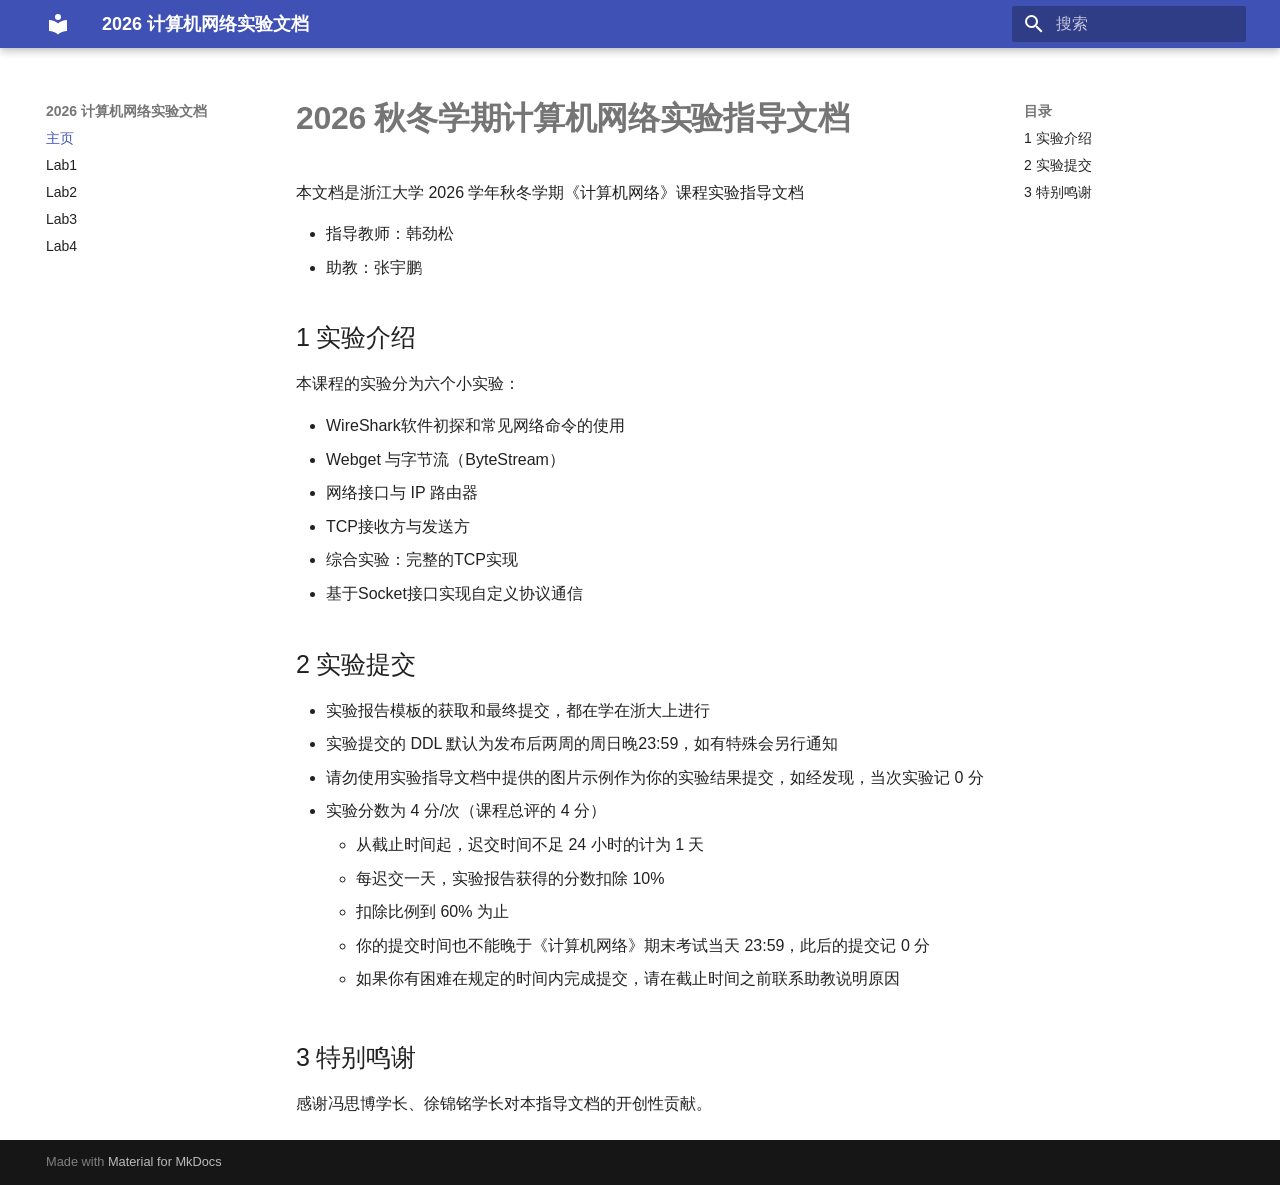
==== commit 8f232d30: "Deployed 5ab4111 with MkDocs version: 1.6.1" ====
--- a/index.html
+++ b/index.html
@@ -374,6 +374,33 @@
     
   
     Lab3
+  
+
+    
+  </span>
+  
+  
+
+      </a>
+    </li>
+  
+
+    
+      
+      
+  
+  
+  
+  
+    <li class="md-nav__item">
+      <a href="lab4/" class="md-nav__link">
+        
+  
+  
+  <span class="md-ellipsis">
+    
+  
+    Lab4
   
 
     
@@ -493,8 +520,7 @@
 </li>
 </ul>
 <h2 id="3">3 特别鸣谢</h2>
-<p>感谢冯思博学长、徐锦铭学长对本指导文档的开创性贡献。
-Testing</p>
+<p>感谢冯思博学长、徐锦铭学长对本指导文档的开创性贡献。</p>
 
 
 
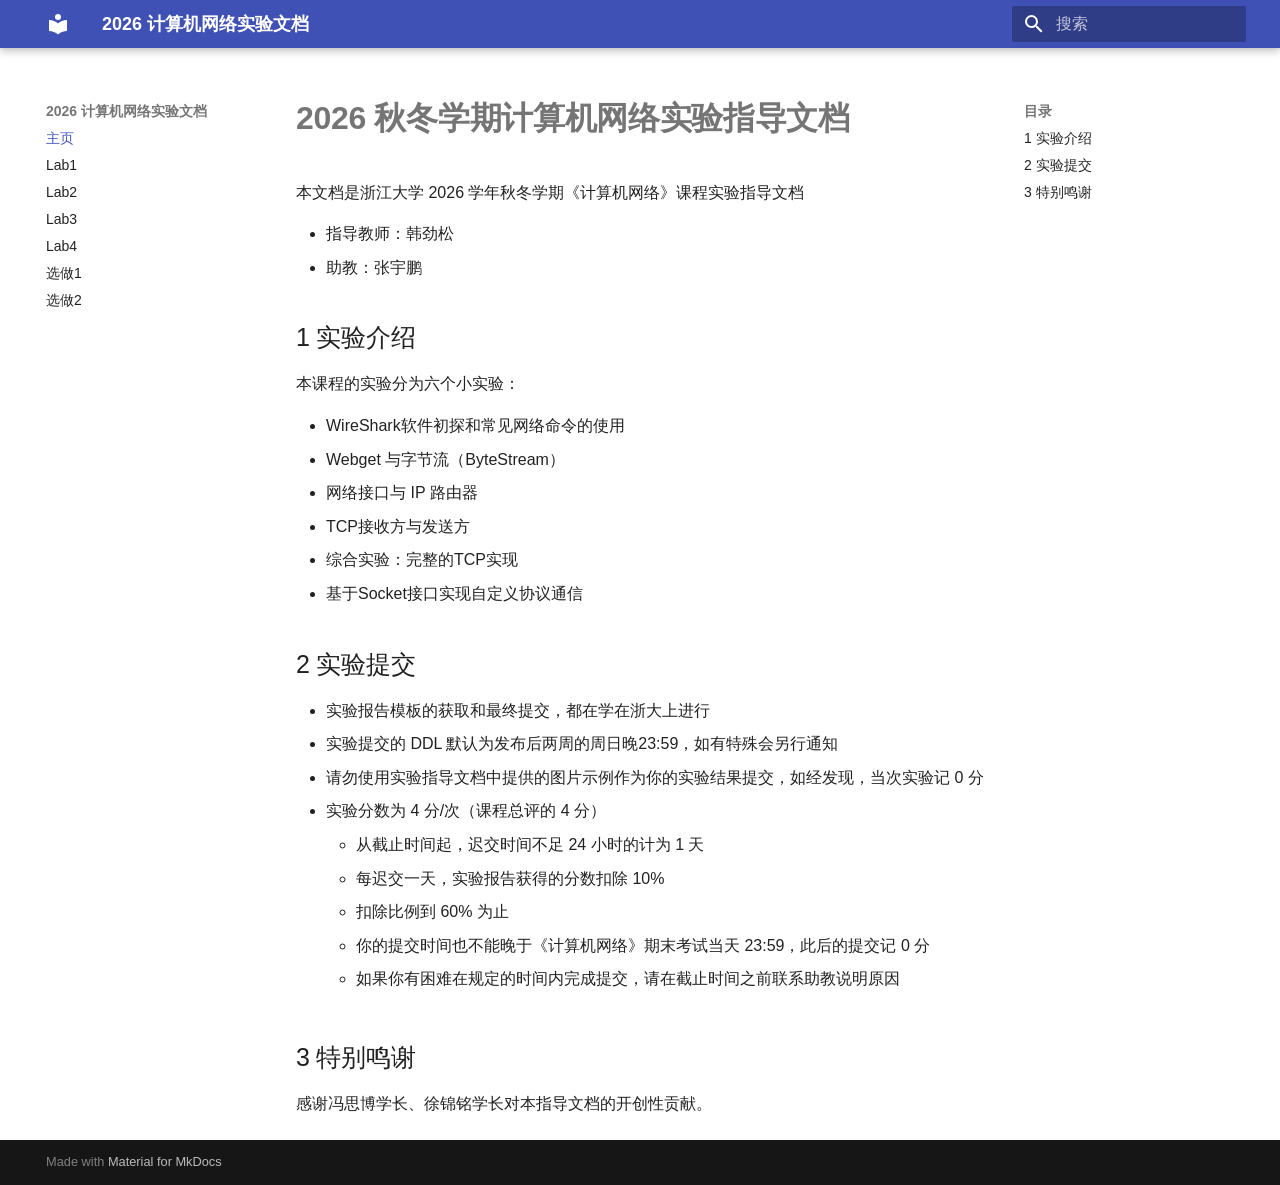
==== commit 4a0e9af5: "Deployed 9c0b7c2 with MkDocs version: 1.6.1" ====
--- a/index.html
+++ b/index.html
@@ -401,6 +401,60 @@
     
   
     Lab4
+  
+
+    
+  </span>
+  
+  
+
+      </a>
+    </li>
+  
+
+    
+      
+      
+  
+  
+  
+  
+    <li class="md-nav__item">
+      <a href="%E4%BA%8C%E5%B1%82%E4%BA%A4%E6%8D%A2%E6%9C%BA/" class="md-nav__link">
+        
+  
+  
+  <span class="md-ellipsis">
+    
+  
+    选做1
+  
+
+    
+  </span>
+  
+  
+
+      </a>
+    </li>
+  
+
+    
+      
+      
+  
+  
+  
+  
+    <li class="md-nav__item">
+      <a href="%E4%B8%89%E5%B1%82%E4%BA%A4%E6%8D%A2%E6%9C%BA/" class="md-nav__link">
+        
+  
+  
+  <span class="md-ellipsis">
+    
+  
+    选做2
   
 
     
